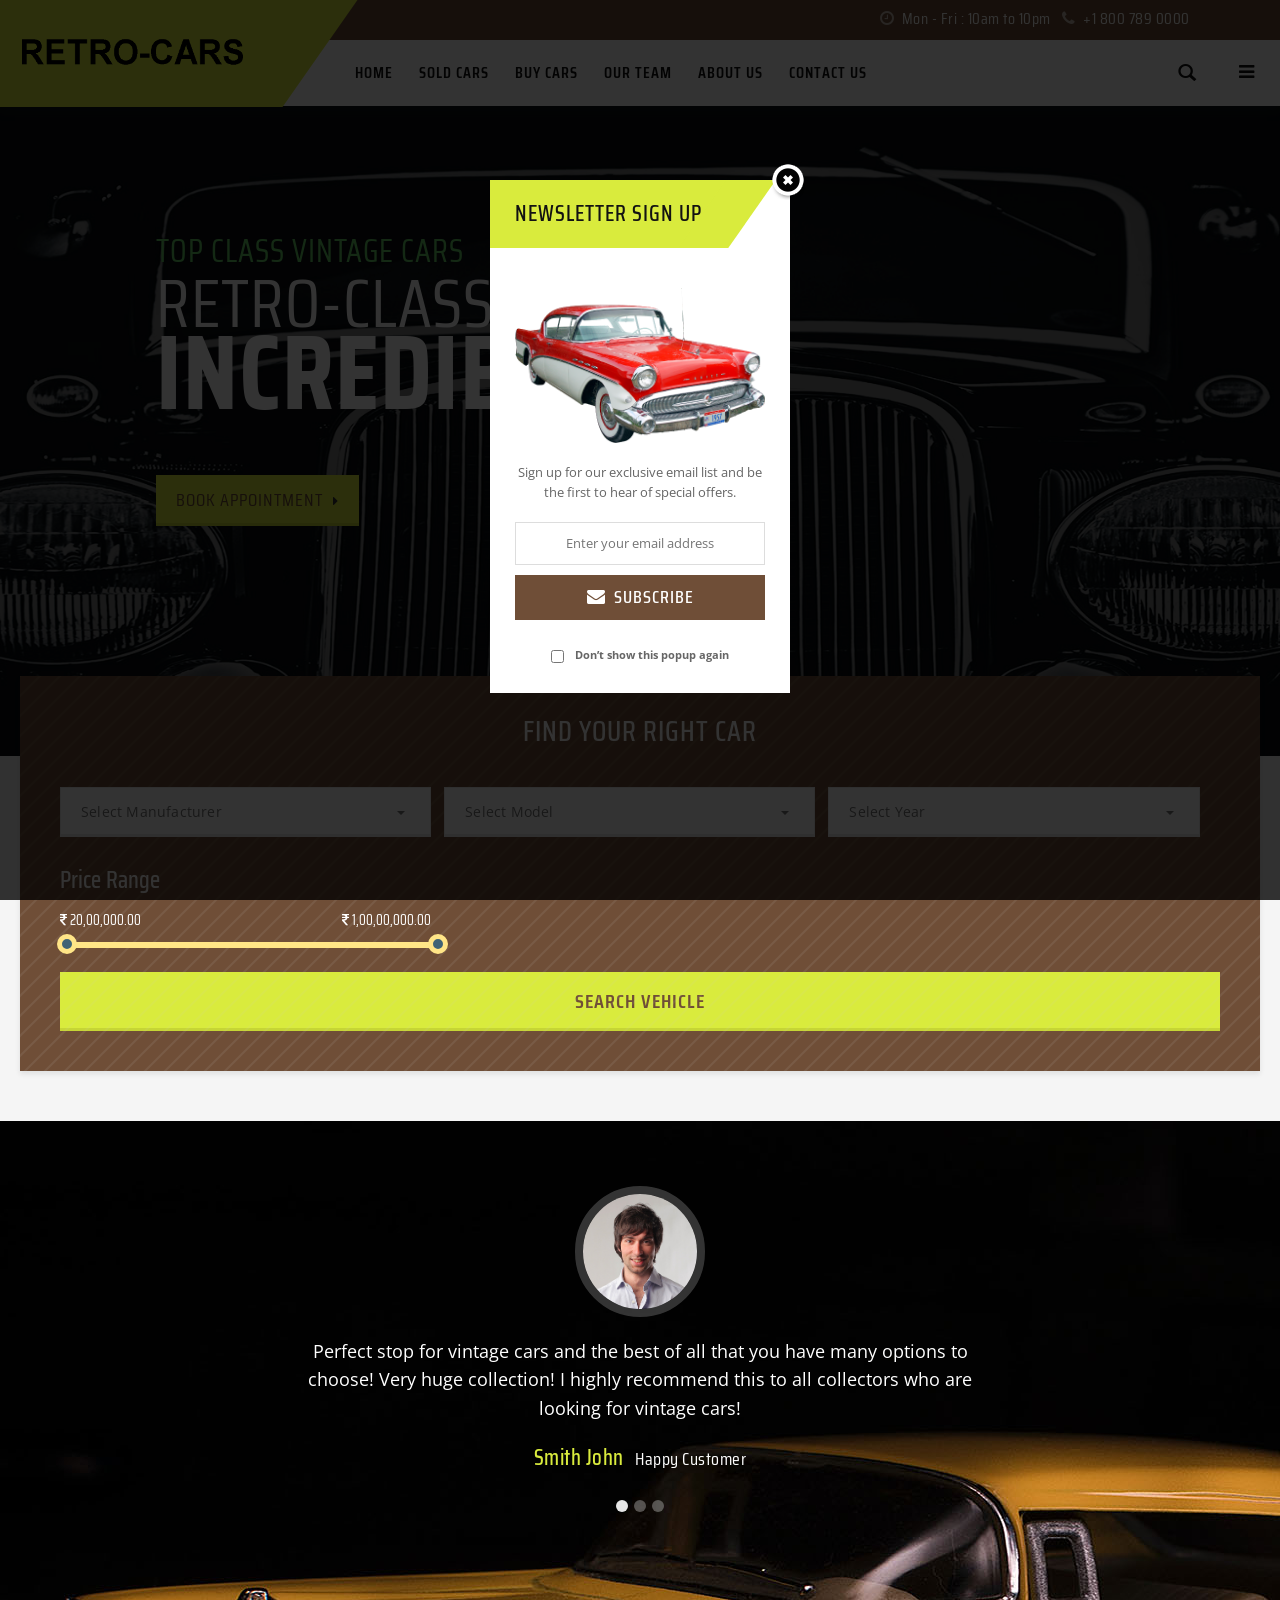
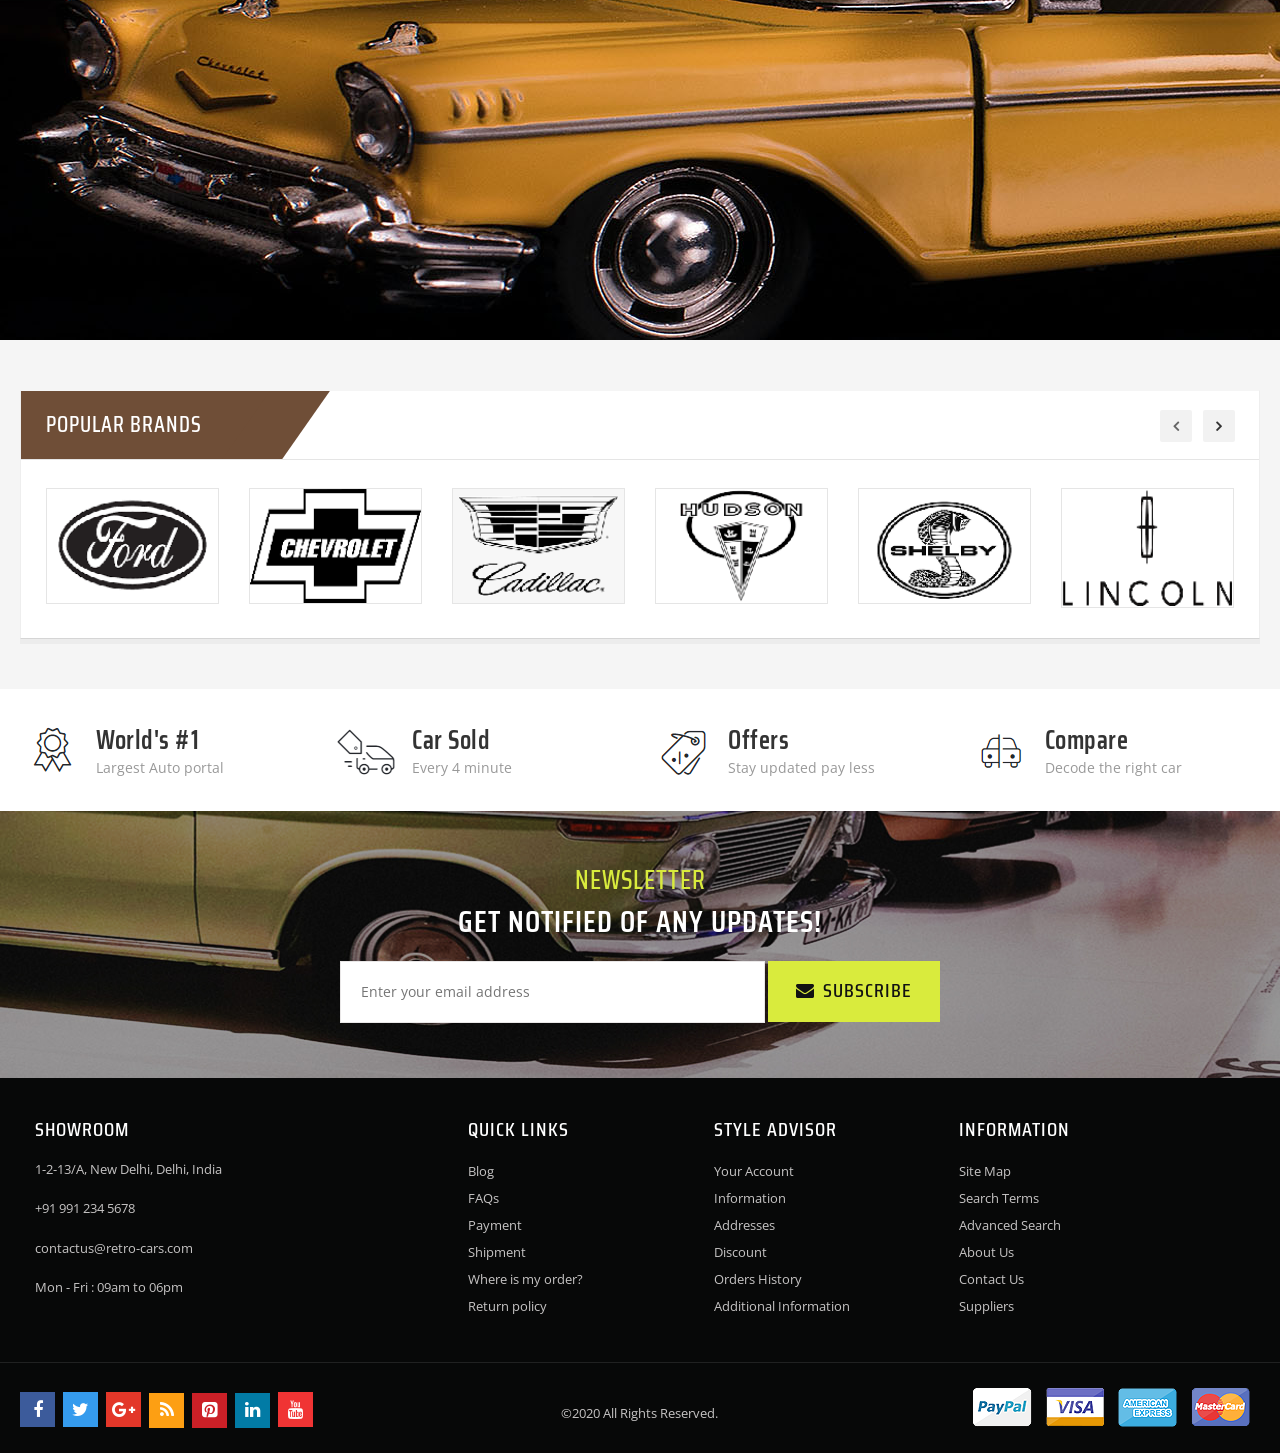
==== index.html @ cbf02655 "Final" ====
<!DOCTYPE html>
<html lang="en">

<head>
<meta http-equiv="Content-Type" content="text/html; charset=UTF-8">
<title>Home</title>
<meta name="viewport" content="width=device-width, initial-scale=1">
<meta name="description" content="Default Description">
<meta name="keywords" content="fashion, store, E-commerce">
<meta name="robots" content="*">
<link rel="icon" href="#" type="image/x-icon">
<link rel="shortcut icon" href="#" type="image/x-icon">

<!-- CSS Style -->
<link rel="stylesheet" type="text/css" href="stylesheet/bootstrap.min.css">
<link rel="stylesheet" type="text/css" href="stylesheet/font-awesome.css" media="all">
<link rel="stylesheet" type="text/css" href="stylesheet/bootstrap-select.css">
<link rel="stylesheet" type="text/css" href="stylesheet/revslider.css" >
<link rel="stylesheet" type="text/css" href="stylesheet/owl.carousel.css">
<link rel="stylesheet" type="text/css" href="stylesheet/owl.theme.css">
<link rel="stylesheet" type="text/css" href="stylesheet/jquery.bxslider.css">
<link rel="stylesheet" type="text/css" href="stylesheet/jquery.mobile-menu.css">
<link rel="stylesheet" type="text/css" href="stylesheet/style.css" media="all">
<link rel="stylesheet" type="text/css" href="stylesheet/responsive.css" media="all">
<link href='http://fonts.googleapis.com/css?family=Open+Sans:400italic,600italic,700italic,400,600,700,800' rel='stylesheet' type='text/css'>
<link href="https://fonts.googleapis.com/css?family=Teko:300,400,500,600,700" rel="stylesheet">
<link href="https://fonts.googleapis.com/css?family=Saira+Condensed:300,400,500,600,700,800" rel="stylesheet">
</head>
<body>
<div id="page">
  <header>
    <div class="container">
      <div class="row">
        <div id="header">
          <div class="header-container">
            <div class="header-logo"> <a href="index-2.html" title="Car HTML" class="logo">
              <div><img src="images/logo.png" width="226" height="30" alt="Car Store"></div>
              </a> </div>
            <div class="header__nav">
              <div class="header-banner">
                <div class="col-lg-6 col-xs-12 col-sm-6 col-md-6">
                  <div>
                  </div>
                </div>
                <div class="col-lg-6 col-lg-6 col-xs-12 col-sm-6 col-md-6 call-us"><i class="fa fa-clock-o"></i> Mon - Fri : 10am to 10pm <i class="fa fa-phone"></i> +1 800 789 0000</div>
              </div>
              <div class="fl-header-right">
                <div class="fl-links">
                  <div class="no-js"> <a title="" class="clicker"></a>
                    <div class="fl-nav-links">
                      <div class="language-currency">
                        <div class="fl-language">
                        </div>
                        <!--fl-language-->
                        <!-- END For version 1,2,3,4,6 -->
                        <!-- For version 1,2,3,4,6 -->
                        <div class="fl-currency">
                        </div>
                        <!--fl-currency-->
                        <!-- END For version 1,2,3,4,6 -->
                      </div>
                       <h3>My Account</h3>
                      <ul class="links">
                        <li><a href="login.html" title="My Account">Login</a></li>
                        <li><a href="login.html" title="Wishlist">Register</a></li>
                        </ul>
                    </div>
                  </div>
                </div>
                <!--mini-cart-->
                <div class="collapse navbar-collapse">
                  <form class="navbar-form" role="search">
                    <div class="input-group">
                      <input type="text" class="form-control" placeholder="Search">
                      <span class="input-group-btn">
                      <button type="submit" class="search-btn" > <span class="glyphicon glyphicon-search"> <span class="sr-only">Search</span> </span> </button>

                      </span> </div>
                  </form>
                </div>
                <!--links-->
              </div>
              <div class="fl-nav-menu">
                <nav>
                  <div class="mm-toggle-wrap">
                    <div class="mm-toggle"><i class="fa fa-bars"></i><span class="mm-label">Menu</span> </div>
                  </div>
                  <div class="nav-inner">
                    <!-- BEGIN NAV -->
                    <ul id="nav" class="hidden-xs">
                      <li class="active"> <a class="level-top" href="index-2.html"><span>Home</span></a></li>
                      <li ><a class="level-top" href="grid.html"><span>Sold Cars</span></a></li>
                      <li ><a class="level-top" href="list.html"><span>Buy Cars</span></a></li>
                      <li ><a class="level-top" href="team.html"><span>Our Team</span></a></li>
                      <li ><a class="level-top" href="about-us.html"><span>About Us</span></a></li>
                      <li ><a class="level-top" href="contact-us.html"><span>Contact Us</span></a></li>
                    </ul>
                    <!--nav-->
                  </div>
                </nav>
              </div>
            </div>

            <!--row-->

          </div>
        </div>
      </div>
    </div>
  </header>
  <!--container-->

  <div class="content">
    <div class="container-fluid">

      <div class="row">
        <!-- Slider -->
        <div class="home-slider5">
          <div id="thmg-slideshow" class="thmg-slideshow">
            <div id='rev_slider_4_wrapper' class='rev_slider_wrapper fullwidthbanner-container' >
              <div id='rev_slider_4' class='rev_slider fullwidthabanner'>
                <ul>
                  <li data-transition='random' data-slotamount='7' data-masterspeed='1000' data-thumb='images/slide-img1.jpg'><img src='images/slide-img1.jpg'  data-bgfit='cover' data-bgrepeat='no-repeat' alt="banner"/>
                    <div class="container">
                      <div class="content_slideshow">
                        <div class="row">
                          <div>
                            <div class="info">
                              <div class='tp-caption ExtraLargeTitle sft  tp-resizeme ' data-endspeed='500' data-speed='500' data-start='1100' data-easing='Linear.easeNone' data-splitin='none' data-splitout='none' data-elementdelay='0.1' data-endelementdelay='0.1' style='z-index:2; white-space:nowrap;'><span>Top Class Vintage Cars</span> </div>
                              <div class='tp-caption LargeTitle sfl  tp-resizeme ' data-endspeed='500' data-speed='500' data-start='1300' data-easing='Linear.easeNone' data-splitin='none' data-splitout='none' data-elementdelay='0.1' data-endelementdelay='0.1' style='z-index:3; white-space:nowrap;'><span style="font-weight:normal; display:block">Retro-classic</span> incredible</div>
                              <div class='tp-caption Title sft  tp-resizeme ' data-endspeed='500' data-speed='500' data-start='1450' data-easing='Power2.easeInOut' data-splitin='none' data-splitout='none' data-elementdelay='0.1' data-endelementdelay='0.1' style='z-index:4; white-space:nowrap;'><!--Get 40% OFF on selected items.--></div>
                              <div class='tp-caption sfb  tp-resizeme ' data-endspeed='500' data-speed='500' data-start='1500' data-easing='Linear.easeNone' data-splitin='none' data-splitout='none' data-elementdelay='0.1' data-endelementdelay='0.1' style='z-index:4; white-space:nowrap;'><a href='#' class="buy-btn">Book Appointment</a> </div>
                            </div>
                          </div>
                        </div>
                      </div>
                    </div>
                  </li>
                  <li data-transition='random' data-slotamount='7' data-masterspeed='1000' data-thumb='images/slide-img2.jpg'><img src='images/slide-img2.jpg'  data-bgfit='cover' data-bgrepeat='no-repeat' alt="banner"/>
                    <div class="container">
                      <div class="content_slideshow">
                        <div class="row">
                          <div>
                            <div class="info">
                              <div class='tp-caption ExtraLargeTitle sft  tp-resizeme ' data-endspeed='500' data-speed='500' data-start='1100' data-easing='Linear.easeNone' data-splitin='none' data-splitout='none' data-elementdelay='0.1' data-endelementdelay='0.1' style='z-index:2; white-space:nowrap;'><span>Top class vintage cars</span> </div>
                              <div class='tp-caption LargeTitle sfl  tp-resizeme ' data-endspeed='500' data-speed='500' data-start='1300' data-easing='Linear.easeNone' data-splitin='none' data-splitout='none' data-elementdelay='0.1' data-endelementdelay='0.1' style='z-index:3; white-space:nowrap;'><span style="font-weight:normal; display:block">Retro-classic</span> Decorative </div>
                              <div class='tp-caption Title sft  tp-resizeme ' data-endspeed='500' data-speed='500' data-start='1450' data-easing='Power2.easeInOut' data-splitin='none' data-splitout='none' data-elementdelay='0.1' data-endelementdelay='0.1' style='z-index:4; white-space:nowrap;'><!--Get 40% OFF on selected items.--></div>
                              <div class='tp-caption sfb  tp-resizeme ' data-endspeed='500' data-speed='500' data-start='1500' data-easing='Linear.easeNone' data-splitin='none' data-splitout='none' data-elementdelay='0.1' data-endelementdelay='0.1' style='z-index:4; white-space:nowrap;'><a href='#' class="buy-btn">Book Appointment</a> </div>
                            </div>
                          </div>
                        </div>
                      </div>
                    </div>
                  </li>
                </ul>
                <div class="tp-bannertimer"></div>
              </div>
            </div>
          </div>
        </div>
      </div>
    </div>

    <!--Category slider Start-->

    <div class="section-filter">
            <div class="b-filter__inner bg-grey container">
              <h2>Find your right car</h2>
              <form class="b-filter">
                <div class="btn-group bootstrap-select">
                  <select class="selectpicker" data-width="100%" tabindex="-98">
                    <option>Select Manufacturer</option>
                    <option>Make 1</option>
                    <option>Make 2</option>
                    <option>Make 3</option>
                  </select>
                </div>

                <div class="btn-group bootstrap-select">
                  <select class="selectpicker" data-width="100%" tabindex="-98">
                    <option>Select Model</option>
                    <option>Model 1</option>
                    <option>Model 2</option>
                    <option>Model 3</option>
                  </select>
                </div>

                <div class="btn-group bootstrap-select">
                  <select class="selectpicker" data-width="100%" tabindex="-98">
                    <option>Select Year</option>
                    <option>1950-60</option>
                    <option>1960-70</option>
                    <option>1970-80</option>
                    <option>1980-90</option>
                  </select>
                </div>
                <h3 style="color:white">Price Range</h3>
                <div class="ui-filter-slider">
                  <div class="sidebar-widget-body m-t-10">
                    <div class="price-range-holder"> <span class="min-max"> <span class="pull-left"><i class="fa fa-inr"></i> 20,00,000.00</span> <span class="pull-right"><i class="fa fa-inr"></i> 1,00,00,000.00</span> </span>
                      <input type="text" class="price-slider" value="" style="display:block" >
                    </div>
                    <!-- /.price-range-holder -->
                  </div>
                </div>
                <div>
                  <div class="b-filter__btns">
                    <button class="btn btn-lg btn-primary">search vehicle</button>
                  </div>
                </div>
              </form>
            </div>
          </div>


    <!-- Logo Brand Block -->
    <div class="brand-logo wow bounceInUp animated">
      <div class="container">
        <div class="row">
          <div class="home-banner col-lg-2 hidden-md col-xs-12 hidden-sm"> </div>
          <div class="col-lg-8 col-md-12 col-sm-12 col-xs-12">
            <div class="testimonials-section">
              <div class="offer-slider parallax parallax-2">
                <ul class="bxslider">
                  <li>
                    <div class="avatar"><img src="images/member1.png" alt="Image"></div>
                    <div class="testimonials">Perfect stop for vintage cars and the best of all that you have many options to choose! Very huge collection! I highly recommend this to all collectors who are looking for vintage cars!</div>
                    <div class="clients_author">Smith John <span>Happy Customer</span> </div>
                  </li>
                  <li>
                    <div class="avatar"><img src="images/member2.png" alt="Image"></div>
                    <div class="testimonials">Cars, repair services and others are very good. The support has served me immediately and solved my problems when I needed help with paper-works. Are to be congratulated.</div>
                    <div class="clients_author">Sahara Anderson <span>Happy Customer</span> </div>
                  </li>
                  <li>
                    <div class="avatar"><img src="images/member3.png" alt="Image"></div>
                    <div class="testimonials">The support and response has been amazing, helping me with several issues I came across during registration and got them solved almost the same day. A pleasure to buy a car from here! </div>
                    <div class="clients_author">Stephen Smith <span>Happy Customer</span> </div>
                  </li>
                </ul>
              </div>
            </div>
          </div>
        </div>
      </div>
    </div>
  </div>
  <!-- best Pro Slider -->
  <div class="logo-brand container">
    <div class="brand-title">
      <h2>Popular Brands</h2>
    </div>
    <div class="slider-items-products">
      <div id="brand-slider" class="product-flexslider hidden-buttons">
        <div class="slider-items slider-width-col6">
          <!-- Item -->
          <div class="item">
            <div class="logo-item"><a href="#"><img src="images/brand1.png" alt="Image"></a></div>
          </div>
          <div class="item">
            <div class="logo-item"><a href="#"><img src="images/brand2.png" alt="Image"></a></div>
          </div>
          <!-- End Item -->
          <!-- Item -->
          <div class="item">
            <div class="logo-item"><a href="#"><img src="images/brand3.png" alt="Image"></a></div>
          </div>
          <div class="item">
            <div class="logo-item"><a href="#"><img src="images/brand4.png" alt="Image"></a></div>
          </div>
          <!-- End Item -->
          <!-- Item -->
          <div class="item">
            <div class="logo-item"><a href="#"><img src="images/brand5.png" alt="Image"></a></div>
          </div>
          <div class="item">
            <div class="logo-item"><a href="#"><img src="images/brand6.png" alt="Image"></a></div>
          </div>
          <!-- End Item -->
          <!-- Item -->
          <div class="item">
            <div class="logo-item"><a href="#"><img src="images/brand1.png" alt="Image"></a></div>
          </div>
          <div class="item">
            <div class="logo-item"><a href="#"><img src="images/brand2.png" alt="Image"></a></div>
          </div>
          <!-- End Item -->
          <!-- Item -->
          <div class="item">
            <div class="logo-item"><a href="#"><img src="images/brand3.png" alt="Image"></a></div>
          </div>
          <div class="item">
            <div class="logo-item"><a href="#"><img src="images/brand4.png" alt="Image"></a></div>
          </div>
          <!-- End Item -->
          <!-- Item -->
          <div class="item">
            <div class="logo-item"><a href="#"><img src="images/brand5.png" alt="Image"></a></div>
          </div>
          <div class="item">
            <div class="logo-item"><a href="#"><img src="images/brand6.png" alt="Image"></a></div>
          </div>
          <!-- End Item -->

        </div>
      </div>
    </div>
  </div>

  <!-- For version 1,2,3,4,6 -->

  <footer>
    <!-- BEGIN INFORMATIVE FOOTER -->
    <div class="footer-inner">
      <div class="our-features-box wow bounceInUp animated animated">
        <div class="container">
          <ul>
            <li>
              <div class="feature-box">
                <div class="icon-truck"><img src="images/world-icon.png" alt="Image"></div>
                <div class="content">
                  <h6>World's #1</h6>
                  <p>Largest Auto portal</p>
                </div>
              </div>
            </li>
            <li>
              <div class="feature-box">
                <div class="icon-support"><img src="images/car-sold-icon.png" alt="Image"></div>
                <div class="content">
                  <h6>Car Sold</h6>
                  <p>Every 4 minute</p>
                </div>
              </div>
            </li>
            <li>
              <div class="feature-box">
                <div class="icon-money"><img src="images/tag-icon.png" alt="Image"></div>
                <div class="content">
                  <h6>Offers</h6>
                  <p>Stay updated pay less</p>
                </div>
              </div>
            </li>
            <li class="last">
              <div class="feature-box">
                <div class="icon-return"><img src="images/compare-icon.png" alt="Image"></div>
                <div class="content">
                  <h6>Compare</h6>
                  <p>Decode the right car</p>
                </div>
              </div>
            </li>
          </ul>
        </div>
      </div>
      <div class="newsletter-row">
        <div class="container">
          <div class="row">

            <!-- Footer Newsletter -->
            <div class="col-lg-12 col-md-12 col-sm-12 col-xs-12 col1">
              <div class="newsletter-wrap">
                <h5>Newsletter</h5>
                <h4>Get Notified Of any Updates!</h4>
                <form action="#" method="post" id="newsletter-validate-detail1">
                  <div id="container_form_news">
                    <div id="container_form_news2">
                      <input type="text" name="email" id="newsletter1" title="Sign up for our newsletter" class="input-text required-entry validate-email" placeholder="Enter your email address">
                      <button type="submit" title="Subscribe" class="button subscribe"><span>Subscribe</span></button>
                    </div>
                    <!--container_form_news2-->
                  </div>
                  <!--container_form_news-->
                </form>
              </div>
              <!--newsletter-wrap-->
            </div>
          </div>
        </div>
        <!--footer-column-last-->
      </div>
      <div class="container">
        <div class="row">
          <div class="col-sm-4 col-xs-12 col-lg-4">
            <div class="co-info">
              <h4>SHOWROOM</h4>
              <address>
              <div><span> 1-2-13/A, New Delhi, Delhi, India</span></div>
              <div> <span> +91 991 234 5678</span></div>
              <div> <span><a href="www.gmail.com">contactus@retro-cars.com</a></span></div>
              <div> <span>Mon - Fri : 09am to 06pm</span></div>
              </address>
            </div>
          </div>
          <div class="col-sm-8 col-xs-12 col-lg-8">
            <div class="footer-column">
              <h4>Quick Links</h4>
              <ul class="links">
                <li class="first"><a title="How to buy" href="404error.html">Blog</a></li>
                <li><a title="FAQs" href="#">FAQs</a></li>
                <li><a title="Payment" href="#">Payment</a></li>
                <li><a title="Shipment" href="#">Shipment</a></li>
                <li><a title="Where is my order?" href="#">Where is my order?</a></li>
                <li class="last"><a title="Return policy" href="#">Return policy</a></li>
              </ul>
            </div>
            <div class="footer-column">
              <h4>Style Advisor</h4>
              <ul class="links">
                <li class="first"><a title="Your Account" href="#">Your Account</a></li>
                <li><a title="Information" href="#">Information</a></li>
                <li><a title="Addresses" href="#">Addresses</a></li>
                <li><a title="Addresses" href="#">Discount</a></li>
                <li><a title="Orders History" href="#">Orders History</a></li>
                <li class="last"><a title=" Additional Information" href="#"> Additional Information</a></li>
              </ul>
            </div>
            <div class="footer-column">
              <h4>Information</h4>
              <ul class="links">
                <li class="first"><a title="Site Map" href="#">Site Map</a></li>
                <li><a title="Search Terms" href="#">Search Terms</a></li>
                <li><a title="Advanced Search" href="#">Advanced Search</a></li>
                <li><a title="History" href="#">About Us</a></li>
                <li><a title="History" href="#">Contact Us</a></li>
                <li><a title="Suppliers" href="#">Suppliers</a></li>
              </ul>
            </div>
          </div>

          <!--col-sm-12 col-xs-12 col-lg-8-->
          <!--col-xs-12 col-lg-4-->
        </div>
        <!--row-->

      </div>

      <!--container-->
    </div>
    <!--footer-inner-->

    <div class="footer-top">
      <div class="container">
        <div class="row">
          <div class="col-xs-12 col-sm-4">
            <div class="social">
              <ul>
                <li class="fb"><a href="#"></a></li>
                <li class="tw"><a href="#"></a></li>
                <li class="googleplus"><a href="#"></a></li>
                <li class="rss"><a href="#"></a></li>
                <li class="pintrest"><a href="#"></a></li>
                <li class="linkedin"><a href="#"></a></li>
                <li class="youtube"><a href="#"></a></li>
              </ul>
            </div>
          </div>
          <div class="col-sm-4 col-xs-12 coppyright"><a target="_blank">&copy;2020 All Rights Reserved.</a></div>
          <div class="col-xs-12 col-sm-4">
            <div class="payment-accept"> <img src="images/payment-1.png" alt=""> <img src="images/payment-2.png" alt=""> <img src="images/payment-3.png" alt=""> <img src="images/payment-4.png" alt=""> </div>
          </div>
        </div>
      </div>
    </div>
    <!-- BEGIN SIMPLE FOOTER -->
  </footer>
  <!-- End For version 1,2,3,4,6 -->

</div>
<!--page-->
<!-- Mobile Menu-->
<div id="mobile-menu">
  <ul>
        <li>
      <div class="mm-search">
        <form id="search1" name="search">
          <div class="input-group">
            <div class="input-group-btn">
              <button class="btn btn-default" type="submit"><i class="fa fa-search"></i> </button>
            </div>
            <input type="text" class="form-control simple" placeholder="Search ..." name="srch-term" id="srch-term">
          </div>
        </form>
      </div>
    </li>
    <li class="active"> <a class="level-top" href="index-2.html"><span>Home</span></a></li>
    <li><a href="grid.html">Sold Cars</a></li>
    <li><a href="list.html">Buy Cars</a></li>
    <li><a href="team.html">Our Team</a></li>
    <li><a href="contact-us.html">Contact Us</a></li>
    <li><a href="about-us.html">About Us</a></li>
   </ul>
</div>
<div class="popup1" style="display: block;">
  <div class="newsletter-sign-box">
    <h3>Newsletter Sign up</h3>
     <img src="images/close-icon.png" alt="close" class="x" onClick="HideMe();">
    <div class="newsletter">
      <div class="newsletter_img"> <img alt="newsletter" src="images/newsletter_2.png"></div>
      <form method="post" id="popup-newsletter" name="popup-newsletter" class="email-form">
        <h4>Sign up for our exclusive email list and be the first to hear of special offers.</h4>
        <div class="newsletter-form">
          <div class="input-box">
            <input type="text" name="email" id="newsletter2" title="Sign up for our newsletter" placeholder="Enter your email address" class="input-text required-entry validate-email">
            <button type="submit" title="Subscribe" class="button subscribe" onClick="HideMe();"><span>Subscribe</span></button>
          </div>
          <!--input-box-->
        </div>
        <!--newsletter-form-->
        <label class="subscribe-bottom">
          <input type="checkbox" name="notshowpopup" id="notshowpopup">
          Don’t show this popup again</label>
      </form>
    </div>
    <!--newsletter-->

  </div>
  <!--newsletter-sign-box-->
</div>
<div id="fade" style="display: block;"></div>

<!-- JavaScript -->
<script type="text/javascript" src="js/jquery.min.js"></script>
<script type="text/javascript" src="js/bootstrap.min.js"></script>
<script src="js/bootstrap-slider.min.js"></script>
<script src="js/bootstrap-select.min.js"></script>
<script type="text/javascript" src="js/parallax.js"></script>
<script type="text/javascript" src="js/revslider.js"></script>
<script type="text/javascript" src="js/common.js"></script>
<script type="text/javascript" src="js/jquery.bxslider.min.js"></script>
<script type="text/javascript" src="js/owl.carousel.min.js"></script>
<script type="text/javascript" src="js/jquery.mobile-menu.min.js"></script>
<script src="js/countdown.js"></script>
<script>
        jQuery(document).ready(function(){
            jQuery('#rev_slider_4').show().revolution({
                dottedOverlay: 'none',
                delay: 5000,
                startwidth: 1170,
	            startheight:650,

                hideThumbs: 200,
                thumbWidth: 200,
                thumbHeight: 50,
                thumbAmount: 2,

                navigationType: 'thumb',
                navigationArrows: 'solo',
                navigationStyle: 'round',

                touchenabled: 'on',
                onHoverStop: 'on',

                swipe_velocity: 0.7,
                swipe_min_touches: 1,
                swipe_max_touches: 1,
                drag_block_vertical: false,

                spinner: 'spinner0',
                keyboardNavigation: 'off',

                navigationHAlign: 'center',
                navigationVAlign: 'bottom',
                navigationHOffset: 0,
                navigationVOffset: 20,

                soloArrowLeftHalign: 'left',
                soloArrowLeftValign: 'center',
                soloArrowLeftHOffset: 20,
                soloArrowLeftVOffset: 0,

                soloArrowRightHalign: 'right',
                soloArrowRightValign: 'center',
                soloArrowRightHOffset: 20,
                soloArrowRightVOffset: 0,

                shadow: 0,
                fullWidth: 'on',
                fullScreen: 'off',

                stopLoop: 'off',
                stopAfterLoops: -1,
                stopAtSlide: -1,

                shuffle: 'off',

                autoHeight: 'off',
                forceFullWidth: 'on',
                fullScreenAlignForce: 'off',
                minFullScreenHeight: 0,
                hideNavDelayOnMobile: 1500,

                hideThumbsOnMobile: 'off',
                hideBulletsOnMobile: 'off',
                hideArrowsOnMobile: 'off',
                hideThumbsUnderResolution: 0,

                hideSliderAtLimit: 0,
                hideCaptionAtLimit: 0,
                hideAllCaptionAtLilmit: 0,
                startWithSlide: 0,
                fullScreenOffsetContainer: ''
            });
        });
        </script>
<script type="text/javascript">
    function HideMe()
    {
        jQuery('.popup1').hide();
        jQuery('#fade').hide();
    }
</script>
<script>
      var dthen1 = new Date("12/25/17 11:59:00 PM");
      start = "08/04/15 03:02:11 AM";
      start_date = Date.parse(start);
      var dnow1 = new Date(start_date);
      if (CountStepper > 0)
      ddiff = new Date((dnow1) - (dthen1));
      else
      ddiff = new Date((dthen1) - (dnow1));
      gsecs1 = Math.floor(ddiff.valueOf() / 1000);

      var iid1 = "countbox_1";
      CountBack_slider(gsecs1, "countbox_1", 1);
    </script>
</body>

</html>
---- stylesheet/revslider.css ----
/*-----------------------------------------------------------------------------

	-	Revolution Slider 4.1 Captions -

		Screen Stylesheet

version:   	1.4.5
/*************************
	-	CAPTIONS	-
**************************/

.home-slider5 #thmg-slideshow {
    padding: 0;
    margin:auto;

}

.home-slider5 #thmg-slideshow .content_slideshow {
    position: absolute;
    top: 0;
    left: 0px;
    right: 15px;
	left: 15px;
	top: 15%;
}

.home-slider5 .info {
    width: 100%;
    display: block;
    text-align: left;
    position: absolute;
    margin-top: 12%;
	font-family:'Saira Condensed', sans-serif;


}

.home-slider5 #thmg-slideshow .container {position:relative}
.home-slider5 #thmg-slideshow .slotholder {position:absolute}

.home-slider5 .rev_slider_wrapper {
    position: relative;
}
.home-slider5 .rev_slider {
    position: relative;
    overflow: visible;
}
.home-slider5 .rev_slider ul {
    margin: 0px;
    padding: 0px;
    list-style: none !important;
    list-style-type: none;
    background-position: 0px 0px;
}
.home-slider5 .rev_slider ul li,
.home-slider5 .rev_slider >ul >li,
.home-slider5 .rev_slider >ul >li:before {
    list-style: none !important;
    position: absolute;
    visibility: hidden;
    margin: 0px !important;
    padding: 0px !important;
    overflow-x: visible;
    overflow-y: visible;
    list-style-type: none !important;
    background-image: none;
    background-position: 0px 0px;
    text-indent: 0em;
}
.home-slider5 .tp-caption {
    z-index: 1;
}
.home-slider5 .fullwidthbanner-container {
    width: 100%;
    position: relative;
    padding: 0;
    overflow: hidden;
    margin: auto;
}
.home-slider5 .fullwidthbanner-container .fullwidthabanner {
    width: 100%;
    position: relative;
    margin: auto;
}
.tp-simpleresponsive .tp-caption {


}

.caption-inner {width:60%}

.home-slider5 .caption-inner.left {
    text-align: left;
	width:60%
}
.home-slider5 .caption-inner.right {
    text-align: left;
}
.tp-caption.ExtraLargeTitle {
	line-height:normal;
	font-weight: 300;
	color: #0082ba;
	text-decoration: none;
	background-color: transparent;
	padding: 0px 0px 0px 0px;
	border-radius: 0px 0px 0px 0px;
	font-size: 18px;
	text-align: left;
	letter-spacing: 0px;

}
.tp-caption.slide2 {
	color: #FFF;
}
.tp-caption.ExtraLargeTitle span {
	display: inline-block;
	margin: auto;
	letter-spacing:1px;
	font-size:32px;
	font-weight: normal;
	color:#6c6;
	text-transform:uppercase
}
.tp-caption.LargeTitle {
	font-weight: 700;
	color:#fff;
	text-decoration: none;
	background-color: transparent;
	padding: 5px 0px 10px 0px;
	font-size:105px;
	text-align: left;
	letter-spacing:1px;
	line-height: 54px;
	text-transform:uppercase
}
.tp-caption.LargeTitle span {
	color: #fff;
	line-height: 85px;
	padding-left: 0px;
	padding-right: 20px;
	border-radius: 5px;
	text-align: left;
	display: inline-block;
	font-weight:normal;
	font-size: 68px;
	letter-spacing:1px
}
.view-more {
	padding: 10px 35px;
	font-size: 12px;
	text-transform: uppercase;
	font-weight: bold;
	color: #EEE;
	border: 1px #EEE solid;
}
.buy-btn {
	padding: 15px 20px 12px 20px;
	font-size: 18px;
	text-transform: uppercase;
	font-weight: 400;
	color: #6f4e37;
	letter-spacing: 1px!important;
	display: inline-block;
	border:none;
	margin-top: 45px;
	float: left;
	background: #d9eb3d ;
	border-radius:0px;
	border-bottom:3px #c6d535 solid
}
.buy-btn:hover {
	background: #fed700;
	color: #333;
	border: 1px #fed700 solid;
}
.buy-btn:hover:after {
	color: #333;
}
.buy-btn:after {
	content: '\f0da';
	font-family: FontAwesome;
	display: inline-block !important;
	margin-left: 10px;
	color: #333;
	font-size: 14px;
}
.tp-caption.Title {
	font-size:22px;
	line-height: 27px;
	font-weight: 300;
	text-transform: uppercase;
    color: #fff;
	text-decoration: none;
	background-color: transparent;
	padding: 20px 0px 0px 0px;
	text-align: left;
	margin: auto;
	letter-spacing: 1px;

}
.home-slider5 .tp-bullets {
    z-index: 1000;
    position: absolute;
    opacity: 1;
}
.home-slider5 .tp-bullets.hidebullets {
    opacity: 0;
}

.home-slider5 .tparrows {
    opacity: 1;
}
.home-slider5 .tparrows.hidearrows {
    /*-ms-filter: "progid:DXImageTransform.Microsoft.Alpha(Opacity=0)";
	-moz-opacity: 0;
	-khtml-opacity: 0;
	opacity: 0;*/
}
.home-slider5 .tp-leftarrow {
    z-index: 100;
    cursor: pointer;
    position: relative;
    width: 30px;
    height: 30px;
	background:#fff
}
.home-slider5 .tp-leftarrow:before {
    content: "\f104";
    font-family: 'FontAwesome';
font-size:24px;
    color:rgba(51,62,72,1.00);
}
.home-slider5 .tp-rightarrow:before {
    content: "\f105";
    font-family: 'FontAwesome';
    font-size: 24px;
    color:rgba(51,62,72,1.00);
}
.home-slider5 .tp-rightarrow {
    z-index: 100;
    cursor: pointer;
    position: relative;
    width: 30px;
    height: 30px;
	background:#fff
}
.home-slider5 .rev_slider_wrapper .tp-leftarrow.default {
    z-index: 100;
    cursor: pointer;
    left: -45px !important;
    opacity: 0px;
    visibility: hidden;
    transition: all 0.3s ease-in-out;
}
.home-slider5 .rev_slider_wrapper:hover .tp-leftarrow.default {
    z-index: 100;
    cursor: pointer;
    left: 15px !important;
    opacity: 1px;
    visibility: visible;
    transition: all 0.3s ease-in-out;
}
.home-slider5 .rev_slider_wrapper .tp-rightarrow.default {
    z-index: 100;
    cursor: pointer;
    right: -45px !important;
    opacity: 0px;
    visibility: hidden;
    transition: all 0.3s ease-in-out;
}
.home-slider5 .rev_slider_wrapper:hover .tp-rightarrow.default {
    z-index: 100;
    cursor: pointer;
    right: 15px !important;
    opacity: 1px;
    visibility: visible;
    transition: all 0.3s ease-in-out;
}
.home-slider5 .tp-bullets.tp-thumbs {
    /*z-index: 1000; */

    position: absolute;
    padding: 3px;
    background-color: #fff;
    width: 500px;
    height: 50px;
    /* THE DIMENSIONS OF THE THUMB CONTAINER */

    margin-top: -50px;
    vertical-align: top;
    display: none;
}
.home-slider5 .fullwidthbanner-container .tp-thumbs {
    padding: 3px;
    margin: auto -160px !important;
}
.home-slider5 .tp-bullets.tp-thumbs .tp-mask {
    width: 500px;
    height: 50px;
    /* THE DIMENSIONS OF THE THUMB CONTAINER */

    overflow: hidden;
    position: relative;
}
.home-slider5 .tp-bullets.tp-thumbs .tp-mask .tp-thumbcontainer {
    width: 500px;
    position: absolute;
}
.home-slider5 .tp-bullets.tp-thumbs .bullet {
    width: 100px;
    height: 50px;
    /* THE DIMENSION OF A SINGLE THUMB */

    cursor: pointer;
    overflow: hidden;
    background: none;
    margin: 0;
    float: left;
}
.home-slider5 .tp-bullets.tp-thumbs .bullet:hover,
.tp-bullets.tp-thumbs .bullet.selected {
    opacity: 1;
}
.home-slider5 .tp-simpleresponsive ul {
    list-style: none;
    padding: 0;
    margin: 0;
}
.home-slider5 .tp-simpleresponsive >ul li {
    list-style: none;
    position: absolute;
    visibility: hidden;
}
/*  CAPTION SLIDELINK   **/

.home-slider5 .tp-leftarrow.default,
.home-slider5 .tp-rightarrow.default {
    font-family: FontAwesome;
    font-size: 11px;
    font-weight: normal;
    height: 50px;
    width: 50px;
    text-align: center;
    line-height: 50px;

}
.home-slider5 .tp-leftarrow.default:hover,
.home-slider5 .tp-rightarrow.default:hover {
    background-color: #d9eb3d;
}
.home-slider5 .forcefullwidth_wrapper_tp_banner,
.fullwidthbanner-container {
    max-width: 100%;
    left: 0 !important;
    margin: auto !important;
    overflow: hidden;
}

@media only screen and (min-width: 320px) and (max-width: 479px) {
    .home-slider5 .tp-button {
        padding: 2px 5px 2px;
        line-height: 20px !important;
        font-size: 10px !important;
    }

	.home-slider5 #thmg-slideshow .content_slideshow {left:10%; top:0}
	.home-slider5 .info {margin-top:10%}
	.tp-caption.ExtraLargeTitle span {font-size:16px!important}
	.tp-caption.LargeTitle {font-size:26px!important; line-height:1.1em!important; margin-top:10px!important}
	.tp-caption.LargeTitle span {font-size:26px!important;}
	.tp-caption.Title {display:none}
	.buy-btn {font-size:13px!important; padding:10px!important; display:none}

}
@media only screen and (min-width: 480px) and (max-width: 767px) {
   	.home-slider5 #thmg-slideshow .content_slideshow {left:5%; top:0}
	.home-slider5 .info {margin-top:15%; left:20px}
	.tp-caption.ExtraLargeTitle span {font-size:16px!important}
	.tp-caption.LargeTitle {font-size:30px!important; line-height:1.1em!important; margin-top:10px!important}
	.tp-caption.LargeTitle span {font-size:36px!important;}
	.tp-caption.Title  {font-size:21px!important}
	.buy-btn {font-size:13px!important; padding:10px!important; display:none}
}
@media only screen and (min-width: 768px) and (max-width: 992px) {
    .home-slider5 .side-home-banner {
        text-align: center;
        display: inline-block;
        width: 100%;
    }
}
---- stylesheet/style.css ----
/* Table of Content
#Custom Fonts
#Site Styles
#Media Queries
*/


body {
	font-family: 'Open Sans', sans-serif;
	font-size: 13px;
	background:#f5f5f5;
	line-height:1.6em


}
h2, .h2 {
	font-size: 20px;
}
a {
	color: #333;
}
a:hover {
	color: #ed6663;
	text-decoration: none;
}
:hover {
}
small {
	font-size: 85%;
	font-weight: normal;
	text-transform: lowercase;
	color: #999999;
}

*::selection {
  background-color: #d9eb3d;
  color:#121212
}
a:focus{outline:none}

/* Layout */
.main-col {
	margin: auto;
	overflow: hidden;
}
/* Base Columns */
.col-left {
	margin-bottom: 0px;
}
.col-main {
}
.col-right {
	margin-bottom: 0px;

}
/* 1 Column Layout */
.col1-layout .header-background-default {
	margin: 20px;
	padding: 0;
}
.col1-layout .col-main {
	float: none;
	width: auto;
}
/* 2 Columns Layout */
.col2-left-layout .col-main {
}
.col2-right-layout .col-main {
}
.col2-right-layout ol.opc .col-md-4 {
	margin-right: 15px;
}
/* 3 Columns Layout */
.product-grid{padding-right:0px; padding-left:10px}
.pro-coloumn{    padding: 0px;
    position: relative;
    margin-top: 0px;
    padding-bottom: 30px;
    background-color: #fff;
    border-width: 1px;
    border-style: solid;
    border-color: #f5f5f5 #eee #d5d5d5 #eee;
    box-shadow: 0 5px 0 rgba(200,200,200,.2);
    margin-bottom: 40px;}

.col3-layout .col-main {
}
.col3-layout .col-wrapper {
	float: left;
	width: 780px;
}
.col3-layout .col-wrapper .col-main {
	float: right;
}
.main-container {
	min-height: 400px;
	padding: 0px;
}

.content {}

/* Header Start */
header {
	width: 100%;
	position: relative;
	z-index:1000;
	background:#fff;
	box-shadow: 0 6px 9px 0 rgba(36,39,44,.2);

}



#header { position:relative;}

.header-container {    display: flex;
    justify-content: space-between;
    overflow: visible;
	}
.header-logo{flex: 0 0 25%;position: relative;}

.logo {
    vertical-align: middle;
    cursor: pointer;
    text-align: left;
    display: block;
    float: left;
	padding:37px 40px 0px 0px;
	line-height:100px;
	background:#d9eb3d;
    position: relative;
}

.logo:before {
    position: absolute;
    background-color: inherit;
    content: '';
    width: 1000px;
    height: 100%;
    transform: skew(-35deg);
    z-index: 0;
    top: 0;
    right: -260px;
    height:107px;
}

.logo img {
    position: absolute;

}

.header__nav {
    flex: 0 0 74%;
}

.header-container .fl-nav-menu {
	display: block;
	border-radius:3px ;

}
.header-container .fl-header-right { margin-left:20px


}
.search-bar {
	position: relative;
	width: 0%;
	min-width: 70px;
	height: 75px;
	float: right;
	overflow: hidden;
	transition: width 0.3s;
	display: inline-block;
}
.search-bar-input {
	border: none;
	outline: none;
	background: #fff;
	width: 80%;
	height: 45px;
	margin: 0;
	padding: 0px 52px 0px 20px;
	font-size: 14px;
	color: #bebebe;
	border-bottom: 1px #F3547D solid;
	border-left: 0px #E8E8E8 solid
}
.search-icon, .search-bar-submit {
	width: 70px;
	height: 75px;
	display: block;
	position: absolute;
	right: 0;
	top: 0;
	padding: 0;
	margin: 0;
	line-height: 42px;
	text-align: center;
	cursor: pointer;
	border-left: 1px solid #e5e5e5;
}
.search-bar-submit {
	background: #fff; /* IE needs this */
	opacity: 0;
	color: transparent;
	border: none;
	outline: none;
	z-index: -1;
}
.search-icon:before {
	content: '\f002';
	font-family: FontAwesome;
	font-size: 18px;
	color:#333
}

.navbar-form {padding:0px; margin:0px}

.navbar-collapse {float:right; padding:0px; margin-left:25px}

.navbar-form .search-btn {
	color: #fff;
	background:none;
	z-index: 90;
	speak: none;
	font-style: normal;
	font-weight: normal;
	font-variant: normal;
	text-transform: none;
	border: none;
	outline: none;
	width: 76px;
	height: 65px;
	display: block;
	right: 0;
	top: 0;
	padding: 0;
	margin: 0;
	line-height: 65px!important;
	text-align: center;
	cursor: pointer;
	border-radius:0;
}
.navbar-form .search-btn .glyphicon {line-height: 65px!important;vertical-align:middle;}
.navbar-form .search-btn .glyphicon-search:before {
    font-size: 18px;
	color:#121212;
	vertical-align:middle
}

.navbar-collapse form[role="search"] input {

    font-size: 18pt;
    opacity: 0;
    display: none;
    height: 48px;
	    position: relative;
    z-index: 2;
    float: left;
}

.navbar-collapse form[role="search"].active input {
display: table-cell;
    opacity: 1;
    z-index: 100;
    border-radius: 0;
    border: none;
    line-height: 45px;
    height: 67px;
    font-size: 14px;
    padding: 0px 25px;
    width: 300px;
    position: absolute;
    right: 75px;
	border-left:1px #e5e5e5 solid;
	box-shadow:none
}

/* Open state */
.search-bar.search-bar-open, .no-js .search-bar {
	width: 870px;
	z-index: 100;
	background-color: #fff;
}
.search-bar.search-bar-open .search-icon, .no-js .search-bar .search-icon {
	z-index: 11;
}
.search-bar.search-bar-open .search-bar-submit, .no-js .search-bar .sb-search-submit {
	z-index: 90;
}
.search-icon {
	position: absolute;
	right: 0px;
	margin-top: 0px;
}
.search-box {
	width: 220px;
	position: absolute;
	margin: auto;
	right: 2px;
	margin-top: 0px
}
#search {
	border: medium none;
	color: #666;
	font-family: Lato, sans-serif;
	font-size: 13px;
	height: 75px;
	margin: 0;
	outline: medium none;
	padding: 0 10px;
	width: 400px;
	background-color: #fff;
}
.button-common {
	border: 0 none;
	overflow: hidden;
	padding: 0px;
	text-indent: -9999px;
	width: 25px;
}
.search-btn-bg {
	cursor: pointer;
	display: inline-block;
	height: 56px;
	min-width: 20px;
	position: absolute;
	right: 0px;
	top: 0;
	width: 56px;
	right: 0px;
	background: #000;
	outline: none;
}
.searchIconNew {
	background: url("../images/search-icon.png") no-repeat scroll center center;
	width: 45px;
	height: 45px;
	left: 7px;
	display: inline;
	position: absolute;
	top: 5px;
}
.cross-icon {
	position: absolute;
	right: 0px;
	margin-top: -35px
}
/* ========= End search  ==========*/

.glyphicon-search:before {
	font-size: 18px;
}
.welcome-msg {
	text-align: left;
	display: inline-block;
	padding: 0px;
	margin: 4px 5px;
	font-size: 13px;
	color: #999;
}
/* language & currency */
/*.menu_top{ display:table;}*/

.language-currency-div {
	overflow: hidden;
	background: #f8f8f8;
	padding: 0px 0px
}
.language-currency {
	overflow: hidden;


}
.fl-language {
	display: block;
	float: none;
	line-height: 17px;
	padding-left:0px;
}
ul.lang {
	text-align: left;
	display: block;
	margin: 0;
	padding: 0px;
	list-style: none;
	float: none;
	margin-bottom:25px;

}
ul.lang li {
	float: none;
	display: block;
	margin: 0px 5px 0 0px
}

ul.lang li:last-child {margin-right:0px}

ul.lang li a {
    display: block;
    line-height: 23px;
    text-align: left;
    background: #fff;
    border-radius: 3px;}

ul.lang li img { margin-right:5px}
.fl-currency {
	display: block;
	float: none;
	line-height: 17px
}
ul.currencies_list {
	float: none;
	display: block;
	margin: 0px 8px 25px 0px;
	padding: 0px;
}
ul.currencies_list li {
	float: none;
	display: block;
	margin: 0 5px 0 0px
}
ul.currencies_list li a {
	color: #121212;
	font-size: 13px;
	font-weight: 400;
	border: none;
	display: block;
	line-height: 23px;
	text-align: left;
	background: #fff;
	border-radius: 3px;

}

.fl-currency strong {display:inline-block; font-weight:600; margin-right:5px; font-size:14px; vertical-align:middle}

/* End language & currency*/

/*  Toplink =*/
.toplinks {
	line-height: normal;
	padding: 0px;
	display: inline-block;
	text-align: right;
	margin-top: 18px;
}
.toplinks .links {
	text-align: right;
	display: inline-block;
}
.toplinks .links div {
	display: inline-block;
	text-align: right;
}
.toplinks div.links div a {
	display: inline-block;
	padding: 0px;
	color: #333;
	font-size: 13px;
	padding: 0px 0px 0px 15px;
	text-transform: none;
	font-family: 'Open Sans', sans-serif;
	text-decoration: none;
}
.toplinks div.links div a:hover {
	color: #ed6663;
	text-decoration: none;
}
.block-company {
	background: none;
	box-shadow: none;
	border: none;
	color: #aaaaaa;
	font-size: 14px;
}
.block-company .caret {
	margin-left: 5px;
}
.block-company-wrapper {
	display: inline-block;
}
.block-company label {
	font-weight: normal;
	padding: 5px 5px 2px 0px;
}
.block-company-wrapper .dropdown-menu {
	min-width: 0;
	border-top: 2px solid #000;
	box-shadow: 0 3px 3px 0 #888888;
}
.block-company-wrapper .dropdown-menu li {
	padding: 5px 15px 5px 0;
}
.block-company-wrapper .dropdown-menu li:hover {
	background-color: #eaeaea;
	color: #000;
	transition: background-color 0.2s ease-in-out;
}
.block-company-wrapper .dropdown-menu a {
	padding: 3px 10px 3px 10px;
}
.block-company-wrapper .dropdown-menu a:hover {
	color: #000;
	background: none;
}
/* Top Shopping Cart */
.mini-products-list .product-image {
	float: left;
	padding: 0;
	width: 60px;
}
.mini-products-list .product-image img {
	width: 60px;
}
.fl-mini-cart-content .product-name {
	margin: 0;
	width: 150px;
	line-height:19px
}
.fl-mini-cart-content .product-name a {
	font-size: 16px;
	line-height:19px;
	font-weight: normal;
}
.fl-mini-cart-content .product-name a:hover {
	color: #ed6663
}
.fl-cart-contain .price {
	color: #ed6663;
	font-weight: 500;
	text-transform: uppercase;
	padding-left: 10px;
	font-size: 18px;
	float:right
}
.fl-cart-contain .product-details .price {
	color: #ed6663;
	width: auto;
	float: none;
	font-weight: 400;
	padding-left: 0px;
	font-size:16px
}
.mini-cart {
	text-align: center;
	cursor: pointer;
	margin: 0px;
	display: block !important;

}
.mini-cart .basket a {
	color: #333;
	margin: 0px 0px 0px 14px;
	line-height: 17px;
	font-size: 13px;
	padding: 0px 0px;
	font-family: 'Open Sans', sans-serif;
	letter-spacing: 0.5px;
	font-weight: normal;
	display: block;
	line-height: 67px;
	height: 67px;
}
.fl-cart-contain > .mini-cart:hover > .basket a {

}
.mini-cart .basket a span {
    background: #6c6;
    display: inline-block;
    color: #fff;
    width: 20px;
    border-radius: 20px;
    font-size: 11px;
    height: 20px;
    line-height: 19px;
    text-align: center;
    vertical-align: top;
    margin-top: 12px;
    position: absolute;
    right: 5px;
    font-family: 'Saira Condensed', sans-serif;
    font-weight: 500;
    padding-top: 1px;
}
.fl-mini-cart-content .pull-right {
	margin-right: 10px;
	padding-top: 3px
}
.fl-mini-cart-content .basket a {
	border: none;
	color: #fff
}
.mini-cart .basket a:hover {
	text-decoration: none;
}
.mini-cart .basket a:first-child:before {
    content: '';
    /* height: 40px; */
    display: inline-block;
    /* line-height: 40px; */
    text-align: center;
    font-weight: normal;
    margin-right: 11px;
    background: url(../images/icon-cart.png) no-repeat 0px 23px;
    padding: 10px 0px;
    border-radius: 5px;
    width: 30px;
    height: 65px;
    background-size:25px;
}
.mini-cart .open .basket a {
	color: #000;
	background: #fff;
	box-shadow: 0 3px 9px rgba(0, 0, 0, 0.3)
}
.mini-cart .dropdown-toggle {
	font-size: 14px;
	padding: 4px 0 6px;
	text-transform: none;
	padding-bottom: 20px;
}
.fl-cart-contain {
	position: relative;
	float: right;

}
.top-cart-title p {
	margin: 0;
}
.fl-mini-cart-content .empty {
	padding: 10px;
	color: #333333;
}
.mini-cart .fl-mini-cart-content {
	background: #ffffff;
	background-repeat: repeat;
	background-position: 0 0;
	padding: 0px;
	margin: 0;
	overflow: hidden;
	font-size: 12px;
	line-height: 25px;
	z-index: 1000;
	border-top: 0;
	display: none;
	position: absolute;
	right: 0px;
	margin-top:0px;
	opacity: 1;
	visibility: visible;
	transition: all 0.3s ease-in-out 0s;
	-webkit-transform: scale(1.0) rotate(0deg);
	transform: scale(1.0) rotate(0deg);
	box-shadow: 0 10px 20px -5px;

}
.top-subtotal {
	color: #121212;
	font-size: 18px;
	font-weight: 500;
	padding: 12px 12px;
	text-align: left;
	font-family: 'Saira Condensed', sans-serif;
}
.fl-mini-cart-content .product-details .btn-remove {
	position: absolute;
	right: 10px;
	top: 4px;
}
.fl-mini-cart-content .block-subtitle {
	color: #121212;
	overflow: hidden;
	padding: 0px 5px;
	text-align: left;
	background: #fff;
	border-bottom:1px #e5e5e5 solid
}
.fl-mini-cart-content .block-subtitle .price {
	color: #121212;
}
ul#cart-sidebar {
	padding: 10px 15px 0px;
}

ul#cart-sidebar .btn-edit {padding: 0px 0px; border:none; display:block; text-align:center}

.block-cart ul {
	padding: 0px !important;
}


/* top cart  */
.fl-mini-cart-content li.item {
	width: 310px;
	margin: 5px 0px 10px;
	border-bottom: 1px #eee solid;
	display: inline-block;
	padding-bottom: 13px;
}
.fl-mini-cart-content li.item.last {
	margin: 0;
	border-bottom: 0px #eee solid;
	padding-bottom: 10px
}
.fl-mini-cart-content .product-details {
	color: #333333;
	position: relative;
	text-align: left;
	font-family:'Saira Condensed', sans-serif;
}
.mini-products-list .product-details {
	margin-left: 80px;
	padding: 0;
}
.fl-mini-cart-content .product-details .btn-remove {
	position: absolute;
	right: 10px;
	top: 12px;
}
.fl-mini-cart-content .product-details .btn-edit {
	position: absolute;
	right: 30px;
	top: -4px;
	border:none;
	padding:0px
}
.fl-mini-cart-content .product-details .btn-edit:hover {
	color: #ed6663;
}
.fl-mini-cart-content .actions {
	padding: 5px 20px 20px 20px;
	margin: 0px 0 0;
	overflow: hidden
}
.button.btn-checkout {
	background: #FED557;
	border: 1px solid #F5C328;
	color: #003169;
	padding: 8px 18px;
}
.button.btn-checkout:hover {
	background: #FED557
}
.button:btn-bag:hover {
background:#f6f6f6
}
.mini-cart .view-cart {
	background: none repeat scroll 0 0 transparent;
	border: medium none;
	cursor: pointer;
	float: none;
	font-size: 13px;
	font-weight: bold;
	padding: 10px 25px;
	text-decoration: none;
	text-transform: uppercase;
	text-align: center;
	display: inline-block;
	background: #eee;
	color: #666;
}
.mini-cart .view-cart:before {
	content: '\f07a';
	font-family: FontAwesome;
	font-size: 16px;
	padding-right: 7px;
}
.btn-remove1 {
	background-image: url(../images/btn_remove.png);
	margin: 0px 0 0 5px;
}
.btn-remove1:hover, .btn-remove1:focus {
	background-position: 0 -12px;
}
.btn-remove1 {
	display: block;
	width: 15px;
	height: 13px;
	font-size: 0;
	line-height: 0;
	background-position: 0 0;
	background-repeat: no-repeat;
	text-indent: -999em;
	overflow: hidden;
	position: absolute;
	left: 28px;
	margin-top: 5px;
}
.block-compare .btn-remove1 {
	left: auto;
	right: 0px!important;
	margin-top: 0px;
	top: 5px
}
.mini-cart .btn-remove1 {
	left: auto;
	right: 0px!important;
	margin-top: 0px;
	top: 2px;
}
.mini-cart .actions .btn-checkout {
    padding: 12px 0px 9px 0px;
    font-size: 18px;
    text-transform: uppercase;
    font-weight: 400;
    color: #121212;
    letter-spacing: 1px!important;
    display:block;
    border: none;
    background: #d9eb3d;
    border-radius: 0px;
    border-bottom: 3px #c6d535 solid;
	width:100%;
	font-family: 'Saira Condensed', sans-serif;
}
.mini-cart .actions .btn-checkout:hover {
	-webkit-transition: all 0.3s cubic-bezier(0.8, 0, 0, 1);
	-o-transition: all 0.3s cubic-bezier(0.8, 0, 0, 1);
	transition: all 0.3s cubic-bezier(0.8, 0, 0, 1);
	box-shadow: inset 0 -50px 0 0 #6f4e37;
	border-bottom: 3px #345363 solid;
	color: #fff;
}
.mini-cart .actions .btn-checkout:before {
	content: "\f00c";
	font-family: FontAwesome;
	font-size: 18px;
	padding-right: 10px;
}
/* Nav */

nav {
	position: relative;
	margin: auto;
	width: 100%;
	z-index: 99;
}
/*.sticky {
position: fixed;
z-index: 10000;
width: 100%;
top: 0px;
background-color: #fff;
}*/
.nav-inner {
	position: relative;
}
#nav > li > a.active:nth-child(1) {
	color: #88be4c;

}
#nav > li > a:hover.active:nth-child(1) {
	color: #fff;
}

#nav > li > a:first-child {
	margin-left: 0px;
}
#nav > li > a:last-child a {
	color: #333
}
.nav {
	width: 1000px;
	margin: 0px auto 0
}
#nav > li:hover > a, .vertnav-top li > a:hover {
	border-bottom: none;

}

#nav > li:hover > a:after {
	content:"";
    bottom: 0px;
    left: 50%;
    position: absolute;
    width: 90%;
    height: 8px;
    transform: skew(-35deg) translate(-50%, 0);
    transition: bottom .4s ease-in-out 0s, width .4s ease-in-out 0s;
	 background-color: #d9eb3d;
}

.cms-index-index #nav #nav-home > a, #nav > li.active > a, .vertnav-top li.current > a {
	color: #121212;
}
.cms-index-index #nav #nav-home > a, #nav > li.active > a, .vertnav-top li.current > a:hover {
	color: #121212;
	padding: 0px 0px;

}

#nav > li.active > a span {}
#nav > li.active > a:hover {background:none; box-shadow:none;}
#nav > li.active > a:hover span{}




#nav > li:first-child a span {
}
.cms-index-index nav {
	border-bottom: none
}
#nav {
	position: relative;
	z-index: 10;
	-webkit-transform: translateZ(0);
	padding: 0;
	margin: auto;
	text-align: center
}
/* All levels */
#nav li {
	text-align: left;
}
#nav li a {
	display: block;
	text-decoration: none;
}
#nav ul.level1 > li a {
	color: #444
}
#nav ul.level1 > li a:hover {
	color: #6c6
}
#nav li a span {
}
#nav li ul a span {
}
/* 1st level only */
#nav > li {
	list-style: none;
	border-bottom: none;
	display: block;
	float: left
}
#nav > li.last {
	padding-right: 0;
}
#nav > li > a {
	display: block;
	padding: 0px 0px;
	line-height:38px;
}
#nav > li > a > span {
	display: inline-block;
	padding:0 18px;
	line-height: 67px;
}
#nav > li > a:hover > span {
}
/* Drop-down boxes:
wide:    2nd-level category drop-down box + custom block drop-down box
classic: custom block drop-down box */
#nav .level0-wrapper {
	position: absolute;
	left: -10000px;

}


#nav .level0-wrapper .container {
	padding:0px
}



/* Inner wrapper for additional padding */
#nav .level0-wrapper2 {
	padding: 20px 10px 10px 20px;
	background: #fff;
	border-top: none;
	box-shadow: 0 10px 20px -5px;
}
#nav .level0-wrapper2:before, #nav .level0-wrapper2:after {
	display: table;
	line-height: 0;
	content: "";
}
#nav .level0-wrapper2:after {
	clear: both;
}
/* Home link*/

#nav a.level-top.feature {
	margin: 0;
}
/* Icon inside item */
#nav li a.level-top .icon {
	padding: 3px;
	margin: 0;
	float: none;
	display: inline-block;
	vertical-align: middle;
	background-color: transparent !important;
}
#nav li:hover a.level-top .icon {
	padding: 3px;
}
/* Single icon as home link */
#nav #homelink-icon {
	margin-left: 12px;
}
#nav #homelink-icon a.level-top {
	padding-left: 5px;
	padding-right: 5px;
	background: none !important;
	box-shadow: none !important;
	border: none !important;
}
/* Custom menu item */
#nav .fl-custom-tabmenulink > a {
	cursor: default;
}
/* Remove 'relative' positioning from custom 'li' (custom block have to be positioned relative to #nav) */
#nav .fl-custom-tabmenulink {
	position: static;
}


/* Static block's content - basic formatting */
#nav .fl-custom-tabmenulink .header-nav-dropdown-wrapper {
	padding: 15px 10px 10px 0px;
	overflow: hidden;
		background: #fff!important;
		box-shadow:0 10px 20px -5px
}
#nav .fl-custom-tabmenulink .header-nav-dropdown-wrapper p {
	margin: 10px 0;
	color: #999;
	line-height: 1.5em;
	font-size: 13px;
	font-weight: normal;
	padding-bottom:15px;
}
#nav .fl-custom-tabmenulink .header-nav-dropdown-wrapper .heading {
	margin: 10px 0;
}
/* Caret */
#nav a.level-top .caret {
	display: inline-block;
	width: 0;
	height: 0;
	margin-bottom: 2px;
	margin-left: 2px;
	vertical-align: middle;
	content: "";
	border-style: solid solid none;
	border-width: 4px 4px 0;
	border-color: #333 transparent transparent;
}
/* Number of products in category */
/* Sidebar menu */
.vertnav .number {
	margin-left: 3px;
	color: #aaa;
}
/* Main menu */
#nav .number {
	display: inline;
	margin-left: 3px;
}
#nav ul li .number {
	color: #aaa;
}
/* Other */
.nav .itemslider {
	margin-top: 0;
	margin-bottom: 0;
}
.nav .itemslider .item {
	padding-bottom: 0;
}
/* 1st level */
li.level0 > a > span {
	position: relative;
}
li.level0 > a > span > .cat-label {
	position: absolute;
	top: -12px;
	right: 0;
	padding: 0 6px;
	font-size: 14px;
	line-height: 22px;
}
/* Add pin (only 1st level) */
li.level0 > a > span > .pin-bottom:before {
	position: absolute;
	right: 6px;
	top: 22px;
	width: 0;
	height: 0;
	content: "";
	border-style: solid;
	border-width: 4px;
	border-color: transparent;
	transition: border-color 450ms ease-in-out;
	-moz-transition: border-color 450ms ease-in-out;
	-webkit-transition: border-color 450ms ease-in-out;
	-o-transition: border-color 450ms ease-in-out;
}
li.level0 > a:hover > span > .pin-bottom:before {
	transition-duration: 100ms;
	-moz-transition-duration: 100ms;
	-webkit-transition-duration: 100ms;
	-o-transition-duration: 100ms;
}
/* 2nd level */
li.level1 > a > span > .cat-label {
	display: inline-block !important;
	padding: 0 4px;
	margin-left: 2px;
	vertical-align: middle;
}
/* 3rd level */
li.level2 > a > span > .cat-label {
	display: inline-block !important;
	padding: 0 4px;
	margin-left: 2px;
}
/* Category labels inside mobile menu / vertical menu */
ul.vertnav li > a > span > .cat-label {
	position: static;
	display: inline-block !important;
	padding: 0 4px;
	margin-left: 2px;
}
/* Hide pin */
ul.vertnav li > a > span > .pin-bottom:before {
	display: none;
}
/* Label size: all levels */
ul.vertnav li > a > span > .cat-label {
	font-size: inherit;
	line-height: inherit;
}
ul.vertnav-top li > a > span > .cat-label {
	font-size: 14px;
	line-height: 18px;
}
/* Category blocks */
.nav-block {
	margin-top: 0;
	margin-bottom: 1%;
}
.nav-block-top {
}
.nav-block-bottom {
	float: left
}
.nav-block-center {
	margin-top: 0px;
}
.nav-block-right {
	margin-top: 0px;
	float: right;
	padding: 0px;
	text-align: center;
}
.nav-block-right img {
	width: 100%
}
.nav-block-level1-top {
	margin-bottom: 10px;
}
.nav-block-level1-bottom {
	margin-top: 10px;
}
.nav-block .section-line {
	border-color: #eee;
}
/* horizontal + mobile menu trigger */
#nav > li > a {
	font-size: 16px;
	text-transform: uppercase /*1.3333em*/;
	font-family: 'Saira Condensed', sans-serif;
	font-weight: 600;
	position: relative;
	letter-spacing:1px;
	-webkit-transition: all 0.3s cubic-bezier(0.8, 0, 0, 1);
	-o-transition: all 0.3s cubic-bezier(0.8, 0, 0, 1);
	transition: all 0.3s cubic-bezier(0.8, 0, 0, 1);
	box-shadow: inset 0 0 0 0 #fff;

}
ul.level0 {
	padding: 0
}
ul.level1 {
	padding: 0px;
	padding-left:15px
}
#nav .level0-wrapper, #nav.classic ul {
	color: #333333;
}
#nav ul li a:hover {
	color: #ed6663;
}
.cat-label-label1 {
	background-color: #D12631;
	color: #ffffff;
}
.cat-label-label2 {
	background-color: #d52462;
	color: #ffffff;
}
#nav .level0-wrapper, #nav.classic .parent > ul {
	width: 100%;
	padding: 0px;
}
#nav .level0-wrapper, #nav.classic ul.level0 {
	top: 62px;
	left:-35.1%!important;
	z-index:10000
}
#nav > li > a {
	color: #121212;
}
#nav > li.mega-menu {
	position: static;
}
.nav-inner #nav li.mega-menu .level0-wrapper {
	border: 0 none;
	padding: 5px 0px;
	z-index: 10000;
	transform: scale(0) rotate(0deg);
	transition: all 0.4s ease-in-out 0s;
	opacity: 0;
	visibility: hidden;
	display: block!important
}
.nav-inner #nav li.mega-menu:hover .level0-wrapper {
	opacity: 1;
	visibility: visible;
	transition: all 0.4s ease-in-out 0s;
	-webkit-transform: scale(1.0) rotate(0deg);
	transform: scale(1.0) rotate(0deg);
}
#nav .level0-wrapper2 .col-1 {
	float: left;
	width: 75%;
}
#nav .level0-wrapper2 .col-2 {
	padding: 0;
	float: left;
	width: 25%;
}
#nav .level0-wrapper2 .col-3 {
	padding: 5px 0;
	float: left;

	width: 20%;
}
#nav .col-1 ul.level0 > li {
	width: 30%;
}
.col-2 img:hover {
	opacity: 0.5;
}
.col-2 .menu_image {
	display: block;
}
.col-2 img {
	width: 100%
}
.col-2 .menu_image1 {
	display: block;
	margin-top: 15px;
}
/* 1st level only */
#nav > li:hover > a {
	position: relative;
	z-index: 1;
}
/* 2nd level only */
#nav ul.level0 > li {
	display: inline-block;
	float: none;
	margin-right: 20px;
	padding-bottom: 5px;
	padding-top: 0;
	vertical-align: top;
	width: 14.4%;
}
#nav ul.level0 > li.last {
	display: inline-block;
	float: none;
	vertical-align: top;
	padding-top: 0;
	padding-bottom: 15px;
	margin-right: 0px
}
#nav ul.level0 > li > a {
	color: #121212;
	font-size: 18px;
	font-weight: 500;
	line-height: 18px;
	padding: 10px 10px 15px 15px;
	text-transform: uppercase;
	letter-spacing: 1px;
	margin-bottom: 0px;
	font-family:'Saira Condensed', sans-serif
}
/* 2nd level+ */
#nav ul li {
	list-style: none;
	padding: 4px 0;
}
#nav li ul li ul li {

}
#nav li ul li ul li a {display:inline-block}

#nav li ul li ul li:last-child {
	border: none
}
/* 3rd level only */
#nav ul.level1 {
	position: static;
}
#nav ul.level1 > li a {
	-webkit-transition: all 0.5s;
	-moz-transition: all 0.5s;
	-o-transition: all 0.5s;
	transition: all 0.5s;
	font-size: 13px;
	letter-spacing: 0.2px;
}
#nav ul.level1 > li a:hover {
	-webkit-transition: all 0.5s;
	-moz-transition: all 0.5s;
	-o-transition: all 0.5s;
	transition: all 0.5s;
	padding-left: 10px;
}
/* 4th level */
#nav ul.level2 {
	margin: 7px 0;
	padding: 0;
	position: static;
}
#nav ul.level2 a {
	font-size: 0.9166em;
	line-height: 1.2727em;
	opacity: 0.6;
}
#nav li.level2:hover ul.level2 a {
	opacity: 1;
	transition: opacity 150ms ease-out;
	-moz-transition: opacity 150ms ease-out;
	-webkit-transition: opacity 150ms ease-out;
	-o-transition: opacity 150ms ease-out;
}
/* 4rd level+ */
#nav ul ul ul li {
	background: none;
	padding-left: 0;
}
/* Vertical nav-links */

.nav-links > li, .nav-links > li > a {
	line-height: 3em;
}
.nav-links > li > a {
	padding: 0 0.5833em;
}
.nav-links > li.label {
	padding-right: 0.5833em;
}
/* Basic nav-links, no separators */
.nav-links > li {
	float: left;
}
.nav-links > li > a {
	display: block;
}
.grid12-5 {
	display: inline;
	float: left;
	margin-left: 1%;
	margin-right: 1%;
	width: 23%;
}
.grid12-3 {
	display: inline;
	float: left;
	margin-left: 1.5%;
	margin-right: 1.5%;
	width: 22%;
	text-align: center
}
.grid12-3 img {
	max-width: 100%;


}
.grid12-3 .item-title a {
	text-transform: uppercase;
	margin-top: 10px;
	color: #aaa
}
.grid12-4 {
	display: inline;
	float: left;
	margin: 5px 0 0;
	width: 34%;
}
.grid12-8 {
	display: inline;
	float: left;
	margin-left: 0;
	margin-right: 1%;
	width: 64%;
}
#nav .grid12-8 ul.level0 > li {
	width: 21%;
}
.grid13-8 {
	display: inline;
	float: left;
	margin-left: 0;
	margin-right: 1%;
	margin-bottom: 0;
	width: 80.90%;
}
.back-link {
	float: left
}
#nav .level0-wrapper .nav-add {
	padding: 5px 0 0 0px;
	overflow: hidden;
	padding-bottom: 15px
}
#nav .level0-wrapper .nav-add .push_item {
	float: left;
	margin-right: 18px;
	width: 23.6%;
}
#nav .level0-wrapper .nav-add .push_item img {
	width: 100%;
}
#nav .level0-wrapper .nav-add .push_item_last {
	float: left;
	margin-right: 0px;
	width: 23.6%;
}
#nav .level0-wrapper .nav-add .push_item .push_img a {
	display: block;
}
#nav .level0-wrapper .nav-add .push_item .push_text {
	color: #666;
	font-size: 12px;
	padding: 8px 0;
	text-align: center
}
.fl-custom-tabmenu {
	color: #999
}
.fl-custom-tabmenu { padding-top:30px!important; top: 37px!important;}


.icon-star:before {
	content: "\f0a3";
}
.icon-star {
	font-family: FontAwesome;
	display: inline-block !important;
	font-size: 28px;
	color: #ed6663;
	height: 60px;
	width: 60px;
	line-height: 60px!important;
	text-align: center;
	border: 1px #eee solid;
	border-radius: 50px;
	text-align: center
}
.heart-icon:before {
	content: "\f06b";
	font-family: FontAwesome;
}
.heart-icon {
	font-family: FontAwesome;
	display: inline-block !important;
	font-size: 28px;
	color: #ed6663;
	height: 60px;
	width: 60px;
	line-height: 60px!important;
	text-align: center;
	border: 1px #eee solid;
	border-radius: 50px;
	text-align: center;
	padding-left: 6px;
}
.custom-icon:before {
	content: "\f0e9";
}
.custom-icon {
	font-family: FontAwesome;
	display: inline-block !important;
	font-size: 28px;
	color: #ed6663;
	height: 60px;
	width: 60px;
	line-height: 60px!important;
	text-align: center;
	border: 1px #eee solid;
	border-radius: 50px;
	text-align: center
}
.icon-custom-grid:before {
	content: "\f00a";
}
.icon-custom-grid {
	font-family: FontAwesome;
	display: inline-block !important;
	font-size: 28px;
	color: #ed6663;
	height: 60px;
	width: 60px;
	line-height: 60px!important;
	text-align: center;
	border: 1px #eee solid;
	border-radius: 50px;
	text-align: center
}
#nav .fl-custom-tabmenulink .header-nav-dropdown-wrapper h4.heading {
	color: #000;
	font-size: 12px;
	text-transform: uppercase;
	margin-top: 0px;
	margin-bottom: 10px;
}
#nav .fl-custom-tabmenulink .header-nav-dropdown-wrapper h4.heading {
	color: #333;
	font-size: 20px;
	font-weight: 600;
	text-transform: uppercase;
	margin-bottom: 10px;
	letter-spacing: 0.5px;
	margin-top:15px;
	font-family:'Saira Condensed', sans-serif;
}
#nav li.drop-menu ul {
	position: absolute;
	top: 75px;
	left: 0;
	background: #fff;
	padding: 6px 0;
	border-top: none;
	box-shadow: 0 0 20px -5px;
	width: 165px;
	text-align: left;
	z-index: 1000;
	opacity: 0;
	transform: scale(0) rotate(0deg);
	transition: all 0.3s ease-in-out 0s;
	visibility: hidden
}
#nav li.drop-menu:hover ul {
	position: absolute;
	top: 67px;
	background: #fff;
	padding: 0px 0;
	border-top: none;
	box-shadow: 0 10px 20px -5px;
	width: 165px;
	text-align: left;
	z-index: 1000;
	display: block;
	opacity: 1;
	-webkit-transform: scale(1.0) rotate(0deg);
	transform: scale(1.0) rotate(0deg);
	visibility: visible
}
#nav > li.drop-menu ul li ul {
	border-top: none;
	opacity:0;
	z-index:0


}

#nav li.drop-menu:hover ul li ul {opacity:0;}
#nav li.drop-menu:hover ul li:hover ul {opacity:1;}

#nav > li.drop-menu {
	position: relative;
}
#nav > li.drop-menu a {

}
#nav li.drop-menu ul li {
	position: relative;
	padding:1px 0;
}
#nav li.drop-menu ul li a {
	color: #333;
	line-height: 38px;
	font-size: 13px;
	padding: 0 18px;
	display: block;
	transition: all 200ms ease-in-out;
	-webkit-transition: all 200ms ease-in-out;
	-moz-transition: all 200ms ease-in-out;
	-o-transition: all 200ms ease-in-out;
	border-bottom:1px #eaeaea solid
}
#nav li.drop-menu ul li:hover > a {
	color: #6c6;
	padding-left: 18px;
	-webkit-transition: all 0.5s;
	-moz-transition: all 0.5s;
	-o-transition: all 0.5s;
	transition: all 0.5s;
}
#nav li.drop-menu ul li span.plus {
	display: block;
	position: absolute;
	right: 7px;
	top: 50%;
	margin-top: -1px;
	height: 1px;
	width: 7px;
	background: #535353;
}
#nav li.drop-menu ul {
	display: none;
	opacity:0
}
.sticky {
	position: fixed;
	margin-top: 0px;
	z-index: 500;
	display: block;
	top: 0px;
	height: 51px;
	background: #141414;
	width: 100%;
}
/* End Nav */


/* store messages Start */

.service-section {
	background: #fff;
	border-bottom: 1px #e5e5e5 solid;
}
.service-section .services {
	padding: 5px 0px 10px 0px;
}
.service-section .services span {
	font-size: 13px;
	line-height: 35px;
	transition: color 100ms ease 0s;
	color: #333;
	text-align: center;
	display: inline-block;
	margin: 0px 2px 0px 2px;
	font-weight: normal;
}
.service-section .last {
	margin-right: 0px!important;
	border-right: none!important;
	float: right;
}
.service-section .services.last span {
	margin: 0px 2px 0px 0px;
}
.offer-banner-section {
	overflow: hidden;
	width: 100%;
}
.service-section1 {
	background: url("../images/body-bg17.html") repeat scroll left top #f8f8f8;
	margin-top: 15px;
}
.service-section1 span {
	color: #666!important;
}
.service-section1 span {
	color: #666!important;
}

/* Promotion banners */
#top {

  margin: 0px auto 0;
  position: relative;
  z-index:1000;
	background:#f5f5f5;
	overflow:hidden;
	    margin-bottom: 50px;
}

#top .container {
    padding: 0px;
}

#top ul {
  width: 100%;
  padding:0px;
  margin:0px;

}

#top ul li {
  float: left;
  width: 33.333%;
  display:block
}

#top img {width:100%}

#top img {
	width: 100%;
}
#top > div a {
	display: block;
	overflow: hidden;
}
#top > div a img {
	-webkit-transition-duration: 500ms;
	transition-duration: 500ms;
	-webkit-transition-property: transform;
	transition-property: transform;
	-webkit-transform: translateZ(0);
	-moz-transform: translateZ(0);
	transform: translateZ(0);
}
#top > div a:hover img {

}



/* Promotion banners end*/


/* New & Sale Label */

.new-box, .sale-box {
	height: 40px;
	overflow: hidden;
	position: absolute;
	text-align: center;
	top: -1px;
	width: 55px;
	z-index: 10;
}
.new-box {
	left: -1px;
}
.sale-box {
	right: -1px;
}
.new-top-left {
	left: 0px;
	top: 0;
	background: #fff;
	letter-spacing: 1px;
}
.new-top-right {
	background: none repeat scroll 0 0 #FFFFFF;
	right: 0px;
	top: 0;
}
.sale-top-right {
	top: 0;
	background: #fff;
	letter-spacing: 1px;
	right: 0px;
}
.sale-top-left {
	font-size: 11px;
	font-family: 'Open Sans', sans-serif;
	color: #fff;
	background: #dd4b39;
	text-transform: uppercase;
	padding: 3px 0 4px;
	text-align: center;
	display: block;
	position: absolute;
	right: 0px;
	top: 0px;
}
.ie8 .new-label {
	left: 0px;
	top: 0px;
	width: auto;
	padding: 5px 15px;
}
.ie8 .new-label:after {
	display: none;
}
.ie8 .new-label:before {
	display: none;
}
.ie8 .sale-label {
	right: 0px;
	top: 0px;
	width: auto;
	padding: 5px 15px;
}
.ie8 .sale-label:after {
	display: none;
}
.ie8 .sale-label:before {
	display: none;
}
.ie8 .new-box {
	top: -1px;
	left: -1px;
}
.ie8 .sale-box {
	right: -1px;
	top: -1px;
}
.new-box, .sale-box {
	position: fixed;
	text-align: center;
	top: -1px;
	width: 55px;
	z-index: 10;
}
.new-box {
	left: 0;
}
.sale-box {
	right: 0;
	top: 0px;
}
.new-label {
    font-size: 10.5px;
    font-family:'Open Sans', sans-serif;
    color: #fff;
    background: #ed6663;
    text-transform: uppercase;
    padding: 0px 10px;
    text-align: center;
    display: block;
    position: absolute;
    font-weight: 400;
    height: 24px;
    border-radius: 3px;
    line-height: 26px;
    z-index: 10;
}
.sale-label {
    font-size: 10.5px;
    font-family:'Open Sans', sans-serif;
    color: #fff;
    background: #50b2fc;
    text-transform: uppercase;
    padding: 0px 10px;
    text-align: center;
    display: block;
    position: absolute;
    font-weight: 400;
    height: 24px;
    border-radius: 3px;
    line-height: 26px;
    z-index: 10;
    letter-spacing: 0.5px;
}
.ie8 .new-label {
	left: 0px;
	top: 0px;
	width: auto;
	padding: 5px 15px;
}
.ie8 .new-label:after {
	display: none;
}
.ie8 .new-label:before {
	display: none;
}
.ie8 .sale-label {
	right: 0px;
	top: 0px;
	width: auto;
	padding: 5px 15px;
}
.ie8 .sale-label:after {
	display: none;
}
.ie8 .sale-label:before {
	display: none;
}
.ie8 .new-box {
	top: -1px;
	left: -1px;
}
.ie8 .sale-box {
	right: -1px;
	top: -1px;
}
.product-view #product-img-box .new-box, .product-view #product-img-box .sale-box {
	position: absolute;
	text-align: center;
	top: -1px;
	width: 55px;
	z-index: 10;
}
.product-view #product-img-box .new-box {
	left: 160px;
}
.product-view #product-img-box .sale-box {
	right: -5px;
	top: 0px;
}
.product-view #product-img-box .new-label.new-top-left {
	font-size: 14px;
	font-family: 'Open Sans', sans-serif;
	color: #000;
	background: #41bea6;
	text-transform: uppercase;
	padding: 10px 25px;
	text-align: center;
	display: block;
	position: absolute;
	left: 0px;
	top: 0px;
	z-index: 100;
	font-weight: normal;
}
.product-view #product-img-box .new-label.new-top-right {
	font-size: 14px;
	font-family: 'Open Sans', sans-serif;
	color: #000;
	background: #41bea6;
	text-transform: uppercase;
	padding: 10px 25px;
	text-align: center;
	display: block;
	position: absolute;
	right: 0px;
	top: 0px;
	z-index: 100;
	font-weight: normal;
}
.product-view #product-img-box .sale-label.sale-top-left {
	font-size: 14px;
	font-family: 'Open Sans', sans-serif;
	color: #fff;
	background: #dd4b39;
	text-transform: uppercase;
	padding: 10px 25px;
	text-align: center;
	display: block;
	position: absolute;
	left: 0px;
	top: 0px;
	z-index: 100;
	font-weight: normal;
}
.product-view #product-img-box .sale-label.sale-top-right {
	font-size: 14px;
	font-family: 'Open Sans', sans-serif;
	color: #fff;
	background: #dd4b39;
	text-transform: uppercase;
	padding: 10px 25px;
	text-align: center;
	display: block;
	position: absolute;
	right: 0px;
	top: 0px;
	z-index: 100;
	font-weight: normal;
}
/*  Main Col */
/*--- products-grid-home ---*/
.products-grid-home {
	margin: 0;
	list-style: none;
	padding: 0;
}
.products-grid-home .item.first {
	margin-left: 0;
}
.products-grid-home .item {
	float: left;
	background: #FFF;
	margin-top: 20px;
}
.products-grid-home .item.show-addtocart {
	margin-top: 37px;
}
.products-grid-home .item .item-inner {
	position: relative;
	font-family: 'Montserrat', sans-serif;
}
.products-grid-home .item .item-inner .actions {
	display: inline-block
}
.products-grid-home .item .item-inner .item-img {
	position: relative;
	border: 1px #eaeaea solid;
}
.products-grid-home .item .item-inner .item-img .ico-product {
	position: absolute;
	bottom: 10px;
	left: 10px;
	z-index: 2;
	background: #de44c3;
	padding: 4px 20px 8px;
	color: #FFF;
	font-size: 150%;
	-webkit-border-radius: 18px;
	-moz-border-radius: 18px;
	border-radius: 18px;
}
.products-grid-home .item .item-inner .item-img .ico-product strong {
	font-weight: 600;
}
.products-grid-home .item .item-inner .item-img .ico-product.ico-sale {
	background: #7ebf38;
	right: 10px;
	left: auto;
}
.products-grid-home .item .item-inner .item-img .item-img-info {
	text-align: center;
	-webkit-transition: all 0.3s ease-out;
	-moz-transition: all 0.3s ease-out;
	-o-transition: all 0.3s ease-out;
	transition: all 0.3s ease-out;
	position: relative;
	overflow: hidden;
}
.products-grid-home .item .item-inner .item-img .item-img-info a.product-image {
	display: inline-block;
	width: 100%;
}
.products-grid-home .item .item-inner .item-img .item-img-info a.product-image img {
	width: 100%;
}
.products-grid-home .item .item-inner .item-img:hover img {
	-webkit-transform: scale(1.2);
	transform: scale(1.2);
	-moz-transform: scale(1.2);
}
.products-grid-home .item .item-inner .item-img img {
	-webkit-transition-duration: 500ms;
	transition-duration: 500ms;
	-webkit-transition-property: transform;
	transition-property: transform;
	-webkit-transform: translateZ(0);
	-moz-transform: translateZ(0);
	transform: translateZ(0);
}
.products-grid-home .item .item-inner .item-img .item-img-info a.product-image:before {
	position: absolute;
	width: 100%;
	height: 100%;
	top: 0px;
	left: 0px;
	z-index: 1;
	content: "";
	opacity: 0;
	-webkit-transition: all 0.4s ease-out 0.2s;
	-moz-transition: all 0.4s ease-out 0.2s;
	-o-transition: all 0.4s ease-out 0.2s;
	transition: all 0.4s ease-out 0.2s;
	background-color: #ccc;
}
.products-grid-home .item .item-inner .item-img .item-img-info a.product-image .img-main {
	display: inline;
}
.products-grid-home .item .item-inner .item-img .item-box-hover {
	z-index: 2;
	-webkit-transition: all 0.2s ease-out;
	-moz-transition: all 0.2s ease-out;
	-o-transition: all 0.2s ease-out;
	transition: all 0.2s ease-out;
	position: absolute;
	width: 100%;
	top: 35%;
	opacity: 0
}
.products-grid-home .item .item-inner .item-img .item-box-hover .product-detail-bnt {
	display: inline-block;
	margin-top: 10px;
	margin-bottom: 15px;
	margin-right: 7px
}
.products-grid-home .item .item-inner .item-img .item-box-hover .product-detail-bnt a {
	color: #fff;
	font-family: 'FontAwesome';
	font-size: 14px;
	font-weight: normal;
	margin: 0;
	padding: 8px 0px;
	text-decoration: none;
	display: inline-block;
	transition: all 0.3s linear;
	-moz-transition: all 0.3s linear;
	-webkit-transition: all 0.3s linear;
	border: 1px #fff solid;
	width: 40px;
	background: none
}
.products-grid-home .item .item-inner .item-img .item-box-hover .product-detail-bnt a:hover {
	background-color: #ed6663;
	cursor: pointer;
	bottom: 10%;
}

.products-grid-home .item .item-inner .item-img .item-box-hover .box-inner .add_cart button.button {
	border: 0;
	padding: 8px 12px;
	font-size: 12px;
	text-align: center;
	white-space: nowrap;
	color: #fff;
	font-weight: normal;
	transition: all 0.3s linear;
	-moz-transition: all 0.3s linear;
	-webkit-transition: all 0.3s linear;
	border: 1px solid #fff;
	background: none
}
.products-grid-home .item .item-inner .item-img .item-box-hover .box-inner .add_cart button.button:hover {
	background: #ed6663
}
.products-grid-home .item .item-inner .item-img .item-box-hover .box-inner .add_cart button.button span {
	background: none;
	font-family: 'Montserrat', sans-serif;
	padding: 0px;
	text-transform: uppercase;
	font-size: 13px;
	font-weight: bold;
}
.products-grid-home .item .item-inner .item-img .item-box-hover .box-inner .add_cart button.button.btn-cart:before {
	content: "\f07a";
	font-family: 'FontAwesome';
	font-size: 14px;
	margin-right: 7px
}
.products-grid-home .item .item-inner .item-img .item-box-hover .box-inner .product-detail-bnt a.button.detail-bnt:before {
	content: "\f002";
	font-family: 'FontAwesome';
	font-size: 14px;
}
.products-grid-home .item .item-inner .item-info {
	text-align: center;
}
.products-grid-home .item .item-inner .item-info .info-inner {
	border: 0px solid #fff;
	border-top: none;
	-webkit-transition: all 0.3s ease-out;
	-moz-transition: all 0.3s ease-out;
	-o-transition: all 0.3s ease-out;
	transition: all 0.3s ease-out;
}
.products-grid-home .item .item-inner .item-info .info-inner .item-content .no-rating, . products-grid-home .item .item-inner .item-info .info-inner .item-content .ratings {
margin: 0 0;
}
.products-grid-home .item .item-inner .item-info .info-inner .item-content .no-rating .rating-box, .products-grid-home .item .item-inner .item-info .info-inner .item-content .ratings .rating-box {
	float: none;
	margin: 0 0;
}
.products-grid-home .item .item-inner .item-info .info-inner .item-content .no-rating .rating-links, .products-grid-home .item .item-inner .item-info .info-inner .item-content .ratings .rating-links {
	display: none;
}
.products-grid-home .item .item-inner .item-info .info-inner .item-content .item-price {
}
.products-grid-home .item .item-inner .item-info .info-inner .item-title {
	margin-bottom: 7px;
	padding-top: 20px;
	font-size: 12px;
	white-space: nowrap;
	overflow: hidden;
	letter-spacing: 0.5px
}
.products-grid-home .item .item-inner .item-info .info-inner .item-title a {
	text-decoration: none;
	text-transform: uppercase;
}
.products-grid-home .item .item-inner .item-info .info-inner .item-title a:hover {
	color: #ed6663;
}
.products-grid-home .item:hover .item-inner .item-img .item-img-info {
	border-color: #ccc;
}
.products-grid-home .item:hover .item-inner .item-img .item-img-info a.product-image:before {
	left: 0px;
	top: 0px;
	margin: 0 0;
	background: #000;
	opacity: 0.6;
	cursor: pointer
}
.products-grid-home .item:hover .item-inner .item-img .item-box-hover {
	visibility: visible;
	opacity: 1;
	left: 0px;
	bottom: 0px;
}
.products-grid-home .item:hover .item-inner .item-info .info-inner {
	border-color: #fff;
	background: #fff;
	opacity: 0.8;
}
.products-grid-home .item:hover .item-inner .item-info .info-inner .item-title a {
	color: #ed6663;
}
.thm-mart-producttabs .thm-mart-pdt-container .thm-mart-pdt-content .pdt-content .products-grid-home {
	padding-bottom: 0px;
}
.thm-mart-producttabs .thm-mart-pdt-container .thm-mart-pdt-content .pdt-content .products-grid-home .item {
	margin-bottom: 20px;
	margin-top: 15px;
}
.thm-mart-producttabs .thm-mart-pdt-container .thm-mart-pdt-content .pdt-content .products-grid-home .item.last {
	margin-top: 15px;
	border-right: 0px solid #D9D9D9;
	padding-right: 0;
}
.thm-mart-producttabs .thm-mart-pdt-container .thm-mart-pdt-content .pdt-content .products-grid-home .item.show-addtocart {
	margin-top: 15px;
	border-right: 1px solid #D9D9D9
}
.main-col .pdt-nav {
	margin: 0;
	padding: 0;
	list-style: none;
	text-align: center;
	height: 40px;
}
.main-col .producttabs {
	margin-top: 40px
}
.main-col .thm-mart-pdt-nav {
	display: block;
	text-align: left;
	height: 40px;
}
.main-col .pdt-nav > li {
	font-size: 14px;
	-webkit-transition: all 0.2s ease-out;
	-moz-transition: all 0.2s ease-out;
	-o-transition: all 0.2s ease-out;
	transition: all 0.2s ease-out;
	height: 39px;
	padding: 0;
	display: inline-block;
	background: #fff;
	color: #777;
	margin: 0;
	float: none;
	font-family: 'Open Sans', sans-serif;
	font-weight: bold;
	letter-spacing: 1px;
	line-height: 30px;
	padding: 0px 20px;
	cursor: pointer;
}
.main-col .pdt-nav > li span {
	padding: 0 0;
	display: inline-block;
}
.main-col .pdt-nav > li:first-child {
}
.main-col .thm-mart-pdt-nav .pdt-nav > li.tab-nav-actived, .main-col .thm-mart-pdt-nav .pdt-nav > li:hover {
	text-decoration: none;
	color: #222;
	border-bottom: 3px #333 solid
}
.main-col .tab-content-actived {
	display: inline-block;
}
.home-tabs {
	padding-bottom: 30px
}
.producttabs {
	margin-top: 10px
}
.thm-mart-producttabs .thm-mart-pdt-container {
	text-align: center;
}
.thm-mart-producttabs .thm-mart-pdt-container .thm-mart-pdt-nav {
	display: block;
	text-align: left;
	height: 40px;
}
.thm-mart-producttabs .thm-mart-pdt-container .thm-mart-pdt-nav .pdt-nav > li {
	font-size: 16px;
	-webkit-transition: all 0.2s ease-out;
	-moz-transition: all 0.2s ease-out;
	-o-transition: all 0.2s ease-out;
	transition: all 0.2s ease-out;
	height: 50px;
	padding: 0;
	display: inline-block;
	color: #333;
	margin: 0;
	float: none;
	font-family: 'Montserrat', sans-serif;
	font-weight: normal;
	letter-spacing: 1px;
	line-height: 50px;
	padding: 0px 0px;
	border: 1px solid #666;
	width: 215px;
	text-transform: uppercase;
	margin-left: 5px;
	margin-right: 5px;
	-webkit-transition: all 0.3s cubic-bezier(0.8, 0, 0, 1);
	-o-transition: all 0.3s cubic-bezier(0.8, 0, 0, 1);
	transition: all 0.3s cubic-bezier(0.8, 0, 0, 1);
	box-shadow: inset 0 0 0 0 #ed6663
}
.thm-mart-producttabs .thm-mart-pdt-container .thm-mart-pdt-nav .pdt-nav > li span {
	padding: 0 0;
	display: inline-block;
}
.thm-mart-producttabs .thm-mart-pdt-container .thm-mart-pdt-nav .pdt-nav > li:first-child {
}
.thm-mart-producttabs .thm-mart-pdt-container .thm-mart-pdt-nav .pdt-nav > li.tab-nav-actived, .thm-mart-producttabs .thm-mart-pdt-container .thm-mart-pdt-nav .pdt-nav > li:hover {
	color: #fff;
	border: 1px solid #e0403d;
	background: #ed6663;
	-webkit-transition: all 0.3s cubic-bezier(0.8, 0, 0, 1);
	-o-transition: all 0.3s cubic-bezier(0.8, 0, 0, 1);
	transition: all 0.3s cubic-bezier(0.8, 0, 0, 1);
	-webkit-box-shadow: inset 0 -34px 0 0 #222;
	box-shadow: inset 0 -60px 0 0 #ed6663;
}
.thm-mart-producttabs .thm-mart-pdt-container .pre-text {
	margin: 15px 0 0;
	display: inline-block;
	width: 70%;
	text-align: center;
	color: #666666;
}
.thm-mart-producttabs .thm-mart-pdt-container .thm-mart-pdt-content {
	border-right: 0px #D9D9D9 solid;
	margin-top: 30px;
}
.thm-mart-producttabs .thm-mart-pdt-container .thm-mart-pdt-content .pdt-content {
	margin: 0 0;
}
.thm-mart-producttabs .thm-mart-pdt-container .thm-mart-pdt-content .pdt-content .products-grid-tabs {
	padding-bottom: 0px;
}
.thm-mart-producttabs .thm-mart-pdt-container .thm-mart-pdt-content .pdt-content .products-grid-tabs .item {
	margin-bottom: 25px;
	margin-top: 15px;
	border: 2px solid #ddd;
	padding-right: 20px;
	padding: 20px
}
.thm-mart-producttabs .thm-mart-pdt-container .thm-mart-pdt-content .pdt-content .products-grid-tabs .item.last {
	margin-bottom: 25px;
	margin-top: 15px;
	border-right: 0px solid #D9D9D9;
	padding-right: 0;
}
.thm-mart-producttabs .pre-text {
	margin: 0 0 15px 0;
}
.thm-mart-producttabs .post-text {
	margin: 10px 0 0;
}
.thm-mart-producttabs a:hover {
	text-decoration: none;
}
.thm-mart-producttabs .thm-mart-pdt-container {
	padding: 0;
}
.thm-mart-producttabs .thm-mart-pdt-container .pdt-nav {
	margin: 0;
	padding: 0;
	list-style: none;
	text-align: center;
	height: 40px;
}
.thm-mart-producttabs .thm-mart-pdt-container .pdt-nav > li {
	float: left;
	font-size: 16px;
	line-height: 100%;
	margin: 0 10px 10px 0;
	padding: 8px 15px;
	cursor: pointer;
}
.thm-mart-producttabs .thm-mart-pdt-container .pdt-nav > li.tab-nav-actived, .thm-mart-producttabs .thm-mart-pdt-container .pdt-nav > li:hover {
}
.thm-mart-producttabs .thm-mart-pdt-content {
	margin: 0;
	padding: 0;
}
.thm-mart-producttabs .thm-mart-pdt-content .pdt-content {
	margin: 30px 0 0;
	padding: 0;
	width: 100%;
	display: none;
}
.thm-mart-producttabs .thm-mart-pdt-content .pdt-list {
	margin: 0;
	padding: 0;
	width: 100%;
	float: left;
}
.thm-mart-producttabs .thm-mart-pdt-content .tab-content-actived {
	display: inline-block;
}
.thm-mart-producttabs .thm-mart-pdt-content .pdt-content .item.first {
	margin-left: 0px;
}
.thm-mart-producttabs .thm-mart-pdt-content .pdt-content .item {
	margin-bottom: 10px;
	margin-top: 0;
	list-style: none;
}
.thm-mart-producttabs .thm-mart-pdt-content .pdt-content .item-animate {
	opacity: 0;
	position: relative;
}
.thm-mart-producttabs .thm-mart-pdt-content .pdt-content .play .item-animate {
	opacity: 1.0;
}
.thm-mart-producttabs .thm-mart-pdt-content .pdt-content .play .item-animate {
	-webkit-animation-play-state: running;
	-moz-animation-play-state: running;
	-o-animation-play-state: running;
	animation-play-state: running;
}
.thm-mart-producttabs .thm-mart-pdt-content .pdt-content .slideBottom.play .item-animate {
	-webkit-animation: slideBottom 600ms ease both;
	-moz-animation: slideBottom 600ms ease both;
	-o-animation: slideBottom 600ms ease both;
	animation: slideBottom 600ms ease both;
}
.thm-mart-producttabs .thm-mart-pdt-content .pdt-content .slideLeft.play .item-animate {
	-webkit-animation: slideLeft 600ms ease both;
	-moz-animation: slideLeft 600ms ease both;
	-o-animation: slideLeft 600ms ease both;
	animation: slideLeft 600ms ease both;
}
.thm-mart-producttabs .thm-mart-pdt-content .pdt-content .slideRight.play .item-animate {
	-webkit-animation: slideRight 600ms ease both;
	-moz-animation: slideRight 600ms ease both;
	-o-animation: slideRight 600ms ease both;
	animation: slideRight 600ms ease both;
}
.thm-mart-producttabs .thm-mart-pdt-content .pdt-content .bounceIn.play .item-animate {
	-webkit-animation: bounceIn 600ms ease both;
	-moz-animation: bounceIn 600ms ease both;
	-o-animation: bounceIn 600ms ease both;
	animation: bounceIn 600ms ease both;
}
.thm-mart-producttabs .thm-mart-pdt-content .pdt-content .bounceInRight.play .item-animate {
	-webkit-animation: bounceInRight 600ms ease both;
	-moz-animation: bounceInRight 600ms ease both;
	-o-animation: bounceInRight 600ms ease both;
	animation: bounceInRight 600ms ease both;
}
.thm-mart-producttabs .thm-mart-pdt-content .pdt-content .zoomIn.play .item-animate {
	-webkit-animation: zoomIn 600ms ease both;
	-moz-animation: zoomIn 600ms ease both;
	-o-animation: zoomIn 600ms ease both;
	animation: zoomIn 600ms ease both;
}
.thm-mart-producttabs .thm-mart-pdt-content .pdt-content .zoomOut.play .item-animate {
	-webkit-animation: zoomOut 600ms ease both;
	-moz-animation: zoomOut 600ms ease both;
	-o-animation: zoomOut 600ms ease both;
	animation: zoomOut 600ms ease both;
}
.thm-mart-producttabs .thm-mart-pdt-content .pdt-content .pageRight.play .item-animate {
	-webkit-animation: pageRight 600ms ease both;
	-moz-animation: pageRight 600ms ease both;
	-o-animation: pageRight 600ms ease both;
	animation: pageRight 600ms ease both;
}
.thm-mart-producttabs .thm-mart-pdt-content .pdt-content .pageLeft.play .item-animate {
	-webkit-animation: pageLeft 600ms ease both;
	-moz-animation: pageLeft 600ms ease both;
	-o-animation: pageLeft 600ms ease both;
	animation: pageLeft 600ms ease both;
}
.thm-mart-producttabs .thm-mart-pdt-content .pdt-content .pageTop.play .item-animate {
	-webkit-animation: pageTop 600ms ease both;
	-moz-animation: pageTop 600ms ease both;
	-o-animation: pageTop 600ms ease both;
	animation: pageTop 600ms ease both;
}
.thm-mart-producttabs .thm-mart-pdt-content .pdt-content .pageBottom.play .item-animate {
	-webkit-animation: pageBottom 600ms ease both;
	-moz-animation: pageBottom 600ms ease both;
	-o-animation: pageBottom 600ms ease both;
	animation: pageBottom 600ms ease both;
}
.thm-mart-producttabs .thm-mart-pdt-content .pdt-content .starwars.play .item-animate {
	-webkit-animation: starwars 600ms ease-out both;
	-webkit-transform-origin: 50% 50%;
	-moz-animation: starwars 600ms ease-out both;
	-moz-transform-origin: 50% 50%;
	-o-animation: starwars 600ms ease-out both;
	-o-transform-origin: 50% 50%;
	animation: starwars 600ms ease-out both;
	transform-origin: 50% 50%;
}
.thm-mart-producttabs .pdt-content .content-loading {
	width: 100%;
	max-width: 100%;
	padding: 0;
	position: relative;
	min-height: 400px;
	display: block;
	z-index: 0;
}
.thm-mart-producttabs .thm-mart-pdt-content .pdt-loadmore {
	display: block;
	overflow: hidden;
	text-align: center;
	margin: 0 auto;
	width: 100%;
}
.thm-mart-producttabs .pdt-content .pdt-loadmore .btn-loadmore {
	padding: 6px 20px;
	display: inline-block;
	background: #777;
	color: #FFF;
	cursor: pointer;
	position: relative;
}
.thm-mart-producttabs .pdt-content .pdt-loadmore .btn-loadmore.loading {
	padding: 6px 20px 6px 50px;
}
.thm-mart-producttabs .pdt-content .pdt-loadmore .btn-loadmore:hover {
	background: #222;
}
.thm-mart-producttabs .pdt-content .pdt-loadmore .ico-loading {
	width: 24px;
	height: 24px;
	display: none;
	margin-right: 10px;
	vertical-align: middle;
	position: absolute;
	top: 6px;
	left: 20px;
}
.thm-mart-producttabs .pdt-content .pdt-loadmore .btn-loadmore.loading .load-number {
	display: none;
}
.thm-mart-producttabs .pdt-content.is-loading .pdt-loadmore {
	display: none;
}
.thm-mart-producttabs .pdt-content .pdt-loadmore .load-number:before {
	content: "("attr(data-more);
}
.thm-mart-producttabs .pdt-content .pdt-loadmore .load-number:after {
	content: attr(data-total)")";
}
.thm-mart-producttabs .pdt-list .wide-first {
	margin-left: 0px;
}
.pdt-list .item {
	margin-left: 2.4%;
	float: left;
	-webkit-box-sizing: border-box;
	-moz-box-sizing: border-box;
	box-sizing: border-box;
}
.pdt-list .item.last {
	margin-left: 2.4%;
}
.thm-mart-producttabs .wide-6 .item {
	width: 14.529914529915%;
}
.thm-mart-producttabs .wide-5 .item {
	width: 23.2%;
}
.thm-mart-producttabs .wide-4 .item {
	width: 23.076923076923%;
}
.thm-mart-producttabs .wide-3 .item {
	width: 23.4%;
}
.thm-mart-producttabs .wide-2 .item {
	width: 48.717948717949%;
}
.thm-mart-producttabs .wide-1 .item {
	width: 100%;
}
@-webkit-keyframes bounceIn {
0% {
opacity: 0;
-webkit-transform: scale(.3);
}
50% {
-webkit-transform: scale(1.05);
}
70% {
-webkit-transform: scale(.9);
}
100% {
opacity: 1;
-webkit-transform: scale(1);
}
}
@-moz-keyframes bounceIn {
0% {
opacity: 0;
-moz-transform: scale(.3);
}
50% {
-moz-transform: scale(1.05);
}
70% {
-moz-transform: scale(.9);
}
100% {
opacity: 1;
-moz-transform: scale(1);
}
}
@-o-keyframes bounceIn {
0% {
opacity: 0;
-o-transform: scale(.3);
}
50% {
-o-transform: scale(1.05);
}
70% {
-o-transform: scale(.9);
}
100% {
opacity: 1;
-o-transform: scale(1);
}
}
@keyframes bounceIn {
0% {
opacity: 0;
transform: scale(.3);
}
50% {
transform: scale(1.05);
}
70% {
transform: scale(.9);
}
100% {
opacity: 1;
transform: scale(1);
}
}
@-webkit-keyframes bounceInRight {
0% {
opacity: 0;
-webkit-transform: translateX(2000px);
}
60% {
-webkit-transform: translateX(-30px);
}
80% {
-webkit-transform: translateX(10px);
}
100% {
opacity: 1;
-webkit-transform: translateX(0);
}
}
@-moz-keyframes bounceInRight {
0% {
opacity: 0;
-moz-transform: translateX(2000px);
}
60% {
-moz-transform: translateX(-30px);
}
80% {
-moz-transform: translateX(10px);
}
100% {
opacity: 1;
-moz-transform: translateX(0);
}
}
@-moz-keyframes bounceInRight {
0% {
opacity: 0;
-o-transform: translateX(2000px);
}
60% {
-o-transform: translateX(-30px);
}
80% {
-o-transform: translateX(10px);
}
100% {
opacity: 1;
-o-transform: translateX(0);
}
}
@keyframes bounceInRight {
0% {
opacity: 0;
transform: translateX(2000px);
}
60% {
transform: translateX(-30px);
}
80% {
transform: translateX(10px);
}
100% {
opacity: 1;
transform: translateX(0);
}
}
@-webkit-keyframes zoomIn {
0% {
opacity: 0;
-webkit-transform: scale(1.8);
}
100% {
opacity: 1;
-webkit-transform: scale(1);
}
}
@-moz-keyframes zoomIn {
0% {
opacity: 0;
-moz-transform: scale(1.8);
}
100% {
opacity: 1;
-moz-transform: scale(1);
}
}
@-o-keyframes zoomIn {
0% {
opacity: 0;
-o-transform: scale(1.8);
}
100% {
opacity: 1;
-o-transform: scale(1);
}
}
@keyframes zoomIn {
0% {
opacity: 0;
transform: scale(1.8);
}
100% {
opacity: 1;
transform: scale(1);
}
}
@-webkit-keyframes zoomOut {
0% {
opacity: 0;
-webkit-transform: scale(.6);
}
100% {
opacity: 1;
-webkit-transform: scale(1);
}
}
@-moz-keyframes zoomOut {
0% {
opacity: 0;
-moz-transform: scale(.6);
}
100% {
opacity: 1;
-moz-transform: scale(1);
}
}
@-o-keyframes zoomOut {
0% {
opacity: 0;
-o-transform: scale(.6);
}
100% {
opacity: 1;
-o-transform: scale(1);
}
}
@keyframes zoomOut {
0% {
opacity: 0;
transform: scale(.6);
}
100% {
opacity: 1;
transform: scale(1);
}
}
@-webkit-keyframes slideBottom {
0% {
opacity: 0;
top: 50px;
}
100% {
opacity: 1;
top: 0;
}
}
@-moz-keyframes slideBottom {
0% {
opacity: 0;
top: 50px;
}
100% {
opacity: 1;
top: 0;
}
}
@-o-keyframes slideBottom {
0% {
opacity: 0;
top: 50px;
}
100% {
opacity: 1;
top: 0;
}
}
@keyframes slideBottom {
0% {
opacity: 0;
top: 50px;
}
100% {
opacity: 1;
top: 0;
}
}
@-webkit-keyframes slideRight {
0% {
opacity: 0;
left: 30px;
}
100% {
opacity: 1;
left: 0;
}
}
@-moz-keyframes slideRight {
0% {
opacity: 0;
left: 30px;
}
100% {
opacity: 1;
left: 0;
}
}
@-o-keyframes slideRight {
0% {
opacity: 0;
left: 30px;
}
100% {
opacity: 1;
left: 0;
}
}
@keyframes slideRight {
0% {
opacity: 0;
left: 30px;
}
100% {
opacity: 1;
left: 0;
}
}
@-webkit-keyframes slideLeft {
0% {
opacity: 0;
left: -30px;
}
100% {
opacity: 1;
left: 0;
}
}
@-moz-keyframes slideLeft {
0% {
opacity: 0;
left: -30px;
}
100% {
opacity: 1;
left: 0;
}
}
@-o-keyframes slideLeft {
0% {
opacity: 0;
left: -30px;
}
100% {
opacity: 1;
left: 0;
}
}
@keyframes slideLeft {
0% {
opacity: 0;
left: -30px;
}
100% {
opacity: 1;
left: 0;
}
}
@-webkit-keyframes pageLeft {
0% {
opacity: 0;
-webkit-transform: perspective(400px) rotateY(-90deg);
}
100% {
opacity: 1;
-webkit-transform: perspective(400px) rotateY(0deg);
}
}
@-moz-keyframes pageLeft {
0% {
opacity: 0;
-moz-transform: perspective(400px) rotateY(-90deg);
}
100% {
opacity: 1;
-moz-transform: perspective(400px) rotateY(0deg);
}
}
@-o-keyframes pageLeft {
0% {
opacity: 0;
-o-transform: perspective(400px) rotateY(-90deg);
}
100% {
opacity: 1;
-o-transform: perspective(400px) rotateY(0deg);
}
}
@keyframes pageLeft {
0% {
opacity: 0;
transform: perspective(400px) rotateY(-90deg);
}
100% {
opacity: 1;
transform: perspective(400px) rotateY(0deg);
}
}
@-webkit-keyframes pageRight {
0% {
opacity: 0;
-webkit-transform: perspective(400px) rotateY(90deg);
}
100% {
opacity: 1;
-webkit-transform: perspective(400px) rotateY(0deg);
}
}
@-moz-keyframes pageRight {
0% {
opacity: 0;
-moz-transform: perspective(400px) rotateY(90deg);
}
100% {
opacity: 1;
-moz-transform: perspective(400px) rotateY(0deg);
}
}
@-o-keyframes pageRight {
0% {
opacity: 0;
-o-transform: perspective(400px) rotateY(90deg);
}
100% {
opacity: 1;
-o-transform: perspective(400px) rotateY(0deg);
}
}
@keyframes pageRight {
0% {
opacity: 0;
transform: perspective(400px) rotateY(90deg);
}
100% {
opacity: 1;
transform: perspective(400px) rotateY(0deg);
}
}
@-webkit-keyframes pageTop {
0% {
opacity: 0;
-webkit-transform: perspective(400px) rotateX(90deg);
}
100% {
opacity: 1;
-webkit-transform: perspective(400px) rotateX(0deg);
}
}
@-moz-keyframes pageTop {
0% {
opacity: 0;
-moz-transform: perspective(400px) rotateX(90deg);
}
100% {
opacity: 1;
-moz-transform: perspective(400px) rotateX(0deg);
}
}
@-o-keyframes pageTop {
0% {
opacity: 0;
-o-transform: perspective(400px) rotateX(90deg);
}
100% {
opacity: 1;
-o-transform: perspective(400px) rotateX(0deg);
}
}
@keyframes pageTop {
0% {
opacity: 0;
transform: perspective(400px) rotateX(90deg);
}
100% {
opacity: 1;
transform: perspective(400px) rotateX(0deg);
}
}
@-webkit-keyframes pageTopBack {
0% {
opacity: 0;
-webkit-transform: perspective(400px) rotateX(90deg);
}
100% {
opacity: 1;
-webkit-transform: perspective(400px) rotateX(0deg);
}
}
@-moz-keyframes pageTopBack {
0% {
opacity: 0;
-moz-transform: perspective(400px) rotateX(90deg);
}
100% {
opacity: 1;
-moz-transform: perspective(400px) rotateX(0deg);
}
}
@-o-keyframes pageTopBack {
0% {
opacity: 0;
-o-transform: perspective(400px) rotateX(90deg);
}
100% {
opacity: 1;
-o-transform: perspective(400px) rotateX(0deg);
}
}
@keyframes pageTopBack {
0% {
opacity: 0;
transform: perspective(400px) rotateX(90deg);
}
100% {
opacity: 1;
transform: perspective(400px) rotateX(0deg);
}
}
@-webkit-keyframes pageBottom {
0% {
opacity: 0;
-webkit-transform: perspective(400px) rotateX(-90deg);
}
100% {
opacity: 1;
-webkit-transform: perspective(400px) rotateX(0deg);
}
}
@-moz-keyframes pageBottom {
0% {
opacity: 0;
-moz-transform: perspective(400px) rotateX(-90deg);
}
100% {
opacity: 1;
-moz-transform: perspective(400px) rotateX(0deg);
}
}
@-o-keyframes pageBottom {
0% {
opacity: 0;
-o-transform: perspective(400px) rotateX(-90deg);
}
100% {
opacity: 1;
-o-transform: perspective(400px) rotateX(0deg);
}
}
@keyframes pageBottom {
0% {
opacity: 0;
transform: perspective(400px) rotateX(-90deg);
}
100% {
opacity: 1;
transform: perspective(400px) rotateX(0deg);
}
}
@-webkit-keyframes starwars {
0% {
opacity: 0;
-webkit-transform: perspective(200px) scale(3) translateY(180px) rotateX(80deg);
}
80% {
opacity: 1;
-webkit-transform: perspective(200px) scale(1) rotateX(60deg)
}
100% {
opacity: 1;
-webkit-transform: perspective(200px) scale(1) rotateX(0deg)
}
}
@-moz-keyframes starwars {
0% {
opacity: 0;
-moz-transform: perspective(200px) scale(3) translateY(180px) rotateX(80deg);
}
80% {
opacity: 1;
-moz-transform: perspective(200px) scale(1) rotateX(60deg)
}
100% {
opacity: 1;
-moz-transform: perspective(200px) scale(1) rotateX(0deg)
}
}
@-o-keyframes starwars {
0% {
opacity: 0;
-o-transform: perspective(200px) scale(3) translateY(180px) rotateX(80deg);
}
80% {
opacity: 1;
-o-transform: perspective(200px) scale(1) rotateX(60deg)
}
100% {
opacity: 1;
-o-transform: perspective(200px) scale(1) rotateX(0deg)
}
}
@keyframes starwars {
0% {
opacity: 0;
transform: perspective(200px) scale(3) translateY(180px) rotateX(80deg);
}
80% {
opacity: 1;
transform: perspective(200px) scale(1) rotateX(60deg)
}
100% {
opacity: 1;
transform: perspective(200px) scale(1) rotateX(0deg)
}
}
/* products page */

.thm-mart-producttabs ul.pdt-list li.item a.thumb {
	position: relative;
	display: block;
	cursor: pointer;
}
.thm-mart-producttabs ul.pdt-list li.item a.thumb:hover {
	border-color: #999;
}
ul.pdt-list li.item a img.image-hover {
	display: none;
	margin: 0;
}
.thm-mart-producttabs ul.pdt-list li.item a.thumb span.quick-view {
	display: block;
	position: absolute;
	top: 0;
	left: 0;
	right: 0;
	bottom: 0;
	margin: auto 0;
	height: 35px;
	overflow: hidden;
}
.thm-mart-producttabs ul.pdt-list li.item a.thumb span.quick-view span {
	display: block;
	position: absolute;
	height: 100%;
	width: 100%;
	font-size: 11px;
	text-transform: uppercase;
	font-weight: bold;
	color: #0a0a0a;
	padding: 8px 0 6px;
	background: rgba(255, 255, 255, 0.9);
	-webkit-box-sizing: border-box;
	box-sizing: border-box;
	font-family: 'Open Sans', sans-serif;
}
.thm-mart-producttabs ul.pdt-list li.item a.thumb span.quick-view span i {
	display: inline-block;
	width: 10px;
	height: 10px;
	vertical-align: middle;
	margin-top: -1px;
	background: url('../images/quick-view.png') no-repeat center;
	padding-right: 12px;
}
/* === FLIP 3D === */
.thm-mart-producttabs ul.pdt-list li.item .product-wrapper {
	position: relative;
	margin-top: 20px;
}
.thm-mart-producttabs ul.pdt-list li.item a.thumb.flip {
	transform-style: preserve-3d;
	transition: transform 0.5s linear;
}
.thm-mart-producttabs ul.pdt-list li.item .product-wrapper .thumb-wrapper a.thumb span.quick-view {
	display: block;
	position: absolute;
	top: 0;
	left: -200px;
	right: 0;
	bottom: 0;
	margin: auto 0;
	height: 35px;
	overflow: hidden;
	opacity: 0;
}
.thm-mart-producttabs ul.pdt-list li.item .product-wrapper .thumb-wrapper:hover a.thumb span.quick-view {
	display: block;
	position: absolute;
	top: 0;
	left: 0px;
	right: 0;
	bottom: 0;
	margin: auto 0;
	height: 35px;
	overflow: hidden;
	opacity: 0.8;
}
.col-item a.thumb span.quick-view {
	display: block;
	position: absolute;
	top: 0;
	left: -200px;
	right: 0;
	bottom: 0;
	margin: auto 0;
	height: 35px;
	overflow: hidden;
	opacity: 0;
}
.col-item:hover a.thumb span.quick-view {
	display: block;
	position: absolute;
	top: 0;
	left: 0px;
	right: 0;
	bottom: 0;
	margin: auto 0;
	height: 35px;
	overflow: hidden;
	opacity: 0.8;
}
/* View Type: Grid */
.products-grid {
	margin: 0;
	list-style: none;
}
.products-grid .link-wishlist:before {
	content: "\f004";
	    transform: rotate(-40deg);
    display: block;
		font-family: 'FontAwesome';
	font-size: 14px;
}
.products-grid .link-compare:before {
	content: "\f012";
	    transform: rotate(-40deg);
    display: block;
		font-family: 'FontAwesome';
	font-size: 14px;
}
.products-grid .link-wishlist {
    font-weight: normal;
    margin: 0;
    padding: 0px 0px;
    text-decoration: none;
    display: inline-block;
    transition: all 0.3s linear;
    -moz-transition: all 0.3s linear;
    -webkit-transition: all 0.3s linear;
    width: 48px;
    height: 48px;
    line-height: 48px;
    background: #fff;
    transform: rotate(40deg);
    border: 2px #fff solid;
    color: #121212;
}
.products-grid .box-inner .actions .link-wishlist span, .products-grid .box-inner .actions .add-to-links a.link-compare span {
	display: none;
}
.products-grid .link-compare {
    font-weight: normal;
    margin: 0;
    padding: 0px 0px;
    text-decoration: none;
    display: inline-block;
    transition: all 0.3s linear;
    -moz-transition: all 0.3s linear;
    -webkit-transition: all 0.3s linear;
    width: 45px;
    width: 45px;
    line-height: 45px;
    background: #fff;
    transform: rotate(40deg);
    border: 2px #66cc66 solid;
    color: #66cc66;
}
.products-grid .link-compare {
	font-family: 'FontAwesome';
	font-size: 14px;
    transform: rotate(-40deg);
    display: block;

}

.products-grid .item .item-inner {
	position: relative;

}
.products-grid .item .item-inner .actions {
	display: inline-block;
	vertical-align:top
}
.products-grid .item .item-inner .item-img {
	position: relative;

}
.products-grid .item .item-inner .item-img .ico-product {
	position: absolute;
	bottom: 10px;
	left: 10px;
	z-index: 2;
	background: #de44c3;
	padding: 4px 20px 8px;
	color: #FFF;
	font-size: 150%;
	-webkit-border-radius: 18px;
	-moz-border-radius: 18px;
	border-radius: 18px;
}
.products-grid .item .item-inner .item-img .ico-product strong {
	font-weight: 600;
}
.products-grid .item .item-inner .item-img .ico-product.ico-sale {
	background: #7ebf38;
	right: 10px;
	left: auto;
}
.products-grid .item .item-inner .item-img .item-img-info {
	text-align: center;
	-webkit-transition: all 0.3s ease-out;
	-moz-transition: all 0.3s ease-out;
	-o-transition: all 0.3s ease-out;
	transition: all 0.3s ease-out;
	position: relative;
	overflow: hidden;
}
.products-grid .item .item-inner .item-img .item-img-info a.product-image {
	display: block;
	width: 100%;
}
.products-grid .item .item-inner .item-img .item-img-info a.product-image img {
	width: 100%;
}
.products-grid .item .item-inner .item-img:hover img {
	-webkit-transform: scale(1.2);
	transform: scale(1.2);
	-moz-transform: scale(1.2);
}
.products-grid .item .item-inner .item-img img {
	-webkit-transition-duration: 500ms;
	transition-duration: 500ms;
	-webkit-transition-property: transform;
	transition-property: transform;

}
.products-grid .item .item-inner .item-img .item-img-info a.product-image:before {
	position: absolute;
	width: 100%;
	height: 100%;
	top: 0px;
	left: 0px;
	z-index: 1;
	content: "";
	opacity: 0;
	-webkit-transition: all 0.4s ease-out 0.2s;
	-moz-transition: all 0.4s ease-out 0.2s;
	-o-transition: all 0.4s ease-out 0.2s;
	transition: all 0.4s ease-out 0.2s;
	background-color: #ccc;
}
.products-grid .item .item-inner .item-img .item-img-info a.product-image .img-main {
	display: inline;
}
.products-grid .item .item-inner .item-img .item-box-hover {
	z-index: 2;
	-webkit-transition: all 0.2s ease-out;
	-moz-transition: all 0.2s ease-out;
	-o-transition: all 0.2s ease-out;
	transition: all 0.2s ease-out;
	position: absolute;
	width: 100%;
	top: 44%;
	opacity: 0
}

.products-grid .item .item-inner .item-img .item-box-hover .product-detail-bnt {
    display: inline-block;
    margin-top: 0px;
    margin-bottom: 0px;
    margin-right: 15px;
    vertical-align: top;
}
.item .item-inner .item-img .item-box-hover .product-detail-bnt a {
	color: #fff;
	font-family: 'FontAwesome';
	font-size: 14px;
	font-weight: normal;
	margin: 0;
	padding: 8px 0px;
	text-decoration: none;
	display: inline-block;
	transition: all 0.3s linear;
	-moz-transition: all 0.3s linear;
	-webkit-transition: all 0.3s linear;
	border: 1px #fff solid;
	width: 40px;
	background: none
}
.item .item-inner .item-img .item-box-hover .product-detail-bnt a:hover {
	background-color: #ed6663;
	cursor: pointer;
	bottom: 10%;
}

.products-grid .item .item-inner .item-img .item-box-hover .box-inner .add_cart button.button {
	border: 0;
	padding: 8px 12px;
	font-size: 12px;
	text-align: center;
	white-space: nowrap;
	color: #fff;
	font-weight: normal;
	transition: all 0.3s linear;
	-moz-transition: all 0.3s linear;
	-webkit-transition: all 0.3s linear;
	border: 1px solid #fff;
	background: none;
	border-radius:0
}
.products-grid .item .item-inner .item-img .item-box-hover .box-inner .add_cart button.button:hover {
	background: #6f4e37;
	box-shadow:inset 0 -45px 0 0 #6f4e37;
	border-radius:0;

}
.products-grid .item .item-inner .item-img .item-box-hover .box-inner .add_cart button.button span {
	background: none;
	font-family: 'Montserrat', sans-serif;
	padding: 0px;
	text-transform: uppercase;
	font-size: 13px;
	font-weight: bold;
}
.products-grid .item .item-inner .item-img .item-box-hover .box-inner .add_cart button.button.btn-cart:before {
	content: "\f07a";
	font-family: 'FontAwesome';
	font-size: 14px;
	width:44px;
	height:44px;
	line-height:44px;
	padding:0px;
	text-align:center;
	background:none;
	transform: rotate(320deg);
	color:#121212;

}
.products-grid .item .item-inner .item-img .item-box-hover .box-inner .add_cart button.button.btn-cart:hover:before {background:none; color:#d9eb3d}


.products-grid .item .item-inner .item-img .item-box-hover .add_cart {margin:0px; display:inline-block; margin-right: 15px; transform: rotate(40deg); background:#d9eb3d;border:2px #d9eb3d solid; color:#66cc66; vertical-align:top}
.products-grid .item .item-inner .item-img .item-box-hover .add_cart:hover {color:#fff; background:#6f4e37; border-color:#6f4e37}
.products-grid .item .item-inner .item-img .item-box-hover .btn-cart {border:none!important}

.products-grid .item .item-inner .item-img .item-box-hover .box-inner .product-detail-bnt a.button.detail-bnt:before {
	content: "\f002";
	font-family: 'FontAwesome';
	font-size: 14px;
}
.products-grid .item .item-inner .item-info {
	text-align: center;
}
.products-grid .item .item-inner .item-info .info-inner {
	border: 0px solid #fff;
	border-top: none;
	-webkit-transition: all 0.3s ease-out;
	-moz-transition: all 0.3s ease-out;
	-o-transition: all 0.3s ease-out;
	transition: all 0.3s ease-out;
}
.products-grid .item .item-inner .item-info .info-inner .item-content .no-rating, . products-grid .item .item-inner .item-info .info-inner .item-content .ratings {
margin: 0 0;
}
.products-grid .item .item-inner .item-info .info-inner .item-content .no-rating .rating-box, .products-grid .item .item-inner .item-info .info-inner .item-content .ratings .rating-box {
	float: none;
	margin: 0 0;
}
.products-grid .item .item-inner .item-info .info-inner .item-content .no-rating .rating-links, .products .item .item-inner .item-info .info-inner .item-content .ratings .rating-links {
	display: none;
}
.products-grid .item .item-inner .item-info .info-inner .item-title {
	margin-bottom: 10px;
	padding-top: 25px;
	font-size: 18px;
	overflow: hidden;
	letter-spacing:0.5px;
	font-family: 'Saira Condensed', sans-serif;
	line-height:1.3em
}
.products-grid .item .item-inner .item-info .info-inner .item-title a {
	text-decoration: none;
	font-weight:500;
	color:#121212

}
.products-grid .item .item-inner .item-info .info-inner .item-title a:hover {
	color: #66cc66;
}
.products-grid .item:hover .item-inner .item-img .item-img-info {
	border-color: #ccc;
}
.products-grid .item:hover .item-inner .item-img .item-img-info a.product-image:before {
	left: 0px;
	top: 0px;
	margin: 0 0;
	cursor: pointer
}
.products-grid .item:hover .item-inner .item-img .item-box-hover {
	visibility: visible;
	opacity: 1;
	left: 0px;
	bottom: 0px;
}
.products-grid .item:hover .item-inner .item-info .info-inner {
	border-color: #fff;
	background: #fff;
	opacity: 0.8;
}
.products-grid .item:hover .item-inner .item-info .info-inner .item-title a {
	color: #54b654;
}
/*  End  =*/

/* Rating */
.no-rating {
	margin: 0;
}
.no-rating a {
	color: #000;
}
.ratings {
	font-size: 11px;
	line-height: normal;
	margin: 2px 0;
}
.ratings strong {
	float: left;
	margin: 1px 3px 0 0;
}
.ratings .rating-links {
	margin: 0;
	display: none;
}
.ratings .rating-links a {
	margin: 0;
	text-decoration: none;
	color: #999;
	font-family: 'Open Sans', sans-serif;
	font-size: 12px
}
.ratings .rating-links .separator {
	margin: 0 2px;
}
.rating-box {
	width: 60px;
	height: 10px;
	font-size: 0;
	line-height: 0;
	background: url(../images/bkg_rating.png) 0 0 repeat-x;
	text-indent: -999em;
	overflow: hidden;
}
.rating-box .rating {
	float: left;
	height: 9px;
	background: url(../images/bkg_rating.png) 0 100% repeat-x;
}
.ratings .rating-box {
	margin-right: 8px;
	display: inline-block;
}
.ratings .amount {
}
.ratings-table th, .ratings-table td {
	font-size: 11px;
	line-height: 1.15;
	padding: 3px 0;
}
.ratings-table th {
	font-weight: normal;
	padding-right: 8px;
}

/* other */
.other-info { border-top:1px #eaeaea solid; color:#777; padding-top:20px; margin-top:15px; font-family: 'Saira Condensed', sans-serif; font-size:15px; letter-spacing:0.5px}
.other-info i {display:block; margin-bottom:5px; color:#ccc}
.col-km {float:left; width:33.3%;}
.col-engine {float:left; width:33.3%}
.col-date {float:left; width:33.3%; font-size:14px}


/* Price */
.price {
	font-size: 14px;
	color: #333;
	white-space: nowrap !important;
	font-family:'Saira Condensed', sans-serif
}
.price-box {
	margin: 0;
	padding: 18px 0px 10px 0px;

}
/* Regular price */
.regular-price {
	display: inline;

}
.regular-price .price {
	font-weight: 500;
	font-size: 22px;
	color: #121212;

}
.block .regular-price, .block .regular-price .price {
	color: #000;
}
.price-box .price-from .price {
	font-weight: bold;
	font-size: 13px;
	color: #333;
}
.price-box .price-to .price {
	font-weight: bold;
	font-size: 13px;
	color: #333;
}
.price-box .minimal-price .price {
	font-weight: bold;
	font-size: 13px;
	color: #333;
}
/* Old price */
.old-price .price-label {
	white-space: nowrap;
	color: #999;
	display: none;
}
.old-price {
	display: inline;
	margin-right: 5px;
}
/* Old price */
.old-price .price-label {
	color: #777777;
	display: none;
	white-space: nowrap;
}
.old-price .price {
	color: #999!important;
	font-size: 13px;
	font-weight: normal;
	text-decoration: line-through;
	margin-right: 6px;
}
.latest-product .old-price .price-label {
	display: none;
}
/* Special price */
.special-price {
	margin: 0;
	padding: 3px 0;
	display: inline;
	font-family:'Montserrat', sans-serif
}
.special-price .price-label {
	color: #666;
	display: none;
	font-size: 13px;
	font-weight: 400;
	white-space: nowrap;
}
.special-price .price {
	font-size: 18px;
	color: #000;
	font-weight:600;
}
.special-price .price-label {
	font-size: 13px;
	font-weight: 900;
	white-space: nowrap;
	color: #666;
	display: none;
}
.latest-product .special-price .price-label {
	display: none;
}
/* Minimal price (as low as) */
.minimal-price {
	margin: 0;
}
.minimal-price .price-label {
	white-space: nowrap;
}
.minimal-price-link {
	display: inline;
}
.minimal-price-link .label {
}
.products-grid .actions button.button.btn-cart {
	background: #fff;
	border: 1px solid #ddd;
	margin: 0 8px 0 8px;
	padding: 9px 10px 9px 10px;
	color: #333;
	line-height: 14px;
}
.products-grid .item:hover .actions button.button.btn-cart {
	background: #333;
	border: 1px solid #333;
	margin: 0 3px 0 3px;
	padding: 9px 10px 9px 10px;
	color: #FFFFFF;
}
.products-grid .actions button.button.btn-cart span {
	font-family: 'Open Sans', sans-serif;
	font-size: 11px;
	padding: 0 8px;
	font-weight: bold;
	margin-left: 0;
	text-transform: uppercase
}
/* Special price */

/*  Product Slider1 Start =*/

.carousel-inner {
	margin-top: 20px;
}
.best-seller-pro {
	position: relative;
	margin-bottom: 15px;
}
.featured-pro {
	padding:0px 0px;
	position:relative;
	z-index:1000;
	margin-top:0px;
	padding-bottom:0px;
	background-color: #fff;
  border-width: 1px;
  border-style: solid;
  border-color: #f5f5f5 #eee #ddd #eee;
  box-shadow: 0 5px 0 rgba(200,200,200,.2);
  margin-bottom:50px;
  border-top:none

  }




.top-cate{padding:0px; width:100%;  position:relative; margin-top:50px}

.top-cate .new_title { text-align:left; border-bottom:1px #e5e5e5 solid; margin-bottom:0px}

.top-cate .new_title .title-img{ background:#88be4c; width:100px; height:50px; border-radius:0px 0px 50px 50px;  color:#fff; margin-top:0px; line-height:normal}

.top-cate .new_title h2 {
	color: #fff;
	font-size:22px;
	font-weight: 500;
	margin-bottom: 0px;
	padding: 18px 25px 15px 25px;
	position: relative;
	display: inline-block;
	font-family:'Saira Condensed', sans-serif;
	letter-spacing:1px;
	text-transform:uppercase;
	background:#6f4e37;
	margin-top:0px;
	min-width:250px;


}



.top-cate .new_title h2:after {
    content: '';
    position: absolute;
    width: 60px;
    height: 100%;
    transform: skew(-35deg);
    right: -40px;
    top: 0;
    background-color: inherit;
    z-index: 0;
  }

.top-cate .new_title span {display:block; color:#333; margin-bottom:35px; font-size:14px}
.top-cate .owl-theme .owl-controls {margin:0px;}
.top-cate .slider-items-products .owl-buttons .owl-prev, .top-cate .slider-items-products .owl-buttons .owl-next {margin-top:-50px; margin-right:20px;}
.top-cate .slider-items-products .owl-buttons .owl-next a {border:none; width: 32px !important; margin:0px 0 0 -16px; border-radius:2px; background:#f2f2f2}
.top-cate .slider-items-products .owl-buttons .owl-prev a {border:none; width: 32px !important; margin:0px 0 0 -16px; border-radius:2px; background:#f2f2f2}
.offer-slider {
	display: block;
	text-align: center;
	margin: 0px auto 30px;
}
.featured-pro .product-block {
	text-align: center
}
.featured-pro .pro-img {
	overflow: hidden;
	position: relative;
    z-index:1000

}


.featured-pro .pro-img img {
  position: relative;
  width:100%;
  margin-top:20px;
      -webkit-transition-duration: 500ms;
    transition-duration: 500ms;
    -webkit-transition-property: transform;
    transition-property: transform;
    -webkit-transform: translateZ(0);
    -moz-transform: translateZ(0);
    transform: translateZ(0);


}


.top-cate .slider-items-products .item {margin:0px; padding:15px 30px; font-family:'Saira Condensed', sans-serif; border-right:1px #f2f2f2 solid }

.featured-pro .pro-img .pro-info {
	color: #333;
	font-size: 14px;
	font-weight: 500;
	letter-spacing: 1.5px;
	margin: auto;
	padding: 25px 0px 10px 0px;
	text-transform: uppercase;
	font-family:'Saira Condensed', sans-serif;
	/* margin: 0px 20px; */
	width: 100%;


}
.offer-slider li {
	position: relative
}
.offer-slider p {
	color: #777;
	padding: 0;
	font-size: 14px;
	font-weight: normal;
}
.offer-slider a.shop-now {
	padding: 7px 25px;
	font-size: 14px;
	text-transform: uppercase;
	font-weight: bold;
	color: #000;
	margin-left: 10px;
	border-radius: 25px;
	letter-spacing: 1px;
	font-family: 'Montserrat', sans-serif;
	display: inline-block;
	background: #ffc000;
}
.offer-slider a.shop-now:after {
	content: '\f0da';
	font-family: FontAwesome;
	display: inline-block !important;
	margin-left: 15px;
	color: #fff;
	font-size: 16px;
}
.offer-slider a.shop-now:hover {
	color: #fff;
	background-color: #ed6663;
}




#featured-slider .link-wishlist, #featured-slider .link-compare {
	display: none!important
}
#featured-slider .products-grid .item .item-inner .item-info .info-inner .item-title a {
	font-size: 13px
}
#featured-slider .price-box {
	border: none;
	margin: 0px;
	padding-bottom: 2px
}
#featured-slider .regular-price .price {
	font-size: 12px
}
#featured-slider .special-price .price {
	font-size: 12px
}
#featured-slider .products-grid .actions button.button.btn-cart {
	padding: 3px 8px;
	border: 1px #eaeaea solid
}
#featured-slider .products-grid .actions button.button.btn-cart span {
	font-size: 10px
}
#featured-slider .products-grid .actions .link-wishlist {
	padding: 8px 10px;
	font-size: 12px;
	display: none
}
#featured-slider .products-grid .item:hover .actions .link-wishlist {
	padding: 8px 10px;
	font-size: 12px;
	display: inline-block
}
#featured-slider .products-grid .actions .link-compare {
	padding: 8px 10px;
	font-size: 12px;
	display: none
}
#featured-slider .products-grid .item:hover .actions .link-compare {
	padding: 8px 10px;
	font-size: 12px;
	display: inline-block
}
.glyphicon-chevron-right:before {
	font-family: 'FontAwesome';
	font-style: normal;
	font-weight: normal;
	speak: none;
	-webkit-font-smoothing: antialiased;
	content: "\f105";
	text-transform: none;
	font-size: 18px;
	padding: 6px 6px 6px 6px;
	line-height: 30px;
}
.glyphicon-chevron-left:before {
	font-family: 'FontAwesome';
	font-style: normal;
	font-weight: normal;
	speak: none;
	-webkit-font-smoothing: antialiased;
	content: "\f104";
	text-transform: none;
	font-size: 18px;
	padding: 6px 4px;
	line-height: 30px;
}
.col-item {
	position: relative;
	background: #FFF;
}
.col-item .photo img {
	margin: 0 auto;
	width: 100%;
}
.col-item .info {
	margin-top: 1px;
	text-align: center;
}
.col-item:hover .info {
	background-color: #fff;
}
.clear-left {
	clear: left;
}
.col-item .separator p {
	line-height: 20px;
	margin-bottom: 0;
	margin-top: 10px;
	text-align: center;
}
.col-item .separator p i {
	margin-right: 5px;
}
.col-item .btn-add {
	width: 50%;
	float: left;
}
.col-item .btn-add {
	border-right: 1px solid #E1E1E1;
}
.col-item .btn-details {
	width: 50%;
	float: left;
	padding-left: 10px;
}
[data-slide="prev"] {
margin-right: 10px;
}
.col-item .actions-links {
	height: 50px;
	background: #222;
	position: absolute;
	top: 55%;
	width: 100%;
	opacity: 0;
	z-index: 1000;
	overflow: hidden;
}
.col-item:hover .actions-links {
	height: 35px;
	background: rgba(0, 0, 0, 0.5);
	position: absolute;
	top: 58.4%;
	width: 100%;
	opacity: 8;
	z-index: 10000;
}
.col-item .actions-links .add-to-links a.thm-mart-btn-quickview {
	left: 120%;
	opacity: 0;
	position: absolute;
	margin-top: 4px;
	z-index: 10;
	cursor: pointer;
}
.col-item:hover .actions-links .add-to-links a.thm-mart-btn-quickview {
	left: 26%;
	opacity: 8;
	position: absolute;
	margin-top: 0px;
	border-left: 1px solid rgba(255, 255, 255, 0.3);
	width: 40px;
	text-align: center;
}
.col-item .actions-links .add-to-links a.thm-mart-btn-quickview:before {
	content: "\f002";
}
.col-item .actions-links .add-to-links a.thm-mart-btn-quickview {
	color: #fff;
	font-family: 'FontAwesome';
	font-size: 16px;
	font-weight: normal;
	margin: 0;
	text-decoration: none;
	display: inline-block;
	transition: all 0.2s linear;
	-moz-transition: all 0.2s linear;
	-webkit-transition: all 0.2s linear;
	padding: 5px 5px;
	line-height: 25px;
	width: 30px;
}
.col-item .actions-links .add-to-links a.thm-mart-btn-quickview:hover {
	background: #ed6663;
}
.col-item .actions-links .add-to-links a.link-wishlist:before {
	content: "\f004";
}
.col-item .actions-links .add-to-links a.link-compare:before {
	content: "\f012";
}
.col-item .actions-links .add-to-links a.link-wishlist {
	color: #fff;
	font-family: 'FontAwesome';
	font-size: 16px;
	font-weight: normal;
	margin: 0;
	text-decoration: none;
	display: inline-block;
	transition: all 0.2s linear;
	-moz-transition: all 0.2s linear;
	-webkit-transition: all 0.2s linear;
	padding: 5px 5px;
	line-height: 25px !important;
	width: 30px;
}
.col-item .actions-links .add-to-links a.link-wishlist:hover {
	font-family: 'FontAwesome';
	font-size: 16px;
	font-weight: normal;
	margin: 0;
	padding: 5px 5px;
	text-decoration: none;
	color: #fff;
	line-height: 25px;
	background: #ed6663;
	width: 30px;
}
.col-item .actions-links .add-to-links a.link-compare {
	color: #fff;
	font-family: 'FontAwesome';
	font-size: 16px;
	font-weight: normal;
	margin: 0;
	text-decoration: none;
	display: inline-block;
	transition: all 0.2s linear;
	-moz-transition: all 0.2s linear;
	-webkit-transition: all 0.2s linear;
	padding: 5px 5px;
	line-height: 25px !important;
	width: 30px;
}
.col-item .actions-links .add-to-links a.link-compare:hover {
	font-family: 'FontAwesome';
	font-size: 16px;
	font-weight: normal;
	margin: 0;
	padding: 5px 5px;
	text-decoration: none;
	color: #fff !important;
	line-height: 25px !important;
	background: #ed6663;
	width: 30px;
}
.col-item .add-to-links a span {
	display: none;
}
.col-item .actions-links .add-to-links a.link-wishlist {
	right: 120%;
	opacity: 0;
	position: absolute;
	margin-top: 4px;
	z-index: 10;
}
.col-item:hover .actions-links .add-to-links a.link-wishlist {
	right: 44%;
	opacity: 8;
	position: absolute;
	margin-top: 0px;
	border: 1px solid rgba(255, 255, 255, 0.3);
	border-top: none;
	border-bottom: none;
	width: 40px;
	text-align: center;
}
.col-item .actions-links .add-to-links a.link-compare {
	right: 120%;
	opacity: 0;
	position: absolute;
	margin-top: 4px;
	z-index: 10;
}
.col-item:hover .actions-links .add-to-links a.link-compare {
	right: 29%;
	opacity: 8;
	position: absolute;
	margin-top: 0px;
	border: 1px solid rgba(255, 255, 255, 0.3);
	border-top: none;
	border-bottom: none;
	border-left: none;
	width: 40px;
	text-align: center;
}
.col-item .info .info-inner .item-title {
	margin-bottom: 5px;
	padding-top: 16px;
	font-size: 14px;
	white-space: nowrap;
	overflow: hidden;
}
.col-item .info .info-inner .item-title a {
	text-decoration: none;
	font-family: 'Open Sans', sans-serif;
	font-size: 14px;
	color: #000;
}
.col-item .info .info-inner .item-title a:hover {
	color: #ed6663;
}
/*.actions button.button.btn-cart {
background: #fff;
border: 1px solid #ddd;
margin: 10px 8px 0 8px;
padding: 9px 10px 9px 10px;
color: #333;
line-height: 14px;
transition: color 300ms ease-in-out 0s, background-color 300ms ease-in-out 0s, background-position 300ms ease-in-out 0s;
}
.actions button.button.btn-cart:hover {
background: #333;
color: #fff;
}*/
.products-list .desc .link-learn {
	font-size: 13px;
	font-weight: normal;
	margin-top: 5px;
	color: #282828;
}
.products-list .ratings .rating-links {
	margin: 0;
	display: inline-block;
}
.category-image img {
	width: 100%;
}
/*.actions button.button.btn-cart span {
font-family:  'Open Sans', sans-serif;;
font-size: 11px;
padding: 0 8px;
font-weight: bold;
margin-left: 0;
text-transform: uppercase
}*/
.promo-banner-section {
	margin: 5px auto 25px;
}
.small-pr-slider span.quick-view {
	display: block;
	position: absolute;
	top: 0;
	left: 0;
	right: 0;
	bottom: 0;
	margin: auto 0;
	height: 35px;
	overflow: hidden;
}
.small-pr-slider span.quick-view span {
	display: block;
	position: absolute;
	height: 100%;
	width: 100%;
	font-size: 11px;
	text-transform: uppercase;
	font-weight: bold;
	color: #0a0a0a;
	padding: 8px 0 6px;
	background: rgba(255, 255, 255, 0.9);
	-webkit-box-sizing: border-box;
	box-sizing: border-box;
	font-family: 'Open Sans', sans-serif;
}
.small-pr-slider span.quick-view span i {
	display: inline-block;
	width: 10px;
	height: 10px;
	vertical-align: middle;
	margin-top: -1px;
	background: url('../images/quick-view.png') no-repeat center;
	padding-right: 12px;
}
.small-pr-slider .controls .prev {
	top: 10px;
	right: 50px;
}
.small-pr-slider .controls .next {
	top: 10px;
	right: 15px;
}
.small-pr-slider .col-item .actions-links {
	height: 32px;
	top: 52%;
}
.small-pr-slider .col-item:hover .actions-links {
	height: 30px;
	top: 45.8%;
}

/*Best Products Slider */

.cate-banner-img {
    position: absolute;
    z-index: 100;
    margin-top: -11px;
    margin-left: 0px;
    right: 0px;
}

#best-seller .owl-item .item {margin-left:14px; margin-right:14px}

.best-pro {  padding: 0px 10px;
  position: relative;
  margin-top: 0px;
  padding-bottom: 10px;
  background-color: #fff;
  border-width: 1px;
  border-style: solid;
  border-color: #f5f5f5 #eee #ddd #eee;
  box-shadow: 0 5px 0 rgba(200,200,200,.2);
  margin-bottom: 30px;
 }

.best-pro .new_title {
  text-align: left;
  margin-left: -10px;
  margin-right: -10px;
  border-bottom: 1px #e5e5e5 solid;
  margin-bottom:10px;
  background:#e5e5e5}

.best-pro .new_title h2 {
    color: #fff;
    font-size: 22px;
    font-weight: 500;
    margin-bottom: 0px;
    padding: 22px 25px 22px 25px;
    position: relative;
    display: inline-block;
    font-family: 'Saira Condensed', sans-serif;
    letter-spacing: 1px;
    text-transform: uppercase;
    background: #6c6;
    margin-top: 0px;
    min-width: 250px;}



.best-pro .new_title h2:after {
    content: '';
    position: absolute;
    width: 60px;
    height: 100%;
    transform: skew(-35deg);
    right: -35px;
    top: 0;
    background-color: inherit;
    z-index: 0; }


#best-seller .owl-item .item.first {
	margin-left: 0;
}
#best-seller .owl-item .item {
    float: left;
    background: #FFF;
    border-right: 1px #eaeaea solid;
    margin: 0px;
    margin-top: 10px;
    padding: 0px 15px;
}
#best-seller .owl-item .item.show-addtocart {
	margin-top: 37px;
}
#best-seller .owl-item .item .item-inner {
	position: relative;

}
#best-seller .owl-item .item .item-inner .actions {
	display: inline-block
}
#best-seller .owl-item .item .item-inner .item-img {
	position: relative;

}
#best-seller .owl-item .item .item-inner .item-img .ico-product {
	position: absolute;
	bottom: 10px;
	left: 10px;
	z-index: 2;
	background: #de44c3;
	padding: 4px 20px 8px;
	color: #FFF;
	font-size: 150%;
	-webkit-border-radius: 18px;
	-moz-border-radius: 18px;
	border-radius: 18px;
}
#best-seller .owl-item .item .item-inner .item-img .ico-product strong {
	font-weight: 600;
}
#best-seller .owl-item .item .item-inner .item-img .ico-product.ico-sale {
	background: #7ebf38;
	right: 10px;
	left: auto;
}
#best-seller .owl-item .item .item-inner .item-img .item-img-info {
	text-align: center;
	-webkit-transition: all 0.3s ease-out;
	-moz-transition: all 0.3s ease-out;
	-o-transition: all 0.3s ease-out;
	transition: all 0.3s ease-out;
	position: relative;
	overflow: hidden;
}
#best-seller .owl-item .item .item-inner .item-img .item-img-info a.product-image {
	display: block;
	width: 100%;
}
#best-seller .owl-item .item .item-inner .item-img .item-img-info a.product-image img {
	width: 100%;
}
#best-seller .owl-item .item .item-inner .item-img:hover img {
	-webkit-transform: scale(1.2);
	transform: scale(1.2);
	-moz-transform: scale(1.2);
}
#best-seller .owl-item .item .item-inner .item-img img {
	-webkit-transition-duration: 500ms;
	transition-duration: 500ms;
	-webkit-transition-property: transform;
	transition-property: transform;
	-webkit-transform: translateZ(0);
	-moz-transform: translateZ(0);
	transform: translateZ(0);
}
#best-seller .owl-item .item .item-inner .item-img .item-img-info a.product-image:before {
	position: absolute;
	width: 100%;
	height: 100%;
	top: 0px;
	left: 0px;
	z-index: 1;
	content: "";
	opacity: 0;
	-webkit-transition: all 0.4s ease-out 0.2s;
	-moz-transition: all 0.4s ease-out 0.2s;
	-o-transition: all 0.4s ease-out 0.2s;
	transition: all 0.4s ease-out 0.2s;
	background-color: #ccc;
}
#best-seller .owl-item .item .item-inner .item-img .item-img-info a.product-image .img-main {
	display: inline;
}
#best-seller .owl-item .item .item-inner .item-img .item-box-hover {
	z-index: 2;
	-webkit-transition: all 0.2s ease-out;
	-moz-transition: all 0.2s ease-out;
	-o-transition: all 0.2s ease-out;
	transition: all 0.2s ease-out;
	position: absolute;
	width: 100%;
	top: 44%;
	opacity: 0
}

.hot_deals {  padding: 0px 10px;
  position: relative;
  margin-top: 0px;
  padding-bottom: 5px;
  background-color: #fff;
  border-width: 1px;
  border-style: solid;
  border-color: #f5f5f5 #eee #ddd #eee;
  box-shadow: 0 5px 0 rgba(200,200,200,.2);
  margin-bottom: 50px;
 }

.hot_deals .new_title {
  text-align: left;
  margin-left: -10px;
  margin-right: -10px;
  border-bottom: 1px #eaeaea solid;
  margin-bottom:10px;
  background: #6f4e37;}

.hot_deals .new_title h2 {
    color: #6f4e37;
    font-size: 22px;
    font-weight: 500;
    margin-bottom: 0px;
    padding: 22px 25px 22px 25px;
    position: relative;
    display: inline-block;
    font-family: 'Saira Condensed', sans-serif;
    letter-spacing: 1px;
    text-transform: uppercase;
    background: #d9eb3d;
    margin-top: 0px;
    min-width: 250px;}



.hot_deals .new_title h2:after {
    content: '';
    position: absolute;
    width: 60px;
    height: 100%;
    transform: skew(-35deg);
    right: -35px;
    top: 0;
    background-color: inherit;
    z-index: 0; }

.hot_deals.slider-items-products .owl-buttons .owl-prev, .hot_deals.slider-items-products .owl-buttons .owl-next {margin-top:-64px}
.hot_deals.slider-items-products .owl-buttons .owl-next a {border:none; width: 32px !important; opacity:1; border-radius:2px}
.hot_deals.slider-items-products .owl-buttons .owl-prev a {border:none; width: 32px !important; opacity:1;  border-radius:2px}
.hot_deals .owl-theme .owl-controls {margin:0px}
#hot_deals .owl-item .item.first {
	margin-left: 0;
}
#hot_deals .owl-item .item {
	float: left;
	background: #FFF;
	border-right:1px #eaeaea solid;
	margin:0px;
	margin: 20px 0;
	padding:0px 15px;
}
#hot_deals .owl-item .item.show-addtocart {
	margin-top: 37px;
}

#hot_deals .owl-item .item .item-inner .actions {
	display: inline-block;
	vertical-align:top
}
#hot_deals .owl-item .item .item-inner .item-img {
	position: relative;

}
#hot_deals .owl-item .item .item-inner .item-img .ico-product {
	position: absolute;
	bottom: 10px;
	left: 10px;
	z-index: 2;
	background: #de44c3;
	padding: 4px 20px 8px;
	color: #FFF;
	font-size: 150%;
	-webkit-border-radius: 18px;
	-moz-border-radius: 18px;
	border-radius: 18px;
}
#hot_deals .owl-item .item .item-inner .item-img .ico-product strong {
	font-weight: 600;
}
#hot_deals .owl-item .item .item-inner .item-img .ico-product.ico-sale {
	background: #7ebf38;
	right: 10px;
	left: auto;
}
#hot_deals .owl-item .item .item-inner .item-img .item-img-info {
	text-align: center;
	-webkit-transition: all 0.3s ease-out;
	-moz-transition: all 0.3s ease-out;
	-o-transition: all 0.3s ease-out;
	transition: all 0.3s ease-out;
	position: relative;
	overflow: hidden;
}
#hot_deals .owl-item .item .item-inner .item-img .item-img-info a.product-image {
	display: block;
	width: 100%;
}
#hot_deals .owl-item .item .item-inner .item-img .item-img-info a.product-image img {
	width: 100%;
}
#hot_deals .owl-item .item .item-inner .item-img:hover img {
	-webkit-transform: scale(1.2);
	transform: scale(1.2);
	-moz-transform: scale(1.2);
}
#hot_deals .owl-item .item .item-inner .item-img img {
	-webkit-transition-duration: 500ms;
	transition-duration: 500ms;
	-webkit-transition-property: transform;
	transition-property: transform;

}
#hot_deals .owl-item .item .item-inner .item-img .item-img-info a.product-image:before {
	position: absolute;
	width: 100%;
	height: 100%;
	top: 0px;
	left: 0px;
	z-index: 1;
	content: "";
	opacity: 0;
	-webkit-transition: all 0.4s ease-out 0.2s;
	-moz-transition: all 0.4s ease-out 0.2s;
	-o-transition: all 0.4s ease-out 0.2s;
	transition: all 0.4s ease-out 0.2s;
	background-color: #ccc;
}
#hot_deals .owl-item .item .item-inner .item-img .item-img-info a.product-image .img-main {
	display: inline;
}
#hot_deals .owl-item .item .item-inner .item-img .item-box-hover {
	z-index: 2;
	-webkit-transition: all 0.2s ease-out;
	-moz-transition: all 0.2s ease-out;
	-o-transition: all 0.2s ease-out;
	transition: all 0.2s ease-out;
	position: absolute;
	width: 100%;
	top: 44%;
	opacity: 0
}
#hot_deals .owl-item .item .item-inner .item-img .item-box-hover .product-detail-bnt {
	display: inline-block;
	margin-top: 0px;
	margin-bottom: 0px;
	margin-right: 15px;
	vertical-align:top
}

#hot_deals .owl-item .item:hover .item-inner .item-img .item-box-hover {
    visibility: visible;
    opacity: 1;
    left: 0px;
    bottom: 0px;
}

.timer-grid {
	overflow: hidden;
	display: block;
	text-align:center;
}
.timer-grid .box-time-date {
	font-size: 12px;
	color: #fff;
	width:25%;
	text-align: center;
	font-weight: 500;
	text-transform: uppercase;
	display: inline-block;
	float:left;
	height:66px;
	font-family: 'Saira Condensed', sans-serif;
	letter-spacing:1px;
	border-right:1px #aaa dashed


}
.timer-grid .day.box-time-date {
	border-left:none;

}
.timer-grid .day.box-time-date span {
	color: #fff;
}

.timer-grid .box-time-date span {
	display: block;
	font-size: 26px;
	color: #fff;
	margin-top: 15px;
	font-weight:normal;
	padding-bottom:5px;
	font-family: 'Saira Condensed', sans-serif;
	letter-spacing:1px
}

.timer-grid .sec {border-right:none}

.timer-grid1 {
	overflow: hidden;
	display: inline-block;
	text-align:center;
	width: 200px;
}
.timer-grid1 .box-time-date {
	font-size: 10px;
	color: #000;
	width:25%;
	text-align: center;
	font-weight: 500;
	text-transform: uppercase;
	display: inline-block;
	float:left;
	height:45px;
	font-family: 'Saira Condensed', sans-serif;
	letter-spacing:1px;


}
.timer-grid1 .day.box-time-date {	border-left:none;}
.timer-grid1 .day.box-time-date span {
	color: #000;
}

.timer-grid1 .box-time-date span {
	display: block;
	font-size: 20px;
	color: #000;
	margin-top: 5px;
	font-weight:normal;
	padding-bottom:5px;
	font-family: 'Saira Condensed', sans-serif;
	letter-spacing:1px
}

.timer-grid1 .sec {border-right:none}

.box-timer {
	text-align: left;
	margin: 0 0px;
	color:#999;
	border-radius:10px;
	width: 340px;
	margin:auto;
	margin-top:-68px;
	position: absolute;
	left: 50%;
	margin-left: -170px;
}


.item .item-inner .item-img .item-box-hover .product-detail-bnt a {

	font-weight: normal;
	margin: 0;
	padding: 0px 0px;
	text-decoration: none;
	display: inline-block;
	transition: all 0.3s linear;
	-moz-transition: all 0.3s linear;
	-webkit-transition: all 0.3s linear;
	width: 48px;
	height:48px;
	line-height:48px;
	background: #fff;
	 transform: rotate(40deg);
	 border: 2px #fff solid;
	 	color: #121212;
}
.item .item-inner .item-img .item-box-hover .product-detail-bnt a:hover {
	background-color: #6f4e37;
	cursor: pointer;
	bottom: 10%;
	color:#fff;
	border-color:#6f4e37
}

.item .item-inner .item-img .item-box-hover .product-detail-bnt a:before {
	font-family: 'FontAwesome';
	font-size: 14px;
	 transform: rotate(-40deg);
	 display:block

}

.item .item-inner .item-img .item-box-hover .box-inner .add_cart button.button {
	border: 0;
	padding: 8px 12px;
	font-size: 12px;
	text-align: center;
	white-space: nowrap;
	color: #252932;
	font-weight: normal;
	transition: all 0.3s linear;
	-moz-transition: all 0.3s linear;
	-webkit-transition: all 0.3s linear;
	border: 1px solid #fff;
	background: #fff;
	border-radius:50px
}

#best-seller .owl-item .item .item-inner .item-img .item-box-hover .box-inner .add_cart button.button span {
	background: none;
	padding: 0px;
	text-transform: uppercase;
	font-size: 13px;
	font-weight: bold;
}

#best-seller .owl-item .item .item-inner .item-img .item-box-hover .box-inner .product-detail-bnt a.button.detail-bnt:before {
	content: "\f002";
	font-family: 'FontAwesome';
	font-size: 14px;
}
#best-seller .owl-item .item .item-inner .item-info {
	text-align: center;
}
#best-seller .owl-item .item .item-inner .item-info .info-inner {
	border: 0px solid #fff;
	border-top: none;
	-webkit-transition: all 0.3s ease-out;
	-moz-transition: all 0.3s ease-out;
	-o-transition: all 0.3s ease-out;
	transition: all 0.3s ease-out;
}
#best-seller .owl-item .item .item-inner .item-info .info-inner .item-content .no-rating, #best-seller-slider .owl-item .item .item-inner .item-info .info-inner .item-content .ratings {
margin: 0 0;
}
#best-seller .owl-item .item .item-inner .item-info .info-inner .item-content .no-rating .rating-box, #best-seller-slider .owl-item .item .item-inner .item-info .info-inner .item-content .ratings .rating-box {
	float: none;
	margin: 0 0;
}
#best-seller .owl-item .item .item-inner .item-info .info-inner .item-content .no-rating .rating-links, #best-seller-slider .owl-item .item .item-inner .item-info .info-inner .item-content .ratings .rating-links {
	display: none;
}
#best-seller .owl-item .item .item-inner .item-info .info-inner .item-content .item-price {
}

#best-seller .owl-item .item .item-inner .item-info .info-inner .item-title a {
	text-decoration: none;
}
#best-seller .owl-item .item .item-inner .item-info .info-inner .item-title a:hover {
	color: #ed6663;
}
#best-seller .owl-item .item:hover .item-inner .item-img .item-img-info {
	border-color: #ccc;
}

#best-seller .owl-item .item:hover .item-inner .item-img .item-box-hover {
	visibility: visible;
	opacity: 1;
	left: 0px;
	bottom: 0px;
}
#best-seller .owl-item .item:hover .item-inner .item-info .info-inner {
	border-color: #fff;
	background: #fff;
	opacity: 0.8;
}
#best-seller .owl-item .item:hover .item-inner .item-info .info-inner .item-title a {
	color: #54b654;
}

.add_cart {margin-top:15px}
.btn-cart {padding:0px!important;}
.btn-cart:before { content:'\f07a'; font-family: FontAwesome;  font-size:16px; padding:6px 15px; display:inline-block; }
.btn-cart span {display:inline-block; padding:0px 0px}
#best-seller-slider .owl-item .item:hover .btn-cart {
	-webkit-transition: all 0.4s cubic-bezier(0.8, 0, 0, 1);
	-o-transition: all 0.4s cubic-bezier(0.8, 0, 0, 1);
	transition: all 0.4s cubic-bezier(0.8, 0, 0, 1);
	box-shadow: inset 0 -45px 0 0 #ed6663;
	border: 2px solid #e0403d;
	color: #fff;
}

/* products page */
.col-item {
	text-align: center;
	margin-bottom: 30px;
	width: 100%;
}
.col-item a.thumb {
	position: relative;
	display: block;
	cursor: pointer;
}
.col-item a.thumb:hover {
	border-color: #999;
}
.col-item a.thumb span.quick-view {
	display: block;
	position: absolute;
	top: 0;
	left: 0;
	right: 0;
	bottom: 0;
	margin: auto 0;
	height: 35px;
	overflow: hidden;
}
.col-item a.thumb span.quick-view span {
	display: block;
	position: absolute;
	height: 100%;
	width: 100%;
	font-size: 11px;
	text-transform: uppercase;
	font-weight: 700;
	color: #0a0a0a;
	padding: 10px 0 5px;
	background: rgba(255, 255, 255, 0.9);
	-webkit-box-sizing: border-box;
	box-sizing: border-box;
	font-family: 'Open Sans', sans-serif;
}
.col-item a.thumb span.quick-view span i {
	display: inline-block;
	width: 10px;
	height: 10px;
	vertical-align: middle;
	margin-top: -1px;
	background: url('../images/quick-view.png') no-repeat center;
	padding-right: 18px;
}
/* === FLIP 3D === */
.col-item .product-wrapper {
	position: relative;
	margin-top: 20px;
}
.col-item a.thumb.flip {
	transform-style: preserve-3d;
	transition: transform 0.5s linear;
}
.col-item .thumb-wrapper:hover a.thumb.flip {
	transform: rotateY(180deg);
}
.col-item .product-wrapper a.thumb.flip .face {
	display: block;
	-webkit-backface-visibility: hidden;
	-moz-backface-visibility: hidden;
	-ms-backface-visibility: hidden;
	position: relative;
	z-index: 1;
}
.col-item .product-wrapper a.thumb.flip .face img {
	width: 100%;
}
.col-item .product-wrapper a.thumb.flip .face.back {
	display: block;
	transform: rotateY(180deg);
	position: absolute;
	top: 3px;
	left: 0px;
	right: 0px;
	z-index: 10;
}
.col-item .product-wrapper a.thumb.flip .face.back img {
	width: 100%;
}
.col-item .actions .add-to-links a.link-wishlist {
	right: -142px;
	opacity: 0;
	position: absolute;
	margin-top: -35px;
	z-index: 100;
}
.col-item:hover .actions .add-to-links a.link-wishlist {
	right: 36px;
	opacity: 1;
	position: absolute;
	margin-top: -35px;
	z-index: 100;
}
.col-item .actions .add-to-links a.link-compare {
	right: -106px;
	opacity: 0;
	position: absolute;
	z-index: 100;
	margin-top: -35px;
}
.col-item:hover .actions .add-to-links a.link-compare {
	right: 5px;
	opacity: 1;
	z-index: 100;
	position: absolute;
	margin-top: -35px;
}
.col-item .actions .add-to-links a.link-wishlist:before {
	content: "\f004";
}
.col-item .actions .add-to-links a.link-compare:before {
	content: "\f012";
}
.col-item .actions a.link-wishlist, .col-item .actions a.link-compare {
	color: #fff;
	font-family: 'FontAwesome';
	font-size: 13px;
	font-weight: normal;
	margin: 0;
	text-decoration: none;
	display: inline-block;
	transition: all 0.2s linear;
	-moz-transition: all 0.2s linear;
	-webkit-transition: all 0.2s linear;
	padding: 6px 8px;
	line-height: 17px;
	background-color: #333;
}
.col-item .actions .add-to-links a.link-wishlist:hover, .col-item .actions .add-to-links a.link-compare:hover {
	color: #fff;
	background-color: #000;
}
.col-item .item-title {
	margin-bottom: 5px;
	padding-top: 16px;
	font-size: 14px;
	white-space: nowrap;
	overflow: hidden;
	text-overflow: ellipsis;
}
.col-item .item-title a {
	text-decoration: none;
	font-family: 'Open Sans', sans-serif;
	font-size: 14px;
	color: #000;
	font-size: 13px;
}
/* products page */

.recommend {
	margin: 20px auto;
	position: relative;
}
.recommend .controls .next {
	right: 0;
}
.recommend .controls .prev {
	right: 36px;
}


.new_title.center {
	padding: 0 0 0px 0;
	text-align: center;
	margin: 0px
}
.new_title {
	color: #000000;
	margin: 0 auto 10px;
	text-align: center;
	text-transform: none;
}
.cross-sell-pro .new_title h2 {
	padding: 8px 20px 8px 0px;
}
.cross-sell-pro {
	margin-top: 25px;
}
/*  Product Slider1End  =*/


/* blog-post */

.blog-wrapper header{ z-index:auto; box-shadow:none}

.blog-wrapper .entry-date{background:#fff; color:#88be4c; padding:10px 15px; font-family:'Montserrat', sans-serif; text-transform:uppercase; position:absolute; right:20px; top:18px; border:#ececec double}

.blog-wrapper .entry-content {padding-top:0px}
.blog-wrapper .entry-content ul {margin-bottom:25px; }

.blog_entry p {
    margin: 0 0 1.5em 0;
    font-size: 14px;
    line-height: 1.9em;
}

.blog-index .col-main {padding-right:0px}

.blog-side {}

.col2-left-layout .main-blog {padding-right:0px}

.blog .entry-content .thm-readmore {
    margin-top: 1.5em;
}

.blog-side h2{
    color: #121212;
    font-size: 22px;
    font-weight: 500;
    margin-bottom: 0px;
    padding: 16px 25px 16px 20px;
    position: relative;
    display: inline-block;
    font-family: 'Saira Condensed', sans-serif;
    letter-spacing: 1px;
    text-transform: uppercase;
    background: #d9eb3d;
    margin-top: 0px;
    min-width: 220px;
	margin-bottom:20px;
}

.blog-side h2:after, .popular-posts h2:after, .widget_recent_entries h2:after, widget_recent_comments h2:after{
    content: '';
    position: absolute;
    width: 60px;
    height: 100%;
    transform: skew(-35deg);
    right: -35px;
    top: 0;
    background-color: inherit;
    z-index: 0;
}
.sidebar.blog-side .block {
    padding: 20px 20px;
}
.sidebar.blog-side .block a{
color: #898989;
}

.widget_recent_entries ul li, .widget_recent_comments ul li {
    padding: 8px 0px!important;
    line-height: 21px;
}

.blog-side h2 {
    margin-top: -20px;
    margin-right: -20px;
    margin-left: -20px;
    margin-bottom: 20px;
}

.blog-side .widget-content {padding:20px; font-size:13px; padding-bottom:0px}
.blog-side .popular-posts h2 {background: #ed6663; color: #fff;}
.blog-side .widget_recent_entries h2 {background: #6f4e37; color: #fff;}
.blog-side .widget_recent_comments h2 {background: #6c6; color: #fff;}





.sidebar.blog-side .block.widget_search {
    padding: 5px 5px;
}

.sidebar.blog-side .block.widget_search input {
    width: 100%;
    font-size: 13px;
    padding-left: 15px;
    border: none;
}

.sidebar.blog-side .block.widget_search .input-group {
    width: 100%;
}

button.thm-search {
    background: none;
    border: none;
    color: #adacac;
}

.sidebar.blog-side .block.widget_search .input-group-append {
    position: absolute;
    right: 8px;
    top: 8px;
}

.blog-wrapper blockquote {
    font-family: georgia;
    font-style: italic;
	position:relative;
	line-height:1.6em
}

blockquote {
    margin: 0 0 20px;
    padding: 20px 20px 30px 67px;
    border-left: 3px solid #eaeaea;
    background: #f8f8f8;
}

blockquote:before {
    content: open-quote;
    display: block;
    position: absolute;
    left: 14px;
    top: 10px;
    font-family: Verdana, Geneva, sans-serif;
    font-size: 72px;
    line-height: 1em;
    color: #c2c2c2;
}

.blog-wrapper h2 {font-size:32px; font-family:'Saira Condensed', sans-serif;  font-weight:600}
.blog-wrapper h3 {font-size:28px; font-family:'Saira Condensed', sans-serif; font-weight:600; margin-top:15px}
.blog-wrapper h4 {font-size:24px; font-family:'Saira Condensed', sans-serif; font-weight:600; margin-top:15px}
.blog-wrapper h5 {font-size:22px; font-family:'Saira Condensed', sans-serif; font-weight:600; margin-top:15px}

.thm-page-content .thm-post .wp-caption p.wp-caption-text{
	margin-bottom:0;
}

.thm-post ul {
    padding-left: 0px;
    list-style-type: circle;
    font-size: 14px;
}

.thm-post ul ul {
    padding-left: 20px;
}

.thm-post ol {
    padding-left: 20px;
    list-style-type: decimal;
    font-size: 14px;
}

.thm-post ol ol {
    padding-left: 20px;
}

.thm-post ul li {
    list-style-type: circle;
    line-height: 2em;
	padding:0;
}

.thm-post ol li {
    list-style-type: decimal;
    line-height: 2em;
	padding:0;
}

.thm-post ul li {
    list-style-type: none;
    line-height: 2em;
    padding: 0;
    margin: 0px;
}

.post-password-form label {
    width: 100%;
}

.page .thm-post p + p + p.klbclear:before, .page .thm-post p + p + p.klbclear:after {
    content: '';
    clear: both;
    display: table;
}

.thm-post table {
	max-width: 100%;
	background-color: transparent;
    width: 100%;
    font-size: 14px;
}

.thm-post th {
	text-align: left;
	padding-right: 20px;
	padding-bottom: 5px;
	padding: 10px;
	border: 1px solid #dee2e6;
}

.thm-post td{
	padding: 10px;
	border: 1px solid #dee2e6;
	text-align: left;
}

.thm-post dt {
    font-weight: bold;
}

.thm-post dl{
	font-size:14px;
}

.thm-post dt,
.thm-post dd {
    line-height: 1.9em;
}

.thm-post dd {
    margin-left: 10px;
}

.thm-post abbr, .thm-post tla, .thm-post acronym {
    text-decoration: underline;
    cursor: help;
}

.thm-post ul li:before {
    content: "\f00c";
    font-family: FontAwesome;
    font-size: 14px;
    color: #80b435;
    margin-right: 7px;
}

.blog-wrapper .entry-content .thm-post ul {
    margin-bottom: 0px;
    margin: 0 0 1.5em 0;
    font-size: 14px;
    line-height: 2em;
}

.blog-wrapper .entry-content .thm-post ul ul {
    margin-bottom: 0;
}


.blog-side .widget-content li {overflow:hidden;}
.sidebar.blog-side .block ul li:first-child {
    padding-top: 0 !important;
}
.sidebar.blog-side .block ul li {
    padding: 8px 0px;
}

.blog-side span.count {
    float: right;
    background: #f2f2f2;
    padding: 1px 5px;
    color: #121212;
	border-radius:999px;
	width:22px;
	display:inline-block;
	font-size:11px;
	text-align:center;
	line-height:20px;
}

.blog-side .featured-thumb {
	float: left;
    margin: 0 12px 5px 0;
    position: relative;}

.blog-side .featured-thumb img {width:90px; height:90px}

.blog-side .content-info {width:100%;}

.blog-side .content-info h4 {font-size: 14px;
    line-height: 20px;
    padding-top: 0px;
    margin-bottom: 9px;
    margin: auto;}

.blog-side .content-info h4 a {font-size:14px; color:#333}

.blog-side .post-meta {font-size: 13px; color: #999; margin-top:5px; border:none }
.blog-side .icon-calendar {margin-right:5px}

.blog-side .widget_categories {
    padding: 0px;
    position: relative;
    margin-top: 0px;
    background-color: #fff;
    border-width: 1px;
    border-style: solid;
    border-color: #eee #eee #d5d5d5 #eee;
    box-shadow: 0 5px 0 rgba(200,200,200,.2);
    margin-bottom: 30px;}

.blog-side .widget_categories .content{padding:18px; padding-top:0px}

.blog-side .widget_categories ul {
    background: none repeat scroll 0 0 #fff;
    border-top: medium none;
    font-size: 14px;
    overflow: hidden;

    /* padding-left: 15px; */
}

.blog-side .widget_categories li {
    padding: 5px 0px;
}

.blog-side .text-widget {padding: 0px;
    position: relative;
    margin-top: 0px;
    background-color: #fff;
    border-width: 1px;
    border-style: solid;
    border-color: #eee #eee #d5d5d5 #eee;
    box-shadow: 0 5px 0 rgba(200,200,200,.2);
    margin-top: 30px;}

.blog-side .text-widget .widget-content {padding:20px}


.popular-posts {
    padding: 0px;
    position: relative;
    margin-top: 0px;
    background-color: #fff;
    border-width: 1px;
    border-style: solid;
    border-color: #eee #eee #d5d5d5 #eee;
    box-shadow: 0 5px 0 rgba(200,200,200,.2);
    margin-bottom: 30px;}

.blog_entry {position:relative; padding-bottom:50px}

article.blog_entry {
    position: relative;
    margin-top: 0px;
    padding-bottom: 30px;
    background-color: #fff;
    border-width: 1px;
    border-style: solid;
    border-color: #eee #eee #d5d5d5 #eee;
    box-shadow: 0 5px 0 rgba(200,200,200,.2);
    margin-bottom: 30px;
    padding: 25px;
}


.single-post .comment-content {
    position: relative;
    margin-top: 0px;
    padding-bottom: 30px;
    background-color: #fff;
    border-width: 1px;
    border-style: solid;
    border-color: #eee #eee #d5d5d5 #eee;
    box-shadow: 0 5px 0 rgba(200,200,200,.2);
    margin-bottom: 40px;
    padding: 25px;
}

.blog_entry .btn {padding: 10px 25px 8px 25px;
    font-size: 18px;
    text-transform: uppercase;
    font-weight: 400;
    color: #121212;
    letter-spacing: 1px!important;
    display: inline-block;
    border: none;
    background: #d9eb3d;
    border-radius: 0px;
    border-bottom: 3px #c6d535 solid;}

.blog_entry .btn:hover{ background:#6f4e37;  padding: 10px 25px 8px 25px; border:none; border-bottom: 3px #0d1012 solid; }




.blog_entry-title {font-family:'Saira Condensed', sans-serif; font-weight:600; font-size:36px; margin-top:15px; padding-bottom:2px; letter-spacing:0.5px; line-height:1.3em}

.main-blog .post-meta {
    margin-bottom: 1.5em!important;
    padding-bottom: 1.5em;
}

.main-blog .post-meta {
    margin: 0px;
    padding: 0px;
    margin-bottom: 12px!important;
    text-align: left;
    border-bottom: 1px #e5e5e5 solid;
    padding-bottom: 15px;
}

.entry-content	{padding-top:20px}

.blog-wrapper img{ max-width:100%}


.latest-blog img {
	width: 100%;
	border-radius: 0px
}
.latest-blog {
  padding:0px;
  position: relative;
  margin-top: 50px;
  margin-bottom: 20px;
  overflow:hidden
}

.latest-blog .blog-home-inner {  padding: 0px 25px 25px 25px;
  position: relative;
  margin-top: 0px;
  padding-bottom: 10px;
  background-color: #fff;
  border-width: 1px;
  border-style: solid;
  border-color: #f5f5f5 #eee #ddd #eee;
  box-shadow: 0 5px 0 rgba(200,200,200,.2);
  margin-bottom: 30px;
 }

.latest-blog .blog-post{ padding-top:20px; padding-right: 13px;  padding-left: 13px;}

.latest-blog .blog_inner {
  position: relative;
  margin-top: 0px;
  background-color: #fff;



}

 .latest-blog .fl-right {
	float: right;
	margin-right:0px
}

.blog-info{padding:25px 3px}

.latest-blog .blog-title {
    text-align: left;
    margin-left: -25px;
    margin-right: -25px;
    border-bottom: 1px #e5e5e5 solid;
    margin-bottom: 10px;
    background: #fff;
}
.latest-blog h3 {
	margin-top: 0px;
	margin-bottom: 0px;
	line-height:19px
}
.latest-blog h3 a {
	font-size: 26px;
	font-weight: 500;
	font-family:'Saira Condensed', sans-serif;
	padding-bottom: 15px;
	display: block;
	letter-spacing:0.5px;
	line-height:1.3em

}

.latest-blog .post-date {
	width:140px;
	background:#d9eb3d;
	position:absolute;
	display:inline-block;
	color:#6f4e37;
	font-weight: 500;
	font-family: 'Saira Condensed', sans-serif;
	font-size:18px;
	text-transform:uppercase;
	text-align:center;
	left:0px;
	padding:10px 15px;
	letter-spacing:1px;
	margin-top:-95px



}

.latest-blog .post-date:after {
    content: '';
    position: absolute;
    width: 30px;
    height: 100%;
    transform: skew(-35deg);
    right: -15px;
    top: 0;
    background-color: inherit;
    z-index: 0;
}



.latest-blog .readmore {
	font-size: 12px;
	display: inline-block;
	padding: 6px 15px;
	border: 1px #ddd solid;
	text-transform: uppercase;
	font-size: 12px;
	font-family: 'Montserrat', sans-serif;
	letter-spacing: 1px;
	font-weight: 700;
	-webkit-transition: all 0.3s cubic-bezier(0.8, 0, 0, 1);
	-o-transition: all 0.3s cubic-bezier(0.8, 0, 0, 1);
	transition: all 0.3s cubic-bezier(0.8, 0, 0, 1);
	box-shadow: inset 0 0 0 0 #fff
}
.latest-blog .readmore:hover {
	-webkit-transition: all 0.3s cubic-bezier(0.8, 0, 0, 1);
	-o-transition: all 0.3s cubic-bezier(0.8, 0, 0, 1);
	transition: all 0.3s cubic-bezier(0.8, 0, 0, 1);
	box-shadow: inset 0 -40px 0 0 #ed6663;
	border: 1px solid #e0403d;
	color: #fff
}
.latest-blog .blog-title h2 {
    color: #fff;
    font-size: 22px;
    font-weight: 500;
    margin-bottom: 0px;
    padding: 22px 25px 22px 25px;
    position: relative;
    display: inline-block;
    font-family: 'Saira Condensed', sans-serif;
    letter-spacing: 1px;
    text-transform: uppercase;
    background: #ed6663;
    margin-top: 0px;
    min-width: 250px;
}

.latest-blog .blog-title h2:after {
    content: '';
    position: absolute;
    width: 60px;
    height: 100%;
    transform: skew(-35deg);
    right: -35px;
    top: 0;
    background-color: inherit;
    z-index: 0;
}


.post-meta {
	margin:0px;
	padding:0px;
    margin-bottom: 5px!important;
    text-align: left;
    padding-bottom:10px;
}

.post-meta li {
    display: inline-block;
    margin-right: 10px;
    color: #a7a7a7;
    text-transform: none;
    font-size: 13px;
}

.post-meta li i {
    padding-right: 7px;
}

.post-meta li a {
    margin-right: 5px;
    color: #50b2fc;
	 font-size: 13px;
}

.post-date {
	color: #5e5f5f;
	font-weight: normal;
	font-size: 13px;
}
.latest-blog a {
	color: #333;
	font-family: 'Open Sans', sans-serif;
	font-size: 14px;
	font-weight: normal;
	margin: 0px;
}
.latest-blog a:hover {
	color: #000;
	text-decoration: none;
}
.blog_post img {
	max-width: 100%;
	height: auto;
}
.latest-blog p {
	font-size: 13px;
	line-height: 20px;
	margin: 0px 0px 0px 0px;
	text-align: left;
	color: #777
}
.blog_post img {
	margin-bottom: 20px;
	width: 100%;
}
.latest-blog .blog-img {
	display: block;
	overflow: hidden;
}
.latest-blog .blog-img img {
	-webkit-transition-duration: 500ms;
	transition-duration: 500ms;
	-webkit-transition-property: transform;
	transition-property: transform;
	-webkit-transform: translateZ(0);
	-moz-transform: translateZ(0);
	transform: translateZ(0);
}
.latest-blog .blog-img:hover img {
	-webkit-transform: scale(1.2);
	transform: scale(1.2);
	-moz-transform: scale(1.2);
}
.blog-img img {
	-webkit-transition: all 0.4s ease-in-out 0.5s;
	-moz-transition: all 0.4s ease-in-out 0.5s;
	-o-transition: all 0.4s ease-in-out 0.5s;
	-ms-transition: all 0.4s ease-in-out 0.5s;
	transition: all 0.4s ease-in-out 0.5s;
}
.blog-img .mask {
	background-color: #000;
	opacity: 0;
	-webkit-transition: all 0.3s ease-in 0.4s;
	-moz-transition: all 0.3s ease-in 0.4s;
	-o-transition: all 0.3s ease-in 0.4s;
	-ms-transition: all 0.3s ease-in 0.4s;
	transition: all 0.3s ease-in 0.4s;
}
.blog-img a.info {
	opacity: 0;
	-webkit-transition: all 0.3s ease-in-out 0.1s;
	-moz-transition: all 0.3s ease-in-out 0.1s;
	-o-transition: all 0.3s ease-in-out 0.1s;
	-ms-transition: all 0.3s ease-in-out 0.1s;
	transition: all 0.3s ease-in-out 0.1s;
	-webkit-transform: translateY(70px);
	-moz-transform: translateY(70px);
	-o-transform: translateY(70px);
	-ms-transform: translateY(70px);
	transform: translateY(70px);
}
.blog-img:hover .mask {
	background-color: rgba(0,0,0,0.5);
	opacity: 1;
	-webkit-transition-delay: 0s;
	-moz-transition-delay: 0s;
	-o-transition-delay: 0s;
	-ms-transition-delay: 0s;
	transition-delay: 0s;
}
.blog-img:hover a.info {
	opacity: 1;
	-webkit-transform: translateY(70px);
	-moz-transform: translateY(70px);
	-o-transform: translateY(70px);
	-ms-transform: translateY(70px);
	transform: translateY(70px);
	-webkit-transition-delay: 0.3s;
	-moz-transition-delay: 0.3s;
	-o-transition-delay: 0.3s;
	-ms-transition-delay: 0.3s;
	transition-delay: 0.3s;
}
.blog-img .mask, .blog-img .content {
	width: 100%;
	height: 100%;
	position: absolute;
	overflow: hidden;
	top: 0;
	left: 0;
	text-align: center;
}
.blog-img a.info {
	display: inline-block;
	text-decoration: none;
	padding: 8px 18px;
	color: #fff;
	font-family: 'Montserrat', sans-serif;
	font-weight: bold;
	font-size: 13px;
	border: 1px #fff solid;
	text-transform: uppercase;
	margin-top: 10%;
}
.blog-img a.info:hover {
	background: #ed6663;
}
.blog-img {
	position: relative;
}
/* blog-End */
/* ======================== Features Box ============================ */

.our-features-box {
	overflow: hidden;
	padding: 0px;
	width: 100%;
	margin: auto;
	padding: 0px 0;
	background: #fff;
	margin-bottom: 0px;

}

.our-features-box .container{ padding:0px}

.our-features-box ul {
	list-style: none;
	margin: auto;
	padding: 0;
	border: none;
	padding:5px 0px;
	overflow: hidden
}
.our-features-box li {
	float: left;
	margin-bottom: 0px;
	text-align: center;
	width: 25.5%;
	padding: 0;
	display: inline-block;
}
.our-features-box li.last {
	margin-right: 0;
	width: 23.5%
}

.our-features-box li.last .our-features-box .feature-box {margin-right:0px!important}

.our-features-box .feature-box {
	overflow: hidden;
	text-align: center;
	line-height: 1.4em;
	font-weight: normal;
	margin-right: 30px;
	border-radius:3px;
	padding:25px 0

}
.our-features-box .feature-box p  {color: #999;  padding:0px; margin:0px; padding-top:3px}
.our-features-box .feature-box h6 {font-family:'Saira Condensed', sans-serif; 	font-size: 26px; font-weight:600; letter-spacing:0.5px; color:#333; margin:0px;}

.free-shipping{ background:#94d7fb; color: #fff; }
.need-help{ background:#685c88; color: #fff; }
.money-back{ background:#fc9cc4; color: #fff; }
.return-policy{ background:#dc4720; color: #fff;margin-right: 0!important; }

.our-features-box .feature-box .content {
  display: block;
  text-align: left;
  margin-left: 75px;
  border-left: 1px rgba(255,255,255, 0.5) solid;
  padding-top: 7px;
}
.our-features-box .feature-box span {
	font-size: 12px;
	display: block;
	font-weight: 400;
	text-transform: none;
	display: block;
	padding-top: 5px;
	color: #fff;
	line-height: 18px;
	font-style: italic;
}

.icon-truck, .icon-money, .icon-support, .icon-return {
    display: inline-block !important;
    font-size: 24px;
    margin: auto;
    color: #66cc66;
    text-align: center;
    width: 62px!important;
    padding-left: 0px;
    float: left;
    height: 62px;
    line-height: 62px;
	vertical-align:top

}

/* ======================== End Features Box ============================ */

/* PRODUCTS SLIDER */
.owl-item .item {
	margin: 0 15px;
}
.slider-items-products {
	position: relative;
}
.slider-items-products .item {
	text-align: center;
}
.slider-items-products .item .product-image {
	display: block;
	overflow: hidden;
}
.slider-items-products .item .product-image img {
	-webkit-transition-duration: 500ms;
	transition-duration: 500ms;
	-webkit-transition-property: transform;
	transition-property: transform;

}
.slider-items-products .item .product-image:hover img {
	-webkit-transform: scale(1.2);
	transform: scale(1.2);
	-moz-transform: scale(1.2);
}
#category-desc-slider img {
	width: 100%
}
.owl-buttons {
	opacity: 1;
}
.slider-items-products .owl-buttons .owl-prev {
position: absolute;
  right: 43px;
  top: 0%;
  margin-top: -64px;

}
.slider-items-products .owl-buttons .owl-next {
	position: absolute;
	right:0%;
	top: 0%;
	margin-top: -64px;

}
.slider-items-products .owl-buttons .owl-prev a {
	background-position: 0 100%;
	opacity:1;
}
.slider-items-products .owl-buttons .owl-next a {
	background-position: 100% 100%;
	top: 40%;
	opacity:1;
}
.slider-items-products .owl-buttons .owl-next a:before {
	font-family: 'FontAwesome';
	font-style: normal;
	font-weight: bold;
	speak: none;
	-webkit-font-smoothing: antialiased;
	content: "\f105";
	text-transform: none;
	font-size: 16px;
	color:#333;
	  width: 38px !important;
  height: 32px !important;
  line-height: 34px;
}
.slider-items-products .owl-buttons .owl-prev a:before {
	font-family: 'FontAwesome';
	font-style: normal;
	font-weight: bold;
	speak: none;
	-webkit-font-smoothing: antialiased;
	content: "\f104";
	text-transform: none;
	font-size: 16px;
	width: 32px !important;
    height: 32px !important;
    line-height: 34px;
}
.slider-items-products .owl-buttons a {
	background: #fff;
	display: block;
	width: 32px !important;
    height: 32px !important;
    line-height: 30px;
	margin: 0px 0 0 -30px;
	position: absolute;
	top: 40%;
	z-index: 5;
	color: #666;
	border-radius:2px

}
.product-flexslider {
	margin: 0px 0px;
	margin-top: 0px;
}
.owl-theme .owl-controls .owl-buttons div {
	background: none !important;
}
.slider-items-products .owl-buttons a:hover {
	text-decoration: none;
	color: #333;
	opacity:1;

}
/*	Breadcrumbs */
.breadcrumbs {
	padding: 3px 0px 10px 0px;
	margin: auto;
	font-size: 14px;
	color: #fff;
	font-family:'Saira Condensed', sans-serif;
}
.breadcrumbs a {
	color: #fff;
	font-size: 14px;
	font-weight: 400;
}
.breadcrumbs span {
	display: inline-block;
	margin: 0 5px 0 5px;
	color: #aaa;
	font-size: 16px;
}
.breadcrumbs ul {
	margin: 0px;
	padding: 0px;
}
.breadcrumbs ul li {
	list-style-type: none;
	display: inline;
}
.breadcrumbs strong {
	font-weight: 400;
	color: #fff !important;
}
.slider-items-products .owl-buttons .owl-prev a {
	background-position: 0 100%;
}
/* Sidebar */

.button, .btn, .button-inverse, .button-vote, .sidebar .button, .sidebar .btn, .dropdown .dropdown-menu .button, .buttons-set .back-link a, .scrolltop, .button-tabs li a {
	padding: 10px 20px 8px 20px;
    font-size: 16px;
    text-transform: uppercase;
    font-weight: 400;
    color: #121212;
    letter-spacing: 1px!important;
    border: none;
    background: #d9eb3d;
    border-radius: 0px;
    border-bottom: 2px #c6d535 solid;
    font-family: 'Saira Condensed', sans-serif;
}
.btn:hover, .btn:focus, .button-inverse, .button-vote:hover, .sidebar .button:hover, .sidebar .button:focus, .form-list .bootstrap-select.btn-group .btn:hover .caret, .form-list .bootstrap-select.btn-group .btn:focus .caret, .buttons-set .back-link a:hover, .buttons-set .back-link a:focus, .scrolltop, .button-tabs li a:hover, .button-tabs li a:focus {
	padding: 10px 20px 8px 20px;
	border:none;
    border-bottom: 2px #111 solid;
	background: #121212;
	color: #FFF;
}
.button-checkout:before {
	content: "\f00c";
	font-family: FontAwesome;
	font-size: 13px;
	padding-right: 5px;
}
.button-compare:before {
	content: "\f074";
	font-family: FontAwesome;
	font-size: 12px;
	padding-right: 5px;
}
.button-clear:before {
	content: "\f12d";
	font-family: FontAwesome;
	font-size: 12px;
	padding-right: 5px;
}
.button-subscribe:before {
	content: "\f0e0";
	font-family: FontAwesome;
	font-size: 12px;
	padding-right: 5px;
}
.button-vote:before {
	content: "\f164";
	font-family: FontAwesome;
	font-size: 12px;
	padding-right: 5px;
}
.block {
	margin: 0 0 35px;
}
.sidebar .block {
	    padding: 0px;
    position: relative;
    margin-top: 0px;
    padding-bottom: 0px;
    background-color: #fff;
    border-width: 1px;
    border-style: solid;
    border-color: #f5f5f5 #eee #d5d5d5 #eee;
    box-shadow: 0 5px 0 rgba(200,200,200,.2);
    margin-bottom: 30px;
}

.block .block-title {
    color: #fff;
    font-size: 20px;
    font-weight: 500;
    margin-bottom: 0px;
    padding: 20px 25px 20px 25px;
    position: relative;
    display: inline-block;
    font-family: 'Saira Condensed', sans-serif;
    letter-spacing: 1px;
    text-transform: uppercase;
    background: #6f4e37;
    margin-top: 0px;
    min-width: 230px;}



.block .block-title:after {
    content: '';
    position: absolute;
    width: 60px;
    height: 100%;
    transform: skew(-35deg);
    right: -35px;
    top: 0;
    background-color: inherit;
    z-index: 0; }


.block .block-title a {
	text-decoration: none;
}
.block .block-content .item {
	padding: 5px 0;
}
.block .btn-remove, .block .btn-edit {
	float: right;
	margin-top: 6px
}
.sidebar .block .access .btn-remove {
	float: right;
	margin-top: -38px
}
.block .actions {
	text-align: left;
	padding: 8px 0;
}
.block .actions a {
	float: right;
	margin-left: 10px;
	margin-bottom: 10px;
	font-weight: bold;
}
.block .empty {
	color: #666666;
}
/*	Category boxes */

/* Left Navigation */

.side-nav-categories {
}
.side-nav-categories ul li {
	padding: 2px 0px;
}
.side-nav-categories ul li a {
	display: inline-block;
	position: relative;
}
.side-nav-categories ul#magicat ul li a:before {
	content: "\f105";
	font-family: 'FontAwesome';
	line-height: 17px;
	margin-right: 5px;
	top: 6px;
}
.side-nav-categories ul#magicat ul li a {
	color: #666;
}
.side-nav-categories ul#magicat ul li a {
	padding-left: 12px;
}
.side-nav-categories, .side-nav-categories .block {
	    padding:0px;
    position: relative;
    margin-top: 0px;
    padding-bottom: 0px;
    background-color: #fff;
    border-width: 1px;
    border-style: solid;
    border-color: #f5f5f5 #eee #d5d5d5 #eee;
    box-shadow: 0 5px 0 rgba(200,200,200,.2);
    margin-bottom: 30px;

}

.box-category > ul > li:last-child {border:none}


ul#magicat li, ul.listStyle li {
	cursor: pointer;
	display: block;
	float: left;
	list-style-type: none;
	margin: 0 0 1px 0;
	padding-left: 0px;
	position: relative;
	width: 100% !important;
	box-shadow: 0 1px 0 #ddd, 0 2px 0 #FFFFFF;
}
ul#magicat li.last {
	box-shadow: none;
}
ul#magicat li.level0 span.magicat-cat, ul.listStyle li span {
	text-align: left;
	display: inline-block;
	width: 100%;
}
ul#magicat li .open-close, .block-layered-nav dt .toggleBtn {
	display: inline-block;
	height: 30px;
	position: absolute;
	right: 0;
	top: 0;
	width: 30px;
}
.block-layered-nav dt .toggleBtn {
	cursor: pointer;
}
ul#magicat li.active > .open-close, .block-layered-nav dt .toggleBtn.highlight {
	background-position: 2px -28px;
}
ul#magicat ul {
	padding-left: 10px;
}
ul#magicat li .open-close, .block-layered-nav dt .toggleBtn {
	display: inline-block;
	height: 30px;
	position: absolute;
	right: 0;
	top: 5px;
	width: 30px;
}
ul#magicat li .open-close, .block-layered-nav dt .toggleBtn {
	background: url("../images/leftNav.png") no-repeat scroll 2px 3px;
}
/*.side-nav-categories .block-title:before {
content: '\f0c9';
font-family: FontAwesome;
font-size: 14px;
margin-right: 3px;
}*/
.side-nav-categories .block-title:before {
	content: '\f0c9';
	font-family: FontAwesome;
}

.side-nav-categories .block-title  {
    color: #121212;
    font-size: 20px;
    font-weight: 500;
    margin-bottom: 0px;
    padding: 20px 25px 20px 25px;
    position: relative;
    display: inline-block;
    font-family: 'Saira Condensed', sans-serif;
    letter-spacing: 1px;
    text-transform: uppercase;
    background: #d9eb3d;
    margin-top: 0px;
    min-width: 230px;}


.side-nav-categories .block-title:after {
    content: '';
    position: absolute;
    width: 60px;
    height: 100%;
    transform: skew(-35deg);
    right: -35px;
    top: 0;
    background-color: inherit;
    z-index: 0;
}

/* Left Navigation End */

.box-category { padding:5px 0px

}
.box-category ul {
	list-style: none;
	margin: 0;
	padding: 0px;
}
.box-category > ul > li {
	display: block;
	position: relative;
	margin: 0;
	border-bottom:1px #f2f2f2 solid;
	padding:0px 25px

}
.box-category > ul > li:last-child {
	box-shadow: none;
}
.box-category > ul > li.last {
	display: block;
	position: relative;
	box-shadow: 0 0px 0 #000, 0 0px 0 #666;
}
.box-category > ul > li:first-child {
	border-top: 0;
}
.box-category .subDropdown {
	top: 12px;
	right: 25px;
	position: absolute;
	cursor: pointer;
	width: 16px;
	height: 16px;
	padding: 2px;
}
.box-category .subDropdown:hover {
	opacity: 0.8;
}
.box-category .subDropdown.plus {
	background-image: url("../images/plus-blue.png");
}
.box-category .subDropdown.minus {
	background-image: url("../images/minus-blue.png");
}

.box-category > ul > li ul > li .subDropdown {right:0px!important; top: 0px!important;}

.box-category ul li a {
	padding: 12px 0px;
	display: block;
	font-weight: normal;
	font-family:'Saira Condensed', sans-serif;
	letter-spacing:0.5px
}
.box-category ul li.double a {
	display: inline-block;
	margin: 0;
}
.box-category ul li {
	position: relative;
}
.box-category > ul > li > a {
	color: #333;
	text-transform: uppercase;
	display: block;
	font-size: 16px;
	font-weight:500;
	letter-spacing:1px
}
.box-category > ul > li ul {
	display: none;
	padding-left: 0px !important;
	padding-bottom: 15px;
	padding-right: 0px!important
}
.box-category > ul > li > ul li {
	padding: 0px;
}
.box-category > ul > li a.active {
	font-weight: normal;
	font-family:'Saira Condensed', sans-serif;
}
.box-category > ul > li > a.active {
	color: #333;
	font-weight: 500;
	margin-bottom: 0;
	font-size: 16px;
	letter-spacing:1px
}
.box-category > ul > li a.active + ul {
	display: block;
}
.box-category a:hover {
	text-decoration: none;
	color: #000;
}
.box-category > ul > li ul li a {
    font-family: 'Saira Condensed', sans-serif;
}
.box-category > ul > li ul > li > a {
	border-bottom: 0 solid #EAEAEA;
	font-size: 16px !important;
	margin: 0 !important;
	padding: 3px 0px !important;
	text-decoration: none;
	padding-left: 0px;
	color: #888;
	transition: color 300ms ease-in-out 0s, background-color 300ms ease-in-out 0s, background-position 300ms ease-in-out 0s;

}

.box-category > ul > li ul > li ul > li a {
	text-decoration: none;
	font-size: 13px !important;
	margin: 4px 8px!important;
	padding: 0px 16px!important;
	border-bottom: 0px solid #EAEAEA;
	font-family: 'Open Sans', sans-serif;
}
.box-category > ul > li ul > li ul > li a:hover {
	color: #333;
}
.box-category > ul > li ul > li > a:hover {
	color: #333;
}
/* Sidebar */

.sidebar-left {
	margin-left: 0 !important;
}
.bv3 .sidebar-right, .bv3 .sidebar-left {
	padding-left: 15px;
}
.sidebar ol, .sidebar ul {
	list-style: none;
	padding: 0;
	margin: 0;
}
.sidebar .block-venedor-ads .block-content li {
	padding: 0;
}
.sidebar .block dt {
	font-size: 16px;
	font-weight: 500;
	color: #333;
	padding: 10px 0;
	font-family:'Saira Condensed', sans-serif;
	text-transform:uppercase;
	letter-spacing:0.5px
}
.sidebar .block dd {
	border-bottom: 0 solid #CCCCCC;
	margin: 0;
	padding: 0 0px;
}
.sidebar address {
	margin: 0;
	padding: 0;
	color: #333;
	text-align: left;
	border-bottom: none;
}
.page-title h1, .page-title h2 {
	font-family:'Saira Condensed', sans-serif;
	font-size: 46px;
	font-weight: 700;
	text-transform: uppercase;
    margin-top: 0px;
    padding: 0px 25px;
    margin: 0px;
    display: inline-block;
    margin-top: 5px;

}
.col-main {
	font-size: 13px;
	font-family: 'Open Sans', sans-serif;
	margin-top: 30px;

}
.one-page-checkout {
	list-style: none;
    padding: 25px;
    position: relative;
    margin-top: 0px;
    padding-bottom: 30px;
    background-color: #fff;
    border-width: 1px;
    border-style: solid;
    border-color: #f5f5f5 #eee #d5d5d5 #eee;
    box-shadow: 0 5px 0 rgba(200,200,200,.2);

}
.one-page-checkout li.section {
	border-bottom: 0;
	margin-bottom: 8px;
}
.one-page-checkout .step-title {
	text-align: right;
	padding: 7px 0;
}
.one-page-checkout .active .step-title {
	cursor: default;
	font-size: 14px;
	padding-top: 0px;
	text-align: left;
	line-height: 30px;
	font-family: 'Open Sans', sans-serif;
	border-top: none;
}
.one-page-checkout .step-title .number {
	float: left;
	line-height: 15px;
	font-size: 15px;
	color: #333;
	padding: 8px 15px;
	background-color: #fff;
	border:1px #eaeaea solid;
	font-family:'Saira Condensed', sans-serif;
	font-weight: 500;
	border-radius: 0px;
}
.one-page-checkout .step-title h3 {
	border-bottom: 0px solid #E4E4E4;
	margin: 0 0 0 65px;
	text-align: left;
	line-height: 32px;
	font-size: 16px;
	font-family:'Saira Condensed', sans-serif;
	color: #333;
	font-weight: 500;
	text-transform: uppercase;
	letter-spacing:1px
}
.one-page-checkout .active .step-title .number {
	background: none repeat scroll 0 0 #ed6663;
	border: 1px solid #ed6663;
	color: #fff;
	padding: 8px 14px;
	font-weight: 600;
	font-family:'Saira Condensed', sans-serif;
}
.one-page-checkout .active .step-title h3 {
	color: #ed6663;
	font-size: 16px;
	font-weight: 500;
	text-transform: uppercase;
	letter-spacing:1px
}
.one-page-checkout .step {
	padding: 0px 10px 10px 65px;
	background-color: #FFFFFF;
}
#checkoutSteps .required {
	color: #F00;
}
fieldset {
	border: 0 none;
	margin: 0;
	padding: 0;
}
.group-select li {
	margin: 0 0 15px;
	overflow: hidden;
	list-style: none;
}
.group-select input[type="radio"], .group-select input[type="checkbox"] {
	line-height: normal;
	margin: 4px 3px 0 0;
	vertical-align:top
}
.group-select label {
	font-size: 13px;
	font-weight: normal;
	color: #333;
}
.group-select li select {
	/*width: 256px;*/
	padding: 3px;
	background: #fff;
	border: 1px solid #ddd;
	padding:8px 10px;
	width: 95%;
}
select#billing-address-select {
	width: 570px;
	padding: 10px;
	margin-bottom: 5px;
	background: #fff;
	border: 1px solid #ddd;
	outline: none;
	color: #333;
}
legend {
	display: none;
}
.group-select li .input-box {
	float: left;
	width: 50%;
}
.group-select .require {
	color: #FF0000;
	font-family: 'Open Sans', sans-serif;
	font-size: 13px;
}
input.radio {
	margin-right: 5px;
	vertical-align:top
}
.radio, .checkbox {
	display: inline-block;
}
button.button.continue:before {
	content: "\f061";
	font-family: FontAwesome;
	font-size: 12px;
	padding-right: 8px;
}
.dashboard .welcome-msg {
	text-align: left;
	padding: 0px 0 5px;
	color: #333;
	font-size: 13px;
	margin:0px;
	margin-bottom:15px;
}
.dashboard .welcome-msg strong {
	font-weight: 600;
	font-size: 14px;

}

.recent-orders .data-table .price {font-family: 'Open Sans', sans-serif; font-weight:400}

.data-table {
	border: 1px solid #E5E5E5;
	border-spacing: 0;
	text-align: left;
	width: 100%;
	font-size: 13px;
}
#my-orders-table {
	border: none;
	margin-top: 10px;
}
.my-account {
	    padding:25px;
    position: relative;
    margin-top: 0px;
    padding-bottom: 30px;
    background-color: #fff;
    border-width: 1px;
    border-style: solid;
    border-color: #f5f5f5 #eee #d5d5d5 #eee;
    box-shadow: 0 5px 0 rgba(200,200,200,.2);
    margin-bottom: 30px;
}
.title-buttons a, .title-buttons .separator {
	margin-top: 0;
	display: inline-block;
	text-decoration: underline;
	color: #ed6663;
	font-size:12px
}
.recent-orders .title-buttons a {
	float: right;
}
.data-table thead tr, .data-table tfoot tr {
	background-color: #f5f5f5;
}
.data-table th {
	line-height: 20px;
	padding: 10px;
	font-weight: 500;
	font-size: 16px;
	font-family:'Saira Condensed', sans-serif;
	text-transform: uppercase;
}
.data-table thead td, .data-table tfoot th, .data-table tfoot td, .cart .totals table th, .cart .totals table td {
	border-top: 0px solid #ddd;
	border-bottom: 1px solid #e5e5e5;
	font-family: 'Open Sans', sans-serif;
}
.data-table .price {
	font-size: 13px;
	font-weight: bold;
	color: #000;
}
.group-select li input.input-text, .group-select li textarea {
	/*width: 585px;*/
	background: #fff;
	border: 1px solid #ddd;
	padding: 8px 10px;
	outline: none;
	width: 98%;
}
.group-select li .input-box input.input-text, .group-select li .input-box textarea {
	/*width: 275px;*/
	margin-top: 2px;
	background: #fff;
	border: 1px solid #ddd;
	padding: 8px 10px;
	width: 95%;
}
.group-select li .input-box input.input-text:focus, .group-select li .input-box textarea:focus {
	background: #fff;
	border: 1px solid #ddd;
}
.group-select li input.input-text:focus, .group-select li textarea:focus {
	background: #fff;
	border: 1px solid #ddd;
	outline: none;
}
.box-account {
	margin-top: 15px;
	font-size: 13px;
}
.col2-right-layout {
	margin-top: 10px;
}
.box-account .page-title h2 {
    font-size: 18px;
    margin-top: 15px;
    padding: 0px;
    font-family:'Saira Condensed', sans-serif;
	font-weight:600;
	letter-spacing:0.5px;
}
.col2-set {
	overflow: hidden;
	padding: 0px;
}
.col2-set h2 {
	font-size: 16px;
}
.col2-set .col-1 {
	float: left;
	width: 48%;
	text-align: left;
	border: 0px #336600 solid;
	padding-top: 0px;
	padding-bottom: 0px;
}
.col2-set .col-1 ul.ul {
	margin: auto;
	padding-left: 17px;
}
.col2-set .col-1 ul li {
	list-style: disc;
}
.col2-set h5 {
	font-size: 18px;
	font-family:'Saira Condensed', sans-serif;
	font-weight: 500;
	margin-bottom: 5px;
	color: #333;
	letter-spacing:0.5px;

}
.box-account .col2-set a {
	text-decoration: underline;
}
.col2-set .col-2 {
	float: right;
	width: 48%;
	text-align: left;
}
.box-account address {
	line-height: 21px;
	color: #000;
	border-bottom: none;
}
.col2-set h4 {
	font-size: 13px;
	font-weight: normal;
	font-family: 'Open Sans', sans-serif;
	color: #333;
	margin-bottom: 5px;
}
.block .slider-title {
	overflow: hidden;
	text-overflow: ellipsis;
	white-space: nowrap;
}
.block-layered-nav .block-subtitle {
	font-size: 13px;
	font-family: 'Open Sans', sans-serif;
}
.block-layered-nav dt {
	font-size: 16px;
}
.block-layered-nav .currently ol {
	margin: 0;
	padding: 10px 15px;
}
.block-layered-nav .currently span.value {
	font-weight: bold;
}
.block-layered-nav li {
	padding: 3px 0;
}
.block-layered-nav .label {
	margin-right: 5px;
}
.block-layered-nav .button-arrow {
	width: 25px;
	height: 25px;
	padding: 0;
	margin-top: -2px;
	position: absolute;
	right: 15px;
}
#narrow-by-list2 dd {
	display: block !important;

}
.sidebar {
	font-size: 14px;
	font-family: 'Open Sans', sans-serif;
	margin-top: 30px;

}

.sidebar .section-filter {
	position:relative;
	width:100%;
	margin-top:0px;
    margin-bottom: 30px;
	}


.sidebar .section-filter .b-filter__inner {padding:25px}
.sidebar .section-filter .b-filter .ui-filter-slider {width:100%}




.sidebar .section-filter h2 {
    color: #fff;
    font-size: 20px;
    font-weight: 500;
    margin-bottom: 0px;
    padding: 20px 25px 20px 25px;
    position: relative;
    display: inline-block;
    font-family: 'Saira Condensed', sans-serif;
    letter-spacing: 1px;
    text-transform: uppercase;
    background: #ed6663;
    margin-top: 0px;
    min-width: 230px;
	margin:-25px;
	margin-bottom:25px;
	vertical-align:top
}

.sidebar .section-filter h2:after {
    content: '';
    position: absolute;
    width: 60px;
    height: 100%;
    transform: skew(-35deg);
    right: -35px;
    top: 0;
    background-color: inherit;
    z-index: 0;
}

.sidebar .block-layered-nav .price {
	font-size: 13px;
	font-weight: normal;
}
.block-layered-nav .block-subtitle, .block-layered-nav dt {
	color: #333;
    text-transform: uppercase;
    display: block;
    font-size: 18px;
    font-weight:500;
    font-family:'Saira Condensed', sans-serif;
	letter-spacing:0.5px
}
.block-layered-nav .currently ol {
	border: 1px solid #ececec;
	background-color: #f4f4f4;
	border-radius: 0px;
}
.sidebar a, .sidebar .block-layered-nav .price .sub {
	color: #666;
	font-size: 14px;
	font-weight:400
}
.sidebar .block-layered-nav .price {
	color: #666;
	font-family: 'Open Sans', sans-serif;
}
.sidebar .link-cart, .sidebar .link-reorder, .block .actions a {
	color: #CA0000;
	font-family: 'Open Sans', sans-serif;
	font-weight: bold;
	font-size: 14px;
}
.sidebar .link-compare, .sidebar .link-wishlist {
	color: #aaa;
	font-size: 14px;
}
.block-tags .actions a.view-all {
	font-family: 'Open Sans', sans-serif;
	text-transform: uppercase;
	color: #333;
	font-weight: 900;
}
.block-tags .actions a.view-all:hover {
	color: #333;
}
.sidebar .link-cart:hover, .sidebar .link-wishlist:hover, .sidebar .link-reorder:hover, .sidebar .link-compare:hover, .sidebar .link-cart:focus, .sidebar .link-wishlist:focus, .sidebar .link-reorder:focus, .sidebar .link-compare:focus, .block .actions a:hover, .block .actions a:focus {
	color: #333;
}
.sidebar .block dl {
	border-bottom: 0px solid #ccc;
	margin: 0;
}
.block .block-content .price {
	font-size: 13px;
	font-weight: 400;
	color: #ed6663;
	font-family: 'Open Sans', sans-serif;
}
/* Block: Account */
.block-account {
}
.block-account .block-content {
	padding-top: 0 !important;
	padding-bottom: 5px !important;
}
.block-account .block-content ul {
	margin-top: 5px;
	margin-bottom: 5px;
}
.block-account .block-content li {
	padding: 10px 0px;
}
.block-account .block-content li:first-child {
	border-top: none;
}

.sidebar .block-content li.last {
	border-bottom: none;
}
.block-account .block-content li a {
	cursor: pointer;
	padding: 10px 0px;
	transition: color 300ms ease-in-out 0s, background-color 300ms ease-in-out 0s, background-position 300ms ease-in-out 0s;
	font-family:'Saira Condensed', sans-serif;
	font-size:16px;
	letter-spacing:0.5px



}
.block-account .block-content li a:hover {
	cursor: pointer;
	padding: 0 0px;
	color: #ed6663;
}
.sidebar .block-content li.current {
	font-weight: 900;
	color: #333;
}
/* Block: Currency Switcher */

.block-currency select {
	width: 100%;
	margin-right: 8px;
}
/* Block: Layered Navigation */


.block-layered-nav {
	background-color: #FFFFFF;
	border: 1px #ddd solid;
}

.block-layered-nav .block-content {
	padding-bottom: 5px!important;
}
.block-layered-nav dt {
	font-weight: bold;
	overflow: hidden;
	padding: 5px 0 5px !important;
	position: relative;
	text-overflow: ellipsis;
	white-space: nowrap;
	border-bottom:1px #eaeaea solid;
	margin-bottom:10px
}
.block-layered-nav dd {
	margin: 0;
	padding: 0;
}
.block-layered-nav dd ol {
	position: relative;
	margin-bottom:15px
}

.block-layered-nav .btn-remove {
	float: right;
}
.block-list .price {
	color: inherit;
	font-size: 14px;
}
/* Block: Cart */
.block-cart {
	padding: 0px;
	background-color: #FFFFFF;

}
.block-cart .amount {
	margin-bottom: 5px
}
.block-cart .actions .paypal-logo {
	float: left;
	width: 100%;
	margin: 3px 0 0;
	text-align: right;
}
.block-cart .actions .paypal-logo .paypal-or {
	clear: both;
	display: block;
	padding: 0 55px 5px 0;
}
.block-cart .mini-products-list .product-details .product-name, .block-cart .mini-products-list .product-details .nobr small {
	word-wrap: break-word;
}
.block-cart .mini-products-list .product-details .nobr {
	white-space: normal !important;
}
.block-cart .summary {
	margin: 0;
	padding: 0;
	position: relative;
	z-index: 1;
}
.block-cart .subtotal {
	margin: 0;
	padding: 0;
	text-align: left;
	margin-bottom: 8px
}
.block-cart .block-content .summary .subtotal .label {
	background: none repeat scroll 0 0 transparent;
	border-radius: 0 0 0 0;
	box-shadow: none;
	font-weight: normal;
	padding: 2px 0;
	text-shadow: none;
	color: #666;
	font-size: 100%;
}
.block-cart .subtotal .price {
	color: #ed6663;
	font-size: 14px;
	font-weight: 400;
	font-family: 'Open Sans', sans-serif;
}
.ajax-checkout {
	border: 0 none;
	margin: 0;
	padding:21px 0 5px;
	text-align: left;
	margin-bottom: 0px;
}
.ajax-checkout a {
	border: 0px #dc436b solid;
	background: #323C46;
	text-shadow: 0 1px 0 #333;
	border-radius: 0px;
	color: #FFFFFF;
	font-size: 11px;
	padding: 8px 12px;
	font-family:'Montserrat', sans-serif;
	text-transform: uppercase;
}
.ajax-checkout a:hover {
	border: 0px #111 solid;
	background: #222;
	padding: 6px 10px;
	text-shadow: 0 1px 0 #000;
	border-radius: 0px;
	color: #FFFFFF;
	font-size: 11px;
	cursor: pointer;
}
.sidebar .block-cart .block-subtitle {
	border-bottom: 1px solid #eee;
	padding-bottom: 6px;
	margin: 20px 0 8px;
	font-family:'Saira Condensed', sans-serif;
	font-weight: 500;
	font-size: 14px;
	text-transform:uppercase;
	letter-spacing:1px
}
.col-left .block-cart .block-content ul li .product-details {
	float: right;
	width: 62%;
	margin-left: 0px;
}

.col-left .block-cart .block-content ul li .product-details strong {font-weight:400; font-size:13px;}

.col-left .block-cart .block-content ul li .product-details .access {
	float: right
}
.col-left .block-cart .block-content ul li .product-details .access .btn-remove1 {
	position: inherit;
}
.col-left .block-cart ul li.item {
	border-bottom: 1px solid #ECECEC;
	margin-bottom: 10px;
	padding-bottom: 12px;
	overflow: hidden;
}
.block-cart ul li.item img {
	width: 90px;
}
.col-left .block-cart ul li.item:last-child {
	border-bottom: none;
	margin-bottom: 0px;
	padding-bottom: 0px;
}
.col-left .block-cart .block-content ul li a.product-image {
	display: inline;
}
.col-left .block-cart .block-content ul li a.product-image img {

}
.col-left .block-cart .block-content ul li .product-name {
	margin: 0 0 2px;
	font-size: 12px;
	line-height: 17px;
}
.col-left .block-cart .block-content ul li .product-name a {
	font-size: 13px;
	margin-top:3px;
	display:block;
	line-height:19px;
	letter-spacing:0.2px
}
.col-right .block-cart .block-content ul li .product-details {
	float: right;
	width: 172px;
}
.col-right .block-cart ul li.item {
	border-bottom: 1px solid #ECECEC;
	margin-bottom: 5px;
	padding-bottom: 8px;
}
.col-right .block-cart ul li.item.last {
	border-bottom: none;
	margin-bottom: 5px;
	padding-bottom: 0px;
}
.col-right .block-cart .block-content ul li a.product-image {
	display: inline;
}
.col-right .block-cart .block-content ul li a.product-image img {
	border: 1px #ddd solid;
}
.col-right .block-cart .block-content ul li .product-name {
	margin: 0 0 2px;
	font-size: 14px;
}
.price, .breadcrumbs li strong, .product-details span.price, #recently-viewed-items .price-box .special-price .price, #recently-viewed-items .price-box .regular-price .price, .availability.out-of-stock span {
	color: #FF4C4C;
}
/* Block: Related */
.related-slider {
	float: right;
	margin: auto;
	margin-bottom: 15px;
}
.related-block .block-title {
	background: none repeat scroll 0 0 #fff;
	border-bottom: 1px solid #e5e5e5;
	color: #000000;
	font-size: 14px;
	font-weight: bold;
	margin: 0;
	padding: 10px;
	text-align: left;
	text-transform: uppercase;
}
.related-block {
	border: 1px solid #e5e5e5;
	margin-bottom: 20px;
	margin-top: 25px;
}
.related-slider .slider-items-products .owl-buttons a {
	height: 41px;
	margin: -32px 0 0;
	top: 50%;
	width: 40px;
}
.related-slider .slider-items-products .owl-buttons .owl-next a:before {
	font-size: 24px;
	line-height: 38px;
}
.related-slider .slider-items-products .owl-buttons .owl-prev a:before {
	font-size: 24px;
	line-height: 38px;
}
.related-slider .slider-items-products .owl-buttons .owl-prev a {
	left: -8px;
}
.related-slider .slider-items-products .owl-buttons .owl-next a {
	left: -1px
}
.related-slider button.button.btn-cart:before {
	content: "\f07a";
	font-family: 'FontAwesome';
}
.related-slider .products-grid .item .item-inner .item-img .item-img-info {
	border: none;
}
.related-slider h2 {
	color: #333;
	font-family: 'Open Sans', sans-serif;
	font-size: 20px;
	margin: 0px 0 20px;
	text-align: left;
	text-shadow: 0 1px 0 #fff;
}
.block-related .block-content {
	padding: 0px 0 10px 0;
	border: 1px solid #ECECEC;
	border-top: none;
	overflow: hidden;
}
.block-related ul {
	margin: 0;
	padding: 0;
}
.block-related li {
	padding: 5px 0;
}
.block-related input.checkbox {
	position: absolute;
	left: 85px;
	top: 12px;
	z-index: 10;
}
.block-related .product {
	margin-left: 20px;
}
.block-related .product .product-image {
	float: left;
	margin-right: -65px;
}
.block-related .product .product-details {
	margin-left: 65px;
}
.block-related .mini-products-list .product-details {
	margin-left: 125px;
	text-align: left;
}
.block-related .mini-products-list .product-details .product-name {
	text-align: left;
}
.block-related .mini-products-list .product-image {
	width: 100px;
	margin: 0;
	padding: 0 10px;
}
.block-related .block-subtitle {
	padding: 10px 10px 0 10px;
	font-size: 13px;
	font-weight: bold;
	margin: 0;
}
.block-related .price-box .old-price .price {
	display: inline;
	font-size: 15px;
	font-family: 'Open Sans', sans-serif;
}
.block-related a.link-cart {
	text-transform: uppercase;
	font-size: 14px;
	color: #23AEAC;
	font-weight: bold;
	font-family: 'Open Sans', sans-serif;
}
.block-related a.link-cart:hover {
	text-transform: uppercase;
	font-size: 14px;
	color: #CA0000;
	font-weight: bold;
	font-family: 'Open Sans', sans-serif;
}
/* Block: Compare Products */
.block-compare {
	background-color: #FFFFFF;
	border: 1px #ddd solid;
}
.block-compare li {
	padding: 5px 0;
}
.block-compare .block-content ol, .block-compare .block-content ul {
	margin: 0;
}
ol#compare-items li a.product-name {
    font-size: 14px;
    display: block;
	display: inline-block;
	width: 200px;
	line-height:1.7em
}
ol#compare-items li a.product-name span {
	margin-right: 3px;
	font-size: 20px;
	font-weight: 400;
	color: #777;
	line-height: 15px;
	font-family: 'Open Sans', sans-serif;
	margin-bottom: 6px;
}
ol#compare-items li a.product-name:hover {

}
ol#compare-items li {
	margin: 0;
	padding: 0 0 10px;
	position: relative;
	border-bottom: 1px solid #ECECEC;
	margin-bottom: 10px;
	background: none;
}

ol#compare-items li:last-child {
	border-bottom: none;
	margin-bottom: 0;
}
/* Block: Recently Viewed */
.block-viewed .block-content {
	background-color: #fff;
	padding: 0px;
}
.block-viewed li {
	padding: 3px 0px !important;
	list-style: none;
}
.block-viewed li.last {
	padding: 0px;
	border-bottom: 0px #eaeaea solid;
	list-style: none;
}
.block-viewed .block-content li a {
	padding: 0 15px;
	color: #666;
}
.block-viewed .block-content li a:hover {
	font-size: 13px;
	color: #000;
}
.block-viewed li span {
	color: #777777;
	float: left;
	font-family: 'Open Sans', sans-serif;
	font-size: 20px;
	font-weight: normal;
	line-height: 15px;
	margin-bottom: 8px;
	margin-right: 3px;
}
.block-viewed li:before {
	content: '\f105';
	font-family: FontAwesome;
	font-size: 14px;
	padding-right: 6px;
	color: #444;
	vertical-align: top;
}
.block-compared li:before {
	content: '\f105';
	font-family: FontAwesome;
	font-size: 14px;
	padding-right: 6px;
	color: #444;
	vertical-align: top;
}
.sidebar ol, .sidebar ul {
	list-style: none;
	padding: 0;
	margin: 0;
	padding: 0
}
#recently-viewed-items .product-name {
	text-align: left;
	margin: 0;
	text-transform: none;
	width: 225px;
	display: inline-block
}
#recently-viewed-items .product-name a {
	color: #333;
	font-size: 14px;
	font-weight: normal;
	text-decoration: none;
	font-family: 'Open Sans', sans-serif;
	padding: 0 0px;
}
#recently-viewed-items .product-name a:hover {
	color: #000;
	font-size: 14px;
	font-weight: normal;
	text-decoration: none;
}
/* Block: Recently Compared */
.block-compared .block-content {
	background-color: #fff;
	padding: 5px 12px 12px;
}
.block-compared li {
	padding: 3px 0px !important;
	list-style: none;
}
.block-compared li.last {
	padding: 0px;
	border-bottom: 0px #eaeaea solid;
	list-style: none;
}
.block-compared .block-content li a {
	padding: 0 15px;
	color: #666;
}
.block-compared .block-content li a:hover {
	font-size: 13px;
	color: #000;
}
.block-compared li span {
	color: #777777;
	float: left;
	font-family: 'Open Sans', sans-serif;
	font-size: 20px;
	font-weight: normal;
	line-height: 15px;
	margin-bottom: 8px;
	margin-right: 3px;
}
.block-compared li:before {
	content: '\f105';
	font-family: FontAwesome;
	font-size: 14px;
	padding-right: 6px;
	color: #444;
	vertical-align: top;
}
#recently-compared-items .product-name {
	text-align: left;
	margin: 0;
	text-transform: none;
	width: 225px;
	display: inline-block
}
#recently-compared-items .product-name a {
	color: #333;
	font-size: 14px;
	font-weight: normal;
	text-decoration: none;
	font-family: 'Open Sans', sans-serif;
	padding: 0 0px;
}
#recently-compared-items .product-name a:hover {
	color: #000;
	font-size: 14px;
	font-weight: normal;
	text-decoration: none;
}
/* Block: Poll */
.block-poll {
	background-color: #FFFFFF;
	border: 1px #ddd solid;
}
.block-poll label {
	margin-bottom: 0;
	text-overflow: ellipsis;
	white-space: nowrap;
	font-family: 'Open Sans', sans-serif;
	font-size: 13px;
	color: #333;
	font-weight: normal;
}
.block-poll .block-subtitle {
	color: #222;
	font-weight: 600;
	font-size: 14px;
}
.block-poll input.radio {
	float: left;
	margin: 2px -18px 0 0;
}
.block-poll .label {
	display: block;
	margin-left: 18px;
	text-align: left;
	font-family: 'Open Sans', sans-serif;
	padding: 0.1em 0.3em 0.1em;
	line-height:1.2em
}
.block-poll li {
	padding: 3px 0px !important;
	background: none !important;
}
.block-poll .actions {
	margin: 5px 0 0 0px;
	padding: 0;
}
.block-poll .answer {
	font-weight: bold;
}
.block-poll .votes {
	float: right;
	margin-left: 10px;
}
/* Block: Tags */
.block-tags {
	background-color: #fff;
	padding: 0px;
}
.block-tags .block-content {
	overflow: hidden;
}
.block-tags ul, .block-tags li {
	display: inline;
	padding: 0 !important;
	background: none !important;
	border: none;
}
.block-tags .actions {
	border: 0 none;
	float: right !important;
	margin-top: 10px;
	padding: 0px;
	text-align: left;
}
/* Block: Subscribe */
.block-subscribe {
	background-color: #fff;
	padding: 0px;
}
.block-subscribe .input-text {
	width: 90%;
	background: #f7f7f7;
	border: 1px solid #f7f7f7;
	color: #AAAAAA;
	padding: 10px 7px;
	font-size: 13px;
}
.block-subscribe .input-text:focus {
	background: none repeat scroll 0 0 #FFFFFF;
	border: 1px solid #DDDDDD;
	color: #333333;
	font-family: 'Open Sans', sans-serif;
	font-size: 13px;
	outline: medium none;
	padding: 10px 7px;
	vertical-align: middle;
}
.form-subscribe-header {
	font-size: 14px;
	margin-bottom: 5px;
	color: #222;
}
.static-contain {
    padding: 25px;
    position: relative;
    margin-top: 0px;
    /*padding-bottom:25px;*/
    background-color: #fff;
    border-width: 1px;
    border-style: solid;
    border-color: #f5f5f5 #eee #d5d5d5 #eee;
    box-shadow: 0 5px 0 rgba(200,200,200,.2);
        margin-bottom: 30px;

}
.multiple_addresses.multiple-checkout.container {
    margin-bottom: 30px;
}
.static-contain .required {
	color: #F00;
}
/* Block: Recently Viewed */
.block-company {
}
.block-company .block-title {
}
.block-company .block-content {
	padding-top: 5px !important;
}
.block-company ol {
	margin: 5px 0;
}
.block-company li {
	padding: 6px 0px !important;
	list-style: none;
}
.block-company li:first-child {
	border-top: none
}
.block-company li a {
	padding: 0 0px;
	text-decoration: none;
	transition: color 300ms ease-in-out 0s, background-color 300ms ease-in-out 0s, background-position 300ms ease-in-out 0s;
	font-family:'Saira Condensed', sans-serif;
	font-size:18px;
	letter-spacing:0.5px
}
.block-company li a:hover {
	padding: 0 0px;
	color: #000;
}

.block-company li.last {
	padding: 6px 0px !important;
	border-bottom: 0px #eaeaea solid;
	list-style: none;
}
.block-company li span {
	float: left;
	margin-right: 5px;
	font-size: 16px;
	color: #aaa;
	line-height: 16px;
	font-family:'Saira Condensed', sans-serif;
}
.block-company li strong {
	color: #ed6663;
	font-weight: 600;
	padding: 0 0px;
}
/* Block: Reorder */
.block-reorder {
}
.block-reorder li {
	padding: 5px 0;
}
.block-reorder input.checkbox {
	float: left;
	margin: 3px -20px 0 0;
}
.block-reorder .product-name {
	margin-left: 20px;
}
/* Block: Banner */

.block-banner .block-content {
	text-align: center;
}
.block-banner a img {
	transition: all 0.4s ease-out 0.2s;
}
.block-banner a img:hover {
	opacity: 0.5;
	-webkit-transition: all 0.4s ease-out 0.2s;
	-moz-transition: all 0.4s ease-out 0.2s;
	-o-transition: all 0.4s ease-out 0.2s;
	transition: all 0.4s ease-out 0.2s;
	background-color: #eee;
}
.category-description a.prev, .category-description a.next {
	margin: 125px 6px 0px 5px;
}
/* Pager */
.pager {
	margin: 0;
	text-align: center;
	padding: 0;
}

.blog-wrapper .pager {margin-bottom:30px}

.pager .amount {
	float: left;
}
.pager .limiter label {
	float: left;
	font-size: 11px;
	padding: 6px 0;
	margin-right: 10px;
	display: inline;
	text-transform:uppercase
}
.pager .pages {
	margin: 0 0;
}
.pages .pagination {
	margin: auto;
}
.pager .pages li {
	display: inline-block;
}
.pager .pages li a {
	box-shadow: none;
	border: 1px solid #ddd;
	padding: 7px 12px;
	border-radius: 0px;
	color: #333;
	background: #fff;
	line-height:normal
}
.pager .pages li a:hover {
	border: 1px solid #d9eb3d;
	color: #121212;
	background: #d9eb3d;
}
.pages .pagination > .active > a, .pages .pagination > .active > span, .pages .pagination > .active > a:hover, .pages .pagination > .active > span:hover, .pages .pagination > .active > a:focus, .pages .pagination > .active > span:focus {
	z-index: 2;
	color: #121212;
	cursor: default;
	background-color: #d9eb3d;
	border-color: #d9eb3d;
	border-radius: 0px;
	border-width: 1px;
}
/* Sorter */
.sorter {
	padding: 0;
	margin: 0;
}
.sorter .actions {
	float: left;
}
.sorter .view-mode {
	float: left;
	margin-right: 20px;
	margin-left: 0px;
}
.sorter .sort-by {
	float: left;
	margin-top: 6px;
}
/* Toolbar */
.toolbar {
	clear: both;
    margin-top: 0px;
    padding: 20px 25px;
    display: inline-block;
    width: 100%;
    padding-top: 0px;
    border-bottom:1px #eaeaea solid;
}
.toolbar .sorter {
	float: left;
}
.toolbar-bottom {
	margin-top: 0;
}
.toolbar .pager .pages ol {
	float: none;
}
#sort-by .button-asc {
	background-color: #fff;
	box-shadow: none;
	float: right;
	height: 34px;
	line-height: 34px;
	margin-left: 5px;
	text-align: center;
	width: 35px;
	border: 1px #ddd solid
}
#sort-by .button-asc:hover {
	background: #d9eb3d;
	color: #121212;
	border-color: #d9eb3d
}
.top_arrow:before {
	content: '\f106';
	font-family: FontAwesome;
	font-size: 16px;
}
#sort-by .button-desc {
	background-color: #f8f8f8;
	box-shadow: none;
	float: right;
	height: 30px;
	line-height: 28px;
	margin-left: 5px;
	text-align: center;
	width: 30px;
}
#sort-by {
	float: right;
	font-size: 13px;
}
#sort-by ul {
	margin: 0;
	padding: 0;
	list-style: none;
	display: inline;
}
#sort-by a:link, #sort-by a:visited {
	color: #333;
	text-decoration: none;
}
#sort-by li {
	background: none repeat scroll 0 0 #fff;
	cursor: pointer;
	margin: 0 auto;
	outline: medium none;
	padding: 6px 15px;
	position: relative;
	width: 100px;
	float: left;
	color: #333;
	border: 1px solid #ddd;
}
#sort-by li li {
	width: 100px;
	margin-top: 0px;
	border-top: none;

}
#sort-by li:hover {background:#d9eb3d}
#sort-by li:hover a {color:#121212}

#sort-by ul ul {
	position: absolute;
	visibility: hidden;
	left:-1px;
	top: 33px;
	background: none repeat scroll 0 0 #F8F8F8;
	z-index: 10000;
	border-top: none;
	border-top:none
}
#sort-by ul ul ul {
	position: absolute;
	left: 100%;
	top: -2px;
	border: solid 1px transparent;
}
#sort-by li:hover > ul {
	visibility: visible;
}
.right-arrow {
	float: right;
}
.right-arrow:after {
	content: "\f107";
	font-family: 'FontAwesome';
	color: #666;
	font-size: 14px;
}
#limiter {
	float: right;
	font-size: 14px;
	margin-top: 0px;
}
#limiter ul {
	margin: 0;
	padding: 0;
	list-style: none;
	display: inline;
}
#limiter a:link, #limiter a:visited {
	text-decoration: none;
	background-color: transparent;
	border: 0px solid #ddd;
	border-radius: 0px;
	display: inline-block;
	padding: 0px;
}
#limiter li {
	background: none repeat scroll 0 0 #fff;
	cursor: pointer;
	margin: 0 auto;
	outline: medium none;
	padding: 6px 0px 6px 10px;
	position: relative;
	width: 50px;
	float: left;
	color: #333;
	text-align: left;
	border: 1px solid #ddd;
}

#limiter li:hover {background:#d9eb3d}
#limiter li:hover a {color:#121212}

#limiter .right-arrow {
	float: right;
	margin-left: 6px;
}
#limiter li li {
	width: 50px;
	border-top: 0px #f5f5f5 solid;
}
#limiter li li a:hover {
	color: #121212;
}
#limiter li:hover {
	color: #fff;
}
#limiter ul ul {
	position: absolute;
	visibility: hidden;
	left: -1px;
	top: 32px;
	background: none repeat scroll 0 0 #fff;
	z-index: 10000;
	color: #000;
	border-top: none;
	border: 0px #f5f5f5 solid;
}
#limiter ul ul ul {
	position: absolute;
	left: 100%;
	top: -2px;
	border: solid 1px transparent;
}
#limiter li:hover > ul {
	visibility: visible;
}
/* Category Toolbar, Pager */
.toolbar .button-list {
	background: #fff url(../images/icon_list.png) no-repeat 12px 8px;
	text-transform: none;
	padding: 6px 12px 7px 22px;
	color: #333;
	border: 1px #ddd solid;
	border-radius: 0px;
	height:34px;
	line-height:34px;
	display:inline-block;
	vertical-align:top
}
.toolbar a.button-grid {
	background: #fff url(../images/icon_grid_over.png) no-repeat 12px 9px;
	border: 1px #ddd solid;
	color: #333;
	padding: 6px 12px 7px 22px;
	border-radius: 0px;
	height:34px;
	line-height:34px;
	display:inline-block;
	vertical-align:top
}
.toolbar span.button-active.button-grid {
	background: url(../images/icon_grid_over.png) no-repeat 10px 9px;
	background-color: #d9eb3d;
	color: #121212;
	padding: 6px 12px 7px 22px;
	margin-right: 5px;
	border: 1px #d9eb3d solid;
	border-radius: 0px;
	font-size:0px;
	height:34px;
	line-height:34px;
	display:inline-block;
	vertical-align:top

}
.toolbar span.button-active.button-list {
	background: url(../images/icon_list.png) no-repeat 12px 8px;
	background-color: #d9eb3d;
	color: #fff;
	padding: 6px 12px 7px 22px;
	border: 1px #d9eb3d solid;
	border-radius: 0px;
	height:34px;
	line-height:34px;
	display:inline-block;
	vertical-align:top
}
.toolbar .pager {
	text-align: left;
	margin: 0 10px 0 0;
	padding: 0;
	float: right;
	width: 45%;
}
.pager .amount, .sorter .amount {
	padding-left: 10px;
	margin-top: 4px;
	display: inline-block;
}
.toolbar .pager .limiter {
	margin-top: 2px;
	float: left;
}
.toolbar-bottom .pager .limiter {
	position: static;
}
.pager .button {
	padding: 4px 5px;
	background-color: #fff;
}
.pager .button :hover {
	padding: 4px 5px;
	background-color: #fff;
}
.toolbar .actions {
	margin-right: 30px;
}
.pager .limiter label, .toolbar label {
	display: inline;
	float: left;
	margin-right: 7px;
	padding: 7px 0;
	font-size: 13px;
	font-weight: normal;
	margin-left:5px;
	color:#888

}
.toolbar .sorter .sort-by {
	margin-right: 30px;
}
.pager .amount {
	margin-right: 20px;
}
/* Category Page */
.category-title {
	border-bottom: 1px solid #ddd;
	margin: 0 0 10px;
}
.category-image {
	display: block;
	margin: 0 auto;
	position: relative;
	margin-top: 15px;
}
.category-products {
    overflow: hidden;
    padding: 25px 13px 0px 13px;
}
/* View Type: List */
.products-list .product-name {
	text-align: left;
	margin: 0px 0 10px
}
.products-list .product-name a {
	font-size: 20px;
	color: #121212;
	font-weight: 500;
	text-align: left;
	font-family:'Saira Condensed', sans-serif;
	letter-spacing:0.5px

}
.products-list .item.first {
	padding:0;
	overflow: hidden;
	margin-bottom: 30px;
	display:block;
	padding-bottom:25px;
}
.products-list .ratings {
	padding: 10px 0px;
	padding-top:0px
}
.products-list .old-price .price {
	font-size: 18px;
	font-family:'Saira Condensed', sans-serif;
	font-weight:normal
}
.products-list .item {
	padding: 20px 0;
	overflow: hidden;
	margin: 0px !important;
	border-bottom:1px #ececec solid;
	padding-bottom:25px
}

.products-list .item.last { border:none}

.products-list .item a:hover {
	color: #ed6663;
}
.separator {
	color: #999
}
.products-list .item h3 {
	font-weight: normal;
	color: #353535;
	padding-bottom: 2px;
}
.products-list .item h3 a {
	font-weight: normal;
	font-size: 14px;
	color: #407CBF;
	text-decoration: none
}
.products-list .item h3 a:hover {
	font-weight: normal;
	font-size: 14px;
	color: #333;
	text-decoration: underline
}
ol.products-list {
	padding: 0;
	margin: 0;
	float: left;

}
li .list {
	border-bottom: none;
}
.products-list .product-image {
	float: left;
	width: 28%;
}
.products-list .product-image img {
	width: 100%;
}
.products-list .product-shop {
	float: right;
	width: 68%;
	text-align: left;
	margin-left: 25px;
}
.products-list .product-shop .desc {
	font-size: 13px;
	font-family: 'Open Sans', sans-serif;
	margin-bottom: 15px;
	margin-top: 15px;
	color: #777
}
.products-list .product-shop p {
	font-size: 13px;
	font-family: 'Open Sans', sans-serif;
	color: #666;
	line-height: 1.5em;
}
.products-list .product-shop p.old-price {
	margin-right: 4px;
}
.products-list .product-shop .price-box {
	margin: 10px 0;
}
.products-list .desc .link-learn {
	font-size: 13px;
	font-weight: normal;
	margin-top: 5px;
	color:#333;
	text-decoration:underline
}
.products-list .desc .link-learn:hover {
	text-decoration: underline;
}

.products-list button.button { padding:10px 20px 8px 20px!important}
.products-list .btn-cart:before {padding:0px; color:#333; padding-right:10px;     margin-right: 0px!important;}

.products-list .add-to-links {
	padding-left: 2px;
}
.add-to-links span {
	font-family:'Saira Condensed', sans-serif;
	font-size: 16px;
	margin-left: 8px;
	text-transform: uppercase;
	letter-spacing:1px
}

.link-wishlist, .link-compare {
	color: #121212;
	text-shadow: none;
	border: none;
	box-shadow: none;
}
.link-wishlist:hover, .link-compare:hover {
	background-color: #6f4e37;
	cursor: pointer;
	bottom: 10%;
	color:#fff;
	border-color:#6f4e37
}
.link-wishlist, .link-compare, .link-friend, .link-edit {
	padding: 0;
	background: none
}
.products-list .actions .add-to-links a.link-wishlist:before {
	content: "\f004";
	font-size: 13px;
}
.products-list .actions .add-to-links a.link-compare:before {
	content: "\f012";
	font-size: 13px;
}

.products-list .actions .add-to-links a.link-wishlist {
	font-family: 'FontAwesome';
	font-size: 10px;
	font-weight: bold;
	margin: 0;
	padding:10px 20px 6px 20px;
	text-decoration: none;
	display: inline-block;
	margin-right: 8px;
	background-color: #f2f2f2;
    color: #121212;
    border-bottom: 2px #e5e5e5 solid;
	/*vertical-align:top;*/
	letter-spacing:1px
}
.products-list .actions .add-to-links a.link-wishlist span {
	font-size: 16px;
	padding: 0px;
	font-family: 'Saira Condensed', sans-serif;
	font-weight:normal
}
.products-list .actions .add-to-links a.link-compare {
	font-family: 'FontAwesome';
	font-size: 10px;
	font-weight: bold;
	margin: 0;
	padding:10px 20px 6px 20px;
	text-decoration: none;
	display: inline-block;
	margin-right: 8px;
	border-radius: 0px;
	background-color: #f2f2f2;
    color: #121212;
    border-bottom: 2px #e5e5e5 solid;
	vertical-align:top;
	letter-spacing:1px
}
.products-list .actions .add-to-links a.link-compare span {
	font-size: 16px;
	padding: 0px;
	font-family: 'Saira Condensed', sans-serif;
	font-weight:normal
}
.products-list .actions .add-to-links a.link-wishlist:hover {
	font-family: 'FontAwesome';
	font-size: 10px;
	font-weight: bold;
	margin: 0;
	padding:10px 20px 6px 20px!important;
	text-decoration: none;
	display: inline-block;
	margin-right: 8px;
	-webkit-transition: all 0.3s cubic-bezier(0.8, 0, 0, 1);
	-o-transition: all 0.3s cubic-bezier(0.8, 0, 0, 1);
	transition: all 0.3s cubic-bezier(0.8, 0, 0, 1);
	box-shadow: inset 0 -40px 0 0 #6f4e37;
	 border-bottom: 2px #121518 solid;
	color: #fff;
}
.products-list .actions .add-to-links a.link-compare:hover {
	font-family: 'FontAwesome';
	font-size: 10px;
	font-weight: bold;
	margin: 0;
	padding:10px 20px 6px 20px!important;
	text-decoration: none;
	display: inline-block;
	margin-right: 8px;
	-webkit-transition: all 0.3s cubic-bezier(0.8, 0, 0, 1);
	-o-transition: all 0.3s cubic-bezier(0.8, 0, 0, 1);
	transition: all 0.3s cubic-bezier(0.8, 0, 0, 1);
	box-shadow: inset 0 -40px 0 0 #6f4e37;
	 border-bottom: 2px #121518 solid;
	color: #fff;
}
ul.products-grid {
	padding: 0;
	margin: 0 -15px;
}
.products-grid .actions button.button.btn-cart {
	background: #fff;
	border: 2px #eee solid;
	margin: 0px;
	padding: 7px 10px;
	color: #333;
	line-height: normal;
	margin-left: 3px;
	margin-right: 3px
}
.products-grid .item:hover .actions button.button.btn-cart {
	background: #ed6663;
	color: #FFFFFF;
	padding: 7px 10px;
	border: 2px #eee solid;
	margin-left: 3px;
	margin-right: 3px
}
.products-grid .actions button.button.btn-cart span {
	font-family: 'Open Sans', sans-serif;
	font-size: 11px;
	padding: 0px;
	font-weight: bold;
	margin-left: 0;
	text-transform: uppercase
}
a.button.detail-bnt span {
	font-family: 'Open Sans', sans-serif;
	font-size: 12px;
	text-transform: uppercase;
	padding: 0 2px;
	font-weight: normal;
	margin-left: 6px;
	display: none
}

/* Product View */
.product-view .product-img-box .product-image {
	margin: 0 0 13px;
}
#cloud-zoom-big {
	border: 3px #ddd solid;
	z-index: 10000 !important;
}
.product-shop button.button.btn-cart:before {
	content: "\f07a";
	font-family: 'FontAwesome';
	margin-right:15px;
}

.product-view .product-img-box .product-image .product-flexslider {
    margin: 20px 15px 0 25px;
}

.product-view .product-img-box .product-image .owl-prev {
    left: -15px;
    right: auto;
    top: 38%;
    margin: 0px;
}

.product-view .product-img-box .product-image .owl-next {
    right: -35px;
    top: 38%;
    margin: 0px;
}

.product-view .slider-items-products .owl-buttons a {background:#f2f2f2}

/* Product Images */
.product-view .new-label {
	display: none;
}
.product-view .sale-label {
	display: none;
}
.product-view {
	margin: auto;
	position: relative;
	z-index: 0;
	margin-top: 25px;
}
.product-view .flexslider-thumb {
	margin: 10px auto 0;
	padding: 0 50px;
	position: relative
}
.product-view-compact .flexslider-thumb {
	margin: 17px auto 0
}
.product-view .flexslider-thumb .flex-viewport {
	z-index: 10
}
.product-view .flexslider-thumb .flex-direction-nav {
	top: 40%;
	left: 0;
	width: 100%;
}
.product-view .flexslider-thumb .flex-prev {
	position: absolute;
	left: 0px;
	top: -5px;
	border: 1px #ddd solid;
	width: 30px;
	height: 30px;
	text-align: center;
	-webkit-transition: all 0.4s cubic-bezier(0.8, 0, 0, 1);
	-o-transition: all 0.4s cubic-bezier(0.8, 0, 0, 1);
	transition: all 0.4s cubic-bezier(0.8, 0, 0, 1);
	box-shadow: inset 0 0 0 0 #fff;
}
.product-view .flexslider-thumb .flex-prev:hover {
	-webkit-transition: all 0.4s cubic-bezier(0.8, 0, 0, 1);
	-o-transition: all 0.4s cubic-bezier(0.8, 0, 0, 1);
	transition: all 0.4s cubic-bezier(0.8, 0, 0, 1);
	box-shadow: inset 0 -40px 0 0 #88be4c;
	border: 1px solid #88be4c;
	color: #fff!important
}
.product-view .flexslider-thumb .flex-next {
	position: absolute;
	right: 0px;
	top: -5px;
	border: 1px #ddd solid;
	width: 30px;
	height: 30px;
	text-align: center;
	-webkit-transition: all 0.4s cubic-bezier(0.8, 0, 0, 1);
	-o-transition: all 0.4s cubic-bezier(0.8, 0, 0, 1);
	transition: all 0.4s cubic-bezier(0.8, 0, 0, 1);
	box-shadow: inset 0 0 0 0 #fff;
}
.product-view .flexslider-thumb .flex-next:hover {
	-webkit-transition: all 0.4s cubic-bezier(0.8, 0, 0, 1);
	-o-transition: all 0.4s cubic-bezier(0.8, 0, 0, 1);
	transition: all 0.4s cubic-bezier(0.8, 0, 0, 1);
	box-shadow: inset 0 -40px 0 0 #88be4c;
	border: 1px solid #88be4c;
	color: #fff
}
.product-view .flexslider-thumb li img {
	cursor: pointer;
	-moz-user-select: none;
	border:1px #ececec solid
}
.product-view .previews-list {
	padding: 0;
	list-style-type: none;
	text-align: center
}
.product-view .previews-list li {
	width: 70px;
	margin-left: 8px;
	padding: 0;
	float: none;
	display: inline-block;
	margin-right: 10px;
}
.product-view-compact .rating {
	padding: 18px 0 21px
}
.product-view-compact .btn-toolbar {
	margin: 0;
	padding: 7px 0 22px
}
.product-view-compact .price {
	display: block;
	padding: 6px 0 20px
}
.product-view .flexslider-thumb-vertical-outer {
	margin: 0 10px 15px 0;
	width: 70px;
	float: left;
	position: relative;
	z-index: 1
}
.product-view .flexslider-thumb-vertical .flex-viewport {
	height: 300px!important
}
.product-view .flexslider-thumb-vertical .slides {
	margin: -4px 0 0;
	padding: 0;
	list-style-type: none
}
.product-view .flexslider-thumb-vertical .slides li {
	margin: 0;
	padding: 0;
	overflow: hidden
}
.product-view .flexslider-thumb-vertical .slides li img {
	width: 100%;
	padding: 4px 0;
	cursor: pointer;
	-moz-user-select: none
}
.flex-direction-nav, .slider-controls {
	-webkit-transform: translate3d(0, 0, 0)
}
.product-essential {
padding:30px;
    position: relative;
    margin-top: 0px;
    background-color: #fff;
    border-width: 1px;
    border-style: solid;
    border-color: #f5f5f5 #eee #d5d5d5 #eee;
    box-shadow: 0 5px 0 rgba(200,200,200,.2);
    margin-bottom: 30px;
}
.product-collateral .box-collateral {
	margin: 0 0 15px;
}
.product-essential .product-image.no-gallery {
	margin-left: auto;
}
.product-essential .product-image img {
	height: auto;
	width: 100%;
}
.product-essential .button-viewall {
	position: absolute;
	left: 5px;
	bottom: 5px;
	text-indent: -999em;
	z-index: 9999;
}
.more-views {
	margin: 8px auto 10px;
	width: 100%;
	clear: both;
}
.more-views li {
	float: left;
	margin: 0 12px 0 0;
	border: 1px #ddd solid;
	height: 85px
}
.more-views li a {
	display: block;
	text-align: center;
	width: 70px;
}
.more-views li a img {
	width: 70px;
}
.more-views .jcarousel-next:before {
	content: "\f105";
	font-family: FontAwesome;
	font-size: 26px;
	padding-right: 5px;
	vertical-align: top;
	right: -20px;
	top: 28px;
	display: inline-block!important;
	position: absolute;
	cursor: pointer;
}
.product-img-box .flex-direction-nav a:before {
	font-size: 20px!important;
	vertical-align: middle;
    line-height: 28px;
}
.more-views .jcarousel-prev:before {
	content: "\f104";
	font-family: FontAwesome;
	font-size: 26px;
	padding-right: 5px;
	vertical-align: top;
	left: -20px;
	top: 28px;
	display: inline-block!important;
	position: absolute;
	cursor: pointer;
}
.more-views .jcarousel-clip {
	overflow: hidden;
}
.product-essential .more-images {
	width: 92px;
	float: left;
	overflow: hidden;
	margin-top: -20px;
	padding-top: 20px;
	padding-bottom: 20px;
}
.product-essential .more-images .normal-list {
	margin-top: -6px;
}
.product-essential .more-images ul {
	list-style: none;
	padding: 0;
	margin: 0;
}
.product-essential .elastislide-vertical {
	margin-top: -6px;
}
.product-essential .more-images img {
	padding: 6px 0;
	width: 100%;
}
/*  Product Shop */
.product-view .product-shop .add-to-box button.button.btn-cart span {
	background: none;
	padding: 0px 20px;
	font-size: 14px;
}
.product-view .product-options-bottom button.button.btn-cart span {
	background: none;
	margin-left: 5px;
}
.product-view .hot-banner img {
	width: 100%
}
.sidebar .hot-banner img {
	width: 100%;
	margin-bottom: 35px
}
.product-view .product-shop {
    margin-top: 0;
    padding-left: 40px;
}
.product-additional {
	display: inline-block;
}
.product-additional .block-product-additional {
	margin: 0px;
	background: #fff;
	border: 1px #eaeaea solid;
	text-align: center;
	padding-bottom: 15px;
}
.product-additional .block-product-additional p {
	margin: 12px 0;
	line-height: 20px;
	text-align: center;
	padding: 0 10px;
	font-size: 13px;
}
.product-additional .block .block-title {
	border-bottom: 2px solid #333;
	color: #000000;
	font-size: 14px;
	margin: 0;
	padding: 13px;
	text-transform: uppercase;
	text-align: center;
	margin: 0px;
	background: #f7f7f7;
}
.product-additional .block-product-additional .block-content {
	padding: 18px 12px 10px;
	text-align: center;
	line-height: 20px;
}
.block .block-content {
	border-top: medium none;
	font-size: 14px;
	overflow: hidden;
	padding: 20px 25px;
	background: #fff
}
.block-progress .block-content {
	text-align: left;
	padding-top: 5px;
	padding-bottom: 8px;
}
.block-progress dt.complete {
	margin: 0;
}
.product-view .product-name {
	padding-bottom:12px;


}
.product-view .product-name h1 {
    font-family: 'Saira Condensed', sans-serif;
    font-size: 46px;
    font-weight: 600;
    margin-top: 0px;
    padding: 0px 0px;
    margin: 0px;
    display: inline-block;
    margin-top: 5px;
}
.product-view .short-description {
    font-size: 13px;
    padding: 18px 0px 20px;
    border-bottom: 1px #ddd dotted;
}
.product-view .short-description h2 {
	font-family:'Montserrat', sans-serif;
	font-size: 13px;
	color: #333;
	margin: 0px;
	margin-bottom: 15px;
	font-weight: 700;
	text-transform:uppercase
}
.product-view .short-description p {
	font-size: 13px;
	margin: 0px;
	color: #777
}
.product-view .product-shop .add-to-box {
    padding: 0px;
    overflow: hidden;
    text-align: left;
    margin: 0px;
}
.product-view .product-shop .add-to-box .btn-cart {
    background: #d9eb3d;
    font-family: 'Saira Condensed', sans-serif;
    font-size: 18px;
    font-weight: 400;
    text-transform: uppercase;
    border: none;
    color: #121212;
        line-height: 36px;
    letter-spacing: 1px;
    border-radius: 0;
    border-bottom: 3px #c6d535 solid;
	padding: 6px 16px!important;
	float:left;
	margin-left:5px
}

.product-view .product-shop .add-to-box .btn-cart:before {padding:0px;}

.product-view .product-shop .add-to-box .btn-cart:hover {
	-webkit-transition: all 0.3s cubic-bezier(0.8, 0, 0, 1);
	-o-transition: all 0.3s cubic-bezier(0.8, 0, 0, 1);
	transition: all 0.3s cubic-bezier(0.8, 0, 0, 1);
	box-shadow: inset 0 -50px 0 0 #6f4e37;
	border-bottom: 3px solid #0d1013;
	color: #fff;
	background-color: #6f4e37;
}
.product-view .product-shop .product-options-bottom .btn-cart {
	background: #333;
	color: #fff;
	font-size: 16px;
	text-shadow: none;
	padding: 10px 20px;
	float: left;
	margin-top: 0px;
	font-weight: normal;
	transition: color 300ms ease-in-out 0s, background-color 300ms ease-in-out 0s, background-position 300ms ease-in-out 0s;
	margin-left: 10px;
	border: none;
}
.product-view .product-shop .product-options-bottom .btn-cart:hover {
	background: #000;
	text-shadow: none;
	color: #fff;
}
.product-view .product-shop .add-to-box .icon-basket {
	margin-right: 5px;
}
.email-addto-box {
	display: inline-block;
	margin-top: 20px;
}
.product-view .email-friend a span {
     font-family: 'Saira Condensed', sans-serif;
    font-size: 16px;
    margin-left: 8px;
    text-transform: uppercase;
    letter-spacing:0.5px;
}
.product-view .promo-banner {
	margin-top: 20px
}
.product-view .product-shop ul.add-to-links {
    margin: 0;
    padding: 0;
    margin-top: 0px;
    display: inline-block;
}
.product-view .product-shop .add-to-links li {
    display: inline-block;
    padding: 0px 7px 0px 0px;
    list-style-type: none;
}
.product-view .add-to-links span {
    font-size: 14px;
    margin-left: 5px;
    font-weight: normal;
}
.product-view .product-shop .add-to-links li a:hover {
	color: #000;
}
.product-view .email-friend a:before {
	content: "\f0e0";
	font-family: FontAwesome;
	font-size: 14px;
	/*padding: 7px;*/
	vertical-align: middle;
	border-radius: 0px;
	height: 25px;
	width: 25px;
	text-align: center;
}
.product-view .email-friend {
	display: inline-block;
	margin:0px;
}
.product-view .email-friend a {
    background: #f2f2f2;
    color: #333;
    line-height: normal;
    font-weight: normal;
    vertical-align: top;
    display: block;
    height: 43px;
    border: none;
    line-height: 43px;
    vertical-align: top;
    text-align: center;
    border-radius: 0px;
    padding: 0px 15px;
	border-bottom:2px #e5e5e5 solid;
    transition: color 300ms ease-in-out 0s, background-color 300ms ease-in-out 0s, background-position 300ms ease-in-out 0s;
}
.product-view .email-friend a:hover {
    color: #fff;
    background-color: #6f4e37;
    border-color: #0b0d0f;
}

.product-view .product-shop .add-to-links .link-wishlist:before {
	content: "\f004";
	font-family: FontAwesome;
	font-size: 14px;
	vertical-align: top;
	text-align: center;
}
.product-view .product-shop .add-to-links .link-wishlist {
    background: #f2f2f2;
    color: #333;
    line-height: normal;
    font-weight: normal;
    vertical-align: top;
    display: block;
    height: 43px;
    border: none;
    line-height: 43px;
    vertical-align: top;
    text-align: center;
    border-radius: 0px;
    padding: 0px 15px;
	border-bottom:2px #e5e5e5 solid;
    transition: color 300ms ease-in-out 0s, background-color 300ms ease-in-out 0s, background-position 300ms ease-in-out 0s;
}
.product-view .product-shop .add-to-links .link-compare:before {
	content: "\f012";
	font-family: FontAwesome;
	font-size: 14px;
	vertical-align: top;
	height: 25px;
	width: 25px;
	text-align: center;
	padding-right: 0px
}
.product-view .product-shop .add-to-links .link-compare {
    background: #f2f2f2;
    color: #333;
    line-height: normal;
    font-weight: normal;
    vertical-align: top;
    display: block;
    height: 43px;
    border: none;
    line-height: 43px;
    vertical-align: top;
    text-align: center;
    border-radius: 0px;
    padding: 0px 15px;
	border-bottom:2px #e5e5e5 solid;
    transition: color 300ms ease-in-out 0s, background-color 300ms ease-in-out 0s, background-position 300ms ease-in-out 0s;
}
.product-view .product-shop .add-to-links .link-compare:hover, .product-view .product-shop .add-to-links .link-wishlist:hover {
    color: #fff;
    background-color: #6f4e37;
    border-color: #0b0d0f;
}
.product-view .product-shop ul.add-to-links a {
	padding: 0;
	margin: 0;
}
.product-view .product-shop .ratings {
    padding: 0px 0 18px 0;
    margin: auto;
    border-bottom: 1px #ddd dotted;
    position: relative;
    bottom: auto;
    border-radius: 0;
    left: 0;
    margin-left: 0px;

}
.product-view .product-shop .ratings .rating-links {
	margin-bottom: 0px;
	display: inline-block;
}
.product-view .product-shop .no-rating {
	border-bottom: 1px dotted #ddd;
	margin: auto;
	padding: 18px 0;
	font-size: 13px;
}

.availability.in-stock {
    padding: 3px 0px;margin: 0; margin-bottom:10px;
}
.availability.in-stock span {
    color: #6dbe14;
    font-size: 13px;
    line-height: 16px;
    display: inline-block;
    border: 2px #6dbe14 solid;
    padding: 5px 12px;
    border-radius: 999px;
    font-weight: 700;
}

.product-view .product-shop .price-block {
	position: relative;
}
.availability.in-stock span:before {
    content: "\f00c";
    font-family: FontAwesome;
    display: inline-block;
    margin-right: 5px;
    font-size: 11px;
    vertical-align: middle;
}

.product-view .product-shop .add-to-box .custom {
    background: #fff;
    border: 1px #ddd solid;
    border-radius: 0px;
    padding: 1px 2px;
}

.custom button.items-count {
    background-color: #fff;
    border: none;
    color: #999;

}

.product-view .product-shop .price-box {
    display: block;
    margin: 0px;
    padding: 15px 0px;
    position: relative;
    min-height: inherit;
}
.product-view .product-shop .grouped-items-table .price-box {
	border-bottom: 0px solid #ddd;
	margin: 0;
	padding: 0;
}
.product-view .product-shop .price-box .old-price {
	margin: 0px;
	margin-top: 0;
	display: inline-block;
}
.product-view .product-shop .special-price {
    display: inline-block;
    margin: 0;
    padding: 0;
    line-height: normal;
}
.product-view .product-shop .old-price .price {
	font-size: 20px;
	font-weight: normal
}
.product-view .product-shop .price {
	font-size: 26px;
	color: #fb4e4a;
	font-weight: 500;
}
.add-to-cart .qty, .qty-holder .qty {
    background-color: #FFFFFF;
    border: none;
    border-radius: 0px;
    font-size: 15px;
    font-weight: bol
}
.add-to-cart .qty {
    height: 48px;
    text-align: center;
    width: 30px;
    vertical-align: top;
    color: #333e48;
}
.product-shop .button-up, .product-shop .button-down {
	height: 44px;
	width: 44px;
}
.add-to-cart .button-up, .add-to-cart .button-down {
	left: 94px;
	position: absolute;
}
.button-up:hover {
	background: #333 url(../images/icon_arrow_up.png) no-repeat 15px 15px;
}
.button-down:hover {
	background: #333 url(../images/icon_arrow_down.png) no-repeat 15px 15px;
}
.button-up, .button-down {
	height: 44px;
	text-indent: -999em;
	width: 35px;
	border: none;
}
.qty-input-text {
	float: left;
	margin-left: 10px;
}
.custom button.items-count {
    transition: color 300ms ease-in-out 0s, background-color 300ms ease-in-out 0s, background-position 300ms ease-in-out 0s;
    font-size: 12px;
    line-height: 0px;
    padding: 0px 12px;
    height:48px;
    width:36px;
}
.custom button.items-count:hover {
	-webkit-transition: all 0.3s cubic-bezier(0.8, 0, 0, 1);
	-o-transition: all 0.3s cubic-bezier(0.8, 0, 0, 1);
	transition: all 0.3s cubic-bezier(0.8, 0, 0, 1);
	box-shadow: inset 0 -45px 0 0 #6f4e37;
	border:none;
	color: #fff;
	background-color: #6f4e37;
}
.product-view .product-shop .add-to-box .add-to-cart label {
	display: inline-block;
	float: left;
	margin-top: 6px;
	text-align: left;
	text-transform: capitalize;
	font-family: 'Open Sans', sans-serif;
	font-size: 15px;
	font-weight: normal;
	margin-right: 15px;
}
.product-view .product-shop .product-options-bottom .add-to-cart label {
	display: block;
	float: none;
	margin-bottom: 5px;
	text-align: left;
	text-transform: uppercase;
	font-family: 'Open Sans', sans-serif;
}
.button-up:hover, .button-up:focus {
	background-image: url(../images/icon_arrow_up.png) !important;
	background-position: 16px 16px;
}
.button-down:hover, .button-down:focus {
	background-image: url(../images/icon_arrow_down.png) !important;
	background-position: 16px 16px;
}
/*  Product Collatera */
.product-collateral {
    position: relative;
    padding: 0px;
    background-color: #fff;
    border-width: 1px;
    border-style: solid;
    border-color: #f5f5f5 #eee #d5d5d5 #eee;
    box-shadow: 0 5px 0 rgba(200,200,200,.2);
    padding-bottom: 25px;
	 margin-bottom: 30px;
}
.product-view .box-additional {
	clear: both;
}

ul.shipping-pro {
    padding: 0px 0 0 20px;
    font-size: 14px;
    margin-top: 5px;
    display: inline-block;
    width: 100%;
    font-weight: normal;
}

ul.shipping-pro li {
    padding: 3px 0px;
}


.request-call, .toll-free, .ask-question {margin-top:20px}
.toll-free {margin-top:100px}
.request-call a, .toll-free a, .ask-question a  {
    width: 100%;
    background: #50b2fc;
    font-family: 'Saira Condensed', sans-serif;
    font-size: 20px;
    font-weight: 500;
    text-transform: uppercase;
    border: none;
    color: #fff;
    display: block;
    line-height: 38px;
    letter-spacing: 1px;
    border-radius: 0;
	padding:10px 20px 8px 20px;
    border-bottom: 3px #2c92de solid;
	text-align:center
	}
.request-call i, .toll-free i, .ask-question i {margin-right:5px}
.ask-question a {background:#ed6663; border-bottom: 3px #d23b37 solid;	}
.toll-free a {background:#66cc66; border-bottom: 3px #43a643 solid;	}

.popup2 {
    width: 100%;
    margin: 0 auto;
    display: none;
    z-index: 101;
}

.ask-question-block {
    left: 50%;
    margin: auto;
    min-height: 150px;
    position: fixed;
    top: 20%;
    width: 300px;
    z-index: 10000;
    margin-left: -150px;
    background: #fff;
}

.ask-question-block .form-inner {
    width: auto;
    background: #fff;
    padding: 0px 25px 18px 25px;
	position:relative
}

.ask-question-block .form-inner .form-block {margin-bottom:10px}
.ask-question-block .form-inner .form-block label {font-size:13px; color:#888; display:block; font-weight:normal}
.ask-question-block .form-inner .form-block input {
    display: block;
    margin-right: 0px;
    padding: 10px 10px;
    width: 250px;
    border: 1px solid #ddd;
    text-align: left;
}
.ask-question-block .form-inner .form-block button.button {width:100%; font-size:20px; padding:12px 15px; margin-top:10px; background-color: #6f4e37; color:#fff; border-color:#111417}
.ask-question-block h3 {
    color: #121212;
    font-size: 22px;
    font-weight: 500;
    margin-bottom: 0px;
    padding: 15px 25px 15px 25px;
    position: relative;
    display: inline-block;
    font-family: 'Saira Condensed', sans-serif;
    letter-spacing: 1px;
    text-transform: uppercase;
    background: #d9eb3d;
    margin-top: 0px;
    min-width: 250px;
	margin-bottom:20px
}

.ask-question-block h3:after {
    content: '';
    position: absolute;
    width: 60px;
    height: 100%;
    transform: skew(-35deg);
    right: -35px;
    top: 0;
    background-color: inherit;
    z-index: 0;
}

.ask-question-block .x {
    position: absolute;
    right: -15px;
    top: -85px;
    z-index: 10000;
}


#summarySpecs {margin-top:20px; border:1px #eaeaea solid; margin-bottom:20px;}
#summarySpecs h2 {
    color: #121212;
    font-size: 22px;
    font-weight: 500;
    margin-bottom: 0px;
    padding: 18px 25px 18px 25px;
    position: relative;
    display: inline-block;
    font-family: 'Saira Condensed', sans-serif;
    letter-spacing: 1px;
    text-transform: uppercase;
    background: #d9eb3d;
    margin-top: 0px;
    min-width: 250px;
}

#summarySpecs h2:after {
    content: '';
    position: absolute;
    width: 60px;
    height: 100%;
    transform: skew(-35deg);
    right: -35px;
    top: 0;
    background-color: inherit;
    z-index: 0;
}

#summarySpecs>table>tbody>tr, .spec-sub-ctr table>tbody>tr {
        width: 50%;
    float: left;
	font-size:14px;
	padding:14px 12px

}

#summarySpecs>table>tbody>tr.odd {background-color: #f8f8f8;}

.spec-row .label-spec {
    color: #333;
	position:relative;
	width:50%;
	float:left;

}

.spec-row .label-spec .coln {
    position: absolute;
    right: 10px;
    font-weight: 300;
    top: 0;
	color:#999
}

.spec-row .value-spec {
    color: #000;
    padding-right: 19px;
	width:50%;
	float:left
}

.tabs {
	border-bottom: 1px #ececec solid;

}
#product-tabs {
	margin: 0;
	padding: 0;
	position: relative;
	-webkit-border-radius: 0px;
	-moz-border-radius: 0px;
	border-radius: 0px;
}
#product-tabs > dt {
	text-transform: none;
	font-size: 14px;
	padding: 8px 0px;
	cursor: pointer;
	color: #102343;
	text-transform: none;
	font-family: 'Open Sans', sans-serif;
}
#product-tabs > dt.open {
	position: relative;
	background-color: #fff;
	z-index: 10;
	color: #2CA2E3;
}
#product-tabs > dd {
	display: none;
	right: 0;
	top: 0;
	background-color: #fff;
	margin: 0;
	padding: 6px 0;
	line-height: 1.8;
	border-bottom-width: 0 !important;
	font-size: 14px;
}
#product-tabs > dd h2 {
	display: none;
}
.product-tabs {
	line-height: normal;
	margin: 0;
	outline: none;
	padding: 0;
	position: relative;
	z-index: 1;
	margin-top: 0px;
	text-align: left;
	width: 100%;
	border-bottom:1px #ececec solid;
}
.product-tabs li a {
	border-bottom: none;
	color: #777;
	margin-right: 0px;
	text-decoration: none;
	text-transform: uppercase;
	font-size: 18px;
	font-weight: 500;
	font-family:'Saira Condensed', sans-serif;
	padding: 0 20px;
	letter-spacing:0.5px;
}
.product-tabs li.active a {
	color: #121212;
	font-family:'Saira Condensed', sans-serif;
	font-weight: 500;
	padding: 13px 12px;

}

.product-tabs li.active a:after {
    content: "";
    bottom: 0px;
    left: 50%;
    position: absolute;
    width: 90%;
    height: 8px;
    transform: skew(-35deg) translate(-50%, 0);
    transition: bottom .4s ease-in-out 0s, width .4s ease-in-out 0s;
    background-color: #d9eb3d;
}



.nav-tabs.product-tabs > li > a {
	margin-right: 0px;
	line-height: 1.42857143;
	border-radius: 0px;
	border: none;
	padding: 18px 20px;

}
.nav-tabs > li.active > a, .nav-tabs > li.active > a:hover, .nav-tabs > li.active > a:focus {
	border: none;
	background: none repeat scroll 0 0 #fff;
	color: #121212;

}
.nav-tabs > li > a:hover {
	border: none;
	background: #fff;
	color: #333;
}
.tab-content {
	background-color: #FFFFFF;
	overflow: hidden;
	font-size: 14px;
	padding: 25px;
	line-height:1.8em
}

.tab-content #summarySpecs {margin-top:0px; margin-bottom:0px; border:none}
.tab-content #summarySpecs i {color:#66cc66; font-size:16px}

.tab-content p { margin-bottom:15px}

.tab-content > .active {
	margin-top: 5px;
	font-size: 13px;
}
.form-add-tags input.input-text, select, textarea {
	border: 1px solid #ddd;
	margin-top: 0;
	padding: 10px;
	width: 35%;
}
.form-add-tags button.button {
	display: inline;

}
button.button.btn-add:before {
	content: "\f067";
	font-family: FontAwesome;
	font-size: 14px;
	padding-right: 8px;
}
.form-add-tags button.button:hover {
	display: inline;
		transition: all 0.3s linear;
	-moz-transition: all 0.3s linear;
	-webkit-transition: all 0.3s linear;
	color: #fff;

}
.woocommerce-Reviews {margin-top:0px}

.woocommerce-Reviews-title {
    font-size: 20px;
    line-height: 20px;
    font-weight: 500;
    margin: 0 0 20px 0;
    font-family:'Saira Condensed', sans-serif;
	letter-spacing:0.5px;
}

.comment-content h3 {
    color: #333e48;
    display: block;
    letter-spacing: normal;
    line-height: 21px;
    margin: auto;
    position: relative;
    margin-bottom: 10px;
    font-size: 22px;
    font-family: 'Saira Condensed', sans-serif;
    font-weight: 600;

}

.comment-content p.comment-notes {
    margin-top: 10px;
    margin-bottom: 25px !important;
}

.comments-form-wrapper {
    margin-top: 50px;
}

.comment-form label {
    display: block;
    margin-bottom: 4px;
}

.comment-form input[type="text"], .comment-form input[type="email"] {
    width: 60%;
    margin-bottom: 15px;
}



.comment-form input {
    padding: 8px 10px;
}

.comment-form textarea {
    width: 60%;
    height: 90px;
	border-radius:999px
}

.comment-respond .comment-form textarea {
    width: 100%;
}

.comment-form .bnt-comment {
    padding: 12px 25px 10px 25px;
    font-size: 18px;
    text-transform: uppercase;
    font-weight: 400;
    color: #121212;
    letter-spacing: 1px!important;
    display: inline-block;
    border: none;
    background: #d9eb3d;
    border-radius: 0px;
    border-bottom: 3px #c6d535 solid;
	font-family: 'Saira Condensed', sans-serif;
	margin-top:10px

}

.comment-form .bnt-comment:hover {
    background: #6f4e37;
    padding: 12px 25px 10px 25px;
    border: none;
    border-bottom: 3px #0d1012 solid;
	color:#fff
}

.commentlist {
    list-style: none;
    padding: 0;
	margin-top:25px
}

.commentlist .comment {
    list-style: none;
    padding-bottom: 10px;
    border-bottom: 1px solid #eaeaea;
    margin-bottom: 20px;
}

.commentlist .avatar {
    width: 70px;
    height: 70px;
    float: left;
    -webkit-border-radius: 50%;
    -moz-border-radius: 50%;
    border-radius: 50%;
}

.commentlist .comment-text {
    overflow: hidden;
    padding-left: 20px;
}

.single-product .star-rating {
    display: inline-block;
    margin-bottom: 0;
}

.star-rating:before, .star-rating span:before {
    font-family: 'FontAwesome';
    content: "\f005\f005\f005\f005\f005";
    font-size: 12px;
    color: #e2e2e2;
    margin-left: 1px;
    line-height: 100%;
}

.commentlist .comment-text .meta {
    margin-bottom: 10px;
}

.comment-respond .comment-reply-title {
    display: block;
    font-size: 20px;
    font-weight: 600;
    line-height: 20px;
    color: #121212;
    padding-bottom: 0px;
    margin: 50px 0 10px 0;
	font-family:'Saira Condensed', sans-serif;
	letter-spacing:1px
}

.comment-respond .comment-form >p {
    margin-bottom: 20px;
}

.comment-respond .comment-form label {
    font-size: 14px;
    font-weight: 600;
    line-height: 19px;
    color: #222222;
	display:block
}

.comment-respond .comment-form textarea {
    padding: 8px 10px;
    outline: none;
    color: #999;
    border: 1px solid #ddd;
	width:100%;
	border-radius:3px
}

.comment-respond .comment-form input {
    padding: 8px 10px;
    outline: none;
    color: #999;
    border: 1px solid #ddd;
	width:100%;
	border-radius:3px
}

.comment-respond .comment-form label {
    display: none;
}



.comment-respond .stars {margin-bottom:20px}

.comment-respond .stars a:first-child {
    padding-left: 0;
}
.comment-respond .stars a {
    font-size: 0;
    color: #ccc;
    display: inline-block;
    border-right: 1px solid #e6e6e6;
    padding: 0 10px;
    line-height: 12px;
}

.comment-respond .stars a.star-1:before {
    content: "\f005";
}

.comment-respond .stars a.star-2:before {
    content: "\f005\f005";
}

.comment-respond .stars a.star-3:before {
    content: "\f005\f005\f005";
}

.comment-respond .stars a.star-4:before {
    content: "\f005\f005\f005\f005";
}

.comment-respond .stars a.star-5:before {
    content: "\f005\f005\f005\f005\f005";
}

.woocommerce-Reviews .comment-respond .stars a:hover {
    color: #fed700;
}

.comment-respond .form-submit input[type=submit] {
    display: inline-block;
    height: 44px;
    line-height: 44px;
    font-size: 18px;
    font-weight: 500;
    color: #121212;
    padding: 0 35px;
    border-radius: 0px;
	background:#d9eb3d;
	border:none;
	width:auto;
	font-family:'Saira Condensed', sans-serif;
	text-transform:uppercase;
	letter-spacing:0.5px
}

.comment-respond .stars a:before {
    font-family: 'FontAwesome';
    font-size: 12px;
    display: inline-block;
    letter-spacing: 2px;
}

#customer-reviews {
	margin-top: 15px;
}
#customer-reviews .detail {
	font-size: 14px;
	line-height: 18px;
}
#customer-reviews h3 {
	font-size: 14px;
	font-weight: 900;
	margin-bottom: 15px;
	letter-spacing: 1px;
	text-transform: uppercase;
}
#customer-reviews h4 {
	display: inline;
	font-size: 14px;
}
#customer-reviews h5 {
	display: inline;
	font-size: 14px;
}
.box-reviews dl {
	margin-bottom: 0;
}
.box-reviews dt {
	font-size: 18px;
	padding: 20px 0 10px;
}
#customer-reviews .page-title {
	border: none;
}
#customer-reviews .page-title h2 {
	color: #000;
	font-size: 20px;
	font-weight: normal;
	margin-top: 0;
	padding: 2px 0px;
	position: relative;
	display: block;
	text-transform: uppercase;
	letter-spacing: 1px;
	border-bottom: 1px solid #ccc;
	padding-bottom: 10px
}
.box-reviews1 {
	margin-top: 8px;
	margin-bottom: 20px;
}
.box-reviews2 {
	margin-top: 8px;
	margin-bottom: 35px;
	overflow: hidden;
}
.review-title {
	margin-top: 0;
	line-height: 1.4;
	padding-bottom: 15px;
	margin-bottom: 0;
	font-size: 13px;
	font-weight: 400;
}
.review-title span {
	font-size: 14px;
	font-weight: 400;
	margin-top: 5px;
}
.box-reviews > .rating-box {
	position: absolute;
	top: 30px;
	right: 30px;
}
.box-reviews dd {
	margin-left: 0;
	padding-bottom: 20px;
}
.box-reviews .author {
	font-style: italic;
	font-size: 14px;
	font-weight: bold;
	margin-right: 5px;
}
.box-reviews .date {
	color: #bdbdbd;
	font-size: 14px;
	font-style: italic;
}
.box-reviews .ratings-table {
	float: left;
	margin: 5px 15px 15px 0;
	width: 12%;
}
.box-reviews .review {
	border-left: 1px solid #DFDFDF;
	float: left;
	padding-left: 2.5em;
	width: 84%;
	margin-bottom: 10px;
}
.box-reviews .review .review-txt.last {
	border-bottom: none;
}
.box-reviews .review .review-txt {
	border-bottom: 1px solid #DFDFDF;
	padding-bottom: 12px;
	margin-bottom: 10px;
}
.box-reviews ul li h6 {
	font-size: 14px;
	margin-bottom: 3px;
	margin-top: 0px;
	padding: 0;
}
.box-reviews ul li h6 a {
	color: #333;
	font-weight: 500;
	letter-spacing: 0.5px;
}
.box-reviews2 ul li {
	margin-bottom: 0px;
	clear: both;
}
.box-reviews .actions {
	padding-top: 1.5em;
	text-align: right;
	float: right;
}
#customer-reviews .form-list li label {
	color: #333;
	font-size: 14px;
}
#customer-reviews .buttons-set {
	margin-top: 10px;
}

.woocommerce-Reviews .ratings {margin-bottom:0px}
.nobr {
	white-space: nowrap;
}
button.button.submit:before {
	content: "\f04b";
	font-family: FontAwesome;
	font-size: 11px;
	padding-right: 8px;
}
.button:hover {
	border: 0px solid #333;
	color: #FFF;
}
.upsell-pro .product-flexslider {
	margin: 0px -10px;
}
.upsell-pro {
	margin-bottom: 20px;
	margin-top: 25px;
}
#product-tabs > dd h2.product-name {
	display: block;
}
#product-tabs .crosssell .flex-direction-nav a {
	width: 50px;
	height: 40px;
	top: 112px;
}
#product-tabs .crosssell .flex-direction-nav .flex-prev {
	right: auto;
	left: -10px;
}
#product-tabs .crosssell .flex-direction-nav .flex-next {
	right: -10px;
}
.box-up-sell .flex-direction-nav a, .box-cross-sell .flex-direction-nav a {
	width: 54px;
	height: 44px;
	top: 0;
	margin-top: -76px;
	margin-right: -1px;
}
.product-view .box-tags .form-add input.input-text {
	width: 350px;
	background-color: #FFFFFF;
	border: 1px solid #CCCCCC;
	border-radius: 0px;
	box-shadow: 0 1px 5px #eee inset;
	margin-right: 10px;
	padding: 8px;
}
.up-sell-box {
	border: 1px #ddd solid;
	border-top: none;
}
.up-sell-box p.desc {
	margin: 0;
	padding: 10px 10px 0 10px
}
#brand-slider .flex-direction-nav a {
	width: 55px;
	height: 42px;
	top: 0;
	margin-right: -1px;
}
.featured-products .flex-direction-nav a {
	width: 54px;
	height: 43px;
	top: 0;
	margin-top: -43px;
	margin-right: -1px;
}
#featured-products-list-slider {
	border: 1px #ddd solid;
	border-top: none;
	width: 840px;
	height: 485px;
}
.box-up-sell .flex-direction-nav .flex-prev, .box-cross-sell .flex-direction-nav .flex-prev, #brand-slider .flex-direction-nav .flex-prev, .featured-products .flex-direction-nav .flex-prev {
	right: 53px;
}
.main .box-up-sell h2.subtitle .line, .main .box-cross-sell h2.subtitle .line, .brand-slider-wrap h2.subtitle .line, .featured-products h2.subtitle .line {
	right: 130px;
}
.featured-products {
	position: relative;
}
.product-view .box-tags .form-add label {
	line-height: 42px;
	font-size: 16px;
}
.product-view .box-tags .form-add .button {
	height: 35px;
}
#addTagForm {
	margin-bottom: 5px;
	margin-top: 10px
}
.product-view .box-up-sell {
	margin-top: 10px;
	float: left;
}
.product-view .box-up-sell .subtitle {
	margin-right: 0;
}
.mini-products-list .price-box * {
	display: inline;
}
.mini-products-list .price-box .price {
	margin-right: 10px;
}

/* compare page */

.b-compare-images {
    padding: 20px;
    position: relative;
    background-color: #fff;
    border-width: 1px;
    border-style: solid;
    border-color: #f5f5f5 #eee #d5d5d5 #eee;
    box-shadow: 0 5px 0 rgba(200,200,200,.2);
    margin-top: 30px;
	margin-bottom:35px;

}

.b-compare__images-item-price-vs {
    width: 50px;
    height: 50px;
    position: absolute;
    border-radius: 100%;
    border: 10px solid #fff;
    font: 600 13px 'Open Sans',sans-serif;
    padding-top: 5px;
    left: 100%;
    margin-left: -25px;
    top: 50%;
    margin-top: -25px;
    z-index: 100;
	background: #d9eb3d;
	color:#121212;
	text-align:center
}
.b-compare-images h3 {
	margin:0px;
    font-family: 'Saira Condensed', sans-serif;
	font-size:22px;
	font-weight:500;
	letter-spacing:0.5px;
	padding-bottom:15px;
	text-align:center
}

.b-compare-price {
	margin:0px;
    font-family: 'Saira Condensed', sans-serif;
	font-size:20px;
	font-weight:500;
	letter-spacing:0.5px;
	padding-top:15px;
	text-align:center;
	color:#ed6663
}

.b-compare-images img {width:100%}

.b-compare-block {
    padding: 0px;
    position: relative;
    padding-bottom: 5px;
    background-color: #fff;
    border-width: 1px;
    border-style: solid;
    border-color: #f5f5f5 #eee #d5d5d5 #eee;
    box-shadow: 0 5px 0 rgba(200,200,200,.2);
    margin-top: 30px;
	margin-bottom:35px;

}

.b-compare-block .row:last-child {border:none}

.b-compare-block h2 {
    color: #fff;
    font-size: 22px;
    font-weight: 500;
    margin-bottom: 20px;
    padding: 22px 25px 22px 25px;
    position: relative;
    display: inline-block;
    font-family: 'Saira Condensed', sans-serif;
    letter-spacing: 1px;
    text-transform: uppercase;
    background: #ed6663;
    margin-top: 0px;
    min-width: 250px;
}

.b-compare-block h2:after {
    content: '';
    position: absolute;
    width: 60px;
    height: 100%;
    transform: skew(-35deg);
    right: -35px;
    top: 0;
    background-color: inherit;
    z-index: 0;
}

.b-compare__block-inside-title {
    text-align: right;
    font: 600 14px 'Open Sans',sans-serif;
    padding-right: 45px;
    padding-bottom: 10px;
}

.b-compare__block-inside-value {
    font: 300 13px 'Open Sans',sans-serif;
    text-align: left;
    padding-left: 45px;
    padding-bottom: 10px;

}

.b-compare-block .row {
	margin:0px;
    margin-bottom: 10px;
	   border-bottom: 1px solid #eee;
}


/* products page */
.category-products ul.products-grid li.item {
	text-align: center;
	margin-bottom: 55px;
	    border-right: 1px #eaeaea solid;
}
.category-products ul.products-grid li.item.last {
	text-align: center;
}
.category-products ul.products-grid li.item img {
	width: 100%;
}
.category-products ul.products-grid li.item a.thumb {
	position: relative;
	display: block;
	cursor: pointer;
}
.category-products ul.products-grid li.item a.thumb:hover {
	border-color: #999;
}
.category-products ul.products-grid li.item a.thumb span.quick-view {
	display: block;
	position: absolute;
	top: 0;
	left: 0;
	right: 0;
	bottom: 0;
	margin: auto 0;
	height: 35px;
	overflow: hidden;
}
.category-products ul.products-grid li.item a.thumb span.quick-view span {
	display: block;
	position: absolute;
	height: 100%;
	width: 100%;
	font-size: 9px;
	text-transform: uppercase;
	font-weight: 700;
	color: #0a0a0a;
	padding: 8px 0 5px;
	background: rgba(255, 255, 255, 0.9);
	-webkit-box-sizing: border-box;
	box-sizing: border-box;
	font-family: 'Open Sans', sans-serif;
}
.category-products ul.products-grid li.item a.thumb span.quick-view span i {
	display: inline-block;
	width: 10px;
	height: 10px;
	vertical-align: middle;
	margin-top: -1px;
	background: url('../images/quick-view.png') no-repeat center;
	padding-right: 12px;
}
/* === FLIP 3D === */
.category-products ul.products-grid li.item .product-wrapper {
	position: relative;
	margin-top: 20px;
}
.category-products ul.products-grid li.item a.thumb.flip {
	transform-style: preserve-3d;
	transition: transform 0.5s linear;
}
.category-products ul.products-grid li.item .product-wrapper .thumb-wrapper:hover a.thumb.flip {
	transform: rotateY(180deg);
}
.category-products ul.products-grid li.item .product-wrapper a.thumb.flip .face {
	display: block;
	-webkit-backface-visibility: hidden;
	-moz-backface-visibility: hidden;
	-ms-backface-visibility: hidden;
	position: relative;
	z-index: 1;
}
.category-products ul.products-grid li.item .product-wrapper a.thumb.flip .face.back {
	display: block;
	transform: rotateY(180deg);
	position: absolute;
	top: 3px;
	left: 0px;
	right: 0px;
	z-index: 10;
}
.product-view .product-next-prev .product-next {
	font-size: 20px;
	line-height: 22px;
	display: inline-block;
	width: 26px;
	height: 24px;
	color: #fff;
	text-align: center;
	transition: color 300ms ease-in-out 0s, background-color 300ms ease-in-out 0s, background-position 300ms ease-in-out 0s;
	position: absolute;
	right: 0px;
	position: absolute;
	z-index: 10;
	top: -125px;
	border: 1px #aaa solid;
	-webkit-transition: all 0.3s cubic-bezier(0.8, 0, 0, 1);
	-o-transition: all 0.3s cubic-bezier(0.8, 0, 0, 1);
	transition: all 0.3s cubic-bezier(0.8, 0, 0, 1);
	box-shadow: inset 0 0 0 0 #fff
}
.product-view .product-next-prev .product-next:hover {
	-webkit-transition: all 0.3s cubic-bezier(0.8, 0, 0, 1);
	-o-transition: all 0.3s cubic-bezier(0.8, 0, 0, 1);
	transition: all 0.3s cubic-bezier(0.8, 0, 0, 1);
	box-shadow: inset 0 -40px 0 0 #88be4c;
	border: 1px solid #88be4c;
}
.product-view .product-next-prev .product-next:before {
	content: "\f105";
	font-family: FontAwesome;
}
.product-view .product-next-prev .product-prev {
	font-size: 20px;
	line-height: 22px;
	display: inline-block;
	width: 26px;
	height: 24px;
	color: #fff;
	text-align: center;
	position: absolute;
	right: 35px;
	z-index: 10;
	top: -125px;
	border: 1px #aaa solid;
	-webkit-transition: all 0.3s cubic-bezier(0.8, 0, 0, 1);
	-o-transition: all 0.3s cubic-bezier(0.8, 0, 0, 1);
	transition: all 0.3s cubic-bezier(0.8, 0, 0, 1);
	box-shadow: inset 0 0 0 0 #fff
}
.product-view .product-next-prev .product-prev:hover {
	-webkit-transition: all 0.3s cubic-bezier(0.8, 0, 0, 1);
	-o-transition: all 0.3s cubic-bezier(0.8, 0, 0, 1);
	transition: all 0.3s cubic-bezier(0.8, 0, 0, 1);
	box-shadow: inset 0 -40px 0 0 #88be4c;
	border: 1px solid #88be4c;
}
.product-view .product-next-prev .product-prev:before {
	content: "\f104";
	font-family: FontAwesome;
}

/* Related Products */
.related-pro {
	position: relative;
    padding: 0px 10px;
    background-color: #fff;
    border-width: 1px;
    border-style: solid;
    border-color: #f5f5f5 #eee #d5d5d5 #eee;
    box-shadow: 0 5px 0 rgba(200,200,200,.2);
    padding-bottom: 25px;
	margin-bottom:40px

}

.related-pro .new_title {
    text-align: left;
    margin-left: -10px;
    margin-right: -10px;
    border-bottom: 1px #e5e5e5 solid;
	margin-bottom: 10px;
}

.related-pro .new_title h2 {
    color: #121212;
    font-size: 22px;
    font-weight: 500;
    margin-bottom: 0px;
    padding: 22px 25px 22px 25px;
    position: relative;
    display: inline-block;
    font-family: 'Saira Condensed', sans-serif;
    letter-spacing: 1px;
    text-transform: uppercase;
    background: #d9eb3d;
    margin-top: 0px;
    min-width: 250px;
}

.related-pro .new_title h2:after {
    content: '';
    position: absolute;
    width: 60px;
    height: 100%;
    transform: skew(-35deg);
    right: -35px;
    top: 0;
    background-color: inherit;
    z-index: 0;
}

.related-pro .owl-item .item {
    float: left;
    background: #FFF;
    margin-top: 20px;
}

.related-pro .owl-item .item {
    margin-left: 14px;
    margin-right: 14px;
}

/* Cart page */

.shopping-cart-tbl {
	padding: 0px 20px;
    position: relative;
    margin-top: 0px;
    padding-bottom: 10px;
    background-color: #fff;
    border-width: 1px;
    border-style: solid;
    border-color: #f5f5f5 #eee #d5d5d5 #eee;
    box-shadow: 0 5px 0 rgba(200,200,200,.2);
    margin-bottom: 30px;}

.cart {
	padding: 10px 0;
	margin-top: 25px;
}
#shopping-cart-table {
	border: none;
	float: left;
	width: 100%;
	background-color: #FFFFFF;
	text-align: left;
	margin-top:10px;
}
.cart-table .btn-continue {
	float: left;
}
button.button span {

}
button.button.btn-continue:before {
	content: "\f061";
	font-family: FontAwesome;
	font-size: 12px;
	padding-right: 8px;
}
.data-table td {
	line-height: 20px;
	padding: 15px;
	vertical-align: top;
}
#shopping-cart-table tfoot tr td.last {
	border-top: none;
	border-top:1px #eaeaea solid;
	background:#fff;
	border-bottom:none
}
button.button.btn-update:before {
	content: "\f021";
	font-family: FontAwesome;
	font-size: 12px;
	padding-right: 8px;
}
button.button#empty_cart_button:before {
	content: "\f00d";
	font-family: FontAwesome;
	font-size: 12px;
	padding-right: 8px;
}
.cart-table .btn-update, .cart-table .btn-empty {
	float: right;
	margin-left: 8px;
}
#shopping-cart-table .product-name {
	margin: 0px;
	padding-bottom: 0px;
	font-size: 13px;
	font-family: 'Open Sans', sans-serif;
}
#shopping-cart-table .product-name a {
	text-transform: none;
}
#shopping-cart-table.data-table .price {
	font-weight: 400;
	font-family: 'Open Sans', sans-serif;
}
#shopping-cart-table input.qty {
    background: none repeat scroll 0 0 #FFFFFF;
    border: 1px solid #ddd;
    font-size: 14px;
    font-weight: normal;
    margin: 0 !important;
    outline: medium none;
    padding: 6px 10px;
    width: 40px;
    text-align: center;
}
#shopping-cart-table .edit-bnt {
	float: left;
	margin-top: 0px;
}
.edit-bnt:before {
	content: "\f040";
	font-family: FontAwesome;
	font-size: 12px;
	padding: 9px 10px;
}
a.edit-bnt:hover {
	color: #339900;
}
.edit-bnt span {
	display: none;
}
#shopping-cart-table a.remove-item {
	background-color: #fff;
	background-image: none;
	color: #333;
	cursor: pointer;
	padding: 6px 10px;
	border-radius: 0px;
	cursor: pointer;
	text-decoration: none;
	float: left;
	transition: all 0.3s linear;
	-moz-transition: all 0.3s linear;
	-webkit-transition: all 0.3s linear;
	border: 1px #ddd solid
}
#shopping-cart-table a.remove-item:hover {
	background-color: #ed6663;
	color: #fff;
	border: 1px #ed6663 solid
}
#shopping-cart-table a.remove-item:before {
	content: "\f014";
	font-family: FontAwesome;
	font-size: 16px;
}
#shopping-cart-table a.remove-item span {
	display: none;
}
#discount-coupon-form label {
	font-weight: normal;
}
.totals h3 {
	border-bottom: 1px solid #ddd;
	color: #000;
	font-family: 'Open Sans', sans-serif;
	font-size: 12px;
	margin-bottom: 5px;
	padding: 10px 0;
	text-transform: uppercase;

}
.cart-collaterals .col2-set .col-2 {
	width: 320px;
}
.totals .inner {
	padding:15px 0px;
	background-color: #fff;
	margin-top: 0px;
}
.cart-collaterals h3 {
	font-size: 18px;
	background-color: #fff;
	color: #333;
	margin-bottom: 14px;
	border-bottom:1px #eaeaea solid;
	padding: 12px 0px;
	font-family: 'Saira Condensed', sans-serif;
	text-transform: uppercase;
	font-weight: 500;
	margin: auto;
	letter-spacing:0.5px;
}
.shipping-form {
	padding:15px 0px;
}
#shipping-zip-form p {
	margin: 2px 0 10px;
}
.form-list {
	margin: 0;
	padding: 0;
	list-style: none;
}
.form-list li {
	margin: 0 0 15px;
	position: relative;
}
.form-list label {
	position: relative;
	z-index: 0;
	font-weight: normal;
	color: #333;
	display: inline;
	font-size: 13px;
}
#shipping-zip-form .form-list label {
	display: block;
	margin-bottom:0px;
}
.form-list label.required em {
	font-style: normal;
	color: #ff0000;
}
#login-form em {
	font-style: normal;
	color: #ff0000;
}
.required em {
	color: #ff0000;
}
.required {
	color: #ff0000;
}
.form-list .input-box {
	display: block;
	clear: both;
	margin-bottom: 0;
}
.form-list select {
	margin: 5px 0 2px;
	width: 100%;
	outline: none;
}
.shipping {
	margin-top: 25px;

}
.discount {
	margin-top: 25px;
	min-height: 360px;
}
.totals {
	margin-top: 25px;
	min-height: 360px;
}
#discount-coupon-form {
	padding:15px 0px;
}
.cart-collaterals {
    padding: 0px 10px;
    position: relative;
    z-index: 1000;
    margin-bottom: 30px;
    padding-bottom: 30px;
    background-color: #fff;
    border-width: 1px;
    border-style: solid;
    border-color: #f5f5f5 #eee #d5d5d5 #eee;
    box-shadow: 0 5px 0 rgba(200,200,200,.2);

}
.shipping .form-list select {
	width: 100%;
	background-color: #fff;
	border:1px #ddd solid;
	padding:5px 10px;
}
.form-list input.input-text {
	background: #fff;
	border:1px #ddd solid;
	padding:8px 10px;
	width: 100%;
	margin-top: 5px;
	outline: none;
	color: #aaa;
}
.shipping .form-list input.input-text {
	width: 100%;
}
button.button.get-quote:before {
	content: "\f15c";
	font-family: FontAwesome;
	font-size: 12px;
	padding-right: 8px;
}
input.input-text, select, textarea {
	background-color: #fff;
	border: none;
	padding: 10px;
	outline: none;
	color: #333;
	border:1px #ddd solid
}
input#coupon_code {
	margin: 8px 0;
	width: 100%;
}
button.button.coupon:before {
	content: "\f02b";
	font-family: FontAwesome;
	font-size: 12px;
	padding-right: 8px;
}
#shopping-cart-totals-table {
	float: right;
	width: 100%;
	padding-bottom: 8px;
}
.cart .totals table th, .cart .totals table td {
	padding: 5px;
	border: none !important;
	background: none !important;
	border: medium none !important;
	box-shadow: none !important;
	color: #333 !important;
	font-size:16px;
}
.checkout {
	color: #666666;
	padding-top: 5px;
	text-align: center;
	list-style: none;
	padding: 0;
	margin: 0;
}
button.button.btn-proceed-checkout {
	background: #ed6663;
	padding: 15px 0px;
	color: #fff;
	width: 100%;
	border-bottom: 3px solid #c54845;
}
button.button.btn-proceed-checkout:hover {
	background: #6f4e37;
	color: #fff;
	padding: 15px 0px;
	border-bottom: 3px solid #121518;
	box-shadow: inset 0 -50px 0 0 #6f4e37;
}
button.button.btn-proceed-checkout:before {
	content: "\f00c";
	font-family: FontAwesome;
	font-size: 20px;
	padding-right: 5px;
}
button.button.btn-proceed-checkout span {
	font-size: 18px;
	font-weight: normal;
}
.checkout a {
	text-decoration: underline;
	color: #999;
}
#shopping-cart-totals-table .price {
	font-size: 16px;
	color: #333;
	font-family: 'Open Sans', sans-serif;
}
#shopping-cart-totals-table strong span.price {
	font-weight: 900;
}
.a-right {
	text-align: right !important;
}
.crosssel h2 {
	border-bottom: 1px solid #e5e5e5;
	color: #333;
	font-family: 'Open Sans', sans-serif;
	font-size: 15px;
	font-weight: bold;
	margin-bottom: 0;
	padding-bottom: 7px;
	text-align: left;
	text-transform: uppercase;
	width: 100%
}
/* Cart page End */
#wishlist-table {
	border: none;
	text-align: left;
}
#wishlist-table .product-name {
	margin: 0;
	text-align: left;
	font-size: 16px;
	line-height: normal;
	font-weight:400;
}
#wishlist-table .product-name a {

}

#wishlist-table .price-box {
    margin: 0;
    padding: 0px 0px 0px 0px;
	font-size:16px;
	font-weight:400
}

#wishlist-table.data-table .price {font-weight:400; font-family: 'Open Sans', sans-serif; font-size:15px;}

#wishlist-table input.qty {
	background: none repeat scroll 0 0 #FFFFFF;
	padding: 5px;
	text-align: center;
	border: 1px #ddd solid;
	width: 50px;
}
#wishlist-table .description {
	margin: 10px 0;
}
#wishlist-table img {
	width: auto;
}
#wishlist-table button.button.btn-cart {
	padding: 0px;
	color: #222;
	background-color: inherit;
	border: none;
	transition: all 0.3s linear;
	-moz-transition: all 0.3s linear;
	-webkit-transition: all 0.3s linear;
	margin: 0 0 10px !important;
	border:1px #ddd solid!important
}
#wishlist-table button.button.btn-cart:before {
	content: "\f07a";
	font-family: 'FontAwesome';
	font-size: 16px;
	    background: none;
    border:none;
    color: #333;
    padding: 6px 10px;
}
#wishlist-table button.button.btn-cart:hover {
	color: #fff!important;
}
#wishlist-table button.button.btn-cart:hover:before {
     color: #fff;
}
#wishlist-table button.button.btn-cart span {
	display: none;
}
#wishlist-table a.remove-item {
	padding: 6px 11px;
	color: #333;
	background-color: inherit;
	border-radius: 0px;
	-moz-border-radius: 0px;
	-webkit-border-radius: 0px;
	border: 0px #333 solid;
	transition: all 0.3s linear;
	-moz-transition: all 0.3s linear;
	-webkit-transition: all 0.3s linear;
	text-decoration: none;
	border:1px #ddd solid;
	display:block
}
#wishlist-table a.remove-item:before {
	content: "\f014";
	font-family: FontAwesome;
}


.btn-edit {padding: 5px 11px; border:1px #ddd solid; display:block; text-align:center;display: none;}

small {
	font-size: 85%;
	font-weight: normal;
	text-transform: lowercase;
}
a:hover small {
	color: #fff;
}
.my-wishlist .buttons-set2 {
	border-top:1px #eaeaea solid;
	padding-top:25px
}
.my-wishlist .buttons-set2 .btn-update {
	float: right;
	margin-right: 2px;
}

.my-wishlist .buttons-set2 .btn-share {
	float: right;
	margin-left: 8px;
}
button.button.btn-share:before {
	content: "\f004";
	font-family: FontAwesome;
	font-size: 12px;
	padding-right: 8px;
}
.my-wishlist .buttons-set2 .btn-add {
	float: right;
	margin-left: 8px;
}
.my-wishlist .back-link {
	float: left;
}
.state_bar {
	padding: 0;
	margin-top: 20px;
}
.checkout-progress {
	padding-top: 0px;
	margin: 0px 0 0px;
	overflow: hidden;
	padding: 0;
	list-style: none;
}
.checkout-progress li {
	list-style-type: none;
	width: 19%;
	text-align: center;
	color: #fff;
	margin-right: 0px;
	padding: 7px 7px;
	text-transform: uppercase;
	font-family: 'Saira Condensed', sans-serif;
	font-size: 16px;
	font-weight: 500;
	display: inline-block;
	letter-spacing: 1px;
	margin-right: 10px;
	border-radius: 0px;
	border: 1px rgba(255,255,255,0.5) solid;
}
.checkout-progress li.last {
	margin-right: 0px;
}
.checkout-progress li.active {
	color: #fff;
	background-color: #ed6663;
	border: 2px #ed6663 solid;
}
.multiple_addresses {
    padding: 25px;
    position: relative;
    margin-top: 0px;
    padding-bottom: 30px;
    background-color: #fff;
    border-width: 1px;
    border-style: solid;
    border-color: #f5f5f5 #eee #d5d5d5 #eee;
    box-shadow: 0 5px 0 rgba(200,200,200,.2);
    margin-top: 30px;
}

.page-title_multi h2 {
	font-size: 28px;
	float: left;
	font-family:'Saira Condensed', sans-serif;
	color: #000;
	font-weight: 600;
	text-transform: uppercase;
	margin-top: 5px;
}
.multiple_addresses .title-buttons {
	text-align: right;

}
button.button.new-address:before {
	content: "\f015";
	font-family: FontAwesome;
	font-size: 12px;
	padding-right: 8px;
}
.addresses {
	margin-bottom: 15px;
	float: left;
	width: 100%;
}
#multiship-addresses-table {
	margin-top: 5px;
	border: none;
	overflow: hidden;
}
#multiship-addresses-table h4 {
	font-size: 14px;
	margin: 0;
	line-height: 18px;
	font-weight: normal;
}
.multiple-checkout select {
	width: 100%;
	min-width: 315px;
}
#multiship-addresses-table .btn-remove {
	background-color: inherit;
	background-image: none;
	color: #333;
	cursor: pointer;
	padding: 10px 12px;
	border-radius: 0px;
	cursor: pointer;
	text-decoration: none;
	border: 1px solid #fff;
	float: left;
	transition: all 0.3s linear;
	-moz-transition: all 0.3s linear;
	-webkit-transition: all 0.3s linear;
	line-height: 12px;
	border:1px #ddd solid
}
.multiple_addresses .addresses select {
	border: 1px #ddd solid;
	padding:7px 10px
}
#multiship-addresses-table .btn-remove:before {
	content: "\f014";
	font-family: FontAwesome;
}
#multiship-addresses-table .btn-remove:hover {
	color: #fff;
	background-color: #ed6663;
	border: 1px #ed6663 solid;
}
#multiship-addresses-table .btn-remove span {
	display: none;
}
#multiship-addresses-table input.input-text {
	background-color: #FFF;
	padding: 6px 8px;
	border: 1px solid #ddd;
	text-align: center;
}
.state_bar li {
	width: 19%;
	display: inline-block !important;
}
.multiple_addresses .addresses {
	margin: 15px 0;
}
.multiple_addresses .buttons-set {
	margin: auto;
}
.multiple_addresses .multiple-checkout {
	padding-bottom: 15px;
}
.multiple_addresses .buttons-set {
	margin: 10px 0;
}
.back-link {
	float: left;
}
.multiple-checkout .buttons-set .button {
	float: right;
}
.account-login {
    padding:0px;
    position: relative;
    padding-bottom: 10px;
    background-color: #fff;
    border-width: 1px;
    border-style: solid;
    border-color: #f5f5f5 #eee #d5d5d5 #eee;
    box-shadow: 0 5px 0 rgba(200,200,200,.2);
    margin-top: 30px;

}
.account-login .page-title h1, .account-login .page-title h2 {
	border-bottom: none;
}
.account-login .col2-set .col-1 {
	float: left;
	padding-bottom: 0;
	padding: 25px;
	text-align: left;
	width: 48%;
	margin-top: 10px;
}

.account-login .col2-set .col-1 .buttons-set {margin-top:25px}

.account-login .required {
	color: #F00
}
.account-login .col2-set .col-1 strong {
    font-size: 22px;
    margin-bottom: 20px;
    display: inline-block;
    border-bottom: 1px #eee solid;
    padding-bottom: 10px;
    width: 100%;
    border-bottom: 1px #eaeaea solid;
    font-family: 'Saira Condensed', sans-serif;
    font-weight: 500;
    letter-spacing: 0.5px;
}
.account-login .col2-set .col-2 strong {
	font-size: 22px;
	margin-bottom: 20px;
	display: inline-block;
	border-bottom: 1px #eee solid;
	padding-bottom: 10px;
	width: 100%;
	border-bottom:1px #eaeaea solid;
	font-family:'Saira Condensed', sans-serif;
	font-weight:500;
	letter-spacing:0.5px
}

.forgot-word {margin-left:10px}

.account-login .col2-set .col-2 {
	float: right;
	padding-bottom: 0;
	padding:25px;
	text-align: left;
	width: 48%;
	margin-top: 10px;
}
button.button.create-account:before {
	content: "\f007";
	font-family: FontAwesome;
	font-size: 12px;
	padding-right: 8px;
}
button.button.login:before {
	content: '\f13e';
	font-family: FontAwesome;
	font-size: 12px;
	padding-right: 8px;
}
.account-login .form-list input.input-text {
	background: #fff;
	border: 1px solid #ddd;
	padding: 5px;
	width: 100%;
	margin-top: 5px;
	outline: none;
	color: #666;
}
.group-select ul {
	padding-left: 0px;
}
/* 404 Page */
.content-wrapper {
	margin: auto;
	text-align: center;
	padding-top: 50px;
	padding-bottom: 80px;
}
.page-not-found h2 {
	color: #da2c2a;
	font-size: 12em;
	font-weight: bold;
	line-height: 1;
	margin-bottom: 15px;
	font-family: 'Shadows Into Light';
}
.page-not-found h3 {
	color: #333;
	font-size: 24px;
	font-weight:500;
	margin-bottom: 4em;
	font-family:'Saira Condensed', sans-serif;
	letter-spacing:0.5px
}
.page-not-found h3 img {
	margin-right: 8px;
	vertical-align: text-bottom;
}
.page-not-found p {
	color: #666;
	font-size: 1.33em;
	line-height: 1.5em;
	margin-bottom: 0.75em;
}
.page-not-found .btn-home {
	background-color: #ed6663;
    padding: 14px 28px 14px 28px;
    cursor: pointer;
    font-weight: 500;
    border: none;
    font-family: 'Saira Condensed', sans-serif;
    color: #fff;
	font-size:16px;

}
.page-not-found .btn-home:hover {
	background-color: #000;
	color: #fff;
}
.page-not-found .btn-home span {
	margin: 0;
	padding: 0px;
	text-align: center;
	font-size: 20px;
	font-weight: 500;
	line-height: normal;
	text-decoration: none;
	letter-spacing:0.5px
}
#toTop {
	color: #fff;
	text-align: center;
	bottom: 60px;
	display: none;
	height: 40px;
	line-height: 40px;
	overflow: hidden;
	position: fixed;
	right: 10px;
	text-decoration: none;
	width: 45px;
	background: url(../images/to-top-arrow.png) no-repeat center;
	background-color: #ed6663;
	text-transform: uppercase;
	z-index: 100;
	border-radius: 0px;
}
#toTop:hover {
	color: #fff;
	background-color: #2ecc71;
}
/* Footer */

/* BRAND SLIDER */

.logo-brand {padding: 0px 10px;
  position: relative;
  margin-top: 0px;
  padding-bottom: 20px;
  background-color: #fff;
  border-width: 1px;
  border-style: solid;
  border-color: #f5f5f5 #eee #d5d5d5 #eee;
  box-shadow: 0 5px 0 rgba(200,200,200,.2);
  margin-bottom:50px;
  }

.logo-brand .brand-title {
    text-align: left;
    margin-left: -10px;
    margin-right: -10px;
    border-bottom: 1px #e5e5e5 solid;
    margin-bottom: 10px;
    background: #fff;
}

.logo-brand .brand-title h2 {
    color: #fff;
    font-size: 22px;
    font-weight: 500;
    margin-bottom: 0px;
    padding: 22px 25px 22px 25px;
    position: relative;
    display: inline-block;
    font-family: 'Saira Condensed', sans-serif;
    letter-spacing: 1px;
    text-transform: uppercase;
    background: #6f4e37;
    margin-top: 0px;
    min-width: 250px;
}

.logo-brand .brand-title h2:after {
    content: '';
    position: absolute;
    width: 60px;
    height: 100%;
    transform: skew(-35deg);
    right: -35px;
    top: 0;
    background-color: inherit;
    z-index: 0;
}

.logo-brand .slider-items-products .owl-buttons .owl-next a {
    border: none;
    width: 32px !important;
    margin: 0px 0 0 -16px;
    border-radius: 2px;
    background: #f2f2f2;
}

.logo-brand .slider-items-products .owl-buttons .owl-prev a {
    border: none;
    width: 32px !important;
    margin: 0px 0 0 -16px;
    border-radius: 2px;
    background: #f2f2f2;
}

.logo-brand .slider-items-products .owl-buttons .owl-prev, .logo-brand .slider-items-products .owl-buttons .owl-next {
    margin-right: 20px;
}

.brand-logo {
	margin: 0px 0px 50px 0px;
	padding: 0px 0px;
	background:url(../images/testimonials-bg-img1.jpg) no-repeat bottom left;
	overflow:hidden;
	padding-bottom:360px
}

.brand-logo .container {padding:0px}


#brand-logo-slider {
	margin: 0px 0px!important
}
.brand-logo .slider-items-products .item {
	text-align: center;
	margin:0 9px 0px 10px;


}

.logo-item {border:1px #e5e5e5 solid; line-height: 85px; margin-top: 18px;}

.logo-brand .new_title {
  text-align: left;
  margin-left: -20px;
  margin-right: -10px;
  border-bottom: 1px #e5e5e5 solid;
  margin-bottom:10px}

.logo-brand .new_title h2 {
	color: #fff;
	font-size:16px;
	font-weight: bold;
	margin-bottom: 0px;
	padding: 22px 25px 22px 25px;
	position: relative;
	display: inline-block;
	font-family:'Montserrat', sans-serif;
	letter-spacing: 0.5px;
	text-transform:uppercase;
	background:#88be4c;
	margin-top:0px}

.logo-brand .new_title h2:after {
  content: "";
  height: 1px;
  width: 1px;
  border-style: solid;
  border-width: 5px;
  position: absolute;
  bottom: -10px;
  left: 0;
  border-color: #6a9c32 #6a9c32 transparent transparent; }


/* newsletter */
footer .newsletter-row {
	overflow: hidden;
	width: 100%;
	padding: 55px 0px;
	background:url(../images/newsletter-bg.jpg) no-repeat bottom right;


}

footer .newsletter-row .col1 {text-align:center}
.newsletter {
	margin: 0 0 20px 0;
	padding: 5px 0 0;
	position: relative;
	width: 820px;
	margin: auto;
	margin: auto;
}
.newsletter-wrap h4 {
    margin-bottom: 23px;
    display: block;
    padding: 0px;
    font-family: 'Saira Condensed', sans-serif;
    font-size: 30px;
    letter-spacing: 1px;
    font-weight: 600;
    text-transform: uppercase;
	color:#fff
}

.newsletter-wrap h5 {
    margin: 0px;
    margin-bottom: 10px;
    display: block;
    padding: 0px;
     font-family: 'Saira Condensed', sans-serif;
    font-size: 26px;
    letter-spacing: 0px;
    font-weight: 500;
    color: #d9eb3d;
    text-transform: uppercase;
    letter-spacing: 1px;
}

#container_form_news {
    position: relative;
    z-index: 0;
}

#container_form_news2 input[type="text"] {
    background: #FFFFFF;
    width: 65%;
    display: inline;
    color: #a7a7a7;
    line-height: 20px;
    background-color: #FFFFFF;
    border: 1px solid #e9e7e7;
    padding-left: 20px;
    font-size: 14px;
    font-family: 'Open Sans', sans-serif;
    margin-right: 0px;
    padding: 20px 20px;

}
button.subscribe:before {
    content: "\f0e0";
    font-family: FontAwesome;
    font-size: 18px;
    padding-right: 8px;

}
.newsletter-wrap button.subscribe {
    background: none;
    border: 0 none;
    filter: none;
    overflow: hidden;
    padding: 19px 28px 20px 28px;
    cursor: pointer;
    font-weight: 500;
    border: none;
    background: #d9eb3d;
    font-family: 'Saira Condensed', sans-serif;
	color: #121212;
}
.newsletter-wrap button.subscribe:hover {
  transition: all 0.4s cubic-bezier(0.8, 0, 0, 1);
  box-shadow: inset 0 -70px 0 0 #121212;
  border:none;
  color:#fff

}



.newsletter-wrap button.subscribe span {
    font-size: 20px;
	font-weight:500;
	letter-spacing:1px
}
.newsletter-wrap input[type="text"] {
	background: #FFFFFF;
	height: auto;
	display: inline-block;
	color: #a7a7a7;
	line-height: 22px;
	background-color: #fff;
	border: none;
	font-size: 13px;
	font-family: 'Open Sans', sans-serif;
	border: none;
	padding: 8px 10px;
	width: 425px!important;
}
footer {
	padding: 0px 0 0;
	overflow: hidden;
	color: #fff;
	background: #070808;

}

footer .container {padding:0px}

footer ul {
	margin: 0px;
	padding: 0px;
}
footer ul li {
	list-style-type: none;
}
footer ul li:last-child {
	border-bottom: none;
	width: auto
}
footer a {
	padding-top: 2px;
	padding-bottom: 7px;
	font-size: 13px
}
.com-add {
	border-bottom: 1px solid #f7f7f7;
	margin-bottom: 10px;
	padding-bottom: 6px;
}

.footer-banner {margin-top:10px; margin-left:15px; margin-bottom:40px; clear:both; float:left}

footer .footer-inner {
	margin: auto;
	overflow: hidden;


}
footer .footer-inner h3 {
	color: #3D4C4F;
	font-size: 15px;
	text-transform: uppercase;
	margin: 0 0 15px;
	padding: 0 0 10px;
	font-family: 'Open Sans', sans-serif;
}
.footer-column-1 {
	margin-right: 30px;
	margin-bottom: 15px;
	line-height: 18px;
	min-height: 220px;
	padding-right: 30px;
}
.footer-column {
	margin-left: 25px;
	margin-bottom: 40px;
	min-height: 180px;
	width: 30%;
	float: left;
	padding-top:40px;
}
footer .co-info {
    margin-right: 0px!important;
     padding: 40px 0px;
    text-align: left;
    margin-top: 0px;


}


.footer-top {
    clear: both;
    overflow: hidden;
    padding: 25px 0;
    border-top: 1px rgba(255,255,255,0.1) solid;
	background:#070808
}


footer .footer-column a {
	transition: color 300ms ease-in-out 0s, background-color 300ms ease-in-out 0s, background-position 300ms ease-in-out 0s;
}

.footer-column-last {
	margin-right: 0px;
	margin-bottom: 15px;
	padding-left: 0px;
}
.footer-column-last li {
	padding: 0px 0 5px;
}
.footer-bottom .inner {
	margin: auto;
	padding: 20px 0 15px;
	height: 60px;
}
.footer-bottom .inner a {
	color: #aaa
}
.footer-bottom .inner .bottom_links a {
	margin-left: 15px;
}
.footer-bottom .inner a:hover {
	color: #fff
}
footer p {
	font-size: 14px;
	color: #222;
	padding-top: 5px;
	padding-bottom: 5px;
}
footer .footer-column a {
	display: block;
	color: #c6c4c4
}
footer a {
	line-height: normal;
	color:#c6c4c4
}
footer a:hover {
	color: #d9eb3d;
}
footer p {
	line-height: 20px;
}
footer h4 {
	padding: 0 0 20px 0;
	font-size: 20px;
	margin: 0;
	color: #fff;
	font-weight: 500;
	font-family:'Saira Condensed', sans-serif;
	text-transform: uppercase;
	letter-spacing: 1px
}
footer .input-text:focus {
	background: #fff;
	border-color: #464646;
}
footer a:hover {
	text-decoration: none;
}
footer .coppyright {
	color: #aaa;
	float: left;
	display: block;
    text-align: center;
    font-size: 13px;
    padding-top: 15px;
}
.footer-bottom {
	padding: 0px;
	overflow: hidden;
	width: 100%;
	margin: auto;
	padding: 25px 0;
	background-color: #f5f5f5;
	text-align:center
}
.footer-bottom a {
	color: #666;
}
.footer-bottom .company-links ul {
	padding: 0px;
}
.footer-bottom .company-links li {
	display: inline-block;
	margin-left: 20px;
	list-style: none;
	float: right;
	border-bottom: none
}
.add-icon:before {
	content: "\f041";
	font-family: FontAwesome;
	font-size: 15px;
	color: #fff;
	height: 35px;
	width: 35px;
	line-height: 35px;
	display: inline-block;
	float: left;
	font-style: normal;
	text-align: center;
	margin-right: 10px;
	border-radius: 30px;
	border: 2px #aaa solid;
	border-radius: 25px
}
.email-footer {
	overflow: hidden;
	margin-top: 12px;
	font-size: 14px;
}
.email-footer a {
	font-size: 14px;
	line-height: 35px;
	color: #aaa
}
.phone-footer {
	overflow: hidden;
	font-size: 14px;
	line-height: 35px;
	color: #aaa;
	margin-bottom: 10px;
	margin-top: 12px;
}
footer address {
	display: block;
	margin: auto;
	font-style: normal;
	line-height: 1.5em;
	color: #c6c4c4;
	margin-top: 0px;
	text-align: center;
	margin-bottom: 10px;
	font-size: 13px;
	padding:0px
}

.icon-location-arrow:before {color:#b7bcc8}
.icon-mobile-phone:before{color:#b7bcc8}
.icon-envelope:before{color:#b7bcc8}

footer address i {
	display: inline-block!important;
	vertical-align: middle!important;
	margin-right: 8px!important;
	color:#b7bcc8;
	font-size:16px!important
}
footer address em:before {
	margin: 0px !important
}
footer address span {
	display: inline-block!important
}
footer address div {
	display: block;
	text-align: left;
	overflow: hidden;
	padding: 0px 0px 20px 0px;


}

footer address div:last-child{ border:none; padding-bottom:0px;}

.email-icon:before {
	content: "\f0e0";
	font-family: FontAwesome;
	font-size: 14px;
	color: #b7bcc8;
	height: 35px;
	width: 35px;
	margin-right: 5px;
	line-height: 35px;
	display: inline-block;
	float: left;
	font-style: normal;
	text-align: center;
	margin-right: 10px;
	border: 2px #aaa solid;
	border-radius: 25px
}
.phone-icon:before {
	content: "\f095";
	font-family: FontAwesome;
	font-size: 15px;
	color: #b7bcc8;
	height: 35px;
	width: 35px;
	margin-right: 5px;
	line-height: 35px;
	display: inline-block;
	float: left;
	font-style: normal;
	text-align: center;
	margin-right: 10px;
	border: 2px #aaa solid;
	border-radius: 25px
}
.footer-bottom .bottom_links li {
	margin-left: 20px
}
.custom-footer-links li {
	margin: 7px 0
}
.footer-col-right {
	width: 58%;
	float: left
}
.contact-info {
	text-align: center;
}
ul.contact-info span {
	font-size: 13px !important;
	font-weight: 900 !important;
	color: #666;
	float: left
}
ul.contact-info li {
	margin-bottom: 8px;
	padding-bottom: 8px;
	display: inline-block;
}
ul.contact-info li.last {
	float: left;
	margin-bottom: 0px;
	border-bottom: 0px #2D3D4C solid
}
#container_newsletter {
	width: 100%;
	padding: 7px 0 7px 0;
	background: #f7f7f7;
	margin: 36px 0 22px 0
}
#text_container_news {
	width: 205px;
	height: 34px;
	float: left;
	margin-left: 30px;
	text-transform: uppercase;
	font-family: arial;
	font-size: 10px;
	color: #647177;
	padding-top: 7px
}
#text_container_news span {
	color: #959a9c;
	font-size: 9px
}
#container_form_news {
	position: relative;
	z-index: 0
}

.footer-box {
	width: 1240px;
	margin: auto;
}
footer ul span {
	display: inline-block;
	font-size: 20px;
	font-weight: 300;
	line-height: 15px;
	padding-right: 3px;
}
address {
	display: block;
	margin: auto;
	font-style: normal;
	line-height: 21px;
	color: #999;
	padding-top: 10px;
	margin-top: 10px;
	text-align: left;
	padding-bottom: 15px;
	margin-bottom: 15px
}
.footer-logo {
	text-align: left;
	margin: 10px 0;
}
.social-section {
	padding: 0px;
	overflow: hidden;
	width: 100%;
	margin: auto;
	background: #191919
}
.social-section .inner {
	margin: auto;
	overflow: hidden;
	margin-bottom: 20px;
	padding-top: 20px;
}
.social {
	overflow: hidden
}
.social a {
	color: #fff;
	width: 38px;
	height: 38px;
	line-height: 40px;
	background-color: #88be4c;

}
.social a:hover {
	color: #fff;
}
.social .fb a:before {
	content: "\f09a";
	font-family: FontAwesome;
}
.social .fb a {
	background: #3C5B9B;
	font-size: 18px;
	line-height: 35px;
	display: inline-block;
	width: 35px;
	height: 35px;
	color: #fff;
	text-align: center;
	padding: 0;
}
.social .fb a:hover {
	background: #3C5B9B;
}

.social .tw a:before {
	content: "\f099";
	font-family: FontAwesome;
}
.social .tw a {
	background: #359BED;
	font-size: 18px;
	line-height: 35px;
	display: inline-block;
	width: 35px;
	height: 35px;
	color: #fff;
	text-align: center;
	padding: 0;
}
.social .tw a:hover {
	background: #359BED;
}
.social .googleplus a:before {
	content: "\f0d5";
	font-family: FontAwesome;
}
.social .googleplus a {
	background: #E33729;
	font-size: 18px;
	line-height: 35px;
	display: inline-block;
	width: 35px;
	height: 35px;
	color: #fff;
	text-align: center;
	padding: 0;
}
.social .googleplus a:hover {
	background: #E33729;
}
.social .rss a:before {
	content: "\f09e";
	font-family: FontAwesome;
}
.social .rss a {
	content: "\f09e";
	font-family: FontAwesome;
	background: #FD9F13;
	font-size: 18px;
	line-height: 35px;
	display: inline-block;
	width: 35px;
	height: 35px;
	color: #fff;
	text-align: center;
	padding: 0;
}
.social .rss a:hover {
	background: #FD9F13;
}
.social .pintrest a:before {
	content: "\f0d3";
	font-family: FontAwesome;
}
.social .pintrest a {
	content: "\f0d3";
	font-family: FontAwesome;
	background: #cb2027;
	font-size: 18px;
	line-height: 35px;
	display: inline-block;

	width: 35px;
	height: 35px;
	color: #fff;
	text-align: center;
	padding: 0;
}
.social .pintrest a:hover {
	background: #cb2027;
}
.social .linkedin a:before {
	content: "\f0e1";
	font-family: FontAwesome;
}
.social .linkedin a {
	content: "\f0e1";
	font-family: FontAwesome;
	background: #027ba5;
	font-size: 18px;
	line-height: 35px;
	display: inline-block;
	width: 35px;
	height: 35px;
	color: #fff;
	text-align: center;
	padding: 0;
}
.social .linkedin a:hover {
	background: #027ba5;
}
.social .youtube a:before {
	content: "\f167";
	font-family: FontAwesome;
}
.social .youtube a {
	background: #F03434;
	font-size: 18px;
	line-height: 35px;
	display: inline-block;
	width: 35px;
	height: 35px;
	color: #fff;
	text-align: center;
	padding: 0;
}
.social .youtube a:hover {
	background: #F03434;
}
.social {
	float: left;
	margin-top: 4px;
}
.social ul {
	float: left;
	margin: 0px;
	list-style: none;
	padding: 0px;
}
.social ul li {
	margin: 0px 5px 0px 0px;
	display: inline-block;
}
.social a {
	transition: background 400ms ease-in-out;
}
.payment-accept {
	color: #333333;
	font-size: 14px;
	margin: auto;
	overflow: hidden;
	float: right
}
.payment-accept img {
	margin-right: 10px;

}
.payment-accept img:hover {
	opacity: 1
}
.glyphicon-remove1:before {
	content: "\e014"
}
.glyphicon-remove1 {
	right: 8px;
}
button.button {
    padding:10px 20px 8px 20px;
    font-size: 16px;
    text-transform: uppercase;
    font-weight: 400;
    color: #121212;
    letter-spacing: 1px!important;
    border: none;
    background: #d9eb3d;
    border-radius: 0px;
    border-bottom: 2px #c6d535 solid;
    font-family: 'Saira Condensed', sans-serif;
}
button.button:hover {
	-webkit-transition: all 0.4s cubic-bezier(0.8, 0, 0, 1);
	-o-transition: all 0.4s cubic-bezier(0.8, 0, 0, 1);
	transition: all 0.4s cubic-bezier(0.8, 0, 0, 1);
	box-shadow: inset 0 -45px 0 0 #6f4e37;
	border-bottom: 2px solid #121518;
	color: #fff;
}

button.button:hover:before {color:#fff}

button.button span span {
	border: 0;
	padding: 0;
	background: none;
}
.button, .btn, .button-inverse, .button-vote, .sidebar .button, .sidebar .btn, .dropdown .dropdown-menu .button, .buttons-set .back-link a, .scrolltop, .button-tabs li a {

}
.button:hover, .button:focus, .btn:hover, .btn:focus, .button-inverse, .button-vote:hover, .sidebar .button:hover, .sidebar .button:focus, .sidebar .btn:hover, .sidebar .btn:focus, .form-list .bootstrap-select.btn-group .btn:hover .caret, .form-list .bootstrap-select.btn-group .btn:focus .caret, .buttons-set .back-link a:hover, .buttons-set .back-link a:focus, .scrolltop, .button-tabs li a:hover, .button-tabs li a:focus {

}
.products-grid-home .link-wishlist:before {
	content: "\f004";
}
.products-grid-home .link-compare:before {
	content: "\f012";
}
.products-grid-home .link-wishlist {
	color: #fff;
	font-family: 'FontAwesome';
	font-size: 14px;
	font-weight: normal;
	margin: 0;
	padding: 8px 0px;
	text-decoration: none;
	display: inline-block;
	transition: all 0.3s linear;
	-moz-transition: all 0.3s linear;
	-webkit-transition: all 0.3s linear;
	border: 1px #fff solid;
	width: 40px;
	margin-right: 7px
}
.products-grid-home .box-inner .actions .link-wishlist span, .products-grid-home .box-inner .actions .add-to-links a.link-compare span {
	display: none;
}
.products-grid-home .link-compare {
	color: #fff;
	font-family: 'FontAwesome';
	font-size: 14px;
	font-weight: normal;
	margin: 0;
	padding: 8px 0px;
	text-decoration: none;
	display: inline-block;
	transition: all 0.3s linear;
	-moz-transition: all 0.3s linear;
	-webkit-transition: all 0.3s linear;
	border: 1px #fff solid;
	width: 40px
}
.mm-toggle-wrap {
	display: none;
}
.product-shop .social {
	margin-top: 20px;
}
.product-shop .social a {
	border: 1px #ddd solid;
	color: #888;
	width: 40px;
	height: 40px;
	line-height: 38px;
	background:#fff
}
.product-shop .social a:hover {
	color: #fff;
}
.product-shop .social ul {
	padding: 0px;
	margin: 0px
}
.product-shop .social ul li {
	display: inline-block;
	margin: 0 7px 0 0;
}
.product-shop .social ul li:last-child {
	border: none;
}
.sendfriend-product-send .login_page h2 {
	font-size: 14px;
}
.sendfriend-product-send .login_page .form-list .field {
	float: left;
	width: 47%;
	margin-right: 10px;
}
.sendfriend-product-send .login_page textarea {
	width: 95%;
}
.product-options-bottom .sharing-links {
	display: none;
}
.add-to-box .add-to-cart, .product-options-bottom .add-to-cart {
	margin: 0;
}
.product-view .product-shop .grouped-items-table .price {
	font-size: 18px;
}
#product-options-wrapper .options-list .price {
	font-size: 12px;
}
.radio, .checkbox {
	display: inline-block;
}
.rhs4-banner-block {
	display: none;
}
.rhs4-block {
	display: none;
}
.noitem {
	padding: 10px;
	text-align: center;
	font-size: 14px;
}
.noitem:before {
	content: '\f07a';
	font-family: FontAwesome;
	font-size: 40px;
	color: #ccc;
	width: 100%;
	display: block;
}
.validation-advice {
	color: #FF0000;
}
.form-list .validation-advice {
	color: #FF0000;
	position: relative;
}
.mgkosc-login-input-box .validation-advice {
	color: #FF0000;
	position: relative;
}
.footer-top .newsletter .validation-advice {
	left: 106px;
}
/*============ Global Messages  ============*/
.success {
	color: #3d6611;
	font-weight: bold;
}
.error {
	color: #df280a;
	font-weight: bold;
}
.notice {
	color: #000000;
}
.messages, .messages ul {
	list-style: none !important;
	/*margin: 0 !important;*/
	padding: 0 !important;
}
.messages {
	width: 100%;
	overflow: hidden;
	text-align: left;
}
.messages li {
	margin: 5px 0 10px !important;
}
.messages li li {
	margin: 0 0 3px !important;
}
.error-msg, .success-msg, .note-msg, .notice-msg {
	border-style: solid !important;
	border-width: 0px !important;
	border-radius: 0px;
	background-position: 10px 9px !important;
	background-repeat: no-repeat !important; /*min-height:20px !important;*/
	padding: 8px 8px 8px 8px !important;
	font-size: 11px !important;
	font-weight: 900 !important;
	text-align: center;
}
.error-msg {
	border-color: #f16048;
	background-color: #faebe7;
	color: #df280a;
}
.success-msg {
	border-color: #446423;
	background-color: #eff5ea;
	color: #3d6611;
}
.note-msg, .notice-msg {
	border-color: #fcd344;
	background-color: #fafaec;
	color: #3d6611;
}
/**Global Messages**/
.review-product-list .email-addto-box {
	float: left;
}
.checkout-cart-index .shipping .sp-methods {
	margin-left: -12px;
	margin-top: 10px;
}
.checkout-cart-index .shipping .sp-methods dd ul li {
	margin-bottom: 10px;
}
#my-reviews-table h2 {
	font-size: 16px;
	margin: 0;
}
.review-customer-view .product-img-box {
	float: left;
	margin-right: 10px;
}
.review-customer-view .product-details {
	float: left;
}
.review-customer-view .buttons-set {
	clear: both;
}
.review-customer-view .label {
	display: block;
}
.review-customer-view .product-details h3 {
	font-size: 14px;
	margin: 0;
}
.simple .footer-bottom {
	border: none;
}
.dashboard h2 {
	font-size: 16px;
}
.dashboard h4 {
	font-size: 14px;
}
.my-account .group-select h2 {
	font-size: 16px;
}
.login_page .pager .limiter {
	float: right;
	margin-left: 20px;
}
.login_page .pager .limiter label {
	float: none;
}
.login_page .pager .pages {
	float: left;
	margin-left: 20px;
	margin-top: 8px;
}
.login_page .pager .amount {
	margin-top: 12px;
}
.pagination li.current span {
	background-color: #F23534;
	border: medium none;
	color: #FFFFFF;
	cursor: default;
	z-index: 2;
	padding: 5px 10px;
	border-radius: 0;
	box-shadow: none;
}
.login_page .pager {
	background: none repeat scroll 0 0 #F5F5F5;
	clear: both;
	color: #666666;
	display: inline-block;
	margin-top: 0;
	padding: 15px;
	width: 100%;
}
#my-orders-table {
	margin-bottom: 5px;
}
.order-info {
	border: 1px solid #DDDDDD;
	margin: 5px 0 8px;
	padding: 4px 8px;
}
.order-info dt, .order-info dd, .order-info ul, .order-info li {
	display: inline;
	margin: 0;
	padding: 0;
}
.order-info .current {
	font-weight: bold;
}
.order-info li {
	margin: 0 3px;
}
#my-orders-table h3 {
	font-size: 16px;
	margin-top: 0px;
}
#multiship-addresses-table h3 {
	font-size: 12px;
	line-height: 18px;
	margin: 0;
}
.group-select h2 {
	font-size: 16px;
}
.multiple-checkout h3 {
	font-size: 16px;
}
.checkout-agreements {
	border: 1px solid #EAEAEA;
	margin-top: 20px;
	padding: 10px;
}
/*.header-container .logout {
	float: right;
	margin-top: 20px;
	font-family: DIN, Helvetica, Arial, sans-serif
}
.header-container .logout a {
	color: #333;
	background: #fff;
	border: 1px #ddd solid;
	padding: 0px 8px;
	display: block;
	border-radius: 0px;
	font-weight: 500;
	text-transform: uppercase;
	line-height: 32px;
}*/
.toolbar .pager .pages {
	float: left;
}
.toolbar.bottom{border:none; border-top:1px #eaeaea solid; padding-bottom:0px; padding-top:25px;}
.toolbar.bottom .pager {float:left}

.one-page-checkout h3 {
	font-size: 16px;
	margin: 0px;
}
#review-buttons-container .btn-checkout {
	float: right;
}
#checkout-review-submit .checkout-agreements {
	margin-bottom: 10px !important;
}
.block-layered-nav .btn-remove1 {
	display: none;
}
.button-set .bnt-comment {
	margin-bottom: 10px !important;
}
.commentlist li .comment-wrapper {
	padding: 0 20px 17px 0px !important;
}
.tabcontent {
	margin-top: 15px;
}
.label {
	color: #333;
	display: inline-block;
	text-align: left;
	font-size: 12px;
	white-space: normal;
}
.sale-offer-box {
	display: none;
}
.offer-section {
	overflow: hidden;
	width: 100%;
	margin-bottom: 25px;
}
.offer-section .container {
	width: 100%;
}
.offer-section .col-lg-4, .offer-section .col-sm-4, .offer-section .col-xs-12 {
	padding: 0px
}
.offer-section .col {
	float: none;
	padding: 0px 0px;
}
.offer-section .container img {
	width: 100%;
}
.offer-section > div a {
	display: block;
	overflow: hidden;
}
.offer-section > div a img {
	-webkit-transition-duration: 500ms;
	transition-duration: 500ms;
	-webkit-transition-property: transform;
	transition-property: transform;
}
.offer-section > div a:hover img {
	-webkit-transform: scale(1.11);
	transform: scale(1.11);
	-moz-transform: scale(1.11);
}
.top-banner-section {
	overflow: hidden;
	width: 100%;
	margin-bottom: 25px;
}
.top-banner-section {
	overflow: hidden;
	width: 100%;
	margin-bottom: 45px
}
.top-banner-section .container img {
	width: 100%;
}
.top-banner-section > div a {
	display: block;
	overflow: hidden;
}
.top-banner-section > div a img {
	-webkit-transition-duration: 500ms;
	transition-duration: 500ms;
	-webkit-transition-property: transform;
	transition-property: transform;
	-webkit-transform: translateZ(0);
	-moz-transform: translateZ(0);
	transform: translateZ(0);
}
.top-banner-section > div a:hover img {
	-webkit-transform: scale(1.11);
	transform: scale(1.11);
	-moz-transform: scale(1.11);
}
.top-banner-section .col {
	float: none;
	padding: 0px 0px;
}
.add-banner1 {
	background: url(../images/offer_banner1.html) no-repeat top left;
	padding: 20% 0px!important;
	color: #fff;
	text-align: center;
	font-size: 18px;
}
.add-banner1 strong {
	font-size: 30px;
	display: block;
	margin-bottom: 5px;
}

.offer {
	background: url(../images/offer-bg.html) no-repeat top left;
	color: #fff;
	text-align: center;
	padding: 20% 0px!important;
	font-size: 18px;
}
.offer strong {
	font-size: 30px;
	display: block;
	margin-bottom: 5px;
}
.header-banner {
	overflow: hidden;
	font-family:'Saira Condensed', sans-serif;


}

.header-banner:before {
    position: absolute;
    top: 0;
    left: 0;
    height: 40px;
    width: 200%;
    content: '';
    background-color: #6f4e37;
    z-index: -1;
}

.header-banner .cross-img {
	position: absolute;
	z-index: 10;
	right: 15px;
	top: 7px
}
.header-banner .assetBlock {
	text-align: left;
	margin: auto;
	padding: 10px 5px;
	font-size: 17px;
	font-weight: 400;
	color: #fff;
	font-family:'Saira Condensed', sans-serif;
	letter-spacing:0.5px;
	line-height:19px;

}

.header-banner .call-us {color:#fff; text-align:right; font-size:17px; font-weight:400; padding:9px 5px;letter-spacing:0.5px;}
.header-banner .call-us i {opacity:0.6; font-size:16px; margin-right:4px; margin-left:22px}

.header-banner p {
	margin: 0px
}
.header-banner .assetBlock a {
	color: #ed6663
}
.header-banner .assetBlock span {
	color: #d9eb3d
}
.cms-index-index .sale-offer-box {
	display: block;
}
.sale-offer-box {
	margin: auto;
	display: none;
	position: relative;
	width: 1200px;
}
.sale-offer-left {
	left: -120px;
	position: absolute;
	margin-top: 30%;
}
.sale-offer-right {
	position: absolute;
	margin-top: 30%;
	right: -120px;
}
/*  offer-slider   **/

.parallax {
	background-position: 50% 50%;
	background-repeat: no-repeat;
	background-attachment: fixed;
	-webkit-background-size: cover;
	-moz-background-size: cover;
	-o-background-size: cover;
	background-size: cover;
}
.parallax-2 {
	padding-top: 25px;
	padding-bottom: 0px;

}

/*  offer-slider   **/

/*  custom-slider  */
.custom-slider { margin-bottom:30px

}
.custom-slider h3 a {
	text-shadow: none;
	color: #fff;
	font-size: 46px;
	font-family:'Saira Condensed', sans-serif;
	font-weight: 600;
	font-style:normal;
	text-transform:uppercase
}
.custom-slider .carousel-caption {
	text-shadow: none;
	padding: 0px 30px!important;
	font-family:'Saira Condensed', sans-serif;
    font-size: 18px;
	line-height:23px;
	letter-spacing:0.5px
}
#carousel-example-generic {
	background: #fff!important;
}
#carousel-example-generic .carousel-control.left {
	background: none
}
#carousel-example-generic .carousel-control.right {
	background: none
}
#carousel-example-generic .carousel-inner {
	margin: 0px
}
#carousel-example-generic .carousel-caption {
	width: 100%;
	left: 0;
	right: 0;
	padding: 0;
	top: 3%
}
.custom-slider .carousel-indicators {
	width: auto;
	margin-left: -20px
}
.custom-slider .carousel-control {
	display: none
}
.custom-slider img {
	border-radius: 0px
}
.custom-slider .link {
	border-bottom: 1px #d9eb3d solid;
	display: inline-block;
	margin-top: 10px;
	color: #d9eb3d;
	font-weight: normal;
	font-style:normal;
	font-family:'Saira Condensed', sans-serif;
	font-size:16px;
	text-transform:uppercase;
	letter-spacing:1px
}
/*  category-slider  */

/*  custom-slider  */
.category-description {
	overflow: hidden;
	padding-bottom: 10px
}
.category-description .container {
	width: 100%;
	padding: 0px
}
.category-description a {
	display: block
}
.category-description img {
	vertical-align: bottom;
	display: block
}
.category-description .product-flexslider {
	margin: 0px;
}
.category-description .owl-theme .owl-controls {
	margin: 0px;
}
.category-description .small-tag {
	font-size: 15px;
	display: block;
	color: #fff;
	font-weight: normal;
	font-family: Georgia, "Times New Roman", Times, serif;
	letter-spacing: 5px
}
.category-description .small-tag span {
	background: #ffc000;
	display: inline-block;
	line-height: 90px;
	padding-left: 10px;
	padding-right: 20px;
	height: 90px;
	width: 90px;
	border-radius: 80px;
	font-size: 40px;
	color: #fff
}
/*	Category Image */

.cat-img-title {
	display: block;
	position: absolute;
	bottom: 0;
	width: 80%;
	margin: 6%;
	padding: 0;
	top: 66%;
	height: 30%;
}
.cat-img-title.cat-box {
	margin: 0;
	width: 100%;
	text-align: left;
	top: 25%;
}
.cat-img-title.cat-box .inner {
	width: 1170px;
	margin: auto
}
.cat-img-title .cat-heading {
	font-size: 50px;
	font-family: Georgia, "Times New Roman", Times, serif;
	text-transform: uppercase;
	color: #fff;
	font-weight: normal;
	margin-top: 10px
}
.cat-img-title p {
	clear: left;
	font-size: 14px;
	line-height: 1em;
	margin-bottom: 1px;
	padding: 0.25em 0.5em;
	font-weight: normal;
	color: #fff;
}
.cat-img-title.cat-bg p {
	color: #fff;
}
.category-description .slider-items-products .owl-buttons .owl-prev {
	left: 12px;
	position: absolute;
	top: 45%;
	background: none;
}
.category-description .slider-items-products .owl-buttons .owl-next {
	right: -20px;
	position: absolute;
	top: 45%;
	background: none;
}
.category-description .slider-items-products .owl-buttons a {
	z-index: 1;
	position: absolute;
	left: 10px;
	top: 0px;
	padding: 5px 3px 10px 0px;
	color: #222;
	font-size: 16px;
	font-weight: 600;
	text-decoration: none;
	-webkit-transition: all 0.2s ease-out;
	-moz-transition: all 0.2s ease-out;
	transition: all 0.2s ease-out;
	font-size: 0px;
	height: 30px;
	width: 30px;
	text-align: center;
	border-radius: 0px;
	background: #fff;
	opacity: 0.5;
	border: 1px #ddd solid;
	margin-top: -15px;
}
.category-description .slider-items-products .owl-buttons a:hover {
	background: #222;
	opacity: 1;
	border: 1px #ddd solid;
	color: #fff;
}
.category-description .slider-items-products .owl-buttons .owl-prev a:before {
	font-size: 24px;
	padding: 0px 8px;
	line-height: 16px;
}
.category-description .slider-items-products .owl-buttons .owl-next a:before {
	font-size: 24px;
	padding: 0px 8px;
	line-height: 16px;
}
.category-description .owl-item .item {
	margin: auto;
}
.header-banner.mobile-show .our-features-box {
	display: none;
}
#nav-home p {
	display: none;
}
#mgkquickview {
	display: none;
	background-color: rgba(0, 0, 0, 0.7);
	width: 100%;
	height: 1200px;
	position: fixed;
	z-index: 9999;
	top: 0;
	left: 0;
	font-family: Verdana, Arial, Helvetica, sans-serif;
	font-size: 12px;
}
#mgkquickview1 {
	display: none;
	background-color: rgba(0, 0, 0, 0.7);
	width: 100%;
	height: 1200px;
	position: fixed;
	z-index: 9999;
	top: 0;
	left: 0;
	font-family: Verdana, Arial, Helvetica, sans-serif;
	font-size: 12px;
}
#mgkquickview2 {
	display: none;
	background-color: rgba(0, 0, 0, 0.7);
	width: 100%;
	height: 1200px;
	position: fixed;
	z-index: 9999;
	top: 0;
	left: 0;
	font-family: Verdana, Arial, Helvetica, sans-serif;
	font-size: 12px;
}
#mgkquickview3 {
	display: none;
	background-color: rgba(0, 0, 0, 0.7);
	width: 100%;
	height: 1200px;
	position: fixed;
	z-index: 9999;
	top: 0;
	left: 0;
	font-family: Verdana, Arial, Helvetica, sans-serif;
	font-size: 12px;
}
.product-shop .social {
	float: left;
	margin-bottom: 10px;
}
.product-shop .social ul li {
	display: inline-block;
	margin: 0 7px 0 0;
}
.sendfriend-product-send .login_page h2 {
	font-size: 14px;
}
.sendfriend-product-send .login_page .form-list .field {
	float: left;
	width: 47%;
	margin-right: 10px;
}
.sendfriend-product-send .login_page textarea {
	width: 95%;
}
.product-options-bottom .sharing-links {
	display: none;
}
.product-view .product-shop .grouped-items-table .price {
	font-size: 18px;
}
#product-options-wrapper .options-list .price {
	font-size: 12px;
}
.radio, .checkbox {
	display: inline-block;
}
.noitem {
	padding: 10px;
	text-align: center;
	font-size: 11px;
	line-height: 19px;
	letter-spacing: 1px;
}
.noitem:before {
	content: '\f07a';
	font-family: FontAwesome;
	font-size: 40px;
	color: #ccc;
	width: 100%;
	display: block;
	margin-bottom: 30px;
	display: block!important
}
.validation-advice {
	color: #FF0000;
	margin: 3px 0px;
}
.newsletter-wrap .validation-advice {
	position: absolute;
}
.form-list .validation-advice {
	color: #FF0000;
	position: relative;
}
.mgkosc-login-input-box .validation-advice {
	color: #FF0000;
	position: relative;
}
.footer-top .newsletter .validation-advice {
	left: 106px;
}
/*============ Global Messages  ============*/
.success {
	color: #3d6611;
	font-weight: bold;
}
.error {
	color: #df280a;
	font-weight: bold;
}
.notice {
	color: #000000;
}
.messages, .messages ul {
	list-style: none !important;
	/*margin: 0 !important;*/
	padding: 0 !important;
}
.messages {
	width: 100%;
	overflow: hidden;
	text-align: left;
}
.messages li {
	margin: 5px 0 10px !important;
}
.messages li li {
	margin: 0 0 3px !important;
}
.error-msg, .success-msg, .note-msg, .notice-msg {
	border-style: solid !important;
	border-width: 1px !important;
	background-position: 10px 9px !important;
	background-repeat: no-repeat !important; /*min-height:20px !important;*/
	padding: 8px 8px 8px 8px !important;
	font-size: 11px !important;
	font-weight: 900 !important;
}
.error-msg {
	border-color: #f16048;
	background-color: #faebe7;
	color: #df280a;
}
.success-msg {
	border-color: #446423;
	background-color: #eff5ea;
	color: #3d6611;
}
.note-msg, .notice-msg {
	border-color: #fcd344;
	background-color: #fafaec;
	color: #3d6611;
}
/**Global Messages**/
.review-product-list .email-addto-box {
	float: left;
}
.checkout-cart-index .shipping .sp-methods {
	margin-left: 0px;
	margin-top: 10px;
}
.checkout-cart-index .shipping .sp-methods ul {
	margin: 0px;
	padding: 0px;
}
.checkout-cart-index .shipping .sp-methods dd ul li {
	margin-bottom: 10px;
	display: block;
}
#my-reviews-table h2 {
	font-size: 16px;
	margin: 0;
}
.review-customer-view .product-img-box {
	float: left;
	margin-right: 10px;
}
.review-customer-view .product-details {
	float: left;
}
.review-customer-view .buttons-set {
	clear: both;
}
.review-customer-view .label {
	display: block;
}
.review-customer-view .product-details h3 {
	font-size: 14px;
	margin: 0;
}
.dashboard h2 {
	font-size: 16px;
}
.dashboard h4 {
    font-size: 18px;
    font-family: 'Saira Condensed', sans-serif;
    font-weight: 500;
    margin-bottom: 5px;
    color: #333;
    letter-spacing: 0.5px;
}

.title-buttons strong {
	font-size: 16px;
	font-weight: 600;
	font-family: 'Saira Condensed', sans-serif;
	text-transform:uppercase;
	color:#ed6663
}


.my-account .group-select h2 {
	font-size: 16px;
}
.login_page .pager .limiter {
	float: right;
	margin-left: 20px;
}
.login_page .pager .limiter label {
	float: none;
}
.login_page .pager .pages {
	float: left;
	margin-left: 20px;
	margin-top: 8px;
}
.login_page .pager .amount {
	margin-top: 12px;
}
#my-orders-table {
	margin-bottom: 5px;
}
.order-info {
	border: 1px solid #DDDDDD;
	margin: 5px 0 8px;
	padding: 4px 8px;
}
.order-info dt, .order-info dd, .order-info ul, .order-info li {
	display: inline;
	margin: 0;
	padding: 0;
}
.order-info .current {
	font-weight: bold;
}
.order-info li {
	margin: 0 3px;
}
#my-orders-table h3 {
	font-size: 16px;
	margin-top: 0px;
}
#multiship-addresses-table h3 {
	font-size: 13px;
	line-height: 18px;
	margin: 0;
}
.group-select h2 {
	font-size: 16px;
}
.multiple-checkout h3 {
	font-size: 16px;
}
.checkout-agreements {
	border: 1px solid #EAEAEA;
	margin-top: 20px;
	padding: 10px;
}
.one-page-checkout h3 {
	font-size: 18px;
	font-weight: 500;
	margin: 0 0 8px;
	font-family:'Saira Condensed', sans-serif;
	letter-spacing:0.5px;
}
#review-buttons-container .btn-checkout {
	float: right;
}
#checkout-review-submit .checkout-agreements {
	margin-bottom: 10px !important;
}
.block-layered-nav .btn-remove1 {
	display: none;
}
.button-set .bnt-comment {
	margin-bottom: 10px !important;
}
.commentlist li .comment-wrapper {
	padding: 0 20px 17px 0px !important;
}
.label {
	color: #333;
	display: inline-block;
	text-align: left;
	font-size: 12px;
	white-space: normal;
}
/*************Newsletter POPUP Start***************/
/* Newsletter POPUP Start */

#fade {
	position: fixed;
	top: 0;
	left: 0;
	width: 100%;
	height: 100%;
	background-color: #000;
	filter: alpha(opacity=70);
	-moz-opacity: 0.8;
	-khtml-opacity: 0.8;
	opacity: 0.8;
	z-index: 1000;
	display: none;
}
.popup1 {
	width: 100%;
	margin: 0 auto;
	display: none;
	z-index: 101;
}
.popup1 .newsletter {
	width: auto;
	background: #fff;
	padding:0px 25px 25px 25px;
}

.quick-view-box{
	left: 50%;
	margin: auto;
	min-height: 150px;
	position: fixed;
	top: 20%;
	width: 720px;
	z-index: 10000;
	margin-left:-360px;
	border-radius:5px

}

.quick-view-box .container{width:715px; margin-bottom:0px}
.quick-view-box  .product-view .product-name h1 {font-size:24px; font-weight:normal}
.quick-view-box  .product-view .product-shop .price  {font-size:18px}
.quick-view-box .product-view .short-description h2 {font-size:12px; margin-bottom:5px}
.quick-view-box .product-view .email-addto-box {display:none}
.quick-view-box .product-view .product-shop .add-to-box button.button.btn-cart span {
    background: none;
    padding: 0px 10px;
    font-size: 18px;
}
.quick-view-box .product-view .previews-list li {margin-left:3px; margin-right:3px}
.newsletter-sign-box {
	left: 50%;
	margin: auto;
	min-height: 150px;
	position: fixed;
	top: 20%;
	width: 300px;
	z-index: 10000;
	margin-left:-150px;
	background:#fff

}
.popup1 .x {
    position: absolute;
    right: -15px;
    top: -16px;
    z-index: 10000;
}
.popup1 .x:hover {
	cursor: pointer;
}
.newsletter-sign-box h3 {
    color: #121212;
    font-size: 22px;
    font-weight: 500;
    margin-bottom: 0px;
    padding: 22px 25px 22px 25px;
    position: relative;
    display: inline-block;
    font-family: 'Saira Condensed', sans-serif;
    letter-spacing: 1px;
    text-transform: uppercase;
    background: #d9eb3d;
    margin-top: 0px;
    min-width: 200px;

}

.newsletter-sign-box h3:after {
    content: '';
    position: absolute;
    width: 50px;
    height: 100%;
    transform: skew(-35deg);
    right: -25px;
    top: 0;
    background-color: inherit;
    z-index: 0;
}

.newsletter-sign-box h4 {
	font-size: 13px;
	font-weight: normal;
	margin-bottom: 20px;
	text-align: center;
	color: #666;
	text-transform: none;
	line-height:1.5em;
	margin-top:20px
}

.newsletter_img {width:100%; margin-top:40px;}
.newsletter_img img {width:100%}
.email-form {width:100%; overflow:hidden}

.newsletter-sign-box .input-box {
	margin-bottom: 15px;
}
.newsletter-sign-box .input-box input {
	display:block;
	margin-right: 0px;
	padding:10px 10px;
	width: 250px;
	border: 1px solid #ddd;
	text-align:center
}
.newsletter-sign-box .subscribe {
	background: none repeat scroll 0 0 #6f4e37;
	border-radius: 0;
	color: #fff;
	display:block;
	font-size: 18px;
	letter-spacing: 1px;
	margin-bottom: 20px;
	padding: 12px 10px 12px 10px !important;
	border: none !important;
	margin-top:10px;
	width: 250px;
	text-align:center;
	font-family: 'Saira Condensed', sans-serif;
}
.newsletter-sign-box .subscribe:hover {
	background: none repeat scroll 0 0 #d9eb3d;
	border-radius: 0;
	color: #121212;
	display:block;
	font-size: 18px;
	letter-spacing: 1px;
	margin-bottom: 20px;
	padding: 12px 10px 12px 10px !important;
	border: none !important;
	box-shadow: inset 0 -45px 0 0 #d9eb3d;
}
.newsletter-sign-box button.button span {
	font-size: 18px;
	font-weight: 500;
}
.newsletter-sign-box .subscribe-bottom {
	color: #666;
	font-size: 11px;
	line-height: 3px !important;
	margin-top: 30px;
	text-align: center;
	display: block;
	overflow:hidden
}
.newsletter-sign-box .subscribe-bottom input {
	margin: 0px 8px 0 0;
	vertical-align: middle;
}

.popup1 .line {
	background: #ddd;
	height: 5px;
	width: 100px;
	margin: auto;
	margin-bottom: 20px
}
/* Newsletter POPUP END***************/


.cms-index-index .messages {
	width: 1170px;
	margin: auto;
}
.one-page-checkout ul {
	padding: 0;
	margin: 0;
	list-style: none;
}
select#shipping-address-select {
	width: 570px;
}
#checkout-review-submit ol.checkout-agreements {
	list-style: none;
}
.sp-methods ul {
	padding: 0;
	margin: 0;
	list-style: none;
}
.sendfriend-product-send .input-box textarea {
	width: 100%;
}
.button.coupon, .button.get-quote, .button.btn-continue, .button.btn-update, .button.continue, .button.login, button.btn-share, .button.create-account {
}
.button.button-clear {
	background-color: #f2f2f2;
	color: #121212 !important;
	border-bottom:2px #e5e5e5 solid
}
.button.button-clear:hover {
	background-color: #6f4e37;
	color: #fff !important;
	border-bottom:2px #111 solid
}
.multiple_addresses .button.btn-update {

}
.multiple_addresses .button.btn-update:hover {
	background-color: #ed6663;
	color: #fff;
}
.data-table thead th {
	background-color: #fff;
	color: #222;
	border-bottom:1px #eaeaea solid;
}
.table-striped>tbody>tr:nth-child(odd) {
	background-color: #fff;
}
.data-table thead th:first-child {
	background-color: #fff;
	color: #222;
}
.data-table thead th:last-child {
	background-color: #fff;
	color: #222;
}
.login_page {
	margin-top: 20px;
}

.products-list .product-shop .out-of-stock {
	background: none repeat scroll 0 0 #fff;
	border: medium none;
	color: #fff;
	padding: 6px 12px;
	line-height: normal;
	margin-right: 8px;
	border-radius: 0px;
	display: inline-block;
	border: 2px solid #ddd;
}
.products-list .product-shop .out-of-stock span {
	font-family: 'Roboto', sans-serif;
	font-size: 11px;
	font-weight: bold;
	letter-spacing: 0.5px;
	padding: 0 0 0 10px;
	text-transform: uppercase;
	color: #ff4c4c;
}
.product-shop .out-of-stock:before {
	content: "\f07a";
	font-family: 'FontAwesome';
	color: #ff4c4c;
}
.products-grid .actions .out-of-stock {
	background: none repeat scroll 0 0 #fff;
	border: 2px solid #eee;
	color: #333;
	line-height: normal;
	margin: 0;
	padding: 6px 10px;
}
.products-grid .actions .out-of-stock span {
	font-size: 11px;
	font-weight: bold;
	text-transform: uppercase;
}
.product-view .availability.out-of-stock {
	padding: 3px 10px;
	position: absolute;
	right: 0;
	top: 18px;
}
.fl-links {
	float: right;


}
.fl-links .clicker {
	padding: 0px 0px 0px 28px;
	line-height: 67px;
	height: 67px;
	display: block;
	-webkit-transition: all 0.3s cubic-bezier(0.8, 0, 0, 1);
	-o-transition: all 0.3s cubic-bezier(0.8, 0, 0, 1);
	transition: all 0.3s cubic-bezier(0.8, 0, 0, 1);
	box-shadow: inset 0 0 0 0 #202020;
}
.fl-links > .no-js:hover > .clicker {
	padding: 0px 0px 0px 28px;
	line-height: 67px;
	height: 67px;
	color: #66cc66;
	}
.fl-links .clicker:before {
	content: '\f0c9';
	font-family: FontAwesome;
	font-size: 18px;
	padding-left: 4px;
	padding-top: 2px;
	margin-right: 6px;
	/* margin-top: -2px; */
	height: 40px;
	cursor: pointer;
	color:#121212;
}
.fl-links .links {
	overflow: hidden;
	padding: 0px;
	margin: 0px;
	width: 100%;
}
.fl-links .links li {
	font-size: 13px;
	padding-top: 2px;
	padding-bottom: 2px;
	letter-spacing: 0.5px;
	padding-left: 0px;
	display: block;
	line-height:23px;
}
.fl-links .links li:last-child {
	border: none
}

.fl-links .no-js .fl-nav-links {
	background: #202020;
	background-repeat: repeat;
	background-position: 0 0;
	padding: 20px;
	margin: 0;
	overflow: hidden;
	font-size: 13px;
	line-height: 25px;
	z-index: 100;
	border-top: 0;
	width: 250px;
	position: absolute;
	opacity: 0;
	right: 0px;
	transform: scale(0) rotate(0deg);
	transition: all 0.3s ease-in-out 0s;
	visibility: hidden;
}
.fl-links .no-js:hover .fl-nav-links {
	background: #fff;
	background-repeat: repeat;
	background-position: 0 0;
	margin: 0;
	width: 260px;
	overflow: hidden;
	font-size: 13px;
	line-height: 25px;
	z-index: 100;
	display: block;
	position: absolute;
	right: 0px;
	margin-top: 0px;
	opacity: 1;
	visibility: visible;
	transition: all 0.3s ease-in-out 0s;
	-webkit-transform: scale(1.0) rotate(0deg);
	transform: scale(1.0) rotate(0deg);
	border-top:none;
	box-shadow: 0 10px 20px -5px;
}
.fl-links .no-js .fl-nav-links h3 {
    color: #121212;
    font-size: 18px;
    font-weight: 500;
    line-height: 18px;
    padding: 0px 10px 10px 0px;
    text-transform: uppercase;
    letter-spacing: 1px;
    margin: 0px;
    font-family: 'Saira Condensed', sans-serif;
	border-bottom:1px #eaeaea solid;
	margin-bottom:8px;
}

.fl-links .no-js:hover .fl-nav-links .links a {
	color: #333;
	letter-spacing:normal
}

.top-offer-banner {
	margin: 65px 0px;
	font-family: 'Montserrat', sans-serif;
	margin-top:0px;
	padding-top:25px
}

.offer-inner {padding-left:5px; padding-right:5px}

.offer-inner .left {
	width: 58.5%;
	display: inline-block;
}
.offer-inner .right {
	width: 40%;
	float: right;
	position: relative;
	overflow: hidden;
}
.offer-inner .left .col-1 {
	width: 100%;
	float: left;
	margin-bottom: 18px;
	overflow: hidden;
}
.offer-inner .left .col-1 .inner-text {
	right: auto;
	left: 50px
}
.offer-inner .left .col-1 .inner-text h3 {
	font-size: 18px;
}
.top-offer-banner .col img {
	width: 100%
}
.offer-inner .left .col.mid {
	width: 55.5%;
	float: left;
	margin-right: 0px;
	position: relative;
	overflow: hidden;
}
.offer-inner .left .col.last {
	width: 42%;
	float: right;
	margin-right: 0px;
	position: relative;
	overflow: hidden;
}
.offer-inner .inner-text {
	top: 15px;
	position: absolute;
	right: 7%;
	white-space: normal;
	z-index: 3;
	text-align: left;
	color: #fff;
	cursor: pointer;
}
.offer-inner .inner-text h4 {
	font-size: 30px;
	line-height: 100%;
	margin: 7px 0;
	font-weight: 300;
	text-transform: uppercase;
}
.offer-inner .inner-text h3 {
	font-size: 16px;
	line-height: 100%;
	margin: 10px 0;
	font-weight: 700;
	text-transform: uppercase;
	color: #222;
}
.offer-inner .right .inner-text {
	top: 4%;
	text-align: left;
	right: auto;
	margin: auto;
	width: 100%;
	padding-left:20px
}
.offer-inner .right .inner-text h4 {
	font-size: 18px;
	font-weight: bold;
	color: #333
}
.offer-inner .right .inner-text h3 {
	font-size: 48px;
	font-weight: bold;
	color: #fff;
}
.offer-inner .right .inner-text .line-b {
	height: 1px;
	background-color: #fff;
	margin: 25px auto;
	width: 15%;
}
.offer-inner .inner-text a.shop-now {
	text-transform: uppercase;
	color: #fff;
}
.offer-inner .inner-text a.shop-now1 {
	text-transform: uppercase;
	color: #fff;
	border-radius: 0px;
	padding: 6px 10px;
	display: inline-block;
	background-color: #2ecc71;
}
.offer-inner .inner-text a.shop-now1:hover {
	text-transform: uppercase;
	color: #333;
	background-color: #fff;
}
.offer-inner img {
	-webkit-transition: all 0.5s ease-out;
	-moz-transition: all 0.5s ease-out;
	transition: all 0.5s ease-out;
	width: 100%
}
.offer-inner img:hover {
	-webkit-transform: scale(1.25);
	-moz-transform: scale(1.25);
	-o-transform: scale(1.25);
	transform: scale(1.25);
}
.offer-inner .left .col.mid:hover img {
	-webkit-transform: scale(1.25);
	-moz-transform: scale(1.25);
	-o-transform: scale(1.25);
	transform: scale(1.25);
}
.offer-inner .left .col.last:hover img {
	-webkit-transform: scale(1.25);
	-moz-transform: scale(1.25);
	-o-transform: scale(1.25);
	transform: scale(1.25);
}
.offer-inner .right:hover img {
	-webkit-transform: scale(1.25);
	-moz-transform: scale(1.25);
	-o-transform: scale(1.25);
	transform: scale(1.25);
}
/*#background {
  position: fixed;
  top: 0px;
  left: 0px;
  z-index: 1;
  width: 50%;
  height: 100%;
  background-color: #e0e0e0;
}*/



.page-heading {
    padding: 70px 0 70px 0;
    background-size: cover;
    border-bottom: none;
    text-align: center;
    background-repeat: no-repeat;
    background-image: url(../images/category-bg.jpg);
	background-position:bottom
}

.page-heading .page-title h2 {
	color: #fff;
}

.cms-page-view p {
	font-size: 13px;
	line-height: 1.6em;
}
.form_background {
	    padding:25px;
    position: relative;
    margin-bottom:40px;
    padding-bottom: 45px;
    background-color: #fff;
    border-width: 1px;
    border-style: solid;
    border-color: #f5f5f5 #eee #d5d5d5 #eee;
    box-shadow: 0 5px 0 rgba(200,200,200,.2);
    margin-top: 30px;
}





.cms-engaging-home-page .home_content:after {
  background: url("../images/bg_shadow_about.png") no-repeat scroll center bottom transparent;
  content: "";
  height: 93px;
  position: absolute;
  width: 100%;
  z-index: 9;
}


/*	Testimonials */

.testimonials-section {padding:15px 45px; text-align:center; min-height:343px; padding-bottom:25px; text-align:center; position:relative; margin:25px}



.home-banner {padding:40px 0px}
.avatar  {margin-bottom:10px; text-align:center; overflow:hidden}
.avatar img  {border-radius:999px; margin-bottom:10px; width:auto; display:inline-block; border:8px rgba(255,255,255,0.2) solid; width:130px}
.testimonials {color:#fff; font-family:'Open Sans', sans-serif; font-size:18px; margin-bottom:25px; line-height:1.6em; padding:0px 0px}
.clients_author {font-size:22px;   font-family:'Saira Condensed', sans-serif; font-weight:500; color:#d9eb3d; letter-spacing:0.5px}
.clients_author span{font-size:18px;   font-family:'Saira Condensed', sans-serif; font-weight:normal; color:#fff; display:inline-block; margin-left:7px; letter-spacing:0.5px}



.section-filter {
  width:100%;
    font-family: 'Saira Condensed', sans-serif;
	z-index:1000;
	margin-top:-80px;
	position:relative;
	margin-bottom:50px


}

.section-filter h2 {font-size:28px; letter-spacing:1px; text-transform:uppercase; margin:0px; margin-bottom:40px; text-align:center; color:#fff}

.b-filter {

}

.b-filter__inner {
	  background:#6f4e37;
	    padding: 40px;
    box-shadow: 0 3px 5px 0 rgba(36,39,44,.1);
	position:relative



}


.b-filter__inner:before {
    content: "";
    display: block;
    background: url(../images/pattern.svg) repeat 0px -0px;
    /* background-repeat: repeat; */
    /* background-position: top left; */
    position: absolute;
    width: 100%;
    height: 100%;
    left: 0;
    opacity: .1;
    top: 0;

}

.b-filter .selectpicker {
    height: 50px;
    padding: 0 20px;
    font-size: 14px;
    line-height: 48px;
    vertical-align: top;
    text-transform: inherit;
    color: #222;
    border: 1px solid #eaeaea;
	border-bottom: 3px solid #eaeaea;
    border-radius: 0;
    background-color: #fff;
	font-family: 'Open Sans', sans-serif;
	letter-spacing:0.2px!important;
	color:#777
}

.b-filter .btn-group.open .dropdown-toggle {background:#fcf6cb; box-shadow:none}

.b-filter .bootstrap-select {margin-bottom:5px; width:32%; margin-right:10px; margin-left:10px}
.b-filter .ui-filter-slider {width:32%; display:inline-block; margin-top:15px;}

.b-filter .dropdown-menu {
    position: absolute;
    top: 100%;
    left: 0;
    z-index: 1000;
    float: left;
    min-width: 160px;
    padding: 0px 0;
    margin: 0px 0 0;
    list-style: none;
    font-size: 12px;
    text-align: left;
    background-color: #ffffff;
    border: 1px solid #ddd;
    border: 1px solid #ddd;
    -webkit-box-shadow: 0 6px 12px rgba(0, 0, 0, 0.175);
    box-shadow: 0 6px 12px rgba(0, 0, 0, 0.175);
    -webkit-background-clip: padding-box;
    background-clip: padding-box;
	border-radius:0!important;
	display:none
}

.open > .dropdown-menu {
    display: block;
	height:auto
}
.b-filter .bootstrap-select.btn-group .dropdown-menu li a  {padding:7px 20px}
.b-filter .open > .dropdown-menu .selected {background:#f2f2f2; box-shadow:none; outline:none}

.b-filter__btns {
  margin-top: 15px;
  text-align: center;
}

.b-filter__btns .btn {background:#d9eb3d; font-family: 'Saira Condensed', sans-serif; font-size:20px; font-weight:600; text-transform:uppercase; border:none; color:#6f4e37; display:block; line-height:38px; letter-spacing:1px; border-radius:0; border-bottom:3px #c6d535 solid; padding: 10px 0px 8px 0px; width:100%}


.b-filter .ui-filter-slider {
  margin-top: 7px;
  font-size:14px;
  vertical-align:top;
  color:#fff
}

.b-filter .ui-filter-slider .min-max {display:block; margin-bottom:5px; overflow: hidden}

.b-filter .ui-filter-slider__info {
  margin-top: 16px;
}

.b-filter .ui-filter-slider__current {
  padding-right: 5px;
  padding-left: 5px;
}

.b-filter-type {
  margin-bottom: 23px;
  text-align: center;
}

.b-filter-type__item {
  display: inline-block;
}

.b-filter-type__input {
  display: none;
}

.b-filter-type__input:checked + .b-filter-type__label {
  border: 2px solid #444;
  border-radius: 2px;
}

.b-filter-type__input:checked + .b-filter-type__label .b-filter-type__title {
  font-weight: 600;
  color: #222;
}

.b-filter-type__label {
  width: 150px;
  height: 100px;
  cursor: pointer;
  text-transform: uppercase;
}

.b-filter-type__icon {
  display: block;
  margin-bottom: -30px;
  font-size: 80px;
  line-height: 1;
}

.b-filter-type__title {
  display: block;
  font: 500 11px Poppins;
  color: #888;
}

.slider-horizontal {
    height: 20px;
    width: 100% !important;
    display: inline-block;
    position: relative;
    vertical-align: middle;
    margin-top: 0px;
}

.slider-track{
    background-color: #f1f1f1;
    background-repeat: repeat-x;
    cursor: pointer;
    position: absolute;
    width: 100% !important;
    height: 6px;
    left: 0;
    margin-top: -5px;
    top: 50%;
    width: 100%;
}

.slider-selection {
    bottom: 0;
    height: 100%;
    top: 0;
    background-repeat: repeat-x;
    box-sizing: border-box;
    position: absolute;
    background: #ffe587;
}

.slider-handle {
    background-color: #3f6375;
    background-repeat: repeat-x;
    -webkit-border-radius: 400px;
    -moz-border-radius: 400px;
    border-radius: 400px;
    height: 20px;
    margin-left: -3px !important;
    opacity: 1;
    position: absolute;
    top: -3px;
    width: 20px;
   margin-top: -5px;
}

.slider-handle {
    border: 5px solid #ffe587;
}




@media(min-width: 1300px){
	.container {
		width:1300px
	}

}

@media(min-width: 1350px){
	.container {
		width:1320px
	}

.bid-h {
	display: inline;
	font-weight: bold;
	color: #555;
}
.bid-h1 {
 display: inline-block;
 font-weight: bold;
 color: #555;
 margin: 0px;
 margin-bottom: 0px;
}
#submitbutton{
	background: #6f4e37;
	color: #d9eb3d;
	border-style: outset;
	border-color: #6f4e37;
	height: 40px;
	width: 80px;
	font: bold 15px arial, sans-serif;
	text-shadow:none;
}
#submitbutton:hover {
background: #d9eb3d;
color: #6f4e37;
border: 1px solid #eee;
box-shadow: 5px 5px 5px #eee;
text-shadow:none;
}
#textinput{
	background:  #d9eb3d;
	color:black;
	height: 40px;
}
}
---- stylesheet/responsive.css ----
/*
* Harrier Templates Style
version:   	1.4.5
author:		ThemesGround
website:   	http://www.themesground.com/
*/

/* Table of Content
#Custom Fonts
#Site Styles
#Media Queries
*/


@media only screen and (min-width: 320px) and (max-width: 479px) {
.logo:before {
    transform: none;
    position: relative;
    background-color: inherit;
    content: '';
    width: auto;
    z-index: 0;
    top: 0;
    right: 0;
    height: auto;
}
.header-banner:before {
    width: 100%;
}
.header-container {
    display: block;
}
.header-logo {
    flex: none;
}
.header-container .fl-nav-menu {
    display: block;
    border-radius: 3px;
    /* overflow: hidden; */
    /* top: 150px; */
    /* margin-top: 85px; */
    /* background-color: #fff; */
    /*clear: both;*/
    height: 55px;
}
.mm-toggle {
    padding: 16px 16px;
 }
#thm-mart-slideshow {margin:0px}
#thm-mart-slideshow:before {left: -500px;}
#top {margin-top:0px;margin-bottom:5px;}
#top ul li {width:100%}
.home-banner {
    padding: 0px 0px;
}


.tp-caption.ExtraLargeTitle span {border:none; font-size:13px!important}
.tp-caption.Title {display:none}
.buy-btn {font-size:12px!important;}

.top-cate {margin-top:30px}
.top-cate .new_title h2  {min-width:auto}
.top-cate .slider-items-products .owl-buttons .owl-prev {margin-top: -55px;}
.top-cate .slider-items-products .owl-buttons .owl-next {margin-top: -55px;}


.best-pro .new_title h2 {min-width:auto}
.b-compare-price {margin-bottom:40px}
.b-compare__block-inside-title {text-align:left}
.b-compare__block-inside-value {padding-left:0px}
#hot_deals .owl-item .item {border:none}
.cate-banner-img {display:none}

.our-features-box .feature-box {margin-right:0px;    padding: 0 0 25px 0;}
.our-features-box {padding:0px 15px}

.featured-pro {margin-bottom:30px}

.sidebar.blog-side .block.widget_search {margin-top:20px}

/*.latest-blog h2 { margin-bottom:40px!important}*/
.latest-blog .blog_inner {margin:0px}
.latest-blog h3 {margin-top: 10px;}
.latest-blog .blog_inner {margin-bottom: 10px;}
.slider-items-products .item img{
    width: 100%;
}
.testimonials-section {min-height:auto}
.testimonials-section .bx-viewport {height:auto!important}
.testimonials-section {padding:0px 0px}

.best-pro { padding-bottom:15px;}

#best-seller .owl-item .item {margin:15px 8px; border:none}

.hot_deals {margin-bottom:30px}

#right_toolbar {
	display: none !important;
}
.brand-logo .new_title.center {
	height: 40px;
}
.new_title {
	margin-bottom: 2px;
}
.new_title.center {
	height: auto;
	border-bottom: none;
}
.new_title h2 {
	margin-bottom: 70px;
}
.my-wishlist .buttons-set2 .btn-share, .my-wishlist .buttons-set2 .btn-add, .my-wishlist .buttons-set2 .btn-update {
	float: none;
	margin-left: 0;
	margin-bottom: 8px;
}
.page-title_multi h2 {
	font-size: 17px;
}
.multiple_addresses .title-buttons.pull-right {
	float: left !important;
}
#multiship-addresses-table {
	margin-top: auto;
}
.product-view .product-shop {
    margin-top: 20px;
    padding-left: 20px;
}

#summarySpecs>table>tbody>tr, .spec-sub-ctr table>tbody>tr {width:100%}
#summarySpecs>table>tbody>tr.odd {background:#fff}

.product-essential {
    padding: 30px 15px;
}
.product-view .flexslider-thumb {
	padding: 0 32px;
}
.related-pro .new_title.center {
	height: inherit;
}
.upsell-pro .new_title.center {
	height: inherit;
}
.product-tabs {
	height: auto;
}
.product-view .email-friend a span {
	display: none;
}
.product-view .add-to-links span {
	display: none;
}
.email-addto-box {
	margin-top: 10px;
	margin-left:0px;
	width:100%;
}
.product-shop .social {
  margin-top: 20px;
}
.product-collateral {
  margin-top: 4px;
  margin-bottom: 25px;
}
.product-view .email-friend {
	margin: auto;
}
.product-view .social ul li a {
	width: 35px;
	height: 35px;
	line-height: 32px;
}
.product-shop .social ul li {
	margin: auto;
}

.multiple_addresses .title-buttons {
    text-align: left;
}
#sort-by {
    display: none;
}
.toolbar .pager .pages {
    float: right;
}
.footer-inner .container {padding-left:15px; padding-right:15px;padding-left: 15px;}

.footer-column {padding-top:20px; margin-bottom:20px;padding-left: 15px;}

.footer-bottom .company-links li {
	margin-left: 0;
	float: none;
	margin: 0 10px 5px 0;
}
.footer-bottom .company-links ul {
	text-align: center;
}
footer .coppyright {
	float: none;
	text-align: center;
}
.social ul li a { margin-bottom:5px

}
.payment-accept img {
	margin-right: 6px;
}
footer address {
	width: 82%;
}
.header-banner.mobile-show .our-features-box {
	display: block !important;
}
.offer-slider h1 {
	font-size: 34px;
	padding: 30px 0px;
	padding-bottom: 15px;
}
.offer-slider p {
	padding: 0 2% 1%;
	font-size: 14px;
}
.bx-wrapper {
	margin: auto;
}
.bx-viewport {
	height: 340px !important;
	width: 95% !important;
}
.bxslider li {
	margin-right: 0px !important;
}

.bx-wrapper .bx-pager {

}
.owl-pagination {
	top: -20px;
	right: auto;
	width: 100%;
}
.owl-theme .owl-controls .owl-page span {
	width: 14px;
	height: 14px;
}

#toTop {
	width: 30px;
	height: 30px;
	line-height: 38px;
}
.cms-index-index .our-features-box {
	display: none;
}
.header-banner .assetBlock {
	width: 100%;
    padding:12px 0;
    font-size: 15px;
    text-align: center;
}
.header-banner .call-us {
    color: #fff;
    text-align: center;
    font-size: 14px;
    font-weight: 400;
    padding: 12px 0px 14px;
    letter-spacing: 0.3px;
        border-top: 1px solid #464646;
}
.social {
    float: none;
    text-align: center;
}
.social ul {
    float: none;
}
.our-features-box ul {
	width: 100%;
	  padding: 20px 0px;
}
.our-features-box li {
	margin-bottom: 5px;

}
.fl-mini-cart-content .actions {
	padding: 0 8px 15px 8px;
}
.mini-products-list .product-image {
	margin-left: 8px;
}
.mini-cart .actions .btn-checkout {
	padding: 8px 20px;
}
.mini-cart .view-cart {
	padding: 10px 20px;
}
.col-xs-12.right_menu {
	padding-left: 4px;
}
.product-img-box. col-xs-12 {
width:300px;
}
.product-next-prev {
	display: none;
}
.product-view .previews-list li {
	margin-right: 13px;
}
.product-view .product-shop .add-to-box .pull-right {
	float: left !important;
}
#cloud-zoom-big {
	display: none !important;
}
.category-description .slider-items-products .owl-buttons a {
	width: 25px;
	height: 25px;
}
.products-list .product-image {
	width: 100%;
}
.language-currency {
	margin-left: 0;
}
.fl-currency {
	margin-right: 2px;
}
.fl-language {
	padding-left: 8px;
}
.logo {
    text-align: center;
    padding-bottom: 0px;
    margin-top: 0px;
     width: 100% !important;
    /* border-bottom: 1px solid #e5e5e5; */
    height: auto;
    line-height: normal;

    padding: 22px 55px;
    float: none;
    margin-right: 0;
}

.logo img {/* width: 100%; */ position: relative;}
.header__nav {
    flex: none;
}
.header-banner {
    background: #6f4e37;
}
.header-container .right_menu {
	background: none repeat scroll 0 0 #f5f5f5;
	margin-top: 0;
	padding-bottom: 5px;
	position: absolute;
	text-align: center;
	right: -2px;
}
.toplinks .links div {
	padding-right: 10px;
}
.toplinks {
	float: none;
	text-align: center;
}
.toplinks div.links div a:hover {
	color: #ed6663;
}
.mm-toggle-wrap {
	display: block;
	width: 100%;
}
.toplinks div.links div a {
	padding: 3px 5px;
}
.toplinks div.links div a {
	margin-left: 0px;
}
.toplinks>div>div.myaccount>a:before {
	font-size: 13px;
	padding-right: 0px
}
.toplinks>div>div.myaccount>a:before {
	content: '\f007';
	font-family: FontAwesome;
	font-size: 13px;
	padding-right: 0px
}

.toplinks>div>div.wishlist>a:before {
	content: '\f004';
	font-family: FontAwesome;
	font-size: 13px;
	padding-right: 0px
}
.toplinks>div>div.check>a:before {
	content: '\f00c';
	font-family: FontAwesome;
	font-size: 13px;
	padding-right: 0px
}
.toplinks>div>div.demo>a:before {
	content: '\f09e';
	font-family: FontAwesome;
	font-size: 13px;
	padding-right: 0px
}
.toplinks .links div .fl-links ul .clicker:before {
	content: '\f15b';
	font-family: FontAwesome;
	font-size: 13px;
	padding-left: 4px;
	padding-top: 2px;
	float: left;
	margin-right: 0px;
	margin-top: -2px;
}
.toplinks>div>div.login>a:before {
	content: '\f13e';
	font-family: FontAwesome;
	font-size: 13px;
	padding-right: 0px
}
.toplinks>div>div.logout>a:before {
	content: '\f09c';
	font-family: FontAwesome;
	font-size: 13px;
	padding-right: 0px
}
.toplinks {
	margin-left: 0px;
	position: absolute;
	right: -15px;
	top: 35px;
}
.caret {
	margin-left: -3px;
}
.search-box {
	width: 190px;
	margin-top: -34px;
}
#search {
	padding: 3px 6px;
	width: 170px;
	height:38px;
}
.search-btn-bg {
	position: absolute;
	padding: 6px 5px;
	height: 26px;
	right: 10px
}
.search-icon, .search-bar-submit {
  height: 38px;
  width:50px;
}
.search-bar.search-bar-open, .no-js .search-bar {
  height: 38px;
    width: 220px;
}
.search-bar {
  height: 38px;
  min-width:50px;
}
.search-icon:before {
  font-size: 16px;
}
.fl-links .clicker {
  padding: 0px 10px;
    height: 55px;
    line-height: 55px;
}
.fl-links .clicker:before {
  font-size: 20px;
}
.fl-links > .no-js:hover > .clicker {
  padding: 0px 10px;
  line-height: 55px;
  height: 55px;
}
.mini-cart .fl-mini-cart-content {
  right: -50px;
  left: inherit;
}
.mini-cart .basket a:first-child:before {
  font-size: 20px;
    background: url(../images/icon-cart.png) no-repeat 0px 11px;
    background-size: 30px;
    margin-right: 6px;
    height: 55px;
}

nav {
	width: 100%;
	height: 3px;
	margin:0px auto auto;
}
.nav-inner {
	height: auto;
	width: 100%;
	margin: auto;
}
ul.navmenu {
	padding: 0px;
	margin: auto;
}
.mini-cart .basket a span {
	/*display: none;*/
	right: 11px;
	top: -8px;
}
.mini-cart .basket a {
	margin: 0px;
	font-size: 14px;
	letter-spacing: normal;
	background: none;
	font-weight: normal;
	min-width: 40px !important;
	height:55px;
	padding:0px 10px;
	line-height:55px;
}
.fl-cart-contain {
	right: 0px;
	top: 0px;
}
.navbar-form .search-btn {
    height: 50px;
    line-height: 50px;
    width: 55px;
    line-height: 55px!important;
}
.header-container .fl-header-right {
     top: 0px;
     z-index: 100;
     right: 15px;
     /*margin-top: -45px;*/
}
ul#cart-sidebar {
	padding: 10px 0 0;
}
.fl-mini-cart-content li.item {
	width: 290px;
}
.the-slideshow .slideshow .slide img {
	width: 100%;
}
.caption.light1 {
	display: none;
}
.section-filter {
    margin-top: 0px;
    width: 100%;
    position: relative;
    margin-bottom: 30px;
}

.b-filter .bootstrap-select {width:100%; margin-right:0px;}

.sidebar .section-filter h2 {
    min-width: 100%;
    margin-right: 0;
    margin-left: 0;
}
.b-filter .ui-filter-slider {
    font-size: 16px;
	width:100%
}
.b-filter .ui-filter-slider .min-max {
    padding: 0 20px;
}
.sidebar .section-filter {
    padding: 25px 0;
}
.sidebar .section-filter h2:after {
    display: none;
}
.side-nav-categories .block-title {
    min-width: 100%;
}
.block .block-title {
min-width: 100%
}
.block .block-title:after {
display: none;
}
.side-nav-categories .block-title:after {
display: none;
}
.category-products {
    overflow: hidden;
    padding: 0px 13px 0px 13px;
}
.slideshow-wrapper .backward {
	top: 25% !important;
	width: 15px !important;
	height: 38px !important;
}
.slideshow-wrapper .forward {
	right: 25px !important;
	top: 25% !important;
	background: url(../images/slideshow-arrows.png) -85px 0 no-repeat !important;
	width: 15px !important;
	height: 38px !important;
}
.caption.top-center {
	display: none;
}
ul.slideshow {
	height: 122px !important;
}
.the-slideshow .tab-pager {
	left: 40%;
}
.service-section .services {
	padding: 20px 0px;
	width: 100%;
	border-bottom: 1px #e5e5e5 solid;
	border-left: 1px #fff solid;
	border-right: none;
}
.offer-banner-section .row {
	padding-top: 30px;
}
.box-timer {
     margin-top:0;
    position: relative;
}
.thm-mart-producttabs .thm-mart-pdt-container .thm-mart-pdt-nav .pdt-nav > li {
  padding: 0px 4px;
  font-size: 14px;
  width: 100%;
  margin: 0px;
  border-bottom: none;
}
.hot_deals.slider-items-products .owl-buttons .owl-prev, .hot_deals.slider-items-products .owl-buttons .owl-next {
    margin-top: -130px;
}
#top > div a {
    margin-bottom: 20px;
}
.thm-mart-producttabs .thm-mart-pdt-container .thm-mart-pdt-nav .pdt-nav > li.tab-nav-actived, .thm-mart-producttabs .thm-mart-pdt-container .thm-mart-pdt-nav .pdt-nav > li:hover {
  border-bottom: none;
}
.thm-mart-producttabs .thm-mart-pdt-container .thm-mart-pdt-nav .pdt-nav > li:last-child {
	border-bottom:1px solid #666;
}
.thm-mart-producttabs .thm-mart-pdt-container .thm-mart-pdt-content .pdt-content .products-grid-home .item {
  margin-left: 0px;
  width: 100%;
}
.thm-mart-producttabs ul.pdt-list li.item {
	width: 75%;
	margin: 0px auto 0px 13%;
}

.bag-product-slider .col-xs-4 {
	padding: 0 3px;
}
.col-item .item-title {
	white-space: normal;
}
.ratings .rating-links {
	display: none;
}
.col-item a.thumb span.quick-view {
	display: none;
}
.thm-mart-producttabs ul.pdt-list li.item a.thumb span.quick-view {
	display: none;
}
.promo-banner-section {
	margin: 0px auto;
}
.promo-banner-section .col {
	float: none;
	padding: 20px 0px;
	width: 95%;
	margin: auto;
}
.promo-banner-section .col img {
	width: 100%;
}
.newsletter {
	width: auto;
}
.newsletter-wrap input[type="text"] {
	width: 100% !important;
	margin: 5px 0px 15px 0px;
}
.newsletter-wrap button.subscribe {
	margin-left: 0px !important;
	width:100%
}
.social {
    float: none;
    text-align: center;
}
.social ul {
    float: none;
}
.social ul li {
	margin-right: 4px;
}
.payment-accept {
	float: none !important;
	text-align: center;:
}
footer .coppyright {
    overflow: hidden;
        padding-bottom: 15px;
}
.page-title h2 {
	font-size: 32px;

}
.cat-img-title.cat-box {
	font-size: 14px;
	top: 15%
}
.carousel-inner>.item>img, .carousel-inner>.item>a>img {
	width: 100%
}
#carousel-example-generic .carousel-caption {
top40%
}
.category-description .slider-items-products .owl-buttons a {
	left: 5px;
	padding: 2px 3px 10px 0px;
	height: 25px;
	width: 25px;
}
.category-description .slider-items-products .owl-buttons .owl-prev a:before {
	font-size: 20px;
	padding: 0px 8px;
	line-height: 20px;
}
.category-description .slider-items-products .owl-buttons .owl-next a:before {
	font-size: 16px;
	padding: 0px 8px;
	line-height: 20px;
}
.category-description .small-tag {
	display: none;
}
.cat-img-title .cat-heading {
	font-size: 16px;
	margin: 10px;
}
.cat-img-title.cat-bg p {
	margin: 0px;
	display: none;
}
.toolbar .pager {
	float: right;
	margin: 0px 0px;
	width:auto;
}
.pager .pages li a {
    padding: 7px;
}
#limiter {display:none}

.pager .limiter label, .toolbar label {
	display: none;
}
.category-products ul.products-grid li.item {
	width: 100%;
}
.category-products ul.products-grid li.item a.thumb span.quick-view {
	display: none;
}
.products-list .product-shop {
	width: 100%;
	margin: 10px 0;
}
.col-left .block-cart .block-content ul li .product-details {
	width: 62%;
}
/*.side-nav-categories {
	margin-bottom: 10px;
}*/
.block {
	margin: 0px 0px 15px 0px;
}
.category-products ul.products-grid li.item a.thumb span.quick-view {
	display: none;
}
.products-grid .actions button.button.btn-cart span {
	font-size: 10px;
}
.nav-tabs > li {
	width: 100%;
	text-align: center;
	margin-bottom: 1px;
	border-bottom: 1px solid #ddd;
}
.tab-content {
	display: inline-block;
}
.form-add-tags input.input-text, select, textarea {

}
.more-views .owl-carousel .owl-item {
	width: 90px !important;
}
/*.more-views .slider-items-products a.flex-prev {
	margin: 52px 0px 4px -208px;
}
.more-views .slider-items-products a.flex-next {
	margin: 52px 0px 4px 32px;
}*/
.product-shop .product-next-prev .product-prev {
	margin-top: 5px;
}
.product-shop .product-next-prev .product-prev {
	width: 30px;
	height: 28px;
	right: 49px;
	margin: auto;
	padding: inherit;
}
.product-shop .product-next-prev .product-next {
	width: 30px;
	height: 28px;
	right: 15px;
	margin: auto;
	padding: inherit;
}
.product-view .product-name h1 {
	font-size: 25px;
}
select#billing-address-select {
	width: 100%;
}
.sidebar .block dl {
	/*padding: 0px 10px;*/
}
.form_background {
    margin-bottom:30px;
}
.group-select li .input-box input.input-text, .group-select li .input-box textarea {
	width: 100%;
}
.group-select li .input-box {
	width: 100%;
}
.group-select li input.input-text, .group-select li textarea {
	width: 100% !important;
}
.group-select li select {
	width:100% !important;
}

label {
	font-weight: normal;
}
.products-list button.button span {
	font-weight: normal;
    /*padding: 0px 10px;*/
    font-size: 15px;
        display: none;
}
.products-list .actions .add-to-links a.link-wishlist {
    margin-right:0px;
}
.products-list .btn-cart:before {
    padding-right:0px;
}
.special-price .price {
    font-size: 18px;
}

.products-list .old-price .price {
    font-size: 18px;
}
button.button.btn-proceed-checkout span {
	font-size: 16px;
}
.crosssel h2 {
	font-size: 13px;
	font-weight: normal;
}
.cart-collaterals h3 {
	font-size: 16px;
}
.col2-set .col-1 {
	width: 100%;
}
.col2-set .col-1 h2 {
	font-size: 20px;
}
.data-table th {
    font-size: 14px;
}
.cart .totals table th, .cart .totals table td {
    font-size: 16px;
}
#shopping-cart-totals-table .price {
    font-size: 16px;
}
.col2-set .col-2 {
	width: 100%;
	margin-top: 20px;
}
.col2-set .col-2 h2 {
	font-size: 20px;
}
.back-link {
	float: none;
	display: block;
	padding: 7px 0px;
}
.state_bar li {
	width: 100%;
	margin-top: 8px;
	margin-right: 0px;
}
.account-login .col2-set .col-1 {
	width: 100%;
	padding: 10px;
	min-height: inherit;
	margin-bottom: 15px;
}
.account-login .col2-set .col-2 {
	width: 100%;
	padding: 10px;
	padding-top: 0px;
}
.popup1 {
	display: none !important;
}
#overlay {
	display: none !important;
}
.footer-column {
	width: 100%;
	margin-left:0px;
}
.products-list .add-to-links span {
	display: none;
}
.products-list .add-to-links {
	margin-top: 5px;
	display: inline-block;
}
.review1, .review2 {
	width: 100%;
}
.box-reviews .review {
	border-left: 0 solid #dfdfdf;
	float: left;
	padding-left: 0;
	width: 95%;
}
.related-slider {
	display: inline-block;
	width: 100%;
}
.service-section .services {
	border-left: none;
}
footer .footer-inner {
	/*margin-bottom: 10px;*/
	padding-top:0px;
	/*padding-bottom:15px;*/
}
.cloud-zoom-big {
	left: 0 !important;
}
.top-banner-section .col-xs-12 img {
	margin-bottom: 15px;
}
.discount, .totals {
	min-height: inherit;
}
.cross-sell-pro .new_title.center {
	height: auto;
}
.cross-sell-pro .new_title h2 {
	font-size: 14px;
}
.top-offer-banner {
  margin:15px 0px 0px 0px;
}
.offer-inner .left {
  width: 100%;
}
.offer-inner .left .col.mid {
  padding: 0px 0px 20px 0px;
    width: 100%;
}
.offer-inner .left .col.last {
  padding: 0px 0px 15px 0px;
    width: 100%;
}
.offer-inner .right {
  width: 100%;
}
.offer-inner .inner-text h3 {
  font-size: 18px;
  margin: 6px 0;
}
.offer-inner .right .inner-text {
  top: 40%;
}
.offer-inner .right .inner-text h3 {
  font-size: 40px;
}
.thm-mart-producttabs .thm-mart-pdt-container .thm-mart-pdt-nav {
  display: inline-block;
  width: 100%;
}
.latest-blog {
  padding: 0px;
  margin-top:30px;
  margin-bottom:0px
}

.logo-brand {margin-bottom:30px}

.brand-logo {
  padding: 0px 0px 60px 0px;
  margin: 0;
  background: url(../images/testimonials-bg-img1.jpg) no-repeat top left;
}
footer .co-info {
  width: 100%;
  padding: 40px 15px 0;
}
footer address {
  width: 100%;
}
.payment-accept img {
  margin-left: 3px;
  width: 50px;
}

.producttabs {
  margin-top: 0px;
}
footer address span {
  font-size: 14px;
  width: 85%;
}
.forcefullwidth_wrapper_tp_banner, .fullwidthbanner-container {
	height:170px !important;
}
footer a {
    font-size: 15px;
}
.tp-caption.ExtraLargeTitle {left:0px!important}
.tp-caption.LargeTitle {left:0px!important}
.tp-caption.Title {left:0px!important}
.tp-simpleresponsive .caption, .tp-simpleresponsive .tp-caption {left:0px!important}
#thm-mart-slideshow .container { padding:0px}

.catalog-category-view .page-heading {
  padding: 15px 0;
}
.catalog-category-view .page-heading .page-title h1, .catalog-category-view .page-heading .page-title h2 {
  font-size: 26px!important;
}
.breadcrumbs a, .breadcrumbs strong {
  font-size: 20px;
}
.our-features-box li {
  width: 100%;
}
.our-features-box li.last {
  width: 100%;
}
.sidebar .hot-banner img {
  margin-bottom: 15px;
}
.product-view .previews-list li {
  width: 70px !important;
}
.product-view .product-shop .add-to-box .btn-cart {
  font-size:20px;
  padding: 7px 30px;
  margin-top: 10px;
  margin-left:0px

}
.nav-tabs.product-tabs > li > a {
  width: 100%;
}
.tab-content {
  width: 100%;
}
.box-reviews .form-list input.input-text {
  width: 100%;
}
.box-reviews textarea {
  width: 100% !important;
}
.product-collateral .tabs {
  border-bottom: none;
}
.product-view .product-name {
  margin-bottom: 0px;
}
.table-responsive {
  margin-bottom: 0px;
  margin-top: 0px;
  padding:0px;
  border:none
}

.cart-collaterals {padding:0px}

.buttons-set .login {float:none; display:block}

.col-main {
  margin-top: 10px;

}
.one-page-checkout .active .step-title h3 {
    font-size: 14px;
}
.sidebar {
  margin-top: 0px;
  padding-right:15px;
  padding-left:15px
}

.product-grid {padding-right:15px;padding-left:15px}
.sorter .view-mode {margin-right:0px}

footer .newsletter-row {
  padding: 20px 15px;
}

#container_form_news {margin-top:15px}

.account-login {
  margin-top: 0px;
}
.toolbar {padding:15px}
#fade{ display: none !important; }

.zoomContainer{width: 100%;left:0;}
.toll-free {
    margin-top: 50px;
}
#summarySpecs {
     margin-top: 0px;
}
.header-banner .call-us i {
    opacity: 0.6;
    font-size: 16px;
    margin-right: 4px;
    margin-left: 0px;
    padding-left: 10px;
}
.my-wishlist button.button span {
    font-size: 11px;
    display: none;
}
button.button.btn-share:before {
    padding-right: 0px;
}

button.button.btn-add:before {
    padding-right: 0;
}
button.button.btn-update:before {
    padding-right: 0px;
}
}
@media only screen and (min-width: 480px) and (max-width: 767px) {
.navbar-collapse.collapse {display:none}
.sidebar.blog-side .block.widget_search {margin-top:20px}
.sidebar.blog-side .block ul li {overflow:hidden}
#fade{ display: none !important; }
.toll-free {
    margin-top: 50px;
}
.title-buttons button.button {
    float: right;
}
.form_background {
    margin-bottom:30px;
}
#summarySpecs {
     margin-top: 0px;
}
.my-wishlist button.button span {
    font-size: 11px;
    display: none;
}
button.button.btn-share:before {
    padding-right: 0px;
}

button.button.btn-add:before {
    padding-right: 0;
}
button.button.btn-update:before {
    padding-right: 0px;
}
.logo {
    text-align: center;
    padding-bottom: 0px;
    margin-top: 0px;
    width: 100% !important;
    /* border-bottom: 1px solid #e5e5e5; */
    height: auto;
    line-height: normal;
    padding: 22px 55px;
    float: none;
    margin-right: 0;
}
.logo:before {
    transform: none;
    position: relative;
    background-color: inherit;
    content: '';
    width: auto;
    z-index: 0;
    top: 0;
    right: 0;
    height: auto;
}
.logo img {
    /* width: 100%; */
    position: relative;
}
.header-banner {
    background: #6f4e37;
}
.header-banner .assetBlock {
    width: 100%;
    padding: 12px 0px 12px;
    font-size: 15px;
    text-align: center;
}
.header-banner .call-us {
    color: #fff;
    text-align: center;
    font-size: 15px;
    font-weight: 400;
    padding: 12px 0px 14px;
    letter-spacing: 0.3px;
    border-top: 1px solid #464646;
}
.header-banner:before {
    position: absolute;
    top: 0;
    left: 0;
    height: 40px;
    width: 100%;
    content: '';
    background-color: #6f4e37;
    z-index: -1;
}
.header-container {
    display: block;
}
.header-logo {
    flex: none;
}
.header__nav {
    flex: none;
}
.header-container .fl-header-right {
    top: 20px;
    z-index: 100;
    right: 15px;
}

.header-container .fl-nav-menu {
    display: block;
    border-radius: 0px;
    /* overflow: hidden; */
    /* top: 150px; */
	/*clear: both;*/
	float:left;
/*	margin-top: 15px;
    margin-left: 10px;*/
    height: 55px;
}
.navbar-form .search-btn .glyphicon {
    line-height: 55px!important;
}
#thm-mart-slideshow {margin:0px}
.tp-caption.ExtraLargeTitle span {border:none}
#thm-mart-slideshow:before {left: -500px;}
#top {margin-top:25px}
#top ul li {width:100%}

.home-banner {
    padding: 0px 0px;
}
.b-compare-price {margin-bottom:40px}
.b-compare__block-inside-title {text-align:left}
.b-compare__block-inside-value {padding-left:0px}

.top-cate .new_title h2  {min-width:auto}
.top-cate .slider-items-products .owl-buttons .owl-prev {margin-top: -55px;}
.top-cate .slider-items-products .owl-buttons .owl-next {margin-top: -55px;}


.best-pro .new_title h2 {min-width:auto}
.cate-banner-img {display:none}


/*.latest-blog h2 { margin-bottom:40px!important}*/
.latest-blog .blog_inner {margin:0px}
.latest-blog h3 {margin-top: 10px;}
.latest-blog .blog_inner {margin-bottom: 10px;}
.slider-items-products .item img {
    width: 100%;
}
.navbar-collapse.collapse {
    display: none!important;
    height: auto!important;
    padding-bottom: 0;
    overflow: visible!important;
    visibility: visible!important;
	position:absolute;
	right:0px;
	border:none;
	left:63%;
	/*margin-top:10px;*/
	box-shadow:none
}

.navbar-form {border:none; box-shadow:none}

.navbar-form .search-btn {height:50px; line-height:50px; width:55px;    line-height: 55px!important;}
.navbar-collapse form[role="search"].active input {height:50px; line-height:50px; width:100%}

#brand-logo-slider {
	margin: 20px 0 !important;
}
#right_toolbar {
	display: none !important;
}
.brand-logo .new_title.center {
	height: 40px;
}
.section-filter {
    margin-top: 0px;
    width: 100%;
    position: relative;
    margin-bottom: 30px;
}

.b-filter .bootstrap-select {
    margin-bottom: 5px;
    width: 100%;
    margin-right:0px;
    margin-left: 0px;
}

.our-features-box .feature-box {margin-right:0px}
#top > div a {
    margin-bottom: 20px;
}
.new_title {
	margin-bottom: 2px;
}
.new_title.center {
	text-align: left;
	height: auto;
	border-bottom: none;
}
.new_title h2 {margin-bottom: 40px;}

.my-wishlist .buttons-set2 .btn-share {
	margin-left: 5px;
}
.multiple_addresses .title-buttons.pull-right {
	float: left !important;
}
.box-timer {
    position: relative;
    margin-top: 0;
}
.hot_deals.slider-items-products .owl-buttons .owl-prev, .hot_deals.slider-items-products .owl-buttons .owl-next {
    margin-top: -123px;
}

.product-view .product-shop {
    margin-top: 20px;
    padding-left: 20px;
}

#multiship-addresses-table {
	margin-top: auto;
}
.cross-sell-pro .new_title.center {
	height: auto;
}
.cross-sell-pro .new_title h2 {
	font-size: 14px;
}
.discount, .totals {
	min-height: inherit;
}
.data-table th {
    font-size: 14px;
}
.cart .totals table th, .cart .totals table td {
    font-size: 16px;
}
#shopping-cart-totals-table .price {
    font-size: 16px;
}
.related-pro .new_title.center {
	height: inherit;
}
.upsell-pro .new_title.center {
	height: inherit;
}
.top-banner-section .col-xs-12 img {
	margin-bottom: 15px;
}
.product-view .flexslider-thumb {
	padding:0 35px;
}
.email-addto-box {
	margin-left: 0;
	margin-top:15px;
}
.category-description .small-tag {
	display: none;
}
.our-features-box ul {
	width: 92%;
	padding: 20px 0px;
}
.footer-column {
	margin-left: 10px;
	margin-bottom: 15px;
	width: 55%;
	padding-top:20px
}
.footer-column-last {
	margin-left: 10px;
}
.our-features-box li {
	margin-bottom: 6px;
}
.footer-bottom .company-links li {
	margin-left: 0;
	float: none;
	margin: 0 10px 5px 0;
}
.footer-bottom .company-links ul {
	text-align: center;
}
footer .coppyright {
    float: none;
    text-align: center;
    overflow: hidden;
    padding-bottom: 15px;
}
.social ul li a {
	width: 35px;
	height: 35px;
	line-height: 32px;
}
.payment-accept img {
	margin-right: 6px;
}
footer .footer-inner {
	margin-bottom: 15px;
	padding-top:0px;
}
.header-banner.mobile-show .our-features-box {
	display: block !important;
}
.offer-slider h1 {
	font-size: 40px;
}
.offer-slider p {
	padding: 0 2% 1%;
	font-size: 14px;
}
.bx-wrapper {
	margin: auto;
}
.bx-viewport {
	width: 95% !important;
}
.bxslider li {
	margin-right: 30px !important;
}

.bx-wrapper .bx-pager {
	padding-top: 8px;
}

.owl-pagination {
	top: -20px;
	right: auto;
	width: 100%;
}
.owl-theme .owl-controls .owl-page span {
	width: 15px;
	height: 15px;
}

.cat-img-title.cat-box {
	font-size: 14px;
	top: 15%
}
.carousel-inner>.item>img, .carousel-inner>.item>a>img {
	width: 100%
}
#carousel-example-generic .carousel-caption {
top:22%;
}
#toTop {
	width: 30px;
	height: 30px;
	line-height: 38px;
}
.cms-index-index .our-features-box {
	display: none;
}
.header-banner p {
	margin: 0px;
}
.product-next-prev {
	display: none;
}
.related-slider {
	display: inline-block;
	width: 100%;
}
.service-section .services {
	border-left: none !important;
}
.box-reviews .review {
	border-left: 0 solid #dfdfdf;
	float: left;
	padding-left: 0;
	width: 95%;
}
.product-view .previews-list li {
	margin-right: 5px;
}
.products-list .product-image {
	width: 30%;
}
.footer-bottom .company-links li {
	float: left;
	margin: 8px 15px 0px 0;
}
.language-currency {
	margin-left: -5px;
}
.fl-currency {
	margin-right: 2px;
}
.fl-language {
	padding-left: 8px;
}
.header-container .right_menu {
	background: none repeat scroll 0 0 #f5f5f5;
	margin-top: 0;
	padding-bottom: 5px;
	position: absolute;
	text-align: center;
	right: -2px;
	top: 0;
}
.toplinks .links div {
	padding-right: 10px;
}
.toplinks {
	float: none;
	position: absolute;
	top: 35px;
}
.toplinks div.links div a:hover {
	color: #ed6663;
}
.mm-toggle-wrap {
	display: block;
	width: 100%;
}
.toplinks div.links div a {
	padding: 3px 10px;
}
.toplinks div.links div a {
	margin-left: 0px;
}
.toplinks>div>div.myaccount>a:before {
	font-size: 13px;
	padding-right: 0px
}
.toplinks>div>div.myaccount>a:before {
	content: '\f007';
	font-family: FontAwesome;
	font-size: 13px;
	padding-right: 0px
}
.toplinks>div>div.wishlist>a:before {
	content: '\f004';
	font-family: FontAwesome;
	font-size: 13px;
	padding-right: 0px
}
.toplinks>div>div.check>a:before {
	content: '\f00c';
	font-family: FontAwesome;
	font-size: 13px;
	padding-right: 0px
}
.toplinks>div>div.demo>a:before {
	content: '\f09e';
	font-family: FontAwesome;
	font-size: 13px;
	padding-right: 0px
}
.toplinks .links div .fl-links ul .clicker:before {
	content: '\f15b';
	font-family: FontAwesome;
	font-size: 13px;
	padding-left: 4px;
	padding-top: 2px;
	float: left;
	margin-right: 0px;
	margin-top: -2px;
}
.toplinks>div>div.login>a:before {
	content: '\f13e';
	font-family: FontAwesome;
	font-size: 13px;
	padding-right: 0px
}
.toplinks>div>div.logout>a:before {
	content: '\f09c';
	font-family: FontAwesome;
	font-size: 13px;
	padding-right: 0px
}
.search-box {
	margin-top: -33px;
	width: 200px;
}
#search {
	padding: 3px 6px;
	width: 175px;
}
.search-btn-bg {
	position: absolute;
	padding: 6px 5px;
	right: 10px;
	height: 26px;
}
nav {
	width: 100%;
	height: 55px;
	margin: auto;
}
.nav-inner {
	height: auto;
	width: 100%;
	margin: auto;
}
ul.navmenu {
	padding: 0px;
	margin: auto;
}
.mini-cart .basket a {
  margin: 0px;
  font-size: 14px;
  letter-spacing: normal;
  background: none;
  font-weight: normal;
  min-width: 40px !important;
  height: 55px;
  padding: 0px 10px;
  line-height: 55px;
}
.mini-cart .basket a span {
  margin-top: 9px;
}
.the-slideshow .slideshow .slide img {
	width: 100%;
}
.caption.light1 {
	display: none;
}
.slideshow-wrapper .backward {
	top: 30% !important;
	width: 17px !important;
	height: 45px !important;
}
.slideshow-wrapper .forward {
	right: 10px !important;
	top: 30% !important;
	background: url(../images/slideshow-arrows.png) -84px 0 no-repeat !important;
	width: 17px !important;
	height: 45px !important;
}
.caption.top-center {
	display: none;
}
ul.slideshow {
	height: 157px !important;
}
.the-slideshow .tab-pager {
	left: 46%;
}
.service-section .services {
	padding: 20px 0px;
	width: 100%;
	border-bottom: 1px #e5e5e5 solid;
	border-left: 1px #fff solid;
	border-right: none;
}
.col {

	width: 370px;
	margin: auto;
}
.newsletter-wrap h4 {margin-left:0px; float:none; width:100%}
footer .newsletter-row .col1 {text-align:center; margin-top:15px}

.offer-inner .right .inner-text {
  top: 65%;
  width: 80%;
}
footer .co-info {
    width: 100%;
    padding: 40px 15px 0;
}
.footer-column {
    width: 100%;
    margin-left: 0px;
}
.footer-column {
    padding-top: 20px;
    margin-bottom: 20px;
    padding-left: 15px;
}
footer address {
    font-size: 15px;
}
footer a {
    font-size: 15px;
}
.social ul {
    float: none;
}
.social {
    float: none;
    text-align: center;
}
.thm-mart-producttabs .thm-mart-pdt-content ul.pdt-list li {
	width: 45%;
	margin-left: 10px;
	margin-right: 2%;
}
.newsletter {
	width: auto;
}
.newsletter-wrap input[type="text"] {
	width: 60% !important;
	margin: 5px 0px 15px 0px;
}
.newsletter-wrap button.subscribe {
	margin-left: 0px !important;
}
.payment-accept {
	float: none !important;
	    text-align: center;

}
.footer-bottom .inner .bottom_links a {
	margin-left: 9px;
	float: left !important;
	font-size: 11px;
}
.breadcrumbs ul {
	padding: 0px 15px;
}
.page-title h2 {
	font-size:30px;
}
.category-description .slider-items-products .owl-buttons a {
	left: 5px;
	padding: 2px 3px 10px 0px;
	height: 30px;
	width: 30px;
}
.category-description .slider-items-products .owl-buttons .owl-prev a:before {
	font-size: 20px;
	padding: 0px 10px;
	line-height: 24px;
}
.cat-img-title .cat-heading {
	margin: auto;
	font-size: 20px;
	margin-top: 8px;
}
.cat-img-title p {
	font-size: 16px;
}
.category-description .slider-items-products .owl-buttons .owl-next a:before {
	font-size: 20px;
	padding: 0px 10px;
	line-height: 24px;
}
.toolbar .pager {
	float: right;
	margin:0px 0px;
	width:75%;
}
#limiter {
    float: right;
    font-size: 14px;
    margin-top: 0px;
    display: none;
}
.toolbar .pager .pages {
    float: right;
}
#sort-by {
    display: none;
}
.col-left .block-cart .block-content ul li .product-details {
	width: 80%;
}
.products-list .product-shop {
	width: 65%;
	margin: 0px 0;
}
.col-left .block-cart .block-content ul li .product-details {
	width: 78%;
}
.products-grid .actions button.button.btn-cart span {
	font-size: 10px;
}
.more-views .owl-carousel .owl-item {
	width: 106px !important;
}
/*.more-views .slider-items-products a.flex-prev {
	margin: 65px 0px 4px -368px;
}
.more-views .slider-items-products a.flex-next {
	margin: 65px 0px 4px 30px;
}*/
.nav-tabs > li {
	width: 100%;
	text-align: center;
	margin-bottom: 1px;
	border-bottom: 1px solid #ddd;
}
.product-tabs {
	height: auto;
}
.product-view .email-friend a span {
	display: none;
}
.product-view .add-to-links span {
	display: none;
}
.tab-content {
	display: inline-block;
}
.form-add-tags input.input-text, select, textarea {
	width: 70% !important;
}
.product-view .product-name h1 {
	font-size:30px;
}
select#billing-address-select {
	width: 100%;
}
.sidebar .block dl {
	padding: 0px 10px;
}
select#billing-address-select {
	width: 100%;
}
.sidebar .block dl {
	padding: 0px 10px;
}
.group-select li .input-box input.input-text, .group-select li .input-box textarea {
	width: 100%;
}
.group-select li .input-box {
	width: 100%;
}
.group-select li input.input-text, .group-select li textarea {
	width: 100%;
}
.group-select li select {
	width: 100% !important;
}
#shopping-cart-table {
	margin-top: 0px;
}
label {
	font-weight: normal;
}
button.button span {
	font-weight: normal;
}
.special-price .price {
    font-size: 18px;
}
.products-list button.button span {
    font-weight: normal;
    display: none;
}
.products-list .actions .add-to-links a.link-wishlist {
    margin-right:0px;
}
.products-list .btn-cart:before {
    padding-right: 0;
}
.products-list .old-price .price {
    font-size: 18px;
}
.col2-set .col-1 {
	width: 100%;
}
.col2-set .col-1 h2 {
	font-size: 20px;
}
.col2-set .col-2 {
	width: 100%;
}
.col2-set .col-2 h2 {
	font-size: 20px;
}
.back-link {
	float: none;
	display: block;
	padding: 7px 0px;
}
.state_bar li {
	width: 100%;
	margin-top: 8px;
	margin-right: 0px;
}
.account-login .col2-set .col-1 {
	width: 100%;
	padding: 10px;
	min-height: inherit;
	margin-bottom: 15px;
}
.account-login .col2-set .col-2 {
	width: 100%;
	padding: 10px;
}
.popup1 {
	display: none !important;
}
#overlay {
	display: none !important;
}
#cloud-zoom-big {
	display: none !important;
}

.header-banner .assetBlock {
  width: 100%;
}


.search-box {
	width: 190px;
	margin-top: -34px;
}
#search {
	padding: 3px 6px;
	width: 215px;
	height:38px;
}
.search-btn-bg {
	position: absolute;
	padding: 6px 5px;
	height: 26px;
	right: 10px
}
.search-icon, .search-bar-submit {
  height: 38px;
  width:50px;
}
.search-bar.search-bar-open, .no-js .search-bar {
  height: 38px;
    width: 260px;
}
.search-bar {
  height: 38px;
  min-width:50px;
}
.search-icon:before {
  font-size: 16px;
}

/*.fl-links { margin-top:10px}*/

.fl-links .clicker {
  padding: 0px 15px;
  height: 50px;
  line-height: 50px;

}
.fl-links .clicker:before {
  font-size: 20px;
}
.fl-links > .no-js:hover > .clicker {
  padding: 0px 15px;
  line-height: 50px;
  height: 50px;

}
.mini-cart .fl-mini-cart-content {
  right: -50px;
  left: inherit;
}
.mini-cart .basket a:first-child:before {
  font-size: 20px;
      margin-right: 0px;
      height: 55px;
          background: url(../images/icon-cart.png) no-repeat 0px 18px;
    background-size: 25px;
}
.mm-toggle {
    display: block;
    padding: 16px 15px;
}
.fl-cart-contain {
/*  right: 8px;
  top: 10px;
*/}
.offer-inner .left {
  width: 100%;
}
.offer-inner .right {
  width: 100%;
}
.offer-inner .left .col-1 {
  margin-bottom: 0px;
}
.offer-inner .right .inner-text {
  top: 65%;
}
.thm-mart-producttabs .thm-mart-pdt-container .thm-mart-pdt-nav {
  display: inline-block;
}
.thm-mart-producttabs .thm-mart-pdt-container .thm-mart-pdt-nav .pdt-nav > li {
  padding: 0px 4px;
  font-size: 14px;
  width: 100%;
  margin: 0px;
  border-bottom: none;
}
.thm-mart-producttabs .thm-mart-pdt-container .thm-mart-pdt-nav .pdt-nav > li.tab-nav-actived, .thm-mart-producttabs .thm-mart-pdt-container .thm-mart-pdt-nav .pdt-nav > li:hover {
  border-bottom: none;
}
.thm-mart-producttabs .thm-mart-pdt-container .thm-mart-pdt-nav .pdt-nav > li:last-child {
	border-bottom:1px solid #666;
}
.latest-blog {
  padding:5px 0px ;
}
footer .co-info {
  width: 100%;
  margin-bottom: 10px;
  margin-top:0px
}
.brand-logo {
  padding: 0px 0px;
      background: url(../images/testimonials-bg-img1.jpg) no-repeat top left;

}
.forcefullwidth_wrapper_tp_banner, .fullwidthbanner-container {
height:250px !important;
}
.tp-caption.ExtraLargeTitle {left:0px!important}
.tp-caption.LargeTitle {left:0px!important}
.tp-caption.Title {left:0px!important}
.tp-simpleresponsive .caption, .tp-simpleresponsive .tp-caption {left:0px!important}
#thm-mart-slideshow .container { padding:0px}


.top-offer-banner {
  margin: 15px 0px;
}
.catalog-category-view .page-heading {
  padding: 20px 0;
}
.catalog-category-view .page-heading .page-title h1, .catalog-category-view .page-heading .page-title h2 {
  font-size: 32px!important;
}
.breadcrumbs a, .breadcrumbs strong {
  font-size:20px;
}
.our-features-box li {
  width: 50%;
}
.our-features-box li.last {
  width: 50%;
}
.sidebar .hot-banner img {
  margin-bottom: 15px;
}
.side-nav-categories, .side-nav-categories .block {
  margin-bottom: 30px;
}
.sidebar .block {
  margin: 0 0 20px;
}
.sidebar .hot-banner img {
  width: 100%;
}
#carousel-example-generic {
  width: 100%;
}
.products-list .add-to-links span {
  display: none;
}
.product-shop .social {
  margin-top: 13px;
}
.product-collateral {
  margin-top: 10px;
  margin-bottom: 10px;
}
.tab-content {
  width: 100%;
}
.box-reviews .form-list input.input-text {
  width: 100%;
}
.box-reviews textarea {
  width: 100% !important;
}
.product-collateral .tabs {
  border-bottom: none;
}
.nav-tabs > li.active > a, .nav-tabs > li.active > a:hover, .nav-tabs > li.active > a:focus {
  width: 100%;
}
.nav-tabs.product-tabs > li > a {
  width: 100%;
}
.review1 {
  width: 100%;
}
.review2 {
  width: 100%;
}
.product-view .previews-list li {
  width: 68px !important;
}
footer .newsletter-row {
  padding: 20px 0px;
}
/*.product-view .product-shop .add-to-box {
  padding: 22px 0px 10px;
}*/
.product-view .product-name {
  margin-bottom: 5px;
}
.table-responsive {
  margin-bottom: 0px;
  margin-top:10px;
  border:none
}
.col-main {

}
.one-page-checkout .active .step-title h3 {
    font-size: 14px;
}
.block .block-content {
    padding: 20px 14px;
}
.category-products ul.products-grid li.item {
     margin-bottom:0;
}
.category-products {
    overflow: hidden;
    padding: 0px 13px 0px 13px;
}
.product-grid {    padding-right: 15px;
    padding-left: 15px;}

.sidebar {
  margin-top: 0px;
  padding-left:15px
}
.b-filter .ui-filter-slider .min-max {
    padding: 0 20px;
}
.b-filter .ui-filter-slider {
    font-size: 16px;
	width:100%
}
.sidebar .section-filter h2 {
    min-width: 100%;
    margin-right: 0;
    margin-left: 0;
}
.sidebar .section-filter {
    padding: 25px 0;
}
.sidebar .section-filter h2:after {
    display: none;
}
.side-nav-categories .block-title {
    min-width: 100%;
}
.block .block-title {
min-width: 100%
}
.block .block-title:after {
display: none;
}
.side-nav-categories .block-title:after {
display: none;
}
.col2-set .col-2 {
  margin-top: 20px;
}
.account-login {
  margin-top: 0px;
}

.footer-inner .container {padding-left:15px; padding-right:15px}
.header-banner .call-us i {
    opacity: 0.6;
    font-size: 16px;
    margin-right: 4px;
    margin-left: 0px;
    padding-left: 15px;
}

}
@media (min-width: 768px) and (max-width: 991px) {
	.logo:before {
    position: absolute;
    background-color: inherit;
    content: '';
    width: 1000px;
    height: 100%;
    transform: skew(-35deg);
    z-index: 0;
    top: 0;
    right: -190px;
    height: 107px;
}

#summarySpecs>table>tbody>tr, .spec-sub-ctr table>tbody>tr {width:100%}
.blog-side {display:none}
.main-blog {width:100%}
.form_background {
    margin-bottom:30px;
}
.product-tabs li a {
    font-size: 16px;
  }

#nav li.drop-menu:hover ul {top:50px}

.header-container .fl-nav-menu {display: block;
     border-radius: 0px;
    /* overflow: hidden; */
    /* top: 150px; */
    background-color: #fff;
    clear: both;}
.fl-header-right {    position: absolute;
    right: 0;
    top:36%;}
#nav > li > a {line-height:30px;font-size: 16px;}
.fl-links .clicker {
    padding: 0px 0px 0px 8px;
    line-height: 67px;
    height: 67px;
}
.fl-links > .no-js:hover > .clicker {
	padding: 0px 0px 0px 8px;
	}

.our-features-box .feature-box {margin-right:0px}
.our-features-box li.last {width:45%}

.logo-item img {width:100%}
/*.logo-brand {min-height: 345px;}*/
.b-filter__btns {
    margin-top: 11px;
}
.section-filter {

}
.b-filter .bootstrap-select {width:31.5%}

.b-filter .selectpicker {
    height:45px;
    font-size: 13px;
    line-height: 20px;
}
#thm-mart-slideshow {margin-top:-125px}
/*#top {margin-top:-90px}*/
.forcefullwidth_wrapper_tp_banner, .fullwidthbanner-container {height:480px!important}
.tp-caption.ExtraLargeTitle {left:0px!important}
.tp-caption.LargeTitle {left:0px!important}
.tp-caption.Title {left:0px!important}
.tp-simpleresponsive .caption, .tp-simpleresponsive .tp-caption {left:0px!important}
#thm-mart-slideshow .container { padding:0px}
.box-timer {
    margin-left: -90px;
}

.latest-blog .post-date {
    margin-top: -70px;
}
.sidebar a, .sidebar .block-layered-nav .price .sub {
    color: #666;
    font-size: 11px;
    font-weight: 400;
}
.block-account .block-content li {
    padding: 6px 0px;
}
 .page-heading {margin-top: -125px; padding-top:150px}


.catalog-category-view .page-heading {
  padding: 30px 0;}

.product-view .flexslider-thumb {
	padding: 0 28px;
}

.product-view .previews-list li {width:85px!important}

.product-view .flexslider-thumb .flex-direction-nav {
	left: 8px;
	top: 40%;
	width: 90%;
}
.cross-sell-pro .new_title h2 {
	font-size: 14px;
}
.product-view .flexslider-thumb .flex-direction-nav {
	z-index: 0;
}
.product-view .product-shop .add-to-box .btn-cart {
	padding: 7px 10px
}
.product-shop .social ul li {
	margin-bottom: 5px
}
.cat-img-title.cat-box {
	margin: 0;
	text-align: left;
	top: 10%;
}
.category-description .small-tag span {
	background: #ffc000;
	display: inline-block;
	line-height: 70px;
	padding-left: 10px;
	padding-right: 20px;
	height: 70px;
	width: 70px;
	border-radius: 80px;
	font-size: 25px;
	color: #fff;
}
.cat-img-title .cat-heading {
	font-size: 32px;
}
#nav .level0-wrapper2 .col-1 {
	width: 100%;
}
#nav .level0-wrapper2 .col-2 {
	width: 100%;
}
.col-2 .menu_image {
	display: inline-block;
}
.col-2 .menu_image1 {
	display: inline-block;
}
#nav .level0-wrapper, #nav.classic ul.level0 {
	top: 48px;
}
.footer-bottom .company-links li {
	margin-left: 6px;
}
.footer-bottom .company-links li a {
	font-size: 11px;
}

footer .newsletter-row .col1 {text-align:center;}
.newsletter-wrap h4 {margin-left:0px}

.footer-top .social ul li a {
    font-size: 15px !important;
    line-height: 25px !important;
    width: 25px !important;
    height: 25px !important;
}
.social ul li {
    margin: 0px 2px 0px 0px;
}
footer .coppyright {
     padding-top:0;
}
.payment-accept img {
    margin-right: 5px;
    width: 48px;
}
.our-features-box li {
	margin: 0 15px 8px 15px;
	width: 45%;
}
.our-features-box ul {
	width: 100%;
}
.header-banner .assetBlock {
	width: 100%;
	font-size: 12px;
	text-align: right;
}
.header-banner .call-us {
    text-align: left;
    font-size: 12px;
}
.header-banner .call-us i {
    margin-left: 6px;
}

#nav li.drop-menu ul {
	top: 37px;

}
.cms-index-index #nav #nav-home > a, #nav > li.active > a, .vertnav-top li.current > a:hover {
	padding: 10px 0;
}
#nav > li > a {
	padding: 10px 0
}
#nav > li > a > span {
	padding: 0 9px;
	line-height: 47px;
}
.toplinks .links div.demo {
	display: none;
}
.toplinks div.links div a {
	padding: 0 10px 0 0
}
.header-container .right_menu {
	margin-top: 6px;
}
.toplinks .links {
	text-align: left;
}
.product-view .flexslider-thumb .flex-prev {
	left: -10px;
}
.product-view .flexslider-thumb .flex-next {
	right: -27px;
}
.product-view .flexslider-thumb {
	padding: 0 20px;
}
.email-addto-box {
	width: 100%;
	margin-left: 0;
}
.product-view .email-friend {
	margin: auto;
}
.product-view .product-shop .add-to-box .pull-right {
	float: left !important;
}
.products-list .add-to-links span {
	display: none;
}
.products-list .add-to-links {
	display: inline-block;
}
#compare-items .btn-remove1 {
	top: 0px;
}
.our-features-box .feature-box .content {
	margin-top: 8p;
	text-align: left;
	margin-bottom: 10px;
}
.footer-inner .newsletter-wrap {
	display: inline-block;
}
.social h4 {
	margin: 6px 0 5px;
}
.footer-bottom .company-links li {
	float: left;
}
.footer-inner .social {
	width: 100%;
	float: none;
	text-align:center
}

.social ul li {
  border-bottom: none;
  float: none!important;
  display: inline-block;
  margin-bottom:8px
}

#sequence-theme .controls a {
	background-size: 50px;
}
.welcome-msg {
	display: none;
}
.search-box {
	margin-top: 5px;
	width: 162px;
}
#search {
	padding: 3px 6px;
	width: 160px;
}
.search-btn-bg {
	position: absolute;
	padding: 6px 5px;
	height: 26px;
	right: 10px
}
.cat-img-title.cat-box .inner {
	width: 720px;
	margin: auto;
}
#nav ul.level0 > li {
	width: 30%;
}
#nav ul.level0 > li.last {
	width: 30%;
}
#nav ul.level1 > li a {
	display: inline-flex;

	float: none;
}
#nav .level0-wrapper .nav-add .push_item {
	width: 22.8%;
	height: auto;
	margin-right: 15px;
}
#nav .level0-wrapper .nav-add .push_item img {
	width: 100%;
	height: auto;
}
#nav .level0-wrapper .nav-add .push_item .push_img a {
	width: 100%;
}
#nav .level0-wrapper .nav-add .push_item_last {
	width: 22.8%;
}
#nav .level0-wrapper .nav-add .push_item_last img {
	width: 100%;
}
#nav .level0-wrapper, #nav.classic .parent > ul {
	margin: auto;
	padding: 10px 4px 10px 0px;
}
.nav-block-center {
	margin-top: 0px;
}
.grid12-5 {
	width: 23%;
}
.grid12-5 img {
	width: 100%;
}
.grid12-3 {
	width: 21.5%;
}
.grid12-3 img {
	width: 100%;
}
#nav .grid12-8 ul.level0 > li {
	width: 22% !important;
}

footer .co-info {
  margin-right: 0px!important;
  width: 100%;
  float: none;
  text-align: left;
}

footer address {}
footer address span {text-align:left; width:100%}

footer address em {
    display: block!important;
    vertical-align: middle!important;
    margin-right: 8px!important;
    text-align: center;
    margin-bottom: 10px!important;
}

.footer-column {
	    width: 33.33%;
    padding-top: 40px;
    padding-bottom: 20px;
         margin-left: 0px;

}
.grid12-3 a img {
	width: 100%;
}
.grid12-4 {
	width: 30%;
	margin: 5px 20px 0 0;
}
.grid12-4 a img {
	width: 245px;
}
.grid12-8 ul.level0 > li {
	width: 145px !important;
}
.grid12-8 .cat-img img {
	width: 175px !important;
}
.grid13-8 {
	width: 70%;
}
.grid12-8 {
	width: 100%;
}
.grid13-8 ul.level0 > li {
	width: 240px !important;
}
.slideshow-wrapper .browse-button, .slideshow-wrapper .tab-pager {
	z-index: 5;
}
.fl-custom-tabmenu .grid12-5 img {
	width: 100%;
}
#nav .level0-wrapper .nav-add {
	padding-left: 10px;
}
#nav ul.level0 > li .cat-img img {
	width: 135px;
}
.mini-cart .basket a span {

}
.mini-cart .basket a {
	min-width: 100% !important;
	    margin: 0;
}
.caption.light1 {
	right: 4% !important;
	margin-right: 15% !important;
	top: 0% !important;
	width: 65% !important;
	padding-top: 10px !important;
}
.caption.light1 .heading {
	font-size: 40px !important;
	margin-top: 0px !important;
}
.caption .normal-text1 {
	display: none !important;
}
.caption.light1 .badge {
	margin-top: -83px !important;
}
.the-slideshow .slideshow .slide img {
	width: 100% !important;
}
ul.slideshow {
	height: 255px !important;
}
.slideshow-wrapper .backward {
	top: 37% !important;
	width: 22px !important;
}
.slideshow-wrapper .forward {
	top: 37% !important;
	background: url(../images/slideshow-arrows.png) -79px 0 no-repeat !important;
	width: 22px !important;
}
.caption.top-center {
	padding-top: 0% !important;
	width: 400px !important;
}
.caption .normal-text {
	font-size: 20px !important;
	margin-bottom: 0px !important;
}
.caption .heading {
	font-size: 34px !important;
	margin: 0px !important;
}
.caption p {
	padding: 10px 0px !important;
}
.caption .intro-btn a {
	padding: 10px 20px !important;
}
.caption .intro-btn {
	margin-top: 0px !important;
	padding: 5px 0px !important;
}
.caption.top-left {
	padding-left: 0%;
}
.service-section .services {
	border-bottom: 1px #e5e5e5 solid;
}
.service-section .services span {
	font-size: 11px;
}

.top-offer-banner {margin:25px 0px}
.offer-inner .right .inner-text h3 {font-size:26px}



.thm-mart-producttabs .thm-mart-pdt-content ul.pdt-list li {
	width: 31%;
	  margin-left: 15px;

}

.latest-blog {padding:0px}




.newsletter-wrap input[type="text"] {
	width: 300px!important;
}
.breadcrumbs ul {
	padding: 0px 15px;
}
.breadcrumbs a, .breadcrumbs strong {
    font-size: 20px;
}
.page-title h2 {
	font-size:30px;
}
.category-description .slider-items-products .owl-buttons a {
	left: 5px;
	padding: 2px 3px 10px 0px;
	height: 30px;
	width: 30px;
}
.category-description .slider-items-products .owl-buttons .owl-prev a:before {
	font-size: 20px;
	padding: 0px 10px;
	line-height: 24px;
}
.category-description .slider-items-products .owl-buttons .owl-next a:before {
	font-size: 20px;
	padding: 0px 10px;
	line-height: 24px;
}
.toolbar .pager {
	float: left;
	margin: 0px 0px;
	width: 78%;
}
.pager .pages li a {
/*padding: 2px 8px;*/
}

.sidebar ol, .sidebar ul li ul {
	padding: 0px !important;
	    margin-bottom: 15px;
}

.box-category > ul > li ul > li > a {
	padding: 6px 0px !important;
}
.col-left .block-cart ul li.item {
	display: inline-block;
}
.col-left .block-cart .block-content ul li .product-details {
	width: 100%;
	margin-top: 10px;
}
.block .block-title {
    min-width:100%;
}
.block .block-title:after {
display: none;
}
.side-nav-categories {
	margin-bottom: 30px;
}
.sidebar .section-filter h2 {
min-width: 100%;
}
.sidebar .section-filter h2:after {
display: none;
}
ol#compare-items li a.product-name {
	width: 80%;
	padding: 0;
}
.button, .btn, .button-inverse, .button-vote, .sidebar .button, .sidebar .btn, .dropdown .dropdown-menu .button, .buttons-set .back-link a, .scrolltop, .button-tabs li a {
	/*margin-bottom: 5px;*/
	padding: 10px 10px 8px 10px;
}
.side-nav-categories .block-title:after {
display: none;
}

#sort-by {
    display: none;
}
.toolbar .pager .pages {
    float: right;
}
.side-nav-categories .block-title {
    min-width: 100%
}

#recently-viewed-items .product-name {
	width: 90%;
}
.home-slider5 .info {
	left:10%

}
.block .block-content {
    padding: 20px 14px;
}
.block-banner img {
	width: 100%;
}
.sidebar .block dt {
    padding: 5px 0;
}

.brand-logo {
    background: url(../images/testimonials-bg-img1.jpg) no-repeat center center
 }
.block {
	margin: 0px 0px 25px 0px;
}
.products-list .product-shop {
	width: 51%;
	margin-left: 15px;
}
.products-list .product-image {
	width: 45%;
}
.products-list .item a img {
	width: 100%;
}
/*.more-views .slider-items-products a.flex-prev {
	margin: 41px 0px 4px -154px;
}*/
/*.product-view .email-friend a {
	padding: 0px;

}*/

.product-view .product-shop .add-to-links .link-wishlist {
	margin-left: 5px;
}
.product-view .product-shop .add-to-links .link-compare:before {
	margin-right: 5px;
}
.product-img-box img {
	width: 100%;
}
.product-view .product-name h1 {
	font-size: 23px;
}
.product-tabs {
	height: auto;
}
.product-view .email-friend a span {
	display: none;
}
.product-view .add-to-links span {
	display: none;
}
.product-view .product-name h1 {
	font-size: 30px;
	font-weight: 600;
}
select#billing-address-select {
	width: 100%;
}
.data-table .price {
    font-size: 15px;
}
.sidebar .block dl {
	padding: 0px 10px;
}
#shopping-cart-table {
	margin-top: 0px;
}
label {
	font-weight: normal;
}

.product-view .product-shop .add-to-box button.button.btn-cart span {padding:0px 10px}

button.button span {
	font-weight: normal;
}
.special-price .price {
    font-size: 18px;
}
.products-list .actions .add-to-links a.link-wishlist {
    margin-right:0px;
}
.products-list button.button span {
    font-weight: normal;
    display: none;
}
.products-list .btn-cart:before {
    padding-right: 0;
}
.products-list .old-price .price {
    font-size: 18px;
}
button.button.btn-proceed-checkout span {
	font-size: 12px;
}
.cart-collaterals h3 {
	font-size: 12px;
}
button.button.btn-proceed-checkout:before {
	font-size: 13px;
}
.cart-collaterals .col-sm-4 {
	padding-right: 0;
}
.cart-collaterals .col-sm-4 .totals {
	margin-right: 15px;
}
.cart-collaterals h3 {
	padding: 10px;
}
.crosssel h2 {
	font-size: 14px;
	font-weight: normal;
}
.col2-set .col-1 h2 {
	font-size: 20px;
}
.col2-set .col-2 h2 {
	font-size: 20px;
}
.state_bar li {
	width: 18%;
	padding: 5px 12px;
}

.block-account .block-content li a {
	padding: 0 0 0 12px;
	display: inline-block;
}
#brand-logo-slider {
	margin: 30px 0 !important;
}
.custom-slider h3 {
	margin-top: 0px;
}
.custom-slider h3 a {
	font-size: 28px;
}
.custom-slider p {
	font-size: 10px;
}
.custom-slider .carousel-indicators {
	bottom: 0;
}
.blog-wrapper .entry-date {
    top: 39px;
}

}
@media (min-width: 992px) and (max-width: 1169px) {
	/*.fl-cart-contain {display:none}*/


}

@media (min-width: 992px) and (max-width: 1239px) {

.side-nav-categories .block-title {min-width: 212px; display:block}
.side-nav-categories .block-title:after {content:none; }
.block .block-title {min-width: 212px; display:block}
.block .block-title:after {content:none; }

.block-cart ul li.item img {
    width: 50px;
}
ol#compare-items li a.product-name {width:auto}

.form_background {
    margin-bottom:30px;
}
.data-table .price {
    font-size: 15px;
}
.blog-wrapper .entry-date {
    top: 39px;
}

.blog-side h2 {min-width:212px}
.blog-side h2:after, .popular-posts h2:after, .widget_recent_entries h2:after, widget_recent_comments h2:after {content:none}
.blog-side .featured-thumb {float:none}
.blog-side .featured-thumb img {width:100%}

.sidebar .section-filter h2 {
    min-width: 100%;
}
.sidebar .section-filter h2:after {
display: none;
}

.tp-caption.ExtraLargeTitle {left:0px!important}
.tp-caption.LargeTitle {left:0px!important}
.tp-caption.Title {left:0px!important}
.tp-simpleresponsive .caption, .tp-simpleresponsive .tp-caption {left:0px!important}
#thm-mart-slideshow .container { padding:0px}
#nav > li > a > span {padding: 0px 12px;}
.top-offer-banner {margin:30px 0px}
.state_bar li {
	width: 18.8%;
	font-size: 12px;
}
.cross-sell-pro .new_title h2 {
	font-size: 20px;
}
#nav > li > a {
    font-size: 15px;
}


.slider-items-products .item img {
    width: 100%;
}


.product-view .previews-list li {width:85px!important; margin-right:5px}

.product-view .flexslider-thumb .flex-direction-nav {
	z-index: 0;
}



.payment-accept {
	width: 100%;
	text-align: center;
	display: inline-block;
	margin:0;
	padding: inherit;
}
.payment-accept img {  margin-left: 5px;
  opacity: 0.5;
  width: 50px;}






.our-features-box ul {
	width: 100%;
}
.header-banner .call-us i {
    font-size: 16px;
    margin-left: 10px;
}
.header-banner .call-us {
    text-align: center;
    font-size: 15px;
}
.header-banner .assetBlock {
	width: 100%;
	text-align: right;
}
#nav .level0-wrapper .nav-add {
	padding-left: 0;
}
.col-2 .menu_image img {
	width: 100%;
}
.col-2 .menu_image1 img {
	width: 100%;
}
#nav .level0-wrapper2 .col-1 {
	width: 69%;
}

#nav .col-1 ul.level0 > li {width:29%}

.toplinks .links div.demo {
	display: none;
}
.toplinks div.links div a {
	padding: 0 0 0 8px;
}
.our-features-box ul {
	width: 100%;
}
.product-view .flexslider-thumb .flex-prev {
	left: -10px;
}
.product-view .flexslider-thumb .flex-next {
	right: -8px;
}
.product-view .flexslider-thumb {
	padding: 0 22px;
}
.product-view .email-friend {
	margin: auto;
}
.product-view .product-shop .add-to-box .pull-right {
	float: left !important;
	margin-top: 10px;
}
.product-view .product-shop .add-to-box .btn-cart {
	padding: 7px 10px
}
.email-addto-box {
	margin-left: 5px;
}
.product-additional .block-product-additional img {
	width: 100%;
}
.footer-column {margin-right:15px}
footer address em {vertical-align:top!important}
footer address span {width:90%}


.social h4 {
	margin: 6px 0 5px;
}
.footer-bottom .company-links li {
	float: left;
}

#sequence-theme .controls a {
	background-size: 50px;
}
.welcome-msg {
	float: left;
}
.search-box {
	width: 240px;
}
#search {
	padding: 3px 6px;
	width: 230px;
}
.search-btn-bg {
	position: absolute;
	padding: 6px 5px;
	height: 26px;
	right: 10px
}
#nav .level0-wrapper, #nav.classic .parent > ul {
	padding-top: 15px;
}
#nav ul.level0 > li {
	width: 14.2%;
}
#nav ul.level0 > li.last {
	width: 136px;
}
#nav ul.level1 > li a {
	display: inline-flex;
	float: none;
}
#nav .level0-wrapper .nav-add .push_item {
	width: 22.3%;
	height: auto;
	margin-right: 15px;
}
#nav .level0-wrapper .nav-add .push_item img {
	width: 100%;
	height: auto;
}
#nav ul.level0 > li .cat-img img {
	width: 100%;
}
#nav .level0-wrapper .nav-add .push_item .push_img a {
	height: 95px;
	width: 100%;
}
#nav .level0-wrapper .nav-add .push_item_last {
	width: 23.3%;
}
#nav .level0-wrapper .nav-add .push_item_last img {
	width: 100%;
}
#nav .level0-wrapper, #nav.classic .parent > ul {
	margin: auto;
	padding: 10px 4px 10px 0px;
}
#nav .grid12-8 ul.level0 > li {
	width: 22% !important;
}
.nav-block-center {
	margin-top: 5px;
}
.grid12-5 {
	width: 23%;
}
.grid12-5 img {
	width: 100%;
}
.grid12-3 {
	width: 22%;
}
.grid12-3 img {
	width: 100%;
}
#nav .fl-custom-tabmenulink .header-nav-dropdown-wrapper p {
	font-size: 12px;
}
.grid12-4 {
	width: 30%;
	margin: 5px 20px 0 0;
}
.grid12-4 a img {
	width: 100%;
}
.grid12-8 ul.level0 > li {
	width: 185px !important;
}
.grid12-8 .cat-img img {
	width: 185px !important;
}
.grid13-8 {
	width: 71%;
}
.grid12-8 {
	width: 65%;
}
#nav .grid13-8 ul.level0 > li {
	width: 150px;
}
.slideshow-wrapper .browse-button, .slideshow-wrapper .tab-pager {
	z-index: 5;
}
.cat-img img {
	width: 170px;
}
.fl-custom-tabmenu .grid12-5 img {
	width: 100%;
}
#nav .level0-wrapper .nav-add {
	padding-left: 10px;
}
.mini-cart .basket a {
	min-width: 100% !important;
	    margin: 0px 0px 0px 10px;
}
.header-container .right_menu {
	margin-top: 8px;
}
.the-slideshow .slideshow .slide img {
	width: 100%;
}
.navbar-collapse {
     margin-left: 0;
}
.navbar-form .search-btn {
   width: 55px;
 }
ul.slideshow {
	height: 330px !important;
}
.slideshow-wrapper .backward {
	width: 25px;
	top: 40%;
}
.slideshow-wrapper .forward {
	top: 40%;
	background: url(../images/slideshow-arrows.png) -76px 0 no-repeat;
	width: 25px;
}
.slideshow-wrapper .forward:hover {
	background-position: -76px -66px;
}
.caption.light1 {
	right: 4% !important;
	margin-right: 15% !important;
	top: 8% !important;
	width: 500px !important;
	padding-top: 10px !important;
}
.caption.light1 .heading {
	font-size: 40px;
	margin-top: 0px;
}
.caption .normal-text1 {
	display: none;
}
.caption.light1 .badge {
	margin-top: -190px !important;
}
.caption.top-center {
	padding-top: 4% !important;
	width: 400px !important;
}
.caption .normal-text {
	font-size: 20px !important;
	margin-bottom: 0px !important;
}
.caption .heading {
	font-size: 34px !important;
	margin: 0px !important;
}
.caption p {
	padding: 10px 0px !important;
}
.caption .intro-btn a {
	padding: 10px 20px !important;
}
.caption .intro-btn {
	margin-top: 0px !important;
	padding: 5px 0px !important;
}
.caption.top-left {
	padding-left: 0% !important;
	margin-left: 24% !important;
}
.service-section .services {
	width: auto;
}
.caption.light1 .heading {
	font-size: 62px !important;
}

.offer-inner .left .col-1 img {
	width: 100%;
}
.thm-mart-producttabs .thm-mart-pdt-content ul.pdt-list li {
  width: 23%;
  margin-left: 15px;
}
.thm-mart-pdt-content a.link-compare {
	padding: 6px 8px;
}



.latest-blog { padding:0px}

.breadcrumbs ul {
	padding: 0px 23px;
}
.breadcrumbs a, .breadcrumbs strong {
    font-size: 20px;
}
.page-title h2 {
	font-size:30px;
}
.cat-img-title.cat-box {
	width: 60%;
	left: 6%;
	top: 5%;
}
.category-description .slider-items-products .owl-buttons a {
	left: 5px;
	padding: 2px 3px 10px 0px;
	height: 40px;
	width: 40px;
}
.category-description .slider-items-products .owl-buttons .owl-prev a:before {
	font-size: 20px;
	padding: 0px 13px;
	line-height: 34px;
}
.category-description .slider-items-products .owl-buttons .owl-next a:before {
	font-size: 20px;
	padding: 0px 13px;
	line-height: 34px;
}

#sort-by {
    display: none;
}
.block-cart .block-title {
    font-size: 20px;
}
.toolbar .pager {
	float: right;
	margin: 0px 0px;
	width: 70%;
}
.pager .pages li a {
/*	padding: 2px 8px;*/
}

.box-category > ul > li ul > li > a {
	padding: 6px 10px !important;
}
.col-left .block-cart ul li.item {
	display: inline-block;
}
.col-left .block-cart .block-content ul li .product-details {
	width: 55%;
}
.side-nav-categories {
	margin-bottom: 30px;
}
.category-products {
    overflow: hidden;
    padding: 0px 13px 0px 13px;
}
ol#compare-items li a.product-name {
	width: 75%;
}
#recently-viewed-items .product-name {
	width: 90%;
}
.block-banner img {
	width: 100%;
}
.block .block-content {
	/*padding: 5px 8px;*/
}
.block {
	margin: 0px 0px 25px 0px;
}
.products-list .product-shop {
	width: 66%;
	margin-left: 15px;
}
.products-list button.button span {
    font-weight: normal;
    display: none;
}
.products-list .add-to-links span {
    display: none;
}
.products-list .btn-cart:before {
    padding-right:0px;
}
.products-list .actions .add-to-links a.link-wishlist {
    margin-right:0px;
}
.products-list .product-image {
	width: 30%;
}
.products-list .item a img {
	width: 100%;
}
.product-view .email-friend a span {
	display: none;
}
.product-view .add-to-links span {
	display: none;
}
.col2-set .col-1 h2 {
	font-size: 20px;
}
.col2-set .col-2 h2 {
	font-size: 20px;
}
.block-progress .block-content {
	/*padding: 0px 10px;*/
}
.col-lg-8.col-md-8.col-sm-8.col-xs-12.col1 {text-align:left}
.newsletter-wrap input[type="text"] {width:436px!important}

footer .co-info {
    padding: 40px 15px 0;
}
.footer-column {
    width: 27%;
}
footer a {
    font-size: 15px;
}
.home-slider5 .info {
    left: 10%;
    width: 1199px;
}
}
@media (min-width: 1240px) and (max-width: 1500px) {
.sidebar .section-filter h2 {width:100%; min-width: 212px; display:block}
.sidebar .section-filter h2:after {content:none}
.side-nav-categories .block-title {min-width: 212px; display:block}
.side-nav-categories .block-title:after {content:none; }
.block .block-title {min-width: 212px; display:block}
.block .block-title:after {content:none; }
.blog-side h2 {width: 200px;}
.blog-side h2:after, .popular-posts h2:after, .widget_recent_entries h2:after, widget_recent_comments h2:after {right:-30px}
.blog-side .featured-thumb {width:100%; float:none}
.blog-side .featured-thumb img {width:100%}

.block-cart ul li.item img {
    width: 50px;
}
ol#compare-items li a.product-name {width:auto}

footer .co-info {
    padding: 40px 15px 0;
}
.footer-column {
    width: 27%;
}
.slider-items-products .item img {
    width: 100%;
}

.header-banner .call-us i {
    margin-left: 8px;
}
.header-banner .call-us {
    text-align: center;
    font-size: 16px;
}
#nav > li > a > span {
    padding: 0 13px;
}
#nav > li > a {
    font-size: 16px;
}
.fl-links .clicker {
    padding: 0px 0px 0px 10px;
}
.mini-cart .basket a {
    margin: 0px 0px 0px 0px;
}

.home-slider5 .info {
    left: 10%;
    width: 1300px;
}
.toolbar .pager {
    float: right;
    margin: 6px 0px;
    width: 70%;
}
#sort-by {
    display: none;
}




.products-list button.button span {
    font-weight: normal;
    display: none;
}
.products-list .add-to-links span {
    display: none;
}
.products-list .btn-cart:before {
    padding-right:0px;
}
.products-list .actions .add-to-links a.link-wishlist {
    margin-right:0px;
}


.button-clear:before {
     padding-right: 0px;
}
.blog-wrapper .entry-date {
    top: 39px;
}

}
 @media (max-width: 767px) {
.page-heading {margin-top:0px; padding:25px 0px}
.blog-wrapper .entry-date {
    top:42px;
}

.page-not-found img {width:100%}
.multiple_addresses .title-buttons {text-align: left;}
.data-table .price {
    font-size: 16px;
    font-weight: bold;
    color: #000;
}
 }
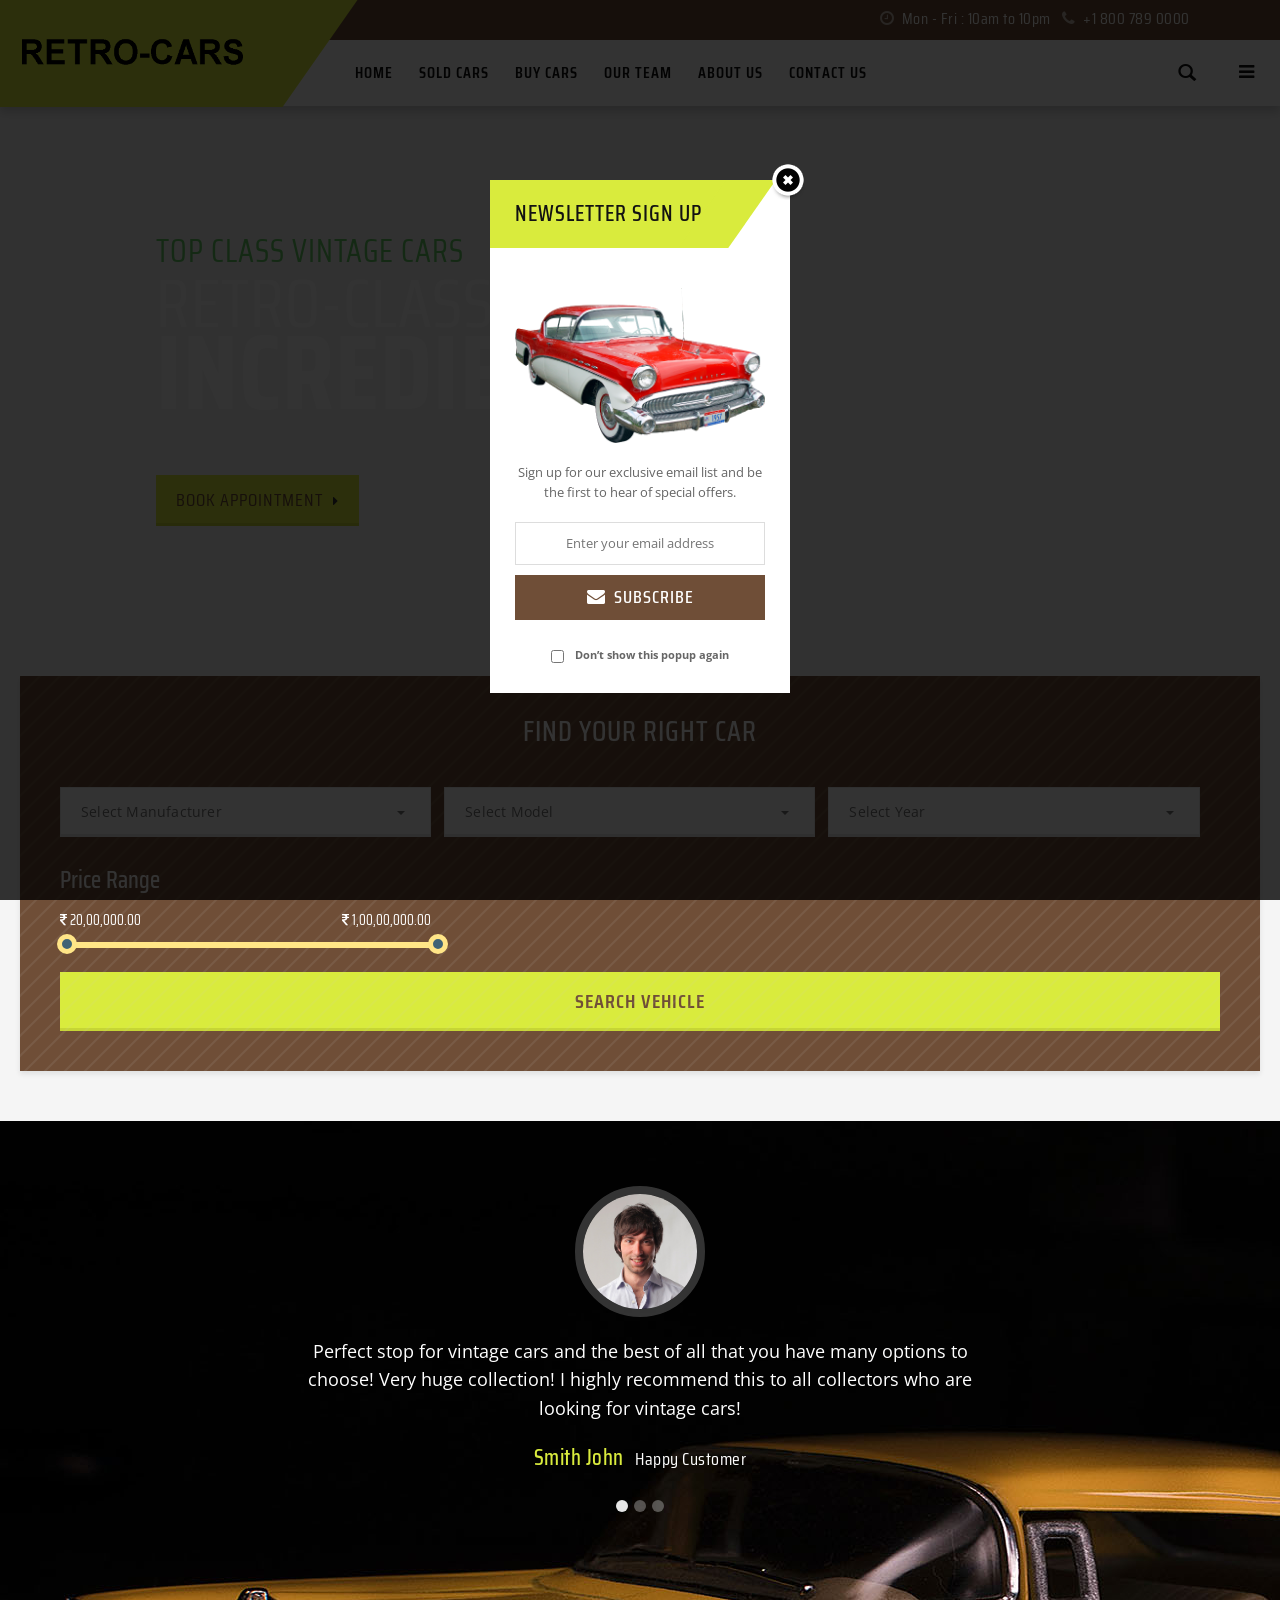
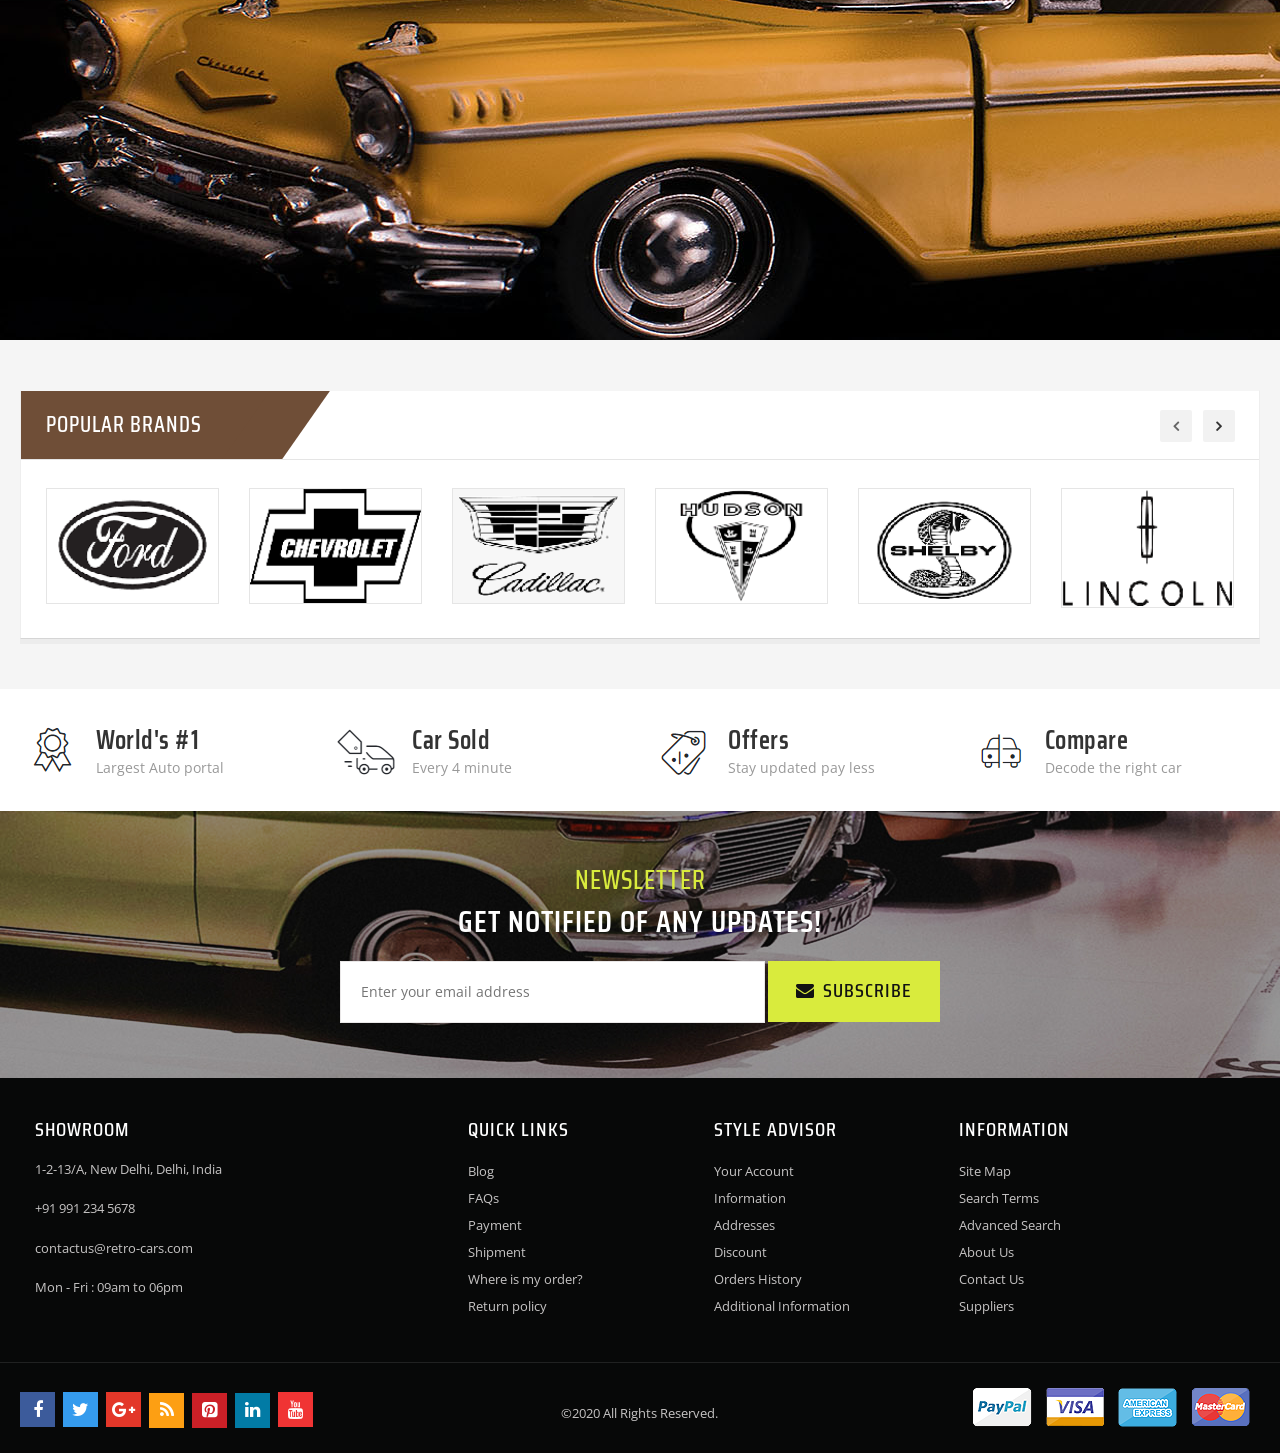
==== commit bad239f8: "subscribe button updated" ====
--- a/index.html
+++ b/index.html
@@ -367,7 +367,7 @@
                   <div id="container_form_news">
                     <div id="container_form_news2">
                       <input type="text" name="email" id="newsletter1" title="Sign up for our newsletter" class="input-text required-entry validate-email" placeholder="Enter your email address">
-                      <button type="submit" title="Subscribe" class="button subscribe"><span>Subscribe</span></button>
+                      <button type="submit" title="Subscribe" class="button subscribe" disabled><span>Subscribe</span></button>
                     </div>
                     <!--container_form_news2-->
                   </div>
@@ -503,7 +503,7 @@
         <div class="newsletter-form">
           <div class="input-box">
             <input type="text" name="email" id="newsletter2" title="Sign up for our newsletter" placeholder="Enter your email address" class="input-text required-entry validate-email">
-            <button type="submit" title="Subscribe" class="button subscribe" onClick="HideMe();"><span>Subscribe</span></button>
+            <button type="submit" title="Subscribe" class="button subscribe" disabled><span>Subscribe</span></button>
           </div>
           <!--input-box-->
         </div>
